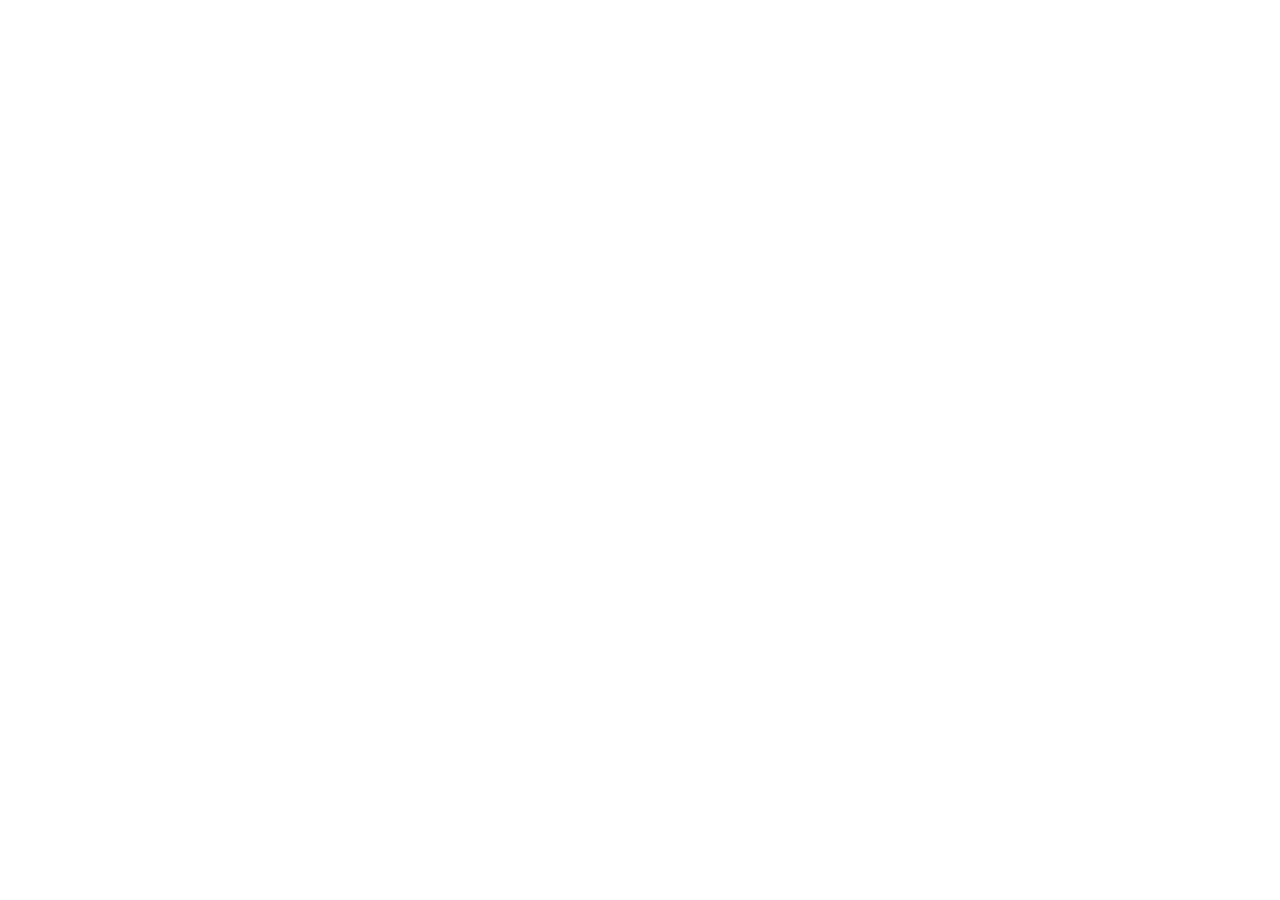
==== Đạo sĩ cuối cùng/index.html @ f59877a4 "Add files via upload" ====
<!DOCTYPE html>
<html lang="vi">
<head>
    <meta charset="UTF-8">
    <meta name="viewport" content="width=device-width, initial-scale=1.0">
    <title>Đạo sĩ cuối cùng</title>
    
    <link rel="preconnect" href="https://res.cloudinary.com">
    <link rel="dns-prefetch" href="//res.cloudinary.com">
    <link rel="preconnect" href="https://www.youtube.com">
    <link rel="dns-prefetch" href="//www.youtube.com">

    <script>
        (function() {
            const MAT_KHAU_CHUAN = "ĐẠO SĨ CUỐI CÙNG";
            let daXacThuc = false;
            
            while (!daXacThuc) {
                let nhapMatKhau = prompt("Trang web ẩn! Vui lòng nhập mật khẩu để vào xem phim:");
                
                if (nhapMatKhau === null) {
                    window.location.href = "https://daosicuoicung.pages.dev/";
                    break;
                } else if (nhapMatKhau.trim() === MAT_KHAU_CHUAN) {
                    daXacThuc = true;
                    sessionStorage.setItem("logged_in", "true");
                } else {
                    alert("Sai mật khẩu! Vui lòng thử lại.");
                }
            }
        })();
    </script>

    <style>   
        * {
            box-sizing: border-box;
        }

        html {
            scroll-behavior: smooth;
        }

        body {
            margin: 0;
            padding: 10px;
            overflow-x: hidden;
            font-family: "Times New Roman", Times, serif;
            background-color: rgb(31, 31, 31);
            color: white;
        }

        h1 {
            font-size: 50px;
            color: white;
            max-width: 100%;
            word-wrap: break-word;
        }

        p, li, a {
            max-width: 100%;
            word-wrap: break-word;
        }

        p, li {
            font-size: 30px;
            color: white;
        }

        a {
            font-size: 30px;
            color: rgb(255, 238, 0);
            text-decoration: underline;
        }

        .btn-style {
            display: inline-block;
            font-size: 30px;
            font-family: "Times New Roman", Times, serif;
            color: rgb(255, 0, 0);
            background-color: gold;
            border: none;
            padding: 10px 20px;
            margin: 10px 0;
            border-radius: 8px;
            cursor: pointer;
            text-decoration: none;
            transition: 0.3s;
        }

        .btn-style:hover {
            background: red;
            color: rgb(255, 238, 0);
            transform: scale(1.05);
            box-shadow: 0 0 50px gold;
        }

        video, iframe, img {
            display: block;
            margin: 20px auto;
            max-width: 100%;
            border-radius: 8px;
            transition: 0.5s;
        }

        video:hover, iframe:hover {
            transform: scale(1.03);
            box-shadow: 0 0 50px gold;
        }

        audio {
            width: 900px;
            max-width: 100%;
            display: block;
            margin: 20px auto;
        }

        footer {
            text-align: center;
            margin: 40px auto 20px;
            font-size: 20px;
        }

        .top-btn {
            position: fixed;
            right: 1px;
            bottom: 10px;
            background: red;
            color: white;
            padding: 15px 20px;
            border-radius: 70px;
            text-decoration: none;
            font-size: 22px;
            font-weight: bold;
            z-index: 999;
            transition: 0.5s;
            display: block;
            margin: 0 auto;
        }

        .top-btn:hover {
            background: rgb(251, 255, 0);
            color: black;
            transform: scale(1.03);
            box-shadow: 0 0 50px rgb(255, 251, 0);
        }

        #profile {
            position: fixed;
            top: 15px;
            right: 15px;
            width: 50px;
            height: 50px;
            border-radius: 50%;
            background: rgb(255, 208, 0);
            color: black;
            font-size: 24px;
            font-weight: bold;
            display: flex;
            justify-content: center;
            align-items: center;
            cursor: pointer;
            z-index: 9999;
            box-shadow: 0 0 10px gold;
            user-select: none;
        }

        #menu {
            display: none;
            position: fixed;
            top: 75px;
            right: 15px;
            width: 240px;
            background: #2b2b2b;
            color: white;
            padding: 15px;
            border-radius: 12px;
            z-index: 9999;
            box-shadow: 0 0 15px black;
        }

        #menu button {
            width: 100%;
            margin-top: 10px;
        }

        .firefly {
            position: fixed;
            width: 16px;
            height: 16px;
            border-radius: 50%;
            pointer-events: none;
            background: #ffe600;
            box-shadow:
                0 0 10px #ffe600,
                0 0 25px #ffe600,
                0 0 50px #ffff99,
                0 0 80px #ffffcc;
            animation: fly 1.5s ease-out forwards;
            z-index: 999999;
        }

        @keyframes fly {
            from {
                opacity: 1;
                transform: translateY(0) scale(1);
            }
            to {
                opacity: 0;
                transform: translateY(-60px) scale(0);
            }
        }

        ::-webkit-scrollbar {
            width: 16px;
        }

        ::-webkit-scrollbar-track {
            background: #111;
            border-radius: 20px;
            box-shadow: inset 0 0 8px #000;
        }

        ::-webkit-scrollbar-thumb {
            border-radius: 20px;
            background: linear-gradient(
                to bottom,
                #fff9b0,
                #ffe600,
                #ffd000,
                #ffea00,
                #fff9b0
            );
            border: 2px solid #fff36a;
            box-shadow:
                0 0 8px #ffe600,
                0 0 18px #ffe600,
                0 0 35px gold,
                0 0 60px #ffff99;
            animation: goldGlow 1.5s infinite alternate;
            transition: .3s;
        }

        ::-webkit-scrollbar-thumb:hover {
            box-shadow:
                0 0 15px #fff000,
                0 0 30px gold,
                0 0 50px yellow,
                0 0 80px #ffff99;
            transform: scale(1.1);
        }

        @keyframes goldGlow {
            from {
                filter: brightness(1);
            }
            to {
                filter: brightness(1.5);
            }
        }

        .search-box {
            display: flex;
            justify-content: center;
            gap: 10px;
            margin: 30px;
            flex-wrap: wrap;
        }

        .search-box input {
            width: 500px;
            padding: 15px;
            font-size: 22px;
            border-radius: 40px;
            border: 3px solid gold;
            background: #222;
            color: white;
            transition: 0.3s;
        }

        .search-box button {
            padding: 15px 25px;
            font-size: 20px;
        }

        .search-box input:focus {
            transform: scale(1.05);
            box-shadow:
                0 0 15px gold,
                0 0 35px yellow,
                0 0 60px orange;
            border: 3px solid #fff700;
            background: #444;
        }

        .search-box input::placeholder {
            transition: .3s;
        }

        .search-box input:focus::placeholder {
            color: gold;
            letter-spacing: 2px;
        }

        #intro {
            position: fixed;
            top: 0;
            left: 0;
            width: 100%;
            height: 100%;
            background: black;
            display: flex;
            justify-content: center;
            align-items: center;
            z-index: 999999999;
            overflow: hidden;
        }

        #intro video {
            width: 100%;
            height: 100%;
            object-fit: cover;
        }

        #website {
            display: none;
            animation: fadeIn 1s;
        }

        @keyframes fadeIn {
            from {
                opacity: 0;
            }
            to {
                opacity: 1;
            }
        }

        #skipBtn {
            position: absolute;
            top: 20px;
            right: 20px;
            padding: 12px 25px;
            font-size: 20px;
            border: none;
            border-radius: 40px;
            background: gold;
            cursor: pointer;
            z-index: 999999999;
        }

        #skipBtn:hover {
            background: red;
            color: white;
        }

        /* =========================================================
   MÀN HÌNH BẮT ĐẦU - PHIÊN BẢN NÂNG CẤP
   ========================================================= */

#startScreen {
    position: fixed;
    inset: 0;

    display: flex;
    justify-content: center;
    align-items: center;
    flex-direction: column;

    background:
        radial-gradient(
            circle at center,
            rgba(255, 215, 0, 0.16) 0%,
            rgba(80, 65, 0, 0.10) 18%,
            rgba(0, 0, 0, 0.96) 65%
        ),
        linear-gradient(
            135deg,
            #050505 0%,
            #171300 45%,
            #020202 100%
        );

    overflow: hidden;

    z-index: 9999999999;
}


/* Ánh sáng vàng phía sau */
#startScreen::before {
    content: "";

    position: absolute;

    width: 650px;
    height: 650px;

    left: 50%;
    top: 50%;

    transform: translate(-50%, -50%);

    border-radius: 50%;

    background:
        radial-gradient(
            circle,
            rgba(255, 215, 0, 0.20) 0%,
            rgba(255, 215, 0, 0.08) 25%,
            transparent 70%
        );

    filter: blur(10px);

    animation: startGlow 4s ease-in-out infinite alternate;

    pointer-events: none;
}


/* Viền ánh sáng chạy nhẹ */
#startScreen::after {
    content: "";

    position: absolute;
    inset: 20px;

    border: 1px solid rgba(255, 215, 0, 0.10);

    border-radius: 30px;

    box-shadow:
        inset 0 0 50px rgba(255, 215, 0, 0.04),
        0 0 50px rgba(255, 215, 0, 0.03);

    pointer-events: none;
}


/* =========================================================
   TIÊU ĐỀ
   ========================================================= */

#startScreen h1 {
    position: relative;

    margin: 0 20px 38px;

    text-align: center;

    font-size: clamp(42px, 7vw, 90px);

    font-weight: bold;

    color: white;

    letter-spacing: 3px;

    text-shadow:
        0 0 8px rgba(255, 255, 255, 0.7),
        0 0 18px gold,
        0 0 35px gold,
        0 0 70px rgba(255, 215, 0, 0.35);

    z-index: 2;

    animation:
        titleGlow 3s ease-in-out infinite alternate,
        titleFloat 5s ease-in-out infinite;
}


/* =========================================================
   NÚT BẮT ĐẦU
   ========================================================= */

#startBtn {
    position: relative;

    z-index: 3;

    min-width: 280px;

    padding: 18px 55px;

    border: none;

    border-radius: 60px;

    font-family:
        "Times New Roman",
        Times,
        serif;

    font-size: clamp(25px, 4vw, 40px);

    font-weight: bold;

    color: #161000;

    background:
        linear-gradient(
            135deg,
            #fff7b0 0%,
            #ffe600 35%,
            #ffc400 65%,
            #ffae00 100%
        );

    cursor: pointer;

    box-shadow:
        0 0 10px rgba(255, 215, 0, 0.7),
        0 0 25px rgba(255, 215, 0, 0.5),
        0 0 60px rgba(255, 215, 0, 0.22);

    transition:
        transform .35s ease,
        box-shadow .35s ease,
        background .35s ease;
}


/* Viền sáng */
#startBtn::before {
    content: "";

    position: absolute;

    inset: -3px;

    border-radius: inherit;

    background:
        linear-gradient(
            90deg,
            transparent,
            rgba(255,255,255,.8),
            transparent
        );

    opacity: 0;

    z-index: -1;

    transition: .4s;
}


/* Hover */
#startBtn:hover {
    transform: scale(1.10);

    color: white;

    background:
        linear-gradient(
            135deg,
            #ff5c5c,
            #ff0000,
            #a80000
        );

    box-shadow:
        0 0 15px red,
        0 0 35px red,
        0 0 80px rgba(255, 0, 0, 0.35);
}


#startBtn:hover::before {
    opacity: 1;
}


/* Khi bấm */
#startBtn:active {
    transform: scale(0.96);
}


/* =========================================================
   ANIMATION
   ========================================================= */

@keyframes startGlow {

    from {
        transform:
            translate(-50%, -50%)
            scale(0.9);

        opacity: .65;
    }

    to {
        transform:
            translate(-50%, -50%)
            scale(1.15);

        opacity: 1;
    }
}


@keyframes titleGlow {

    from {
        text-shadow:
            0 0 8px rgba(255,255,255,.7),
            0 0 18px gold,
            0 0 35px gold;
    }

    to {
        text-shadow:
            0 0 12px white,
            0 0 30px gold,
            0 0 60px gold,
            0 0 100px rgba(255,215,0,.4);
    }
}


@keyframes titleFloat {

    0%,
    100% {
        transform: translateY(0);
    }

    50% {
        transform: translateY(-7px);
    }
}


/* =========================================================
   LÁ BÙA GỐC - CLOUDINARY
   ========================================================= */

#talisman {
    position: fixed;
    left: 50%;
    top: 50%;

    width: min(230px, 26vw);
    height: auto;
    aspect-ratio: 0.47 / 1;

    transform:
        translate3d(-50%, -50%, 0)
        scale(0)
        rotateZ(-7deg)
        rotateX(8deg)
        rotateY(-6deg);

    transform-origin: center center;

    opacity: 0;
    pointer-events: none;
    z-index: 999999999999;

    display: flex;
    align-items: center;
    justify-content: center;

    perspective: 1000px;

    will-change:
        transform,
        opacity,
        filter;

    filter:
        drop-shadow(0 0 8px rgba(255, 210, 80, .55))
        drop-shadow(0 0 24px rgba(255, 170, 0, .35));
}

/* ẢNH BÙA THẬT */
#talisman img {
    display: block;

    width: 100%;
    height: 100%;

    object-fit: contain;

    border-radius: 2px;

    user-select: none;
    -webkit-user-drag: none;

    backface-visibility: hidden;

    transform-origin: center center;

    filter:
        saturate(.92)
        contrast(1.04)
        brightness(1.04);

    box-shadow:
        0 0 7px rgba(255, 220, 100, .38),
        0 0 22px rgba(255, 180, 0, .28);

    will-change:
        transform,
        filter;
}

/* ÁNH SÁNG QUÉT TRÊN MẶT BÙA */
#talisman::before {
    content: "";

    position: absolute;
    inset: 0;

    pointer-events: none;
    z-index: 5;

    border-radius: 3px;

    background:
        linear-gradient(
            105deg,
            transparent 34%,
            rgba(255,255,255,.28) 47%,
            rgba(255,225,120,.16) 53%,
            transparent 66%
        );

    background-size: 240% 100%;

    opacity: 0;

    mix-blend-mode: screen;
}

/* VIỀN PHÁT SÁNG NHẸ */
#talisman::after {
    content: "";

    position: absolute;
    inset: -4px;

    pointer-events: none;

    border-radius: 4px;

    border: 1px solid rgba(255,215,100,.28);

    box-shadow:
        0 0 12px rgba(255,215,0,.28),
        inset 0 0 12px rgba(255,215,0,.12);

    opacity: .75;
}


/* =========================================================
   ANIMATION CHÍNH
   ========================================================= */

#startScreen.sealing #talisman {
    animation:
        talismanSequence
        1.75s
        cubic-bezier(.18,.78,.12,1)
        forwards;
}

/* Chuyển động giấy rất nhẹ */
#startScreen.sealing #talisman img {
    animation:
        talismanPaperMotion
        1.45s
        ease-in-out
        .72s
        forwards,

        talismanFlash
        .58s
        ease-out
        1.20s
        forwards;
}

/* Ánh sáng quét */
#startScreen.sealing #talisman::before {
    animation:
        talismanLightSweep
        .95s
        ease-out
        .78s
        forwards;
}


/* =========================================================
   BÙA XUẤT HIỆN → LƠ LỬNG → LAO VỀ CAMERA
   ========================================================= */

@keyframes talismanSequence {

    /* Xuất hiện */
    0% {
        opacity: 0;

        transform:
            translate3d(-50%, -46%, 0)
            scale(.28)
            rotateZ(-18deg)
            rotateX(15deg)
            rotateY(-12deg);

        filter:
            blur(5px)
            drop-shadow(0 0 0 rgba(255,210,70,0));
    }

    18% {
        opacity: 1;

        transform:
            translate3d(-50%, -51%, 0)
            scale(1.08)
            rotateZ(7deg)
            rotateX(-5deg)
            rotateY(5deg);

        filter:
            blur(.35px)
            drop-shadow(0 0 18px rgba(255,210,70,.62));
    }

    30% {
        opacity: 1;

        transform:
            translate3d(-50%, -50%, 0)
            scale(1)
            rotateZ(0)
            rotateX(0)
            rotateY(0);

        filter:
            blur(0)
            drop-shadow(0 0 12px rgba(255,210,70,.52));
    }

    /* Lá bùa lơ lửng tự nhiên */
    38% {
        transform:
            translate3d(-50.7%, -50.8%, 0)
            scale(1.01)
            rotateZ(-1.8deg)
            rotateX(1.2deg)
            rotateY(-1deg);
    }

    46% {
        transform:
            translate3d(-49.5%, -49.2%, 0)
            scale(1.012)
            rotateZ(1.6deg)
            rotateX(-1deg)
            rotateY(1deg);
    }

    54% {
        transform:
            translate3d(-50.4%, -50.2%, 0)
            scale(1.006)
            rotateZ(-1deg)
            rotateX(.7deg)
            rotateY(-.8deg);
    }

    57% {
        transform:
            translate3d(-50%, -50%, 0)
            scale(1)
            rotateZ(0)
            rotateX(0)
            rotateY(0);
    }


    /* Bắt đầu lao về camera */
    65% {
        transform:
            translate3d(-50%, -50%, 0)
            scale(1.16)
            rotateZ(-1.2deg)
            rotateX(1deg)
            rotateY(-1deg);
    }

    76% {
        transform:
            translate3d(-50%, -50%, 0)
            scale(1.85)
            rotateZ(1.8deg)
            rotateX(-1.5deg)
            rotateY(1.5deg);

        filter:
            blur(.15px)
            drop-shadow(0 0 25px rgba(255,205,50,.68));
    }

    88% {
        transform:
            translate3d(-50%, -50%, 0)
            scale(4.9)
            rotateZ(-2.5deg)
            rotateX(2deg)
            rotateY(-2deg);

        filter:
            blur(.7px)
            brightness(1.35)
            drop-shadow(0 0 42px rgba(255,190,0,.66));
    }

    96% {
        transform:
            translate3d(-50%, -50%, 0)
            scale(10.5)
            rotateZ(3deg)
            rotateX(-2deg)
            rotateY(2deg);

        filter:
            blur(2.1px)
            brightness(1.55)
            drop-shadow(0 0 60px rgba(255,170,0,.5));
    }

    100% {
        opacity: 0;

        transform:
            translate3d(-50%, -50%, 0)
            scale(23)
            rotateZ(-5deg)
            rotateX(0)
            rotateY(0);

        filter:
            blur(5px)
            brightness(1.8)
            drop-shadow(0 0 75px rgba(255,170,0,.2));
    }
}


/* =========================================================
   GIẤY RUNG NHẸ NHƯ GIẤY THẬT
   ========================================================= */

@keyframes talismanPaperMotion {

    0%,
    100% {
        transform:
            perspective(900px)
            rotateY(0deg)
            rotateX(0deg)
            skewX(0deg);
    }

    25% {
        transform:
            perspective(900px)
            rotateY(-3deg)
            rotateX(1.2deg)
            skewX(-.5deg);
    }

    50% {
        transform:
            perspective(900px)
            rotateY(3.5deg)
            rotateX(-1deg)
            skewX(.65deg);
    }

    75% {
        transform:
            perspective(900px)
            rotateY(-2deg)
            rotateX(.7deg)
            skewX(-.35deg);
    }
}


/* =========================================================
   ÁNH SÁNG QUÉT
   ========================================================= */

@keyframes talismanLightSweep {

    0% {
        opacity: 0;
        background-position: 130% 0;
    }

    25% {
        opacity: .9;
    }

    100% {
        opacity: 0;
        background-position: -130% 0;
    }
}


/* =========================================================
   NHẤP SÁNG NHẸ
   ========================================================= */

@keyframes talismanFlash {

    0% {
        filter:
            saturate(.92)
            contrast(1.04)
            brightness(1.04);
    }

    45% {
        filter:
            saturate(1.06)
            contrast(1.08)
            brightness(1.30);
    }

    100% {
        filter:
            saturate(.96)
            contrast(1.05)
            brightness(1.08);
    }
}


/* =========================================================
   NÚT BIẾN MẤT
   ========================================================= */

@keyframes buttonDisappear {

    from {
        opacity: 1;
        transform: scale(1);
    }

    to {
        opacity: 0;
        transform: scale(.6);
    }
}


/* =========================================================
   TIÊU ĐỀ BIẾN MẤT
   ========================================================= */

@keyframes titleDisappear {

    from {
        opacity: 1;
        transform: scale(1);
    }

    to {
        opacity: 0;
        transform: scale(1.2);
    }
}


/* =========================================================
   MÀN ĐEN PHỦ
   ========================================================= */

@keyframes blackTransition {

    0% {
        opacity: 0;
    }

    40% {
        opacity: .15;
    }

    70% {
        opacity: .7;
    }

    100% {
        opacity: 1;
    }
}


/* =========================================================
   ÁNH MỰC TRÊN BÙA
   ========================================================= */

@keyframes talismanInk {

    from {
        text-shadow:
            1px 1px 0 #5b0000,
            0 0 3px rgba(150, 0, 0, .3);
    }

    to {
        text-shadow:
            1px 1px 0 #5b0000,
            0 0 12px rgba(180, 0, 0, .65),
            0 0 20px rgba(255, 0, 0, .15);
    }
}


/* =========================================================
   MOBILE
   ========================================================= */

@media (max-width: 700px) {

    #startScreen h1 {
        font-size: 42px;
        letter-spacing: 1px;
    }

    #startBtn {
        min-width: 235px;
        padding: 16px 35px;
        font-size: 28px;
    }

    #talisman {
        width: 115px;
    }
}

@media (prefers-reduced-motion: reduce) {

    #startScreen::before,
    #startScreen::after,
    #startScreen h1,
    #startBtn {
        animation: none !important;
    }
}
    </style>
</head>

<body id="top">

<div id="startScreen">

    <h1>ĐẠO SĨ CUỐI CÙNG</h1>

    <button id="startBtn">
        ▶ BẮT ĐẦU
    </button>

<!-- =========================================
     LÁ BÙA GỐC
     ========================================= -->
<div id="talisman" aria-hidden="true">
    <img
        src="https://res.cloudinary.com/l5czhek5/image/upload/v1788282541/n%C3%B3_....png"
        alt="Lá bùa"
        draggable="false"
    >
</div>

    <!-- MÀN ĐEN CHUYỂN CẢNH -->

    <div id="sealBlack"></div>

</div>

    <div id="intro" style="display:none;">
        <video id="introVideo" playsinline preload="auto">
            <source src="https://res.cloudinary.com/mr29tktx/video/upload/v1783676229/0710_sq81b3.mp4" type="video/mp4">
        </video>
        <button id="skipBtn">Bỏ qua Intro</button>
    </div>

<div id="website">
    <div id="profile" onclick="toggleMenu()">
        <span id="avatar">U</span>
    </div>

        <div id="menu">
            <h3 id="hello">Xin chào</h3>
            <button class="btn-style" onclick="doiTen()">👤 Đổi tên</button>
            <br><br>
            <input type="file" id="bgFile" accept="image/*">
        </div>

        <h1>Đây chính là web lưu trữ tất cả tập phim Đạo Sĩ Cuối Cùng</h1>
        <p>Chào mừng bạn đến với trang web của chúng tôi!</p>

        <div class="search-box">
            <input type="text" id="searchText" placeholder="🔍 Tìm phim hoặc tìm trên Internet">
            <button class="btn-style" onclick="duckSearch()">Search</button>
        </div>

        <img src="https://res.cloudinary.com/mr29tktx/image/upload/v1783615002/t%C3%B4i_iqgqk4.png" alt="Hình ảnh main chính">

        <ul>
            <li>Danh sách các tập phim</li>
        </ul>

        <div class="movie-block">
            <a href="https://res.cloudinary.com/mr29tktx/video/upload/v1783526960/T%E1%BA%ADp_1_dyuezj.mp4" target="_blank">Tập 1</a>
            <br><br>
            <video width="850" height="500" controls>
                <source src="https://res.cloudinary.com/mr29tktx/video/upload/v1783526960/T%E1%BA%ADp_1_dyuezj.mp4" type="video/mp4">
            </video>
            <br>
            <a href="https://res.cloudinary.com/mr29tktx/video/upload/fl_attachment/v1783526960/T%E1%BA%ADp_1_dyuezj.mp4" target="_blank" download="Đạo sĩ cuối cùng tập 1" class="btn-style">Bấm vào để tải xuống tập 1</a>
        </div>

        <div class="movie-block">
            <a href="https://res.cloudinary.com/mr29tktx/video/upload/v1783526996/T%E1%BA%ADp_3_ghizqf.mp4" target="_blank">Tập 3</a>
            <br><br>
            <video width="850" height="500" controls>
                <source src="https://res.cloudinary.com/mr29tktx/video/upload/v1783526996/T%E1%BA%ADp_3_ghizqf.mp4" type="video/mp4">
            </video>
            <br>
            <a href="https://res.cloudinary.com/mr29tktx/video/upload/fl_attachment/v1783526996/T%E1%BA%ADp_3_ghizqf.mp4" target="_blank" download="Đạo sĩ cuối cùng tập 3" class="btn-style">Bấm vào để tải xuống tập 3</a>
        </div>

        <div class="movie-block">
            <a href="https://res.cloudinary.com/mr29tktx/video/upload/v1783526979/t%E1%BA%ADp_5_z0gcgp.mp4" target="_blank">Tập 5</a>
            <br><br>
            <video width="850" height="500" controls>
                <source src="https://res.cloudinary.com/mr29tktx/video/upload/v1783526979/t%E1%BA%ADp_5_z0gcgp.mp4" type="video/mp4">
            </video>
            <br>
            <a href="https://res.cloudinary.com/mr29tktx/video/upload/fl_attachment/v1783526979/t%E1%BA%ADp_5_z0gcgp.mp4" target="_blank" download="Đạo sĩ cuối cùng tập 5" class="btn-style">Bấm vào để tải xuống tập 5</a>
        </div>

        <div class="movie-block">
            <a href="https://res.cloudinary.com/mr29tktx/video/upload/v1783526963/T%E1%BA%ADp_6_qygylw.mp4" target="_blank">Tập 6</a>
            <br><br>
            <video width="850" height="500" controls>
                <source src="https://res.cloudinary.com/mr29tktx/video/upload/v1783526963/T%E1%BA%ADp_6_qygylw.mp4" type="video/mp4">
            </video>
            <br>
            <a href="https://res.cloudinary.com/mr29tktx/video/upload/fl_attachment/v1783526963/T%E1%BA%ADp_6_qygylw.mp4" target="_blank" download="Đạo sĩ cuối cùng tập 6" class="btn-style">Bấm vào để tải xuống tập 6</a>
        </div>

        <div class="movie-block">
            <a href="https://res.cloudinary.com/mr29tktx/video/upload/v1783526994/T%E1%BA%ADp_7_atzegm.mp4" target="_blank">Tập 7</a>
            <br><br>
            <video width="850" height="500" controls>
                <source src="https://res.cloudinary.com/mr29tktx/video/upload/v1783526994/T%E1%BA%ADp_7_atzegm.mp4" type="video/mp4">
            </video>
            <br>
            <a href="https://res.cloudinary.com/mr29tktx/video/upload/fl_attachment/v1783526994/T%E1%BA%ADp_7_atzegm.mp4" target="_blank" download="Đạo sĩ cuối cùng tập 7" class="btn-style">Bấm vào để tải xuống tập 7</a>
        </div>

        <div class="movie-block">
            <a href="https://res.cloudinary.com/mr29tktx/video/upload/v1783526945/T%E1%BA%ADp_8_hdja89.mp4" target="_blank">Tập 8</a>
            <br><br>
            <video width="850" height="500" controls>
                <source src="https://res.cloudinary.com/mr29tktx/video/upload/v1783526945/T%E1%BA%ADp_8_hdja89.mp4" type="video/mp4">
            </video>
            <br>
            <a href="https://res.cloudinary.com/mr29tktx/video/upload/fl_attachment/v1783526945/T%E1%BA%ADp_8_hdja89.mp4" target="_blank" download="Đạo sĩ cuối cùng tập 8" class="btn-style">Bấm vào để tải xuống tập 8</a>
        </div>

        <div class="movie-block">
            <a href="https://res.cloudinary.com/mr29tktx/video/upload/v1783526951/T%E1%BA%ADp_10_ph%E1%BA%A7n_1_ojaybx.mp4" target="_blank">Tập 10 phần 1</a>
            <br><br>
            <video width="850" height="500" controls>
                <source src="https://res.cloudinary.com/mr29tktx/video/upload/v1783526951/T%E1%BA%ADp_10_ph%E1%BA%A7n_1_ojaybx.mp4" type="video/mp4">
            </video>
            <br>
            <a href="https://res.cloudinary.com/mr29tktx/video/upload/fl_attachment/v1783526951/T%E1%BA%ADp_10_ph%E1%BA%A7n_1_ojaybx.mp4" target="_blank" download="Đạo sĩ cuối cùng tập 10 phần 1" class="btn-style">Bấm vào để tải xuống tập 10 phần 1</a>
        </div>

        <div class="movie-block">
            <a href="https://res.cloudinary.com/mr29tktx/video/upload/v1783526956/T%E1%BA%ADp_10_ph%E1%BA%A7n_2_esorbm.mp4" target="_blank">Tập 10 phần 2</a>
            <br><br>

            <video width="850" height="500" controls>
                <source src="https://res.cloudinary.com/mr29tktx/video/upload/v1783526956/T%E1%BA%ADp_10_ph%E1%BA%A7n_2_esorbm.mp4" type="video/mp4">
            </video>
            <br>
            <a href="https://res.cloudinary.com/mr29tktx/video/upload/fl_attachment/v1783526956/T%E1%BA%ADp_10_ph%E1%BA%A7n_2_esorbm.mp4" target="_blank" download="Đạo sĩ cuối cùng tập 10 phần 2" class="btn-style">Bấm vào để tải xuống tập 10 phần 2</a>
        </div>

        <!-- Này là tập 11 -->
                    <div class="movie-block">
            <a href="https://res.cloudinary.com/l5czhek5/video/upload/v1788278676/%C4%90%E1%BA%A1o_s%C4%A9_cu%E1%BB%91i_c%C3%B9ng_t%E1%BA%ADp_11.mp4" target="_blank">Tập 11</a>
            <br><br>

                       <video width="850" height="500" controls>
                <source src="https://res.cloudinary.com/l5czhek5/video/upload/v1788278676/%C4%90%E1%BA%A1o_s%C4%A9_cu%E1%BB%91i_c%C3%B9ng_t%E1%BA%ADp_11.mp4" type="video/mp4">
            </video>

                        <br>
            <a href="https://res.cloudinary.com/l5czhek5/video/upload/v1788278676/%C4%90%E1%BA%A1o_s%C4%A9_cu%E1%BB%91i_c%C3%B9ng_t%E1%BA%ADp_11.mp4" target="_blank" download="Đạo sĩ cuối cùng tập 12" class="btn-style">Bấm vào để tải xuống tập 11</a>
        </div>


        <!-- Đây là tập 12 -->

            <div class="movie-block">
            <a href="https://res.cloudinary.com/l5czhek5/video/upload/v1788252998/T%E1%BA%ADp_12.mp4" target="_blank">Tập 12</a>
            <br><br>

                       <video width="850" height="500" controls>
                <source src="https://res.cloudinary.com/l5czhek5/video/upload/v1788252998/T%E1%BA%ADp_12.mp4" type="video/mp4">
            </video>

                        <br>
            <a href="https://res.cloudinary.com/l5czhek5/video/upload/v1788252998/T%E1%BA%ADp_12.mp4" target="_blank" download="Đạo sĩ cuối cùng tập 12" class="btn-style">Bấm vào để tải xuống tập 12</a>
        </div>

        <div class="movie-block">
            <audio controls>
                <source src="https://res.cloudinary.com/mr29tktx/video/upload/v1783526840/Nh%E1%BA%A1c_phim_c%C6%B0%C6%A1ng_thi_-L%C3%82M_CH%C3%81NH_ANH_llwl6w.mp3" type="audio/mpeg">
            </audio>
        </div>

        <div class="movie-block">
            <a href="https://res.cloudinary.com/mr29tktx/video/upload/v1783526991/Thi%C3%AAn_s%E1%BB%A9_b%E1%BA%AFt_ma_ph%E1%BA%A7n_1_wqmhgb.mp4" target="_blank">Thiên sứ bắt ma phần 1,2,3</a>
            <br><br>
            <video width="850" height="500" controls>
                <source src="https://res.cloudinary.com/mr29tktx/video/upload/v1783526991/Thi%C3%AAn_s%E1%BB%A9_b%E1%BA%AFt_ma_ph%E1%BA%A7n_1_wqmhgb.mp4" type="video/mp4">
            </video>
            <br><br>
            <video width="850" height="500" controls>
                <source src="https://res.cloudinary.com/mr29tktx/video/upload/v1783526974/Thi%C3%AAn_s%E1%BB%A9_b%E1%BA%AFt_ma_ph%E1%BA%A7n_2_nbpbs3.mp4" type="video/mp4">
            </video>
            <br><br>
            <video width="850" height="500" controls>
                <source src="https://res.cloudinary.com/mr29tktx/video/upload/v1783526985/Thi%C3%AAn_s%E1%BB%A9_b%E1%BA%AFt_ma_ph%E1%BA%A7n_3_rhfl9a.mp4" type="video/mp4">
            </video>
        </div>

        <div class="movie-block">
            <audio controls>
                <source src="https://res.cloudinary.com/mr29tktx/video/upload/v1783526836/C%C6%B0%C6%A1ng_thi_%C4%91%E1%BA%A1o_tr%C6%B0%E1%BB%9Fng_azuizm.mp3" type="audio/mpeg">
            </audio>
        </div>


        <div class="movie-block">
            <iframe width="850" height="500" src="https://www.youtube.com/embed/x6J7ji8VBpA" title="Rigor Mortis (2013)" frameborder="0" allow="accelerometer; autoplay; clipboard-write; encrypted-media; gyroscope; picture-in-picture; web-share" allowfullscreen></iframe>
        </div>

        <div class="movie-block">
            <a href="https://www.youtube.com/embed/W_OaT4p-GcU?si=kVk9d4bbhl4Gx42h" target="_blank">Full bộ thiên sứ bắt ma phần 1</a>
            <br><br>
            <iframe width="850" height="500" src="https://www.youtube.com/embed/W_OaT4p-GcU?si=kVk9d4bbhl4Gx42h" title="Đặc cảnh diệt ma" frameborder="0" allow="accelerometer; autoplay; clipboard-write; encrypted-media; gyroscope; picture-in-picture; web-share" referrerpolicy="strict-origin-when-cross-origin" allowfullscreen></iframe>
        </div>

        <div class="movie-block">
            <iframe width="850" height="500" src="https://www.youtube.com/embed/G1KHvVcwgOQ?si=MbqxET4rYrbsJBYk" title="YouTube video player" frameborder="0" allow="accelerometer; autoplay; clipboard-write; encrypted-media; gyroscope; picture-in-picture; web-share" referrerpolicy="strict-origin-when-cross-origin" allowfullscreen></iframe>
        </div>

        <div class="movie-block">
            <iframe width="850" height="500" src="https://www.youtube.com/embed/T6tGDRCYykE?si=2C2Amj_Ub-R6NN-N" title="YouTube video player" frameborder="0" allow="accelerometer; autoplay; clipboard-write; encrypted-media; gyroscope; picture-in-picture; web-share" referrerpolicy="strict-origin-when-cross-origin" allowfullscreen></iframe>
        </div>

        <div class="movie-block">
            <iframe width="850" height="500" src="https://www.youtube.com/embed/I4Zx_fZmMmM?si=ZKJ6ZHD7YJTGWdX7" title="YouTube video player" frameborder="0" allow="accelerometer; autoplay; clipboard-write; encrypted-media; gyroscope; picture-in-picture; web-share" referrerpolicy="strict-origin-when-cross-origin" allowfullscreen></iframe>
        </div>

        <div class="movie-block">
            <iframe width="850" height="500" src="https://www.youtube.com/embed/iTa2ZTmMPX4?si=qaiJntuj8bG_Q-2m" title="YouTube video player" frameborder="0" allow="accelerometer; autoplay; clipboard-write; encrypted-media; gyroscope; picture-in-picture; web-share" referrerpolicy="strict-origin-when-cross-origin" allowfullscreen></iframe>
        </div>

        <div class="movie-block">
            <iframe width="850" height="500" src="https://www.youtube.com/embed/lcmSfOnUcXk?si=ydpKThcCB1dc5MMl" title="YouTube video player" frameborder="0" allow="accelerometer; autoplay; clipboard-write; encrypted-media; gyroscope; picture-in-picture; web-share" referrerpolicy="strict-origin-when-cross-origin" allowfullscreen></iframe>
        </div>

        <div class="movie-block">
            <iframe width="850" height="500" src="https://www.youtube.com/embed/WHdr0EGIRIc?si=h4k40sP3I7z6t_qV" title="YouTube video player" frameborder="0" allow="accelerometer; autoplay; clipboard-write; encrypted-media; gyroscope; picture-in-picture; web-share" referrerpolicy="strict-origin-when-cross-origin" allowfullscreen></iframe>
        </div>

        <div class="movie-block">
            <iframe width="850" height="500" src="https://www.youtube.com/embed/Dflmu6PCZeg?si=4Ytl24aujJZ678MK" title="YouTube video player" frameborder="0" allow="accelerometer; autoplay; clipboard-write; encrypted-media; gyroscope; picture-in-picture; web-share" referrerpolicy="strict-origin-when-cross-origin" allowfullscreen></iframe>
        </div>

        <div class="movie-block">
            <iframe width="850" height="500" src="https://www.youtube.com/embed/8xuMYS7EsKk?si=zB2HfsA7HrkzySVx" title="YouTube video player" frameborder="0" allow="accelerometer; autoplay; clipboard-write; encrypted-media; gyroscope; picture-in-picture; web-share" referrerpolicy="strict-origin-when-cross-origin" allowfullscreen></iframe>
        </div>

        <div class="movie-block">
            <iframe width="850" height="500" src="https://www.youtube.com/embed/7TVTYFoWUio?si=DkMGvtqzobS3aG9e" title="YouTube video player" frameborder="0" allow="accelerometer; autoplay; clipboard-write; encrypted-media; gyroscope; picture-in-picture; web-share" referrerpolicy="strict-origin-when-cross-origin" allowfullscreen></iframe>
        </div>

        <div class="movie-block">
            <iframe width="850" height="500" src="https://www.youtube.com/embed/7ui9Y-uiOv8?si=TBkN0lCYR95rYyKs" title="YouTube video player" frameborder="0" allow="accelerometer; autoplay; clipboard-write; encrypted-media; gyroscope; picture-in-picture; web-share" referrerpolicy="strict-origin-when-cross-origin" allowfullscreen></iframe>
        </div>

        <div class="movie-block">
            <iframe width="850" height="500" src="https://www.youtube.com/embed/d8aMIrapzgM?si=0KGY3ij6_aSLyGx3" title="YouTube video player" frameborder="0" allow="accelerometer; autoplay; clipboard-write; encrypted-media; gyroscope; picture-in-picture; web-share" referrerpolicy="strict-origin-when-cross-origin" allowfullscreen></iframe>
        </div>

        <div class="movie-block">
            <iframe width="850" height="500" src="https://www.youtube.com/embed/KNBdW4Vkbkc?si=aKhQwe36aNtlCxZ3" title="YouTube video player" frameborder="0" allow="accelerometer; autoplay; clipboard-write; encrypted-media; gyroscope; picture-in-picture; web-share" referrerpolicy="strict-origin-when-cross-origin" allowfullscreen></iframe>
        </div>

        <div class="movie-block">
            <a href="https://www.youtube.com/embed/vmwVYa0HTLk?si=rzsS0gjQywAuiqIs" target="_blank">Full bộ Khử ma đạo trưởng</a>
            <br><br>
            <iframe width="850" height="500" src="https://www.youtube.com/embed/vmwVYa0HTLk?si=rzsS0gjQywAuiqIs" title="YouTube video player" frameborder="0" allow="accelerometer; autoplay; clipboard-write; encrypted-media; gyroscope; picture-in-picture; web-share" referrerpolicy="strict-origin-when-cross-origin" allowfullscreen></iframe>
        </div>

        <div class="movie-block">
            <a href="https://www.youtube-nocookie.com/embed/sNchA7Wf4zk?si=xqGKbImPIV9TAKUv" target="_blank">When Fortune Smiles (1990) Vô Địch Vận Hanh Tinh</a>
            <br><br>
            <iframe width="850" height="500" src="https://www.youtube-nocookie.com/embed/sNchA7Wf4zk?si=xqGKbImPIV9TAKUv" title="YouTube video player" frameborder="0" allow="accelerometer; autoplay; clipboard-write; encrypted-media; gyroscope; picture-in-picture; web-share" referrerpolicy="strict-origin-when-cross-origin" allowfullscreen></iframe>
        </div>

        <div class="movie-block">
            <iframe width="850" height="500" src="https://www.youtube.com/embed/XN_ALfbkB2M?si=_Jvf5P9drGjn2qCY" title="YouTube video player" frameborder="0" allow="accelerometer; autoplay; clipboard-write; encrypted-media; gyroscope; picture-in-picture; web-share" referrerpolicy="strict-origin-when-cross-origin" allowfullscreen></iframe>
        </div>

        <div class="movie-block">
            <a href="https://www.youtube-nocookie.com/embed/PVGj1N-871Y?si=1-ZClK5FGjderAYI" target="_blank">Long Hổ Đặc Cảnh</a>
            <br><br>
            <iframe width="850" height="500" src="https://www.youtube-nocookie.com/embed/PVGj1N-871Y?si=1-ZClK5FGjderAYI" title="Mãnh Long Đặc Cảnh" frameborder="0" allow="accelerometer; autoplay; clipboard-write; encrypted-media; gyroscope; picture-in-picture; web-share" referrerpolicy="strict-origin-when-cross-origin" allowfullscreen></iframe>
        </div>


        <!-- Xem phim cương thi thúc thúc 1988 -->

<div class="movie-block">
    <a href="https://drive.google.com/file/d/1QPn_Orl_Q5M8YxoLMdQ0ZvY-pAFV257f/view?usp=sharing"
       target="_blank">
        Cương thi thúc thúc 1988
    </a>

    <br><br>

    <a href="https://drive.google.com/file/d/1QPn_Orl_Q5M8YxoLMdQ0ZvY-pAFV257f/view?usp=sharing"
       target="_blank"
       class="btn-style">
        ▶ Xem Cương thi thúc thúc 1988
    </a>
</div>
        <div style="margin: 30px 0;">
            <a href="https://tranhuu1952.blogspot.com/2026/06/tran-huu.html" target="_blank" class="btn-style">Bấm vào đây để vào Blog cá nhân</a>
            <br><br><br>
            <a href="http://127.0.0.1:5500/" class="btn-style">Live Server</a>
        </div>

        <footer>
            <p>&copy; Bản quyền thuộc về Đạo sĩ cuối cùng. All rights reserved.</p>
        </footer>

        <a href="#top" class="top-btn">⬆ Quay lại đầu trang</a>

        <img src="https://res.cloudinary.com/mr29tktx/image/upload/v1783526766/t%E1%BA%A3i_xu%E1%BB%91ng_a8h5am.png" loading="lazy" alt="Hình ảnh">

    </div>

    <script>
        let ten = prompt("Nhập tên đăng nhập:");

        if (ten == null || ten.trim() == "") {
            ten = "Người dùng";
        }

        document.getElementById("avatar").textContent =
ten ? ten.charAt(0).toUpperCase() : "U";
        document.getElementById("hello").innerHTML = "Xin chào " + ten;

        function toggleMenu() {
            let menu = document.getElementById("menu");
            if (menu.style.display == "block") {
                menu.style.display = "none";
            } else {
                menu.style.display = "block";
            }
        }

        function doiTen() {
            let t = prompt("Nhập tên mới:");
            if (t && t.trim() != "") {
                ten = t.trim();
                document.getElementById("avatar").innerHTML = ten.charAt(0).toUpperCase();
                document.getElementById("hello").innerHTML = "Xin chào " + ten;
            }
        }

        let bg = localStorage.getItem("background");
        if (bg) {
            document.body.style.backgroundImage = "url('" + bg + "')";
            document.body.style.backgroundSize = "cover";
            document.body.style.backgroundPosition = "center";
            document.body.style.backgroundAttachment = "fixed";
        }

        let bgFile = document.getElementById("bgFile");
        if (bgFile) {
            bgFile.onchange = function() {
                let file = this.files[0];
                if (!file) return;
                let reader = new FileReader();
                reader.onload = function() {
                    document.body.style.backgroundImage = "url('" + reader.result + "')";
                    document.body.style.backgroundSize = "cover";
                    document.body.style.backgroundPosition = "center";
                    document.body.style.backgroundAttachment = "fixed";
                    localStorage.setItem("background", reader.result);
                };
                reader.readAsDataURL(file);
            };
        }

        history.scrollRestoration = "manual";

        window.addEventListener("load", function () {
            window.scrollTo(0, 0);
        });

        document.addEventListener("mousemove", function(e) {
            let dot = document.createElement("div");
            dot.className = "firefly";
            dot.style.left = (e.clientX - 8) + "px";
            dot.style.top = (e.clientY - 8) + "px";
            
            document.body.appendChild(dot);
            setTimeout(function() {
                dot.remove();
            }, 1500);
        });

        function duckSearch() {
            const text = document.getElementById("searchText").value.trim();
            if (text == "") return;
            window.open("https://duckduckgo.com/?q=" + encodeURIComponent(text), "_blank");
        }

        function searchMovie() {
            const text = document.getElementById("searchText").value.toLowerCase().trim();
            document.querySelectorAll(".movie-block").forEach(function(x) {
                const t = x.textContent.toLowerCase();
                if (t.includes(text) || text == "") {
                    x.style.display = "";
                } else {
                    x.style.display = "none";
                }
            });
        }

        const input = document.getElementById("searchText");

        input.addEventListener("keydown", function(e) {
            if (e.key === "Enter") {
                e.preventDefault();
                duckSearch();
            }
        });

        input.addEventListener("focus", function() {
            this.style.boxShadow = "0 0 20px gold,0 0 50px yellow";
            this.style.transform = "scale(1.05)";
        });

input.addEventListener("blur", function() {
    this.style.boxShadow = "";
    this.style.transform = "scale(1)";
});

        input.addEventListener("blur", function() {
            this.style.boxShadow = "none";
            this.style.background = "#222";
            this.style.borderColor = "gold";
            this.style.transform = "scale(1)";
        });

        const intro = document.getElementById("intro");
        const video = document.getElementById("introVideo");
        const website = document.getElementById("website");
        const startScreen = document.getElementById("startScreen");


        video.onended = function() {
    intro.style.opacity = "0";
    intro.style.transition = "1s";
    setTimeout(function() {
        intro.remove();
        website.style.display = "block";
    }, 1000);
};

/* =========================================================
   BẮT ĐẦU
   → LÁ BÙA
   → PHÓNG TO
   → MÀN HÌNH ĐEN
   → INTRO
   ========================================================= */

const startButton =
    document.getElementById("startBtn");

const talisman =
    document.getElementById("talisman");

const sealBlack =
    document.getElementById("sealBlack");


startButton.addEventListener("click", function () {

    /* Chống bấm nhiều lần */
    if (
        startScreen.classList.contains("sealing")
    ) {
        return;
    }

    /* Kích hoạt animation */
    startScreen.classList.add("sealing");

    /*
       Đợi lá bùa phóng to và màn hình
       chuyển sang màu đen.
    */

    setTimeout(function () {

        /* Ẩn màn hình bắt đầu */
        startScreen.style.display = "none";

        /* Hiện Intro */
        intro.style.display = "flex";

        intro.style.opacity = "1";

        /* Reset video */
        video.currentTime = 0;

        video.muted = false;

        /* Phát Intro */
        const playPromise = video.play();

        if (playPromise !== undefined) {

            playPromise.catch(function () {

                /*
                   Nếu trình duyệt chặn autoplay
                   có âm thanh thì thử muted.
                */

                video.muted = true;

                video.play().catch(
                    function () {}
                );

            });

        }

    }, 1850);

});

        video.onended = function() {
            intro.style.opacity = "0";
            intro.style.transition = "1s";
            setTimeout(function() {
                intro.remove();
                website.style.display = "block";
            }, 1000);
        };

        document.getElementById("skipBtn").onclick = function() {
            video.pause();
            intro.remove();
            website.style.display = "block";
        };
    </script>
</body>
</html>
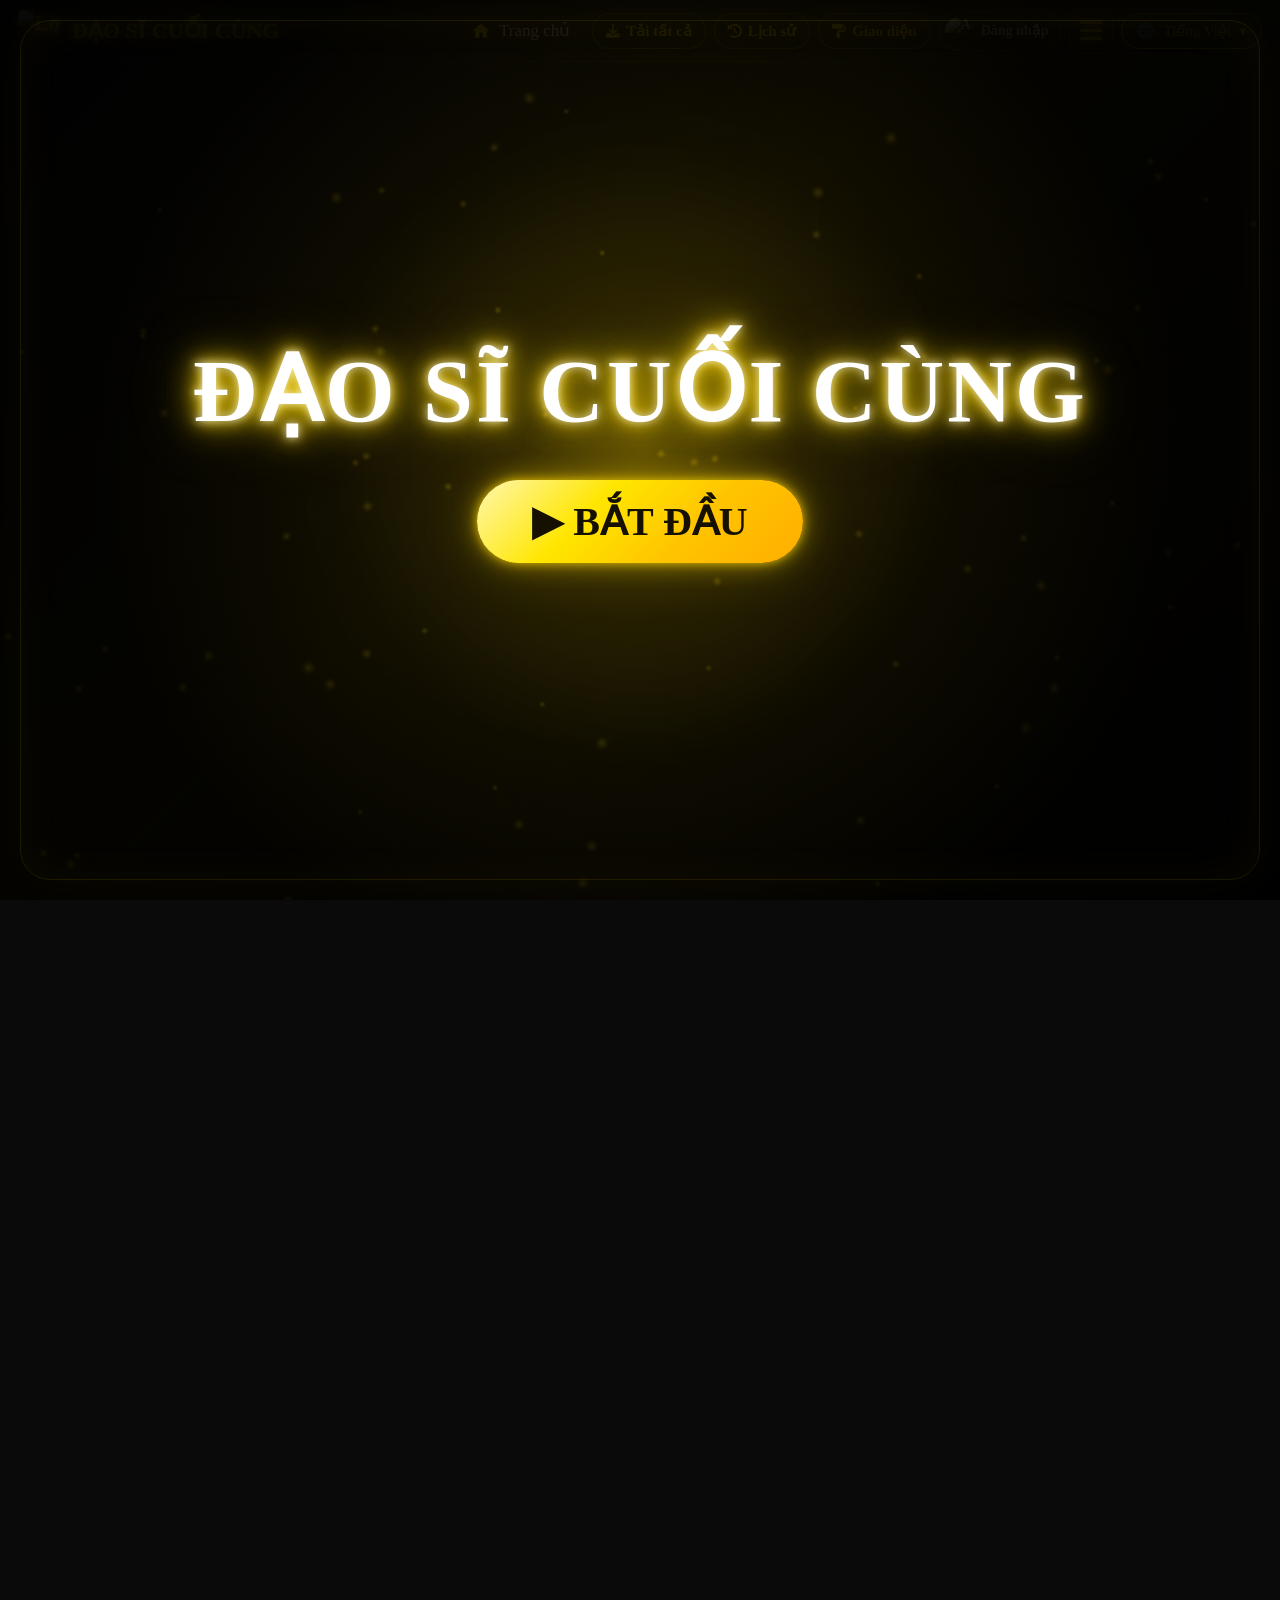
==== commit 190cf37b: "Update index.html" ====
--- a/Đạo sĩ cuối cùng/index.html
+++ b/Đạo sĩ cuối cùng/index.html
@@ -1,1700 +1,2337 @@
 <!DOCTYPE html>
 <html lang="vi">
 <head>
-    <meta charset="UTF-8">
-    <meta name="viewport" content="width=device-width, initial-scale=1.0">
-    <title>Đạo sĩ cuối cùng</title>
-    
-    <link rel="preconnect" href="https://res.cloudinary.com">
-    <link rel="dns-prefetch" href="//res.cloudinary.com">
-    <link rel="preconnect" href="https://www.youtube.com">
-    <link rel="dns-prefetch" href="//www.youtube.com">
-
-    <script>
-        (function() {
-            const MAT_KHAU_CHUAN = "ĐẠO SĨ CUỐI CÙNG";
-            let daXacThuc = false;
-            
-            while (!daXacThuc) {
-                let nhapMatKhau = prompt("Trang web ẩn! Vui lòng nhập mật khẩu để vào xem phim:");
-                
-                if (nhapMatKhau === null) {
-                    window.location.href = "https://daosicuoicung.pages.dev/";
-                    break;
-                } else if (nhapMatKhau.trim() === MAT_KHAU_CHUAN) {
-                    daXacThuc = true;
-                    sessionStorage.setItem("logged_in", "true");
-                } else {
-                    alert("Sai mật khẩu! Vui lòng thử lại.");
-                }
-            }
-        })();
-    </script>
-
-    <style>   
-        * {
-            box-sizing: border-box;
-        }
-
-        html {
-            scroll-behavior: smooth;
-        }
-
-        body {
-            margin: 0;
-            padding: 10px;
-            overflow-x: hidden;
-            font-family: "Times New Roman", Times, serif;
-            background-color: rgb(31, 31, 31);
-            color: white;
-        }
-
-        h1 {
-            font-size: 50px;
-            color: white;
-            max-width: 100%;
-            word-wrap: break-word;
-        }
-
-        p, li, a {
-            max-width: 100%;
-            word-wrap: break-word;
-        }
-
-        p, li {
-            font-size: 30px;
-            color: white;
-        }
-
-        a {
-            font-size: 30px;
-            color: rgb(255, 238, 0);
-            text-decoration: underline;
-        }
-
-        .btn-style {
-            display: inline-block;
-            font-size: 30px;
-            font-family: "Times New Roman", Times, serif;
-            color: rgb(255, 0, 0);
-            background-color: gold;
-            border: none;
-            padding: 10px 20px;
-            margin: 10px 0;
-            border-radius: 8px;
-            cursor: pointer;
-            text-decoration: none;
-            transition: 0.3s;
-        }
-
-        .btn-style:hover {
-            background: red;
-            color: rgb(255, 238, 0);
-            transform: scale(1.05);
-            box-shadow: 0 0 50px gold;
-        }
-
-        video, iframe, img {
-            display: block;
-            margin: 20px auto;
-            max-width: 100%;
-            border-radius: 8px;
-            transition: 0.5s;
-        }
-
-        video:hover, iframe:hover {
-            transform: scale(1.03);
-            box-shadow: 0 0 50px gold;
-        }
-
-        audio {
-            width: 900px;
-            max-width: 100%;
-            display: block;
-            margin: 20px auto;
-        }
-
-        footer {
-            text-align: center;
-            margin: 40px auto 20px;
-            font-size: 20px;
-        }
-
-        .top-btn {
-            position: fixed;
-            right: 1px;
-            bottom: 10px;
-            background: red;
-            color: white;
-            padding: 15px 20px;
-            border-radius: 70px;
-            text-decoration: none;
-            font-size: 22px;
-            font-weight: bold;
-            z-index: 999;
-            transition: 0.5s;
-            display: block;
-            margin: 0 auto;
-        }
-
-        .top-btn:hover {
-            background: rgb(251, 255, 0);
-            color: black;
-            transform: scale(1.03);
-            box-shadow: 0 0 50px rgb(255, 251, 0);
-        }
-
-        #profile {
-            position: fixed;
-            top: 15px;
-            right: 15px;
-            width: 50px;
-            height: 50px;
-            border-radius: 50%;
-            background: rgb(255, 208, 0);
-            color: black;
-            font-size: 24px;
-            font-weight: bold;
-            display: flex;
-            justify-content: center;
-            align-items: center;
-            cursor: pointer;
-            z-index: 9999;
-            box-shadow: 0 0 10px gold;
-            user-select: none;
-        }
-
-        #menu {
-            display: none;
-            position: fixed;
-            top: 75px;
-            right: 15px;
-            width: 240px;
-            background: #2b2b2b;
-            color: white;
-            padding: 15px;
-            border-radius: 12px;
-            z-index: 9999;
-            box-shadow: 0 0 15px black;
-        }
-
-        #menu button {
-            width: 100%;
-            margin-top: 10px;
-        }
-
-        .firefly {
-            position: fixed;
-            width: 16px;
-            height: 16px;
-            border-radius: 50%;
-            pointer-events: none;
-            background: #ffe600;
-            box-shadow:
-                0 0 10px #ffe600,
-                0 0 25px #ffe600,
-                0 0 50px #ffff99,
-                0 0 80px #ffffcc;
-            animation: fly 1.5s ease-out forwards;
-            z-index: 999999;
-        }
-
-        @keyframes fly {
-            from {
-                opacity: 1;
-                transform: translateY(0) scale(1);
-            }
-            to {
-                opacity: 0;
-                transform: translateY(-60px) scale(0);
-            }
-        }
-
-        ::-webkit-scrollbar {
-            width: 16px;
-        }
-
-        ::-webkit-scrollbar-track {
-            background: #111;
-            border-radius: 20px;
-            box-shadow: inset 0 0 8px #000;
-        }
-
-        ::-webkit-scrollbar-thumb {
-            border-radius: 20px;
-            background: linear-gradient(
-                to bottom,
-                #fff9b0,
-                #ffe600,
-                #ffd000,
-                #ffea00,
-                #fff9b0
-            );
-            border: 2px solid #fff36a;
-            box-shadow:
-                0 0 8px #ffe600,
-                0 0 18px #ffe600,
-                0 0 35px gold,
-                0 0 60px #ffff99;
-            animation: goldGlow 1.5s infinite alternate;
-            transition: .3s;
-        }
-
-        ::-webkit-scrollbar-thumb:hover {
-            box-shadow:
-                0 0 15px #fff000,
-                0 0 30px gold,
-                0 0 50px yellow,
-                0 0 80px #ffff99;
-            transform: scale(1.1);
-        }
-
-        @keyframes goldGlow {
-            from {
-                filter: brightness(1);
-            }
-            to {
-                filter: brightness(1.5);
-            }
-        }
-
-        .search-box {
-            display: flex;
-            justify-content: center;
-            gap: 10px;
-            margin: 30px;
-            flex-wrap: wrap;
-        }
-
-        .search-box input {
-            width: 500px;
-            padding: 15px;
-            font-size: 22px;
-            border-radius: 40px;
-            border: 3px solid gold;
-            background: #222;
-            color: white;
-            transition: 0.3s;
-        }
-
-        .search-box button {
-            padding: 15px 25px;
-            font-size: 20px;
-        }
-
-        .search-box input:focus {
-            transform: scale(1.05);
-            box-shadow:
-                0 0 15px gold,
-                0 0 35px yellow,
-                0 0 60px orange;
-            border: 3px solid #fff700;
-            background: #444;
-        }
-
-        .search-box input::placeholder {
-            transition: .3s;
-        }
-
-        .search-box input:focus::placeholder {
-            color: gold;
-            letter-spacing: 2px;
-        }
-
-        #intro {
-            position: fixed;
-            top: 0;
-            left: 0;
-            width: 100%;
-            height: 100%;
-            background: black;
-            display: flex;
-            justify-content: center;
-            align-items: center;
-            z-index: 999999999;
-            overflow: hidden;
-        }
-
-        #intro video {
-            width: 100%;
-            height: 100%;
-            object-fit: cover;
-        }
-
-        #website {
-            display: none;
-            animation: fadeIn 1s;
-        }
-
-        @keyframes fadeIn {
-            from {
-                opacity: 0;
-            }
-            to {
-                opacity: 1;
-            }
-        }
-
-        #skipBtn {
-            position: absolute;
-            top: 20px;
-            right: 20px;
-            padding: 12px 25px;
-            font-size: 20px;
-            border: none;
-            border-radius: 40px;
-            background: gold;
-            cursor: pointer;
-            z-index: 999999999;
-        }
-
-        #skipBtn:hover {
-            background: red;
-            color: white;
-        }
-
-        /* =========================================================
-   MÀN HÌNH BẮT ĐẦU - PHIÊN BẢN NÂNG CẤP
-   ========================================================= */
-
-#startScreen {
+<meta charset="UTF-8">
+<meta name="viewport" content="width=device-width, initial-scale=1.0">
+<title>Đạo sĩ cuối cùng</title>
+<link rel="stylesheet" href="https://cdnjs.cloudflare.com/ajax/libs/font-awesome/6.4.0/css/all.min.css">
+<link rel="preconnect" href="https://res.cloudinary.com">
+<link rel="dns-prefetch" href="//res.cloudinary.com">
+<link rel="preconnect" href="https://www.youtube.com">
+<link rel="dns-prefetch" href="//www.youtube.com">
+<style>
+* { box-sizing: border-box; }
+html { scroll-behavior: smooth; }
+
+body {
+    margin: 0;
+    padding: 10px;
+    overflow-x: hidden;
+    font-family: "Times New Roman", Times, serif;
+    background-color: #0a0a0a;
+    background-image: url('https://res.cloudinary.com/l5czhek5/image/upload/v1789661167/upscalemedia-transformed.png');
+    background-size: cover;
+    background-position: center;
+    background-attachment: fixed;
+    background-repeat: no-repeat;
+    color: white;
+}
+
+h1 { font-size: 50px; color: white; max-width: 100%; word-wrap: break-word; }
+p, li, a { max-width: 100%; word-wrap: break-word; }
+p, li { font-size: 30px; color: white; }
+a { font-size: 30px; color: rgb(255, 238, 0); text-decoration: underline; }
+
+.btn-style {
+    display: inline-block;
+    font-size: 22px;
+    font-family: "Times New Roman", Times, serif;
+    color: rgb(255, 0, 0);
+    background-color: gold;
+    border: none;
+    padding: 12px 22px;
+    margin: 10px 5px;
+    border-radius: 8px;
+    cursor: pointer;
+    text-decoration: none;
+    transition: 0.3s;
+    font-weight: bold;
+}
+.btn-style:hover {
+    background: red;
+    color: rgb(255, 238, 0);
+    transform: scale(1.05);
+    box-shadow: 0 0 50px gold;
+}
+
+video, iframe, img {
+    display: block;
+    margin: 20px auto;
+    max-width: 100%;
+    border-radius: 8px;
+    transition: 0.5s;
+}
+video:hover, iframe:hover { transform: scale(1.03); box-shadow: 0 0 50px gold; }
+
+audio { width: 900px; max-width: 100%; display: block; margin: 20px auto; }
+footer { text-align: center; margin: 40px auto 20px; font-size: 20px; }
+
+.top-btn {
+    position: fixed; right: 15px; bottom: 15px;
+    background: red; color: white;
+    padding: 15px 20px; border-radius: 70px;
+    text-decoration: none; font-size: 22px; font-weight: bold;
+    z-index: 999999; transition: 0.5s;
+}
+.top-btn:hover {
+    background: rgb(251, 255, 0); color: black;
+    transform: scale(1.03);
+    box-shadow: 0 0 50px rgb(255, 251, 0);
+}
+
+#menu {
+    display: none;
+    position: fixed; top: 75px; right: 15px;
+    width: 320px; max-width: calc(100vw - 30px);
+    max-height: calc(100vh - 90px); overflow-y: auto;
+    background: rgba(18,18,18,.98); color: white;
+    padding: 16px; border-radius: 16px;
+    border: 1px solid rgba(255,215,0,.28);
+    z-index: 999999999999;
+    box-shadow: 0 15px 45px rgba(0,0,0,.8), 0 0 30px rgba(255,215,0,.1);
+}
+#menu button { width: 100%; margin-top: 10px; }
+
+/* ============ FIREFLY (nhẹ - dùng radial-gradient thay box-shadow) ============ */
+.firefly {
     position: fixed;
-    inset: 0;
-
+    left: 0; top: 0;
+    width: 20px; height: 20px;
+    border-radius: 50%;
+    pointer-events: none;
+    background: radial-gradient(circle,
+        rgba(255,255,255,1) 0%,
+        rgba(255,235,0,1) 20%,
+        rgba(255,215,0,0.7) 45%,
+        rgba(255,180,0,0.25) 70%,
+        rgba(255,150,0,0) 100%);
+    animation: fly 0.9s ease-out forwards;
+    z-index: 999999;
+    will-change: transform, opacity;
+    transform: translate3d(var(--fx), var(--fy), 0);
+}
+@keyframes fly {
+    from { opacity: 1; transform: translate3d(var(--fx), var(--fy), 0) scale(1); }
+    to   { opacity: 0; transform: translate3d(var(--fx), calc(var(--fy) - 55px), 0) scale(0.2); }
+}
+
+::-webkit-scrollbar { width: 16px; }
+::-webkit-scrollbar-track { background: #111; border-radius: 20px; box-shadow: inset 0 0 8px #000; }
+::-webkit-scrollbar-thumb {
+    border-radius: 20px;
+    background: linear-gradient(to bottom, #fff9b0, #ffe600, #ffd000, #ffea00, #fff9b0);
+    border: 2px solid #fff36a;
+    box-shadow: 0 0 8px #ffe600, 0 0 18px #ffe600, 0 0 35px gold, 0 0 60px #ffff99;
+    animation: goldGlow 1.5s infinite alternate; transition: .3s;
+}
+::-webkit-scrollbar-thumb:hover {
+    box-shadow: 0 0 15px #fff000, 0 0 30px gold, 0 0 50px yellow, 0 0 80px #ffff99;
+    transform: scale(1.1);
+}
+@keyframes goldGlow { from { filter: brightness(1); } to { filter: brightness(1.5); } }
+
+#bg-canvas {
+    position: fixed;
+    top: 0; left: 0;
+    width: 100vw; height: 100vh;
+    z-index: 2;
+    pointer-events: none;
+}
+
+#mouseGlow {
+    position: fixed; width: 100px; height: 100px; border-radius: 50%;
+    left: 0; top: 0;
+    pointer-events: none; z-index: 3;
+    transform: translate3d(-100px, -100px, 0);
+    background: radial-gradient(circle, rgba(255,245,130,.25) 0%, rgba(255,215,0,.13) 25%, rgba(255,165,0,.05) 45%, transparent 72%);
+    filter: blur(3px); mix-blend-mode: screen; opacity: .9;
+    will-change: transform;
+    transition: opacity 0.3s;
+}
+
+/* ============ SEARCH BOX ============ */
+.search-box {
+    position: relative;
     display: flex;
     justify-content: center;
     align-items: center;
-    flex-direction: column;
-
+    gap: 10px;
+    margin: 30px auto;
+    flex-wrap: wrap;
+    max-width: 950px;
+    padding: 0 20px;
+    z-index: 100;
+}
+.search-box input {
+    flex: 1;
+    min-width: 260px;
+    padding: 15px 22px;
+    font-size: 20px;
+    border-radius: 40px;
+    border: 3px solid gold;
+    background: rgba(0,0,0,0.7);
+    color: white;
+    transition: 0.3s;
+    font-family: "Times New Roman", Times, serif;
+    backdrop-filter: blur(6px);
+}
+.search-box input::placeholder { transition: .3s; color: #c8c8c8; }
+.search-box input:focus {
+    transform: scale(1.02);
+    box-shadow: 0 0 20px gold, 0 0 45px yellow;
+    border: 3px solid #fff700;
+    background: rgba(20,20,20,0.92);
+    outline: none;
+}
+.search-box input:focus::placeholder { color: gold; letter-spacing: 1px; }
+
+.search-btn-web, .search-btn-net {
+    padding: 15px 24px;
+    font-size: 18px;
+    font-weight: bold;
+    border-radius: 40px;
+    cursor: pointer;
+    transition: 0.3s;
+    font-family: "Times New Roman", Times, serif;
+    display: flex;
+    align-items: center;
+    gap: 8px;
+    white-space: nowrap;
+    border: none;
+}
+.search-btn-web {
+    background: linear-gradient(135deg, #ffe600, #ffae00);
+    color: #161000;
+    box-shadow: 0 0 15px rgba(255,215,0,0.6);
+}
+.search-btn-web:hover {
+    background: linear-gradient(135deg, #fff7b0, #ffc400);
+    transform: translateY(-2px) scale(1.05);
+    box-shadow: 0 0 25px gold, 0 0 50px rgba(255,215,0,.5);
+}
+.search-btn-net {
+    background: rgba(255,255,255,0.1);
+    color: gold;
+    border: 2px solid gold;
+    box-shadow: 0 0 10px rgba(255,215,0,0.3);
+}
+.search-btn-net:hover {
+    background: gold;
+    color: black;
+    transform: translateY(-2px) scale(1.05);
+    box-shadow: 0 0 25px gold, 0 0 50px rgba(255,215,0,.6);
+}
+
+.search-results {
+    position: absolute;
+    top: 100%;
+    left: 50%;
+    transform: translateX(-50%);
+    width: 750px;
+    max-width: 92vw;
+    max-height: 450px;
+    overflow-y: auto;
+    background: rgba(10,10,14,0.98);
+    border: 2px solid gold;
+    border-radius: 16px;
+    display: none;
+    box-shadow: 0 10px 40px rgba(0,0,0,0.95), 0 0 30px rgba(255,215,0,0.4);
+    z-index: 10000;
+    margin-top: 10px;
+    backdrop-filter: blur(10px);
+}
+.search-results.active { display: block; }
+.search-item {
+    display: flex;
+    align-items: center;
+    gap: 12px;
+    padding: 12px 15px;
+    cursor: pointer;
+    border-bottom: 1px solid rgba(255,215,0,0.1);
+    transition: 0.2s;
+}
+.search-item:last-child { border-bottom: none; }
+.search-item:hover {
+    background: rgba(255,215,0,0.15);
+    border-left: 4px solid gold;
+    padding-left: 20px;
+}
+.search-item img {
+    width: 90px; height: 56px;
+    border-radius: 6px; object-fit: cover;
+    margin: 0; flex-shrink: 0;
+    border: 1px solid rgba(255,215,0,0.3);
+    background: #111;
+}
+.search-item-info { flex: 1; min-width: 0; }
+.search-item-info .s-title {
+    font-size: 18px; font-weight: bold; color: white;
+    overflow: hidden; text-overflow: ellipsis; white-space: nowrap;
+}
+.search-item-info .s-desc {
+    font-size: 14px; color: #a0a5b5;
+    overflow: hidden; text-overflow: ellipsis; white-space: nowrap;
+}
+.search-item-type {
+    font-size: 12px; font-weight: 700;
+    padding: 4px 10px; border-radius: 12px;
+    white-space: nowrap; flex-shrink: 0;
+}
+.search-item-type.yt { background: rgba(255,0,0,0.25); color: #ff4d4d; border: 1px solid #ff4d4d; }
+.search-item-type.mp4 { background: rgba(255,215,0,0.18); color: gold; border: 1px solid gold; }
+.search-empty {
+    padding: 30px 25px;
+    text-align: center;
+    color: #ffb8b8;
+    font-size: 18px;
+    line-height: 1.6;
+}
+.search-empty i { color: #ff4444; }
+.search-empty .big { font-size: 22px; color: #fff; font-weight: bold; margin-bottom: 10px; display: block; }
+.search-empty .hint { font-size: 15px; color: #a0a5b5; margin-top: 10px; display: block; }
+
+/* ============ START SCREEN ============ */
+#startScreen {
+    position: fixed; inset: 0;
+    display: flex; justify-content: center; align-items: center; flex-direction: column;
     background:
-        radial-gradient(
-            circle at center,
-            rgba(255, 215, 0, 0.16) 0%,
-            rgba(80, 65, 0, 0.10) 18%,
-            rgba(0, 0, 0, 0.96) 65%
-        ),
-        linear-gradient(
-            135deg,
-            #050505 0%,
-            #171300 45%,
-            #020202 100%
-        );
-
+        radial-gradient(circle at center, rgba(255,215,0,0.12) 0%, rgba(80,65,0,0.15) 18%, rgba(0,0,0,0.78) 70%),
+        linear-gradient(135deg, rgba(5,5,5,0.85) 0%, rgba(23,19,0,0.82) 45%, rgba(2,2,2,0.9) 100%);
     overflow: hidden;
-
     z-index: 9999999999;
-}
-
-
-/* Ánh sáng vàng phía sau */
+    transition: opacity 0.6s ease;
+}
+#startScreen.fade-out { opacity: 0; pointer-events: none; }
 #startScreen::before {
     content: "";
-
     position: absolute;
-
-    width: 650px;
-    height: 650px;
-
-    left: 50%;
-    top: 50%;
-
+    width: 650px; height: 650px;
+    left: 50%; top: 50%;
     transform: translate(-50%, -50%);
-
     border-radius: 50%;
-
-    background:
-        radial-gradient(
-            circle,
-            rgba(255, 215, 0, 0.20) 0%,
-            rgba(255, 215, 0, 0.08) 25%,
-            transparent 70%
-        );
-
+    background: radial-gradient(circle, rgba(255,215,0,0.22) 0%, rgba(255,215,0,0.08) 25%, transparent 70%);
     filter: blur(10px);
-
     animation: startGlow 4s ease-in-out infinite alternate;
-
     pointer-events: none;
 }
-
-
-/* Viền ánh sáng chạy nhẹ */
 #startScreen::after {
     content: "";
-
     position: absolute;
     inset: 20px;
-
-    border: 1px solid rgba(255, 215, 0, 0.10);
-
+    border: 1px solid rgba(255,215,0,0.10);
     border-radius: 30px;
-
-    box-shadow:
-        inset 0 0 50px rgba(255, 215, 0, 0.04),
-        0 0 50px rgba(255, 215, 0, 0.03);
-
+    box-shadow: inset 0 0 50px rgba(255,215,0,0.04), 0 0 50px rgba(255,215,0,0.03);
     pointer-events: none;
 }
-
-
-/* =========================================================
-   TIÊU ĐỀ
-   ========================================================= */
-
 #startScreen h1 {
     position: relative;
-
     margin: 0 20px 38px;
-
     text-align: center;
-
     font-size: clamp(42px, 7vw, 90px);
-
     font-weight: bold;
-
     color: white;
-
     letter-spacing: 3px;
-
-    text-shadow:
-        0 0 8px rgba(255, 255, 255, 0.7),
-        0 0 18px gold,
-        0 0 35px gold,
-        0 0 70px rgba(255, 215, 0, 0.35);
-
+    text-shadow: 0 0 8px rgba(255,255,255,0.7), 0 0 18px gold, 0 0 35px gold, 0 0 70px rgba(255,215,0,0.35);
     z-index: 2;
-
-    animation:
-        titleGlow 3s ease-in-out infinite alternate,
-        titleFloat 5s ease-in-out infinite;
-}
-
-
-/* =========================================================
-   NÚT BẮT ĐẦU
-   ========================================================= */
-
+    animation: titleGlow 3s ease-in-out infinite alternate, titleFloat 5s ease-in-out infinite;
+    transition: opacity 0.3s ease, transform 0.3s ease;
+}
 #startBtn {
     position: relative;
-
     z-index: 3;
-
     min-width: 280px;
-
     padding: 18px 55px;
-
-    border: none;
-
-    border-radius: 60px;
-
-    font-family:
-        "Times New Roman",
-        Times,
-        serif;
-
+    border: none; border-radius: 60px;
+    font-family: "Times New Roman", Times, serif;
     font-size: clamp(25px, 4vw, 40px);
-
     font-weight: bold;
-
     color: #161000;
-
-    background:
-        linear-gradient(
-            135deg,
-            #fff7b0 0%,
-            #ffe600 35%,
-            #ffc400 65%,
-            #ffae00 100%
-        );
-
+    background: linear-gradient(135deg, #fff7b0 0%, #ffe600 35%, #ffc400 65%, #ffae00 100%);
     cursor: pointer;
-
-    box-shadow:
-        0 0 10px rgba(255, 215, 0, 0.7),
-        0 0 25px rgba(255, 215, 0, 0.5),
-        0 0 60px rgba(255, 215, 0, 0.22);
-
-    transition:
-        transform .35s ease,
-        box-shadow .35s ease,
-        background .35s ease;
-}
-
-
-/* Viền sáng */
-#startBtn::before {
+    box-shadow: 0 0 10px rgba(255,215,0,0.7), 0 0 25px rgba(255,215,0,0.5), 0 0 60px rgba(255,215,0,0.22);
+    transition: transform .35s ease, box-shadow .35s ease, background .35s ease, opacity 0.3s ease;
+}
+#startBtn:hover {
+    transform: scale(1.10); color: white;
+    background: linear-gradient(135deg, #ff5c5c, #ff0000, #a80000);
+    box-shadow: 0 0 15px red, 0 0 35px red, 0 0 80px rgba(255,0,0,0.35);
+}
+#startBtn:active { transform: scale(0.96); }
+#startScreen.sealing h1, #startScreen.sealing #startBtn {
+    opacity: 0; transform: scale(0.8); pointer-events: none;
+}
+@keyframes startGlow {
+    from { transform: translate(-50%, -50%) scale(0.9); opacity: .65; }
+    to { transform: translate(-50%, -50%) scale(1.15); opacity: 1; }
+}
+@keyframes titleGlow {
+    from { text-shadow: 0 0 8px rgba(255,255,255,.7), 0 0 18px gold, 0 0 35px gold; }
+    to { text-shadow: 0 0 12px white, 0 0 30px gold, 0 0 60px gold, 0 0 100px rgba(255,215,0,.4); }
+}
+@keyframes titleFloat {
+    0%, 100% { transform: translateY(0); }
+    50% { transform: translateY(-7px); }
+}
+
+#sealBlack {
+    position: fixed; inset: 0;
+    background: black; opacity: 0;
+    z-index: 9999999998;
+    pointer-events: none;
+}
+#startScreen.sealing #sealBlack { animation: sealBlackFade 2.2s ease forwards; }
+@keyframes sealBlackFade {
+    0% { opacity: 0; }
+    45% { opacity: 0.85; }
+    80% { opacity: 0.85; }
+    100% { opacity: 0; }
+}
+
+/* ============ LÁ BÙA ============ */
+#talisman {
+    position: fixed; left: 50%; top: 50%;
+    width: min(230px, 26vw); height: auto;
+    aspect-ratio: 0.47 / 1;
+    transform: translate3d(-50%, -150%, 0) scale(0.4) rotateZ(-15deg) rotateX(10deg) rotateY(-8deg);
+    transform-origin: center center;
+    opacity: 0; pointer-events: none;
+    z-index: 999999999999;
+    display: flex; align-items: center; justify-content: center;
+    perspective: 1000px;
+    will-change: transform, opacity, filter;
+    filter: drop-shadow(0 0 8px rgba(255,210,80,.55)) drop-shadow(0 0 24px rgba(255,170,0,.35));
+}
+#talisman img {
+    display: block; width: 100%; height: 100%;
+    object-fit: contain; border-radius: 2px;
+    user-select: none; -webkit-user-drag: none;
+    backface-visibility: hidden; transform-origin: center center;
+    filter: saturate(.92) contrast(1.04) brightness(1.04);
+    box-shadow: 0 0 7px rgba(255,220,100,.38), 0 0 22px rgba(255,180,0,.28);
+}
+#talisman::before {
+    content: ""; position: absolute; inset: 0;
+    pointer-events: none; z-index: 5; border-radius: 3px;
+    background: linear-gradient(105deg, transparent 34%, rgba(255,255,255,.28) 47%, rgba(255,225,120,.16) 53%, transparent 66%);
+    background-size: 240% 100%; opacity: 0; mix-blend-mode: screen;
+}
+#talisman::after {
+    content: ""; position: absolute; inset: -4px;
+    pointer-events: none; border-radius: 4px;
+    border: 1px solid rgba(255,215,100,.28);
+    box-shadow: 0 0 12px rgba(255,215,0,.28), inset 0 0 12px rgba(255,215,0,.12);
+    opacity: .75;
+}
+#startScreen.sealing #talisman { animation: talismanSequence 2.2s cubic-bezier(.18,.78,.12,1) forwards; }
+#startScreen.sealing #talisman img { animation: talismanPaperMotion 1.45s ease-in-out .72s forwards, talismanFlash .58s ease-out 1.20s forwards; }
+#startScreen.sealing #talisman::before { animation: talismanLightSweep .95s ease-out .78s forwards; }
+@keyframes talismanSequence {
+    0% { opacity: 0; transform: translate3d(-50%, -150%, 0) scale(0.4) rotateZ(-15deg) rotateX(10deg) rotateY(-8deg); filter: blur(3px) drop-shadow(0 0 0 rgba(255,210,70,0)); }
+    15% { opacity: 1; transform: translate3d(-50%, -60%, 0) scale(0.8) rotateZ(8deg) rotateX(-6deg) rotateY(6deg); filter: blur(1px) drop-shadow(0 0 15px rgba(255,210,70,.55)); }
+    25% { opacity: 1; transform: translate3d(-50%, -50%, 0) scale(1.05) rotateZ(5deg) rotateX(-3deg) rotateY(4deg); filter: blur(0.5px) drop-shadow(0 0 18px rgba(255,210,70,.62)); }
+    40% { opacity: 1; transform: translate3d(-50%, -50%, 0) scale(1) rotateZ(0) rotateX(0) rotateY(0); filter: blur(0) drop-shadow(0 0 12px rgba(255,210,70,.52)); }
+    55% { transform: translate3d(-50%, -50%, 0) scale(1.15) rotateZ(-1.2deg) rotateX(1deg) rotateY(-1deg); filter: blur(0) drop-shadow(0 0 18px rgba(255,210,70,.6)); }
+    70% { transform: translate3d(-50%, -50%, 0) scale(2.5) rotateZ(1.8deg) rotateX(-1.5deg) rotateY(1.5deg); filter: blur(.15px) brightness(1.15) drop-shadow(0 0 25px rgba(255,205,50,.68)); }
+    85% { transform: translate3d(-50%, -50%, 0) scale(8) rotateZ(-2.5deg) rotateX(2deg) rotateY(-2deg); filter: blur(.7px) brightness(1.35) drop-shadow(0 0 42px rgba(255,190,0,.66)); }
+    95% { transform: translate3d(-50%, -50%, 0) scale(20) rotateZ(3deg) rotateX(-2deg) rotateY(2deg); filter: blur(2px) brightness(1.55) drop-shadow(0 0 60px rgba(255,170,0,.5)); }
+    100% { opacity: 0; transform: translate3d(-50%, -50%, 0) scale(30) rotateZ(-5deg) rotateX(0) rotateY(0); filter: blur(5px) brightness(1.8) drop-shadow(0 0 75px rgba(255,170,0,.2)); }
+}
+@keyframes talismanPaperMotion {
+    0%, 100% { transform: perspective(900px) rotateY(0deg) rotateX(0deg) skewX(0deg); }
+    25% { transform: perspective(900px) rotateY(-3deg) rotateX(1.2deg) skewX(-.5deg); }
+    50% { transform: perspective(900px) rotateY(3.5deg) rotateX(-1deg) skewX(.65deg); }
+    75% { transform: perspective(900px) rotateY(-2deg) rotateX(.7deg) skewX(-.35deg); }
+}
+@keyframes talismanLightSweep {
+    0% { opacity: 0; background-position: 130% 0; }
+    25% { opacity: .9; }
+    100% { opacity: 0; background-position: -130% 0; }
+}
+@keyframes talismanFlash {
+    0% { filter: saturate(.92) contrast(1.04) brightness(1.04); }
+    45% { filter: saturate(1.06) contrast(1.08) brightness(1.30); }
+    100% { filter: saturate(.96) contrast(1.05) brightness(1.08); }
+}
+#startScreen.sealing::before { animation: startGlowFlash 2.2s ease-out forwards; }
+@keyframes startGlowFlash {
+    0% { opacity: 0.65; transform: translate(-50%, -50%) scale(0.9); }
+    30% { opacity: 1; transform: translate(-50%, -50%) scale(1.2); }
+    60% { opacity: 0.8; transform: translate(-50%, -50%) scale(1.8); }
+    100% { opacity: 0; transform: translate(-50%, -50%) scale(3); }
+}
+
+/* ============ NAVBAR ============ */
+.navbar {
+    position: fixed;
+    top: 0; left: 0; right: 0;
+    height: 62px;
+    background: rgba(0,0,0,0.55) !important;
+    backdrop-filter: blur(10px) !important;
+    -webkit-backdrop-filter: blur(10px) !important;
+    border-bottom: 1px solid rgba(255,215,0,0.18) !important;
+    display: flex; align-items: center; justify-content: space-between;
+    padding: 0 18px;
+    z-index: 999999;
+    pointer-events: auto !important;
+    transform: translateY(0) !important;
+    transition: background .3s ease;
+}
+.navbar-logo {
+    display: flex; align-items: center; gap: 12px;
+    color: gold; font-size: 22px; font-weight: bold;
+    text-decoration: none; white-space: nowrap;
+    text-shadow: 0 0 8px gold, 0 0 18px rgba(255,215,0,.45);
+    transition: .3s;
+}
+.nav-logo-img {
+    width: 42px; height: 42px; object-fit: contain;
+    display: block; margin: 0; border-radius: 0;
+    filter: drop-shadow(0 0 5px rgba(255,215,0,.5)) drop-shadow(0 0 12px rgba(255,170,0,.25));
+    transition: transform .3s ease, filter .3s ease;
+}
+.navbar-logo:hover .nav-logo-img {
+    transform: scale(1.08);
+    filter: drop-shadow(0 0 7px white) drop-shadow(0 0 15px #ffe600) drop-shadow(0 0 30px gold);
+}
+.navbar-logo:hover { color: white; text-shadow: 0 0 10px white, 0 0 25px gold, 0 0 45px gold; }
+.navbar-right { display: flex; align-items: center; gap: 8px; flex-wrap: wrap; }
+.navbar-home {
+    display: flex; align-items: center; gap: 8px;
+    color: white; text-decoration: none;
+    font-size: 17px; padding: 8px 14px;
+    border-radius: 30px; transition: .3s;
+}
+.navbar-home::before {
     content: "";
-
+    display: inline-block;
+    width: 20px; height: 20px;
+    background-image: url('data:image/svg+xml;utf8,<svg xmlns="http://www.w3.org/2000/svg" viewBox="0 0 24 24" fill="%23ffd700"><path d="M10 20v-6h4v6h5v-8h3L12 3 2 12h3v8z"/></svg>');
+    background-size: contain; background-repeat: no-repeat;
+}
+.navbar-home:hover { background: rgba(255,215,0,.15); color: gold; }
+
+.nav-btn-new {
+    display: flex; align-items: center; gap: 6px;
+    padding: 8px 13px;
+    border: 1px solid rgba(255,215,0,.45);
+    border-radius: 20px;
+    background: rgba(0,0,0,.4);
+    color: gold;
+    font-family: "Times New Roman", Times, serif;
+    font-size: 15px; font-weight: 600;
+    cursor: pointer; transition: .3s;
+    text-decoration: none;
+    white-space: nowrap;
+}
+.nav-btn-new:hover {
+    background: gold; color: black;
+    box-shadow: 0 0 15px gold, 0 0 30px rgba(255,215,0,.4);
+    transform: scale(1.05);
+}
+.nav-btn-new i { font-size: 14px; }
+
+.user-profile-nav {
+    display: flex; align-items: center; gap: 8px;
+    padding: 5px 12px 5px 5px;
+    border: 1px solid rgba(255,215,0,.45);
+    border-radius: 20px;
+    background: rgba(0,0,0,.4);
+    color: white; font-size: 14px; font-weight: 600;
+    cursor: pointer; transition: .3s;
+    white-space: nowrap;
+}
+.user-profile-nav:hover { border-color: gold; box-shadow: 0 0 15px rgba(255,215,0,.4); }
+.user-profile-nav img { width: 28px; height: 28px; border-radius: 50%; object-fit: cover; margin: 0; }
+
+.language-select { position: relative; }
+.language-btn {
+    display: flex; align-items: center; gap: 8px;
+    padding: 8px 14px;
+    border: 1px solid gold; border-radius: 30px;
+    background: rgba(0,0,0,.75); color: gold;
+    font-family: "Times New Roman", Times, serif;
+    font-size: 15px; cursor: pointer; transition: .3s;
+    white-space: nowrap;
+}
+.language-btn:hover {
+    background: gold; color: black;
+    box-shadow: 0 0 12px gold, 0 0 25px rgba(255,215,0,.4);
+}
+.language-menu {
+    display: none; position: absolute;
+    top: 55px; right: 0; width: 180px; padding: 8px;
+    border-radius: 12px; background: #191919;
+    border: 1px solid rgba(255,215,0,.45);
+    box-shadow: 0 10px 30px rgba(0,0,0,.8), 0 0 15px rgba(255,215,0,.12);
+    overflow: hidden; z-index: 1000000;
+}
+.language-menu.show { display: block; }
+.language-option {
+    width: 100%; padding: 11px 13px;
+    border: none; border-radius: 8px;
+    background: transparent; color: white;
+    font-family: "Times New Roman", Times, serif;
+    font-size: 17px; text-align: left;
+    cursor: pointer; transition: .25s;
+}
+.language-option:hover { background: rgba(255,215,0,.15); color: gold; }
+.language-option.active { background: rgba(255,215,0,.2); color: gold; }
+
+.hamburger-btn {
+    width: 44px; height: 44px; flex-shrink: 0;
+    border: 1px solid rgba(255,215,0,.4);
+    border-radius: 12px;
+    background: rgba(0,0,0,.35);
+    display: flex; flex-direction: column;
+    justify-content: center; align-items: center;
+    gap: 5px; cursor: pointer; transition: .3s; padding: 0;
+}
+.hamburger-btn span {
+    width: 22px; height: 3px; background: gold;
+    border-radius: 5px; box-shadow: 0 0 7px gold;
+    transition: .3s;
+}
+.hamburger-btn:hover { background: rgba(255,215,0,.12); transform: scale(1.08); box-shadow: 0 0 15px gold; }
+.hamburger-btn.active span:nth-child(1) { transform: translateY(8px) rotate(45deg); }
+.hamburger-btn.active span:nth-child(2) { opacity: 0; }
+.hamburger-btn.active span:nth-child(3) { transform: translateY(-8px) rotate(-45deg); }
+
+/* ============ EYES ============ */
+.eyes-container {
+    display: flex; justify-content: center; gap: 15px;
+    padding: 20px 0 8px 0;
+    position: relative; z-index: 10;
+}
+.eye {
+    width: 48px; height: 30px; background: #ffffff;
+    border-radius: 50%; position: relative;
+    display: flex; align-items: center; justify-content: center;
+    box-shadow: 0 0 15px rgba(255, 230, 0, 0.4);
+    overflow: hidden; transition: transform 0.1s ease;
+}
+.pupil {
+    width: 16px; height: 16px; background: #0d0f17;
+    border-radius: 50%; position: absolute;
+    transition: transform 0.05s ease-out;
+}
+.pupil::after {
+    content: ''; position: absolute;
+    top: 2px; right: 2px;
+    width: 5px; height: 5px;
+    background: white; border-radius: 50%;
+}
+.eye.blink { animation: eyeBlink 0.2s forwards; }
+@keyframes eyeBlink {
+    0% { transform: scaleY(1); }
+    50% { transform: scaleY(0.05); }
+    100% { transform: scaleY(1); }
+}
+
+/* ============ WEBSITE ============ */
+#website {
+    padding-top: 90px;
+    opacity: 0;
+    transition: opacity 0.8s ease;
+    position: relative;
+    z-index: 10;
+}
+#website.show { opacity: 1; }
+
+/* ============ THUMBNAIL ============ */
+.movie-thumb {
+    position: relative;
+    width: 850px; max-width: 100%;
+    aspect-ratio: 16 / 9;
+    margin: 20px auto;
+    border-radius: 10px; overflow: hidden;
+    background: #111;
+    box-shadow: 0 0 10px rgba(0,0,0,.7), 0 0 25px rgba(255,215,0,.08);
+    cursor: default; isolation: isolate;
+    transition: opacity .4s ease, height .4s ease, margin .4s ease;
+}
+.movie-thumb img {
+    width: 100%; height: 100%;
+    object-fit: cover; margin: 0; border-radius: 0;
+    transform: scale(1); filter: brightness(1);
+    transition: transform .45s ease, filter .45s ease;
+}
+.movie-thumb:hover img, .movie-thumb.touching img {
+    transform: scale(1.05); filter: brightness(.72);
+}
+.movie-thumb::after {
+    content: ""; position: absolute; inset: 0;
+    background: linear-gradient(to bottom, rgba(0,0,0,.03), rgba(0,0,0,.18));
+    pointer-events: none; z-index: 2;
+}
+.movie-thumb-hidden {
+    opacity: 0; height: 0; margin: 0; padding: 0;
+    pointer-events: none; overflow: hidden;
+    transition: opacity .4s ease, height .4s ease, margin .4s ease;
+}
+
+/* ============ NÚT TẢI RIÊNG TỪNG TẬP ============ */
+.movie-download {
     position: absolute;
-
-    inset: -3px;
-
-    border-radius: inherit;
-
-    background:
-        linear-gradient(
-            90deg,
-            transparent,
-            rgba(255,255,255,.8),
-            transparent
-        );
-
-    opacity: 0;
-
-    z-index: -1;
-
-    transition: .4s;
-}
-
-
-/* Hover */
-#startBtn:hover {
-    transform: scale(1.10);
-
-    color: white;
-
-    background:
-        linear-gradient(
-            135deg,
-            #ff5c5c,
-            #ff0000,
-            #a80000
-        );
-
-    box-shadow:
-        0 0 15px red,
-        0 0 35px red,
-        0 0 80px rgba(255, 0, 0, 0.35);
-}
-
-
-#startBtn:hover::before {
-    opacity: 1;
-}
-
-
-/* Khi bấm */
-#startBtn:active {
-    transform: scale(0.96);
-}
-
-
-/* =========================================================
-   ANIMATION
-   ========================================================= */
-
-@keyframes startGlow {
-
-    from {
-        transform:
-            translate(-50%, -50%)
-            scale(0.9);
-
-        opacity: .65;
-    }
-
-    to {
-        transform:
-            translate(-50%, -50%)
-            scale(1.15);
-
-        opacity: 1;
-    }
-}
-
-
-@keyframes titleGlow {
-
-    from {
-        text-shadow:
-            0 0 8px rgba(255,255,255,.7),
-            0 0 18px gold,
-            0 0 35px gold;
-    }
-
-    to {
-        text-shadow:
-            0 0 12px white,
-            0 0 30px gold,
-            0 0 60px gold,
-            0 0 100px rgba(255,215,0,.4);
-    }
-}
-
-
-@keyframes titleFloat {
-
-    0%,
-    100% {
-        transform: translateY(0);
-    }
-
-    50% {
-        transform: translateY(-7px);
-    }
-}
-
-
-/* =========================================================
-   LÁ BÙA GỐC - CLOUDINARY
-   ========================================================= */
-
-#talisman {
-    position: fixed;
-    left: 50%;
-    top: 50%;
-
-    width: min(230px, 26vw);
-    height: auto;
-    aspect-ratio: 0.47 / 1;
-
-    transform:
-        translate3d(-50%, -50%, 0)
-        scale(0)
-        rotateZ(-7deg)
-        rotateX(8deg)
-        rotateY(-6deg);
-
-    transform-origin: center center;
-
-    opacity: 0;
-    pointer-events: none;
-    z-index: 999999999999;
-
+    top: 12px; right: 12px;
+    width: 48px; height: 48px;
+    border-radius: 50%;
+    border: 2px solid gold;
+    background: rgba(0,0,0,0.72);
+    color: gold;
+    font-size: 19px;
+    cursor: pointer;
+    z-index: 25;
     display: flex;
     align-items: center;
     justify-content: center;
-
-    perspective: 1000px;
-
-    will-change:
-        transform,
-        opacity,
-        filter;
-
+    transition: all 0.3s ease;
+    backdrop-filter: blur(4px);
+    -webkit-backdrop-filter: blur(4px);
+}
+.movie-download:hover {
+    background: gold;
+    color: black;
+    transform: scale(1.15);
+    box-shadow: 0 0 20px gold, 0 0 40px rgba(255,215,0,0.6);
+}
+.movie-download:active { transform: scale(0.95); }
+
+/* ============ LÁ BÙA PLAY - SÁNG TỪ TỪ ============ */
+.movie-play {
+    position: absolute; left: 50%; top: 50%;
+    width: 82px; height: 115px;
+    transform: translate(-50%, -50%) scale(1) rotate(-1deg);
+    background-image: url("https://res.cloudinary.com/l5czhek5/image/upload/v1788282541/n%C3%B3_....png");
+    background-size: contain; background-position: center; background-repeat: no-repeat;
+    font-size: 0; cursor: pointer;
+    z-index: 20; pointer-events: auto;
+    filter: drop-shadow(0 0 4px rgba(255,210,40,.35));
+    animation: sealIdle 3s ease-in-out infinite;
+    transition:
+        transform 0.55s cubic-bezier(0.22, 1, 0.36, 1),
+        filter 0.6s cubic-bezier(0.22, 1, 0.36, 1);
+    will-change: transform, filter;
+}
+@keyframes sealIdle {
+    0% { transform: translate(-50%,-50%) scale(1) rotate(-1deg); }
+    50% { transform: translate(-50%,-52%) scale(1.025) rotate(1deg); }
+    100% { transform: translate(-50%,-50%) scale(1) rotate(-1deg); }
+}
+.movie-play:hover,
+.movie-play.active,
+.movie-play.touching {
+    animation-play-state: paused;
+    transform: translate(-50%,-53%) scale(1.22) rotate(-2deg) !important;
     filter:
-        drop-shadow(0 0 8px rgba(255, 210, 80, .55))
-        drop-shadow(0 0 24px rgba(255, 170, 0, .35));
-}
-
-/* ẢNH BÙA THẬT */
-#talisman img {
-    display: block;
-
-    width: 100%;
-    height: 100%;
-
-    object-fit: contain;
-
-    border-radius: 2px;
-
-    user-select: none;
-    -webkit-user-drag: none;
-
-    backface-visibility: hidden;
-
-    transform-origin: center center;
-
-    filter:
-        saturate(.92)
-        contrast(1.04)
-        brightness(1.04);
-
-    box-shadow:
-        0 0 7px rgba(255, 220, 100, .38),
-        0 0 22px rgba(255, 180, 0, .28);
-
-    will-change:
-        transform,
-        filter;
-}
-
-/* ÁNH SÁNG QUÉT TRÊN MẶT BÙA */
-#talisman::before {
-    content: "";
-
-    position: absolute;
-    inset: 0;
-
+        brightness(2) saturate(1.8)
+        drop-shadow(0 0 6px rgba(255,255,255,.9))
+        drop-shadow(0 0 16px #fff700)
+        drop-shadow(0 0 34px gold)
+        drop-shadow(0 0 60px #ffae00)
+        drop-shadow(0 0 95px #ff7000) !important;
+}
+
+.movie-title-overlay {
+    position: absolute; left: 18px; bottom: 15px;
+    z-index: 15; padding: 8px 14px; border-radius: 8px;
+    background: rgba(0,0,0,.75); color: white;
+    font-size: 22px; font-weight: bold;
+    backdrop-filter: blur(5px); pointer-events: none;
+}
+.movie-video-container { animation: fadeInVideo .5s ease; }
+@keyframes fadeInVideo {
+    from { opacity: 0; transform: translateY(10px); }
+    to { opacity: 1; transform: translateY(0); }
+}
+.movie-video {
+    display: block; width: 850px; max-width: 100%; height: auto;
+    margin: 20px auto; border-radius: 10px; background: black;
+    box-shadow: 0 0 25px rgba(255,215,0,.12);
+}
+.close-video-btn {
+    display: block; margin: 10px auto 20px;
+    padding: 10px 20px; background: #222; color: white;
+    border: 2px solid gold; border-radius: 30px;
+    font-size: 20px; font-family: "Times New Roman", Times, serif;
+    cursor: pointer; transition: .3s;
+}
+.close-video-btn:hover {
+    background: red; border-color: red;
+    transform: scale(1.05); box-shadow: 0 0 20px red;
+}
+
+/* ============ MENU HISTORY ============ */
+.menu-history-box {
+    margin-top: 18px; padding-top: 15px;
+    border-top: 1px solid rgba(255,215,0,.25);
+}
+.menu-history-title {
+    color: gold; font-size: 19px; font-weight: bold;
+    margin-bottom: 12px; text-shadow: 0 0 8px gold;
+}
+#menuHistoryList {
+    display: flex; flex-direction: column;
+    gap: 8px; max-height: 300px; overflow-y: auto;
+}
+.menu-history-item {
+    display: flex; align-items: center; gap: 10px;
+    padding: 8px; border-radius: 9px;
+    background: rgba(255,255,255,.04);
+    border: 1px solid rgba(255,215,0,.10);
+    cursor: pointer; transition: .25s;
+}
+.menu-history-item:hover {
+    background: rgba(255,215,0,.12);
+    border-color: gold; transform: translateX(3px);
+}
+.menu-history-thumb {
+    width: 70px; height: 42px;
+    object-fit: cover; border-radius: 6px;
+    margin: 0; flex-shrink: 0;
+    background: #111;
+}
+.menu-history-name { flex: 1; color: white; font-size: 15px; line-height: 1.25; }
+.empty-history { margin: 0; color: #999; font-size: 15px; }
+#menuClearHistoryBtn {
+    width: 100%; margin-top: 12px; padding: 9px 12px;
+    border-radius: 25px; border: 1px solid #ff4444;
+    background: rgba(255,0,0,.10); color: #ff7777;
+    font-family: "Times New Roman", Times, serif;
+    font-size: 16px; cursor: pointer; transition: .3s;
+}
+#menuClearHistoryBtn:hover { background: red; color: white; box-shadow: 0 0 15px red; }
+
+/* ============ TITLE ANIM ============ */
+#website > h1 {
+    margin-top: 20px;
+    background: linear-gradient(90deg, #ffffff, #ffe600, #ffffff, #ffb000, #ffffff);
+    background-size: 300% auto;
+    color: transparent;
+    -webkit-background-clip: text; background-clip: text;
+    animation: titleLight 5s linear infinite;
+    text-shadow: none;
+    transition: text-shadow .3s ease;
+    text-align: center;
+}
+#website > h1:hover {
+    text-shadow: 0 0 8px #fff, 0 0 18px #ffe600, 0 0 35px gold, 0 0 55px #ff8c00;
+}
+#website > p {
+    position: relative; color: white;
+    text-align: center;
+    transition: text-shadow .35s ease;
+}
+#website > p:hover {
+    text-shadow: 0 0 6px white, 0 0 14px #ffe600, 0 0 30px gold;
+}
+@keyframes titleLight {
+    0% { background-position: 0% center; }
+    100% { background-position: 300% center; }
+}
+
+/* ============ SPIRIT PARTICLE (nhẹ) ============ */
+.spirit-particle {
+    position: fixed;
+    left: 0; top: 0;
     pointer-events: none;
-    z-index: 5;
-
-    border-radius: 3px;
-
-    background:
-        linear-gradient(
-            105deg,
-            transparent 34%,
-            rgba(255,255,255,.28) 47%,
-            rgba(255,225,120,.16) 53%,
-            transparent 66%
-        );
-
-    background-size: 240% 100%;
-
-    opacity: 0;
-
-    mix-blend-mode: screen;
-}
-
-/* VIỀN PHÁT SÁNG NHẸ */
-#talisman::after {
-    content: "";
-
-    position: absolute;
-    inset: -4px;
-
-    pointer-events: none;
-
-    border-radius: 4px;
-
-    border: 1px solid rgba(255,215,100,.28);
-
-    box-shadow:
-        0 0 12px rgba(255,215,0,.28),
-        inset 0 0 12px rgba(255,215,0,.12);
-
-    opacity: .75;
-}
-
-
-/* =========================================================
-   ANIMATION CHÍNH
-   ========================================================= */
-
-#startScreen.sealing #talisman {
-    animation:
-        talismanSequence
-        1.75s
-        cubic-bezier(.18,.78,.12,1)
-        forwards;
-}
-
-/* Chuyển động giấy rất nhẹ */
-#startScreen.sealing #talisman img {
-    animation:
-        talismanPaperMotion
-        1.45s
-        ease-in-out
-        .72s
-        forwards,
-
-        talismanFlash
-        .58s
-        ease-out
-        1.20s
-        forwards;
-}
-
-/* Ánh sáng quét */
-#startScreen.sealing #talisman::before {
-    animation:
-        talismanLightSweep
-        .95s
-        ease-out
-        .78s
-        forwards;
-}
-
-
-/* =========================================================
-   BÙA XUẤT HIỆN → LƠ LỬNG → LAO VỀ CAMERA
-   ========================================================= */
-
-@keyframes talismanSequence {
-
-    /* Xuất hiện */
-    0% {
-        opacity: 0;
-
-        transform:
-            translate3d(-50%, -46%, 0)
-            scale(.28)
-            rotateZ(-18deg)
-            rotateX(15deg)
-            rotateY(-12deg);
-
-        filter:
-            blur(5px)
-            drop-shadow(0 0 0 rgba(255,210,70,0));
+    width: 10px; height: 10px;
+    border-radius: 50%;
+    background: radial-gradient(circle,
+        rgba(255,255,200,1) 0%,
+        rgba(255,215,0,0.9) 35%,
+        rgba(255,80,0,0.4) 70%,
+        transparent 100%);
+    animation: particleFade 0.9s linear forwards;
+    z-index: 99999;
+    will-change: transform, opacity;
+    transform: translate3d(var(--px), var(--py), 0);
+}
+@keyframes particleFade {
+    0% { opacity: 1; transform: translate3d(var(--px), var(--py), 0) scale(1); }
+    100% { opacity: 0; transform: translate3d(var(--px), calc(var(--py) - 40px), 0) scale(0.2); }
+}
+
+/* ============ MODAL ============ */
+.modal {
+    position: fixed; top: 0; left: 0;
+    width: 100%; height: 100%;
+    background: rgba(0, 0, 0, 0.9);
+    backdrop-filter: blur(10px);
+    z-index: 9999999999999;
+    display: none; align-items: center; justify-content: center;
+    padding: 20px;
+}
+.modal.active { display: flex; }
+.modal-content {
+    background: #161822;
+    border: 2px solid gold;
+    border-radius: 20px;
+    width: 90%; max-width: 900px;
+    padding: 25px; position: relative;
+    max-height: 90vh; overflow-y: auto;
+    box-shadow: 0 0 40px rgba(255,215,0,0.3);
+    font-family: "Times New Roman", Times, serif;
+}
+.modal-content h2, .modal-content h3 {
+    color: gold; text-shadow: 0 0 12px gold;
+}
+.close-modal {
+    position: absolute; top: 12px; right: 18px;
+    font-size: 32px; cursor: pointer; color: gold;
+    background: transparent; border: none; transition: 0.3s;
+}
+.close-modal:hover { color: red; transform: rotate(90deg); }
+.video-container {
+    width: 100%; aspect-ratio: 16/9;
+    background: black; border-radius: 12px;
+    overflow: hidden; margin-bottom: 20px;
+}
+.video-container iframe, .video-container video {
+    width: 100%; height: 100%; border: none; margin: 0;
+}
+
+/* ============ FORM ============ */
+.form-group { margin-bottom: 15px; text-align: left; }
+.form-group label {
+    display: block; margin-bottom: 5px;
+    font-size: 17px; color: gold;
+}
+.form-group input {
+    width: 100%; padding: 12px 15px;
+    background: rgba(255,255,255,0.05);
+    border: 2px solid rgba(255,215,0,0.35);
+    border-radius: 8px; color: white;
+    outline: none; font-size: 17px;
+    font-family: "Times New Roman", Times, serif;
+}
+.form-group input:focus {
+    border-color: gold;
+    box-shadow: 0 0 15px rgba(255,215,0,0.5);
+    background: rgba(255,215,0,0.05);
+}
+.btn-submit {
+    width: 100%; padding: 12px;
+    background: linear-gradient(135deg, #ffe600, #ffae00);
+    color: #161000; border: none; border-radius: 8px;
+    font-weight: 700; font-size: 20px;
+    cursor: pointer; margin-top: 10px;
+    transition: 0.3s;
+    font-family: "Times New Roman", Times, serif;
+}
+.btn-submit:hover {
+    background: linear-gradient(135deg, #ff5c5c, #ff0000);
+    color: white; box-shadow: 0 0 25px red;
+    transform: scale(1.02);
+}
+.suggestion-box {
+    margin-top: 15px; padding: 14px;
+    background: rgba(255, 42, 95, 0.1);
+    border: 2px dashed gold; border-radius: 12px;
+    display: none;
+}
+.suggestion-chip {
+    display: inline-block;
+    background: rgba(255,215,0,0.15);
+    color: gold; padding: 6px 14px;
+    border-radius: 20px; margin: 4px;
+    cursor: pointer; font-size: 16px;
+    transition: 0.2s; border: 1px solid gold;
+}
+.suggestion-chip:hover {
+    background: gold; color: black; transform: scale(1.08);
+}
+
+.history-item {
+    display: flex; align-items: center; gap: 14px;
+    margin-bottom: 12px;
+    background: rgba(255,255,255,0.05);
+    padding: 12px; border-radius: 12px;
+    cursor: pointer; transition: 0.25s;
+    border: 1px solid rgba(255,215,0,0.15);
+}
+.history-item:hover {
+    background: rgba(255, 215, 0, 0.15);
+    border-color: gold; transform: translateX(5px);
+}
+.history-item img {
+    width: 90px; height: 56px;
+    border-radius: 8px; object-fit: cover;
+    margin: 0; flex-shrink: 0;
+    background: #111;
+}
+.history-item .hi-title {
+    font-weight: bold; font-size: 18px; color: white;
+    overflow: hidden; text-overflow: ellipsis; white-space: nowrap;
+}
+.history-item .hi-time { font-size: 14px; color: gold; }
+
+.clear-history-modal-btn {
+    display: block; width: 100%; margin-top: 18px;
+    padding: 12px 20px;
+    border-radius: 30px;
+    border: 2px solid #ff4444;
+    background: rgba(255,0,0,.10);
+    color: #ff7777;
+    font-family: "Times New Roman", Times, serif;
+    font-size: 18px; font-weight: bold;
+    cursor: pointer; transition: .3s;
+}
+.clear-history-modal-btn:hover {
+    background: red; color: white;
+    box-shadow: 0 0 20px red;
+    transform: scale(1.02);
+}
+
+#toast {
+    position: fixed; bottom: 30px; left: 50%;
+    transform: translateX(-50%) translateY(120px);
+    background: #161822; color: white;
+    padding: 15px 28px; border-radius: 12px;
+    border: 2px solid gold;
+    box-shadow: 0 0 30px rgba(255,215,0,0.6);
+    z-index: 9999999999999;
+    opacity: 0; transition: all 0.4s ease;
+    font-weight: 600; font-size: 17px;
+    font-family: "Times New Roman", Times, serif;
+    max-width: 90%; text-align: center;
+}
+#toast.show { transform: translateX(-50%) translateY(0); opacity: 1; }
+
+@media (max-width: 900px) {
+    .navbar-home span { display: none; }
+    .nav-btn-new span { display: none; }
+    .nav-btn-new { padding: 8px 10px; }
+    .user-profile-nav span { display: none; }
+    .user-profile-nav { padding: 5px; }
+}
+@media (max-width: 700px) {
+    #startScreen h1 { font-size: 42px; letter-spacing: 1px; }
+    #startBtn { min-width: 235px; padding: 16px 35px; font-size: 28px; }
+    #talisman { width: 115px; }
+    .navbar { height: 60px; padding: 0 10px; }
+    .navbar-logo { font-size: 16px; gap: 6px; }
+    .nav-logo-img { width: 34px; height: 34px; }
+    .language-btn { font-size: 13px; padding: 6px 10px; }
+    .language-menu { top: 50px; }
+    #website { padding-top: 75px; }
+    .search-box { flex-direction: column; padding: 0 15px; }
+    .search-box input { width: 100%; font-size: 17px; padding: 12px 18px; }
+    .search-btn-web, .search-btn-net { width: 100%; justify-content: center; font-size: 17px; }
+    .movie-thumb { width: 100%; border-radius: 8px; }
+    .movie-play { width: 60px; height: 84px; }
+    .movie-title-overlay { font-size: 17px; left: 10px; bottom: 10px; padding: 6px 10px; }
+    .movie-download { width: 38px; height: 38px; font-size: 15px; top: 8px; right: 8px; }
+}
+</style>
+</head>
+
+<body id="top">
+
+<!-- ============ START SCREEN ============ -->
+<div id="startScreen">
+    <h1>ĐẠO SĨ CUỐI CÙNG</h1>
+    <button id="startBtn">▶ BẮT ĐẦU</button>
+    <div id="talisman" aria-hidden="true">
+        <img src="https://res.cloudinary.com/l5czhek5/image/upload/v1788282541/n%C3%B3_....png" alt="Lá bùa" draggable="false">
+    </div>
+    <div id="sealBlack"></div>
+</div>
+
+<!-- ============ CANVAS + MOUSE GLOW ============ -->
+<canvas id="bg-canvas"></canvas>
+<div id="mouseGlow"></div>
+
+<!-- ============ NAVBAR ============ -->
+<nav class="navbar">
+    <a href="#top" class="navbar-logo" id="navLogo">
+        <img src="https://res.cloudinary.com/l5czhek5/image/upload/v1788319420/97613b1e-8764-4e5d-94ed-bfdedee3f420.png" class="nav-logo-img" id="app-logo" alt="Logo">
+        <span id="navLogoText">ĐẠO SĨ CUỐI CÙNG</span>
+    </a>
+    <div class="navbar-right">
+        <a href="#top" class="navbar-home"><span id="navHomeText">Trang chủ</span></a>
+        <button class="nav-btn-new" onclick="downloadAllMovies()" title="Tải tất cả phim">
+            <i class="fa-solid fa-download"></i> <span>Tải tất cả</span>
+        </button>
+        <button class="nav-btn-new" onclick="openHistoryModal()" title="Lịch sử xem">
+            <i class="fa-solid fa-clock-rotate-left"></i> <span>Lịch sử</span>
+        </button>
+        <button class="nav-btn-new" onclick="openSettingsModal()" title="Tùy chỉnh giao diện">
+            <i class="fa-solid fa-paint-roller"></i> <span>Giao diện</span>
+        </button>
+        <div class="user-profile-nav" id="userProfileBtn" onclick="openAuthModal()">
+            <img id="user-avatar" src="https://cdn-icons-png.flaticon.com/512/149/149071.png" alt="Avatar">
+            <span id="user-name-display">Đăng nhập</span>
+        </div>
+        <button class="hamburger-btn" id="hamburgerBtn" type="button" aria-label="Mở menu">
+            <span></span><span></span><span></span>
+        </button>
+        <div class="language-select">
+            <button class="language-btn" id="languageBtn" type="button">
+                🌐 <span id="currentLanguage">Tiếng Việt</span> ▾
+            </button>
+            <div class="language-menu" id="languageMenu">
+                <button class="language-option active" data-lang="vi">🇻🇳 Tiếng Việt</button>
+                <button class="language-option" data-lang="en">🇬🇧 English</button>
+                <button class="language-option" data-lang="zh">🇨🇳 中文</button>
+            </div>
+        </div>
+    </div>
+</nav>
+
+<!-- ============ WEBSITE ============ -->
+<div id="website">
+
+    <div class="eyes-container" id="eyesContainer">
+        <div class="eye"><div class="pupil"></div></div>
+        <div class="eye"><div class="pupil"></div></div>
+    </div>
+
+    <h1 id="mainTitle">Đây chính là web lưu trữ tất cả tập phim Đạo Sĩ Cuối Cùng</h1>
+    <p id="mainWelcome">Chào mừng bạn đến với trang web của chúng tôi!</p>
+
+    <!-- SEARCH BOX 2 NÚT -->
+    <div class="search-box">
+        <input type="text" id="searchText" placeholder="🔍 Nhập tên phim... rồi bấm nút hoặc Enter" autocomplete="off">
+        <button class="search-btn-web" onclick="searchInWeb()" title="Tìm trong web (Enter)">
+            <i class="fa-solid fa-magnifying-glass"></i> Tìm trong web
+        </button>
+        <button class="search-btn-net" onclick="duckSearch()" title="Tìm trên Internet">
+            <i class="fa-solid fa-globe"></i> Tìm trên web
+        </button>
+        <div class="search-results" id="searchResults"></div>
+    </div>
+
+    <img src="https://res.cloudinary.com/mr29tktx/image/upload/v1783615002/t%C3%B4i_iqgqk4.png" alt="Hình ảnh main chính">
+
+    <ul><li id="episodeListText">Danh sách các tập phim</li></ul>
+
+    <!-- Tập 1 -->
+    <div class="movie-thumb" data-video="https://res.cloudinary.com/mr29tktx/video/upload/v1783526960/T%E1%BA%ADp_1_dyuezj.mp4" data-title="Đạo sĩ cuối cùng - Tập 1">
+        <img src="https://res.cloudinary.com/l5czhek5/image/upload/v1788314155/62a6b656-186e-4a3f-94d0-e2e2bce51033.jpg" alt="Đạo sĩ cuối cùng - Tập 1" loading="lazy">
+        <button class="movie-download" onclick="event.stopPropagation(); downloadEpisode(this)" title="Tải tập này">
+            <i class="fa-solid fa-download"></i>
+        </button>
+        <div class="movie-play" onclick="event.stopPropagation(); openMovie(this.closest('.movie-thumb'))"></div>
+        <div class="movie-title-overlay">Đạo sĩ cuối cùng - Tập 1</div>
+    </div>
+
+    <!-- Tập 3 -->
+    <div class="movie-thumb" data-video="https://res.cloudinary.com/mr29tktx/video/upload/v1783526996/T%E1%BA%ADp_3_ghizqf.mp4" data-title="Đạo sĩ cuối cùng - Tập 3">
+        <img src="https://res.cloudinary.com/l5czhek5/image/upload/v1788314155/62a6b656-186e-4a3f-94d0-e2e2bce51033.jpg" alt="Đạo sĩ cuối cùng - Tập 3" loading="lazy">
+        <button class="movie-download" onclick="event.stopPropagation(); downloadEpisode(this)" title="Tải tập này">
+            <i class="fa-solid fa-download"></i>
+        </button>
+        <div class="movie-play" onclick="event.stopPropagation(); openMovie(this.closest('.movie-thumb'))"></div>
+        <div class="movie-title-overlay">Đạo sĩ cuối cùng - Tập 3</div>
+    </div>
+
+    <!-- Tập 5 -->
+    <div class="movie-thumb" data-video="https://res.cloudinary.com/mr29tktx/video/upload/v1783526979/t%E1%BA%ADp_5_z0gcgp.mp4" data-title="Đạo sĩ cuối cùng - Tập 5">
+        <img src="https://res.cloudinary.com/l5czhek5/image/upload/v1788314155/62a6b656-186e-4a3f-94d0-e2e2bce51033.jpg" alt="Đạo sĩ cuối cùng - Tập 5" loading="lazy">
+        <button class="movie-download" onclick="event.stopPropagation(); downloadEpisode(this)" title="Tải tập này">
+            <i class="fa-solid fa-download"></i>
+        </button>
+        <div class="movie-play" onclick="event.stopPropagation(); openMovie(this.closest('.movie-thumb'))"></div>
+        <div class="movie-title-overlay">Đạo sĩ cuối cùng - Tập 5</div>
+    </div>
+
+    <!-- Tập 6 -->
+    <div class="movie-thumb" data-video="https://res.cloudinary.com/mr29tktx/video/upload/v1783526963/T%E1%BA%ADp_6_qygylw.mp4" data-title="Đạo sĩ cuối cùng - Tập 6">
+        <img src="https://res.cloudinary.com/l5czhek5/image/upload/v1788314155/62a6b656-186e-4a3f-94d0-e2e2bce51033.jpg" alt="Đạo sĩ cuối cùng - Tập 6" loading="lazy">
+        <button class="movie-download" onclick="event.stopPropagation(); downloadEpisode(this)" title="Tải tập này">
+            <i class="fa-solid fa-download"></i>
+        </button>
+        <div class="movie-play" onclick="event.stopPropagation(); openMovie(this.closest('.movie-thumb'))"></div>
+        <div class="movie-title-overlay">Đạo sĩ cuối cùng - Tập 6</div>
+    </div>
+
+    <!-- Tập 7 -->
+    <div class="movie-thumb" data-video="https://res.cloudinary.com/mr29tktx/video/upload/v1783526994/T%E1%BA%ADp_7_atzegm.mp4" data-title="Đạo sĩ cuối cùng - Tập 7">
+        <img src="https://res.cloudinary.com/l5czhek5/image/upload/v1788314155/62a6b656-186e-4a3f-94d0-e2e2bce51033.jpg" alt="Đạo sĩ cuối cùng - Tập 7" loading="lazy">
+        <button class="movie-download" onclick="event.stopPropagation(); downloadEpisode(this)" title="Tải tập này">
+            <i class="fa-solid fa-download"></i>
+        </button>
+        <div class="movie-play" onclick="event.stopPropagation(); openMovie(this.closest('.movie-thumb'))"></div>
+        <div class="movie-title-overlay">Đạo sĩ cuối cùng - Tập 7</div>
+    </div>
+
+    <!-- Tập 8 -->
+    <div class="movie-thumb" data-video="https://res.cloudinary.com/mr29tktx/video/upload/v1783526945/T%E1%BA%ADp_8_hdja89.mp4" data-title="Đạo sĩ cuối cùng - Tập 8">
+        <img src="https://res.cloudinary.com/l5czhek5/image/upload/v1788314155/62a6b656-186e-4a3f-94d0-e2e2bce51033.jpg" alt="Đạo sĩ cuối cùng - Tập 8" loading="lazy">
+        <button class="movie-download" onclick="event.stopPropagation(); downloadEpisode(this)" title="Tải tập này">
+            <i class="fa-solid fa-download"></i>
+        </button>
+        <div class="movie-play" onclick="event.stopPropagation(); openMovie(this.closest('.movie-thumb'))"></div>
+        <div class="movie-title-overlay">Đạo sĩ cuối cùng - Tập 8</div>
+    </div>
+
+    <!-- Tập 10 phần 1 -->
+    <div class="movie-thumb" data-video="https://res.cloudinary.com/mr29tktx/video/upload/v1783526951/T%E1%BA%ADp_10_ph%E1%BA%A7n_1_ojaybx.mp4" data-title="Đạo sĩ cuối cùng - Tập 10 phần 1">
+        <img src="https://res.cloudinary.com/l5czhek5/image/upload/v1788314155/62a6b656-186e-4a3f-94d0-e2e2bce51033.jpg" alt="Đạo sĩ cuối cùng - Tập 10 phần 1" loading="lazy">
+        <button class="movie-download" onclick="event.stopPropagation(); downloadEpisode(this)" title="Tải tập này">
+            <i class="fa-solid fa-download"></i>
+        </button>
+        <div class="movie-play" onclick="event.stopPropagation(); openMovie(this.closest('.movie-thumb'))"></div>
+        <div class="movie-title-overlay">Đạo sĩ cuối cùng - Tập 10 phần 1</div>
+    </div>
+
+    <!-- Tập 10 phần 2 -->
+    <div class="movie-thumb" data-video="https://res.cloudinary.com/mr29tktx/video/upload/v1783526956/T%E1%BA%ADp_10_ph%E1%BA%A7n_2_esorbm.mp4" data-title="Đạo sĩ cuối cùng - Tập 10 phần 2">
+        <img src="https://res.cloudinary.com/l5czhek5/image/upload/v1788314155/62a6b656-186e-4a3f-94d0-e2e2bce51033.jpg" alt="Đạo sĩ cuối cùng - Tập 10 phần 2" loading="lazy">
+        <button class="movie-download" onclick="event.stopPropagation(); downloadEpisode(this)" title="Tải tập này">
+            <i class="fa-solid fa-download"></i>
+        </button>
+        <div class="movie-play" onclick="event.stopPropagation(); openMovie(this.closest('.movie-thumb'))"></div>
+        <div class="movie-title-overlay">Đạo sĩ cuối cùng - Tập 10 phần 2</div>
+    </div>
+
+    <!-- Tập 11 -->
+    <div class="movie-thumb" data-video="https://res.cloudinary.com/l5czhek5/video/upload/v1788278676/%C4%90%E1%BA%A1o_s%C4%A9_cu%E1%BB%91i_c%C3%B9ng_t%E1%BA%ADp_11.mp4" data-title="Đạo sĩ cuối cùng - Tập 11">
+        <img src="https://res.cloudinary.com/l5czhek5/image/upload/v1788314155/62a6b656-186e-4a3f-94d0-e2e2bce51033.jpg" alt="Đạo sĩ cuối cùng - Tập 11" loading="lazy">
+        <button class="movie-download" onclick="event.stopPropagation(); downloadEpisode(this)" title="Tải tập này">
+            <i class="fa-solid fa-download"></i>
+        </button>
+        <div class="movie-play" onclick="event.stopPropagation(); openMovie(this.closest('.movie-thumb'))"></div>
+        <div class="movie-title-overlay">Đạo sĩ cuối cùng - Tập 11</div>
+    </div>
+
+    <!-- Tập 12 -->
+    <div class="movie-thumb" data-video="https://res.cloudinary.com/l5czhek5/video/upload/v1788252998/T%E1%BA%ADp_12.mp4" data-title="Đạo sĩ cuối cùng - Tập 12">
+        <img src="https://res.cloudinary.com/l5czhek5/image/upload/v1788314155/62a6b656-186e-4a3f-94d0-e2e2bce51033.jpg" alt="Đạo sĩ cuối cùng - Tập 12" loading="lazy">
+        <button class="movie-download" onclick="event.stopPropagation(); downloadEpisode(this)" title="Tải tập này">
+            <i class="fa-solid fa-download"></i>
+        </button>
+        <div class="movie-play" onclick="event.stopPropagation(); openMovie(this.closest('.movie-thumb'))"></div>
+        <div class="movie-title-overlay">Đạo sĩ cuối cùng - Tập 12</div>
+    </div>
+
+    <div class="movie-block">
+        <audio controls>
+            <source src="https://res.cloudinary.com/mr29tktx/video/upload/v1783526840/Nh%E1%BA%A1c_phim_c%C6%B0%C6%A1ng_thi_-L%C3%82M_CH%C3%81NH_ANH_llwl6w.mp3" type="audio/mpeg">
+        </audio>
+    </div>
+
+    <div class="movie-block">
+        <a href="https://res.cloudinary.com/mr29tktx/video/upload/v1783526991/Thi%C3%AAn_s%E1%BB%A9_b%E1%BA%AFt_ma_ph%E1%BA%A7n_1_wqmhgb.mp4" target="_blank">Thiên sứ bắt ma phần 1,2,3</a>
+        <br><br>
+        <video width="850" height="500" controls>
+            <source src="https://res.cloudinary.com/mr29tktx/video/upload/v1783526991/Thi%C3%AAn_s%E1%BB%A9_b%E1%BA%AFt_ma_ph%E1%BA%A7n_1_wqmhgb.mp4" type="video/mp4">
+        </video>
+        <br><br>
+        <video width="850" height="500" controls>
+            <source src="https://res.cloudinary.com/mr29tktx/video/upload/v1783526974/Thi%C3%AAn_s%E1%BB%A9_b%E1%BA%AFt_ma_ph%E1%BA%A7n_2_nbpbs3.mp4" type="video/mp4">
+        </video>
+        <br><br>
+        <video width="850" height="500" controls>
+            <source src="https://res.cloudinary.com/mr29tktx/video/upload/v1783526985/Thi%C3%AAn_s%E1%BB%A9_b%E1%BA%AFt_ma_ph%E1%BA%A7n_3_rhfl9a.mp4" type="video/mp4">
+        </video>
+    </div>
+
+    <div class="movie-block">
+        <audio controls>
+            <source src="https://res.cloudinary.com/mr29tktx/video/upload/v1783526836/C%C6%B0%C6%A1ng_thi_%C4%91%E1%BA%A1o_tr%C6%B0%E1%BB%9Fng_azuizm.mp3" type="audio/mpeg">
+        </audio>
+    </div>
+
+    <div class="movie-block">
+        <iframe width="850" height="500" src="https://www.youtube.com/embed/x6J7ji8VBpA" title="Rigor Mortis (2013)" frameborder="0" allow="accelerometer; autoplay; clipboard-write; encrypted-media; gyroscope; picture-in-picture; web-share" allowfullscreen></iframe>
+    </div>
+
+    <div class="movie-block">
+        <a href="https://www.youtube.com/embed/W_OaT4p-GcU?si=kVk9d4bbhl4Gx42h" target="_blank">Full bộ thiên sứ bắt ma phần 1</a>
+        <br><br>
+        <iframe width="850" height="500" src="https://www.youtube.com/embed/W_OaT4p-GcU?si=kVk9d4bbhl4Gx42h" title="Đặc cảnh diệt ma" frameborder="0" allow="accelerometer; autoplay; clipboard-write; encrypted-media; gyroscope; picture-in-picture; web-share" referrerpolicy="strict-origin-when-cross-origin" allowfullscreen></iframe>
+    </div>
+
+    <div class="movie-block">
+        <iframe width="850" height="500" src="https://www.youtube.com/embed/G1KHvVcwgOQ?si=MbqxET4rYrbsJBYk" title="YouTube video player" frameborder="0" allow="accelerometer; autoplay; clipboard-write; encrypted-media; gyroscope; picture-in-picture; web-share" referrerpolicy="strict-origin-when-cross-origin" allowfullscreen></iframe>
+    </div>
+
+    <div class="movie-block">
+        <iframe width="850" height="500" src="https://www.youtube.com/embed/T6tGDRCYykE?si=2C2Amj_Ub-R6NN-N" title="YouTube video player" frameborder="0" allow="accelerometer; autoplay; clipboard-write; encrypted-media; gyroscope; picture-in-picture; web-share" referrerpolicy="strict-origin-when-cross-origin" allowfullscreen></iframe>
+    </div>
+
+    <div class="movie-block">
+        <iframe width="850" height="500" src="https://www.youtube.com/embed/I4Zx_fZmMmM?si=ZKJ6ZHD7YJTGWdX7" title="YouTube video player" frameborder="0" allow="accelerometer; autoplay; clipboard-write; encrypted-media; gyroscope; picture-in-picture; web-share" referrerpolicy="strict-origin-when-cross-origin" allowfullscreen></iframe>
+    </div>
+
+    <div class="movie-block">
+        <iframe width="850" height="500" src="https://www.youtube.com/embed/iTa2ZTmMPX4?si=qaiJntuj8bG_Q-2m" title="YouTube video player" frameborder="0" allow="accelerometer; autoplay; clipboard-write; encrypted-media; gyroscope; picture-in-picture; web-share" referrerpolicy="strict-origin-when-cross-origin" allowfullscreen></iframe>
+    </div>
+
+    <div class="movie-block">
+        <iframe width="850" height="500" src="https://www.youtube.com/embed/lcmSfOnUcXk?si=ydpKThcCB1dc5MMl" title="YouTube video player" frameborder="0" allow="accelerometer; autoplay; clipboard-write; encrypted-media; gyroscope; picture-in-picture; web-share" referrerpolicy="strict-origin-when-cross-origin" allowfullscreen></iframe>
+    </div>
+
+    <div class="movie-block">
+        <iframe width="850" height="500" src="https://www.youtube.com/embed/WHdr0EGIRIc?si=h4k40sP3I7z6t_qV" title="YouTube video player" frameborder="0" allow="accelerometer; autoplay; clipboard-write; encrypted-media; gyroscope; picture-in-picture; web-share" referrerpolicy="strict-origin-when-cross-origin" allowfullscreen></iframe>
+    </div>
+
+    <div class="movie-block">
+        <iframe width="850" height="500" src="https://www.youtube.com/embed/Dflmu6PCZeg?si=4Ytl24aujJZ678MK" title="YouTube video player" frameborder="0" allow="accelerometer; autoplay; clipboard-write; encrypted-media; gyroscope; picture-in-picture; web-share" referrerpolicy="strict-origin-when-cross-origin" allowfullscreen></iframe>
+    </div>
+
+    <div class="movie-block">
+        <iframe width="850" height="500" src="https://www.youtube.com/embed/8xuMYS7EsKk?si=zB2HfsA7HrkzySVx" title="YouTube video player" frameborder="0" allow="accelerometer; autoplay; clipboard-write; encrypted-media; gyroscope; picture-in-picture; web-share" referrerpolicy="strict-origin-when-cross-origin" allowfullscreen></iframe>
+    </div>
+
+    <div class="movie-block">
+        <iframe width="850" height="500" src="https://www.youtube.com/embed/7TVTYFoWUio?si=DkMGvtqzobS3aG9e" title="YouTube video player" frameborder="0" allow="accelerometer; autoplay; clipboard-write; encrypted-media; gyroscope; picture-in-picture; web-share" referrerpolicy="strict-origin-when-cross-origin" allowfullscreen></iframe>
+    </div>
+
+    <div class="movie-block">
+        <iframe width="850" height="500" src="https://www.youtube.com/embed/7ui9Y-uiOv8?si=TBkN0lCYR95rYyKs" title="YouTube video player" frameborder="0" allow="accelerometer; autoplay; clipboard-write; encrypted-media; gyroscope; picture-in-picture; web-share" referrerpolicy="strict-origin-when-cross-origin" allowfullscreen></iframe>
+    </div>
+
+    <div class="movie-block">
+        <iframe width="850" height="500" src="https://www.youtube.com/embed/d8aMIrapzgM?si=0KGY3ij6_aSLyGx3" title="YouTube video player" frameborder="0" allow="accelerometer; autoplay; clipboard-write; encrypted-media; gyroscope; picture-in-picture; web-share" referrerpolicy="strict-origin-when-cross-origin" allowfullscreen></iframe>
+    </div>
+
+    <div class="movie-block">
+        <iframe width="850" height="500" src="https://www.youtube.com/embed/KNBdW4Vkbkc?si=aKhQwe36aNtlCxZ3" title="YouTube video player" frameborder="0" allow="accelerometer; autoplay; clipboard-write; encrypted-media; gyroscope; picture-in-picture; web-share" referrerpolicy="strict-origin-when-cross-origin" allowfullscreen></iframe>
+    </div>
+
+    <div class="movie-block">
+        <a href="https://www.youtube.com/embed/vmwVYa0HTLk?si=rzsS0gjQywAuiqIs" target="_blank">Full bộ Khử ma đạo trưởng</a>
+        <br><br>
+        <iframe width="850" height="500" src="https://www.youtube.com/embed/vmwVYa0HTLk?si=rzsS0gjQywAuiqIs" title="YouTube video player" frameborder="0" allow="accelerometer; autoplay; clipboard-write; encrypted-media; gyroscope; picture-in-picture; web-share" referrerpolicy="strict-origin-when-cross-origin" allowfullscreen></iframe>
+    </div>
+
+    <div class="movie-block">
+        <a href="https://www.youtube-nocookie.com/embed/sNchA7Wf4zk?si=xqGKbImPIV9TAKUv" target="_blank">When Fortune Smiles (1990) Vô Địch Vận Hanh Tinh</a>
+        <br><br>
+        <iframe width="850" height="500" src="https://www.youtube-nocookie.com/embed/sNchA7Wf4zk?si=xqGKbImPIV9TAKUv" title="YouTube video player" frameborder="0" allow="accelerometer; autoplay; clipboard-write; encrypted-media; gyroscope; picture-in-picture; web-share" referrerpolicy="strict-origin-when-cross-origin" allowfullscreen></iframe>
+    </div>
+
+    <div class="movie-block">
+        <iframe width="850" height="500" src="https://www.youtube.com/embed/XN_ALfbkB2M?si=_Jvf5P9drGjn2qCY" title="YouTube video player" frameborder="0" allow="accelerometer; autoplay; clipboard-write; encrypted-media; gyroscope; picture-in-picture; web-share" referrerpolicy="strict-origin-when-cross-origin" allowfullscreen></iframe>
+    </div>
+
+    <div class="movie-block">
+        <a href="https://www.youtube-nocookie.com/embed/PVGj1N-871Y?si=1-ZClK5FGjderAYI" target="_blank">Long Hổ Đặc Cảnh</a>
+        <br><br>
+        <iframe width="850" height="500" src="https://www.youtube-nocookie.com/embed/PVGj1N-871Y?si=1-ZClK5FGjderAYI" title="Mãnh Long Đặc Cảnh" frameborder="0" allow="accelerometer; autoplay; clipboard-write; encrypted-media; gyroscope; picture-in-picture; web-share" referrerpolicy="strict-origin-when-cross-origin" allowfullscreen></iframe>
+    </div>
+
+    <div class="movie-block">
+        <a href="https://drive.google.com/file/d/1QPn_Orl_Q5M8YxoLMdQ0ZvY-pAFV257f/view?usp=sharing" target="_blank">Cương thi thúc thúc 1988</a>
+        <br><br>
+        <a href="https://drive.google.com/file/d/1QPn_Orl_Q5M8YxoLMdQ0ZvY-pAFV257f/view?usp=sharing" target="_blank" class="btn-style">▶ Xem Cương thi thúc thúc 1988</a>
+    </div>
+
+    <div style="margin: 30px 0; text-align: center;">
+        <a href="https://tranhuu1952.blogspot.com/2026/06/tran-huu.html" target="_blank" class="btn-style">Bấm vào đây để vào Blog cá nhân</a>
+        <br><br><br>
+        <a href="http://127.0.0.1:5500/" class="btn-style">Live Server</a>
+    </div>
+
+    <footer>
+        <p>&copy; Bản quyền thuộc về Đạo sĩ cuối cùng. All rights reserved.</p>
+    </footer>
+
+    <a href="#top" class="top-btn">⬆ Quay lại đầu trang</a>
+    <img src="https://res.cloudinary.com/mr29tktx/image/upload/v1783526766/t%E1%BA%A3i_xu%E1%BB%91ng_a8h5am.png" loading="lazy" alt="Hình ảnh">
+</div>
+
+<!-- ============ MENU 3 GẠCH ============ -->
+<div id="menu">
+    <h3 id="hello">Xin chào</h3>
+    <button class="btn-style" onclick="doiTen()" style="font-size:17px; padding:9px 16px;">👤 Đổi tên</button>
+    <br><br>
+    <label style="color:white;"> Đổi hình nền</label>
+    <input type="file" id="bgFile" accept="image/*">
+    <div class="menu-history-box">
+        <div class="menu-history-title">🕘 LỊCH SỬ XEM</div>
+        <div id="menuHistoryList">
+            <p class="empty-history">Bạn chưa xem phim nào.</p>
+        </div>
+        <button id="menuClearHistoryBtn" class="clear-history-btn">🗑 Xóa lịch sử</button>
+    </div>
+</div>
+
+<!-- ============ MODAL: PLAYER ============ -->
+<div class="modal" id="playerModal">
+    <div class="modal-content">
+        <button class="close-modal" onclick="closeModal('playerModal')">&times;</button>
+        <div class="video-container" id="videoContainer"></div>
+        <h3 id="playerTitle">Tên Phim</h3>
+        <p id="playerDesc" style="color:#a0a5b5; margin-top:5px; font-size:19px;"></p>
+    </div>
+</div>
+
+<!-- ============ MODAL: AUTH ============ -->
+<div class="modal" id="authModal">
+    <div class="modal-content" style="max-width: 460px;">
+        <button class="close-modal" onclick="closeModal('authModal')">&times;</button>
+        <h2 style="text-align: center; margin-bottom:20px; font-size:30px;">Đăng Nhập / Đăng Ký</h2>
+        <form onsubmit="handleAuth(event)">
+            <div class="form-group">
+                <label>Tên tài khoản</label>
+                <input type="text" id="authUsername" required placeholder="Nhập tên tài khoản..." autocomplete="off">
+            </div>
+            <div class="form-group">
+                <label>Mật khẩu</label>
+                <input type="password" id="authPassword" required placeholder="Nhập mật khẩu..." autocomplete="off">
+            </div>
+            <button type="submit" class="btn-submit">Xác Nhận</button>
+        </form>
+        <div class="suggestion-box" id="suggestionBox">
+            <p style="font-size:16px; color:#ff758c; margin-bottom:10px;">
+                ⚠️ Tên tài khoản đã tồn tại! Gợi ý tên khả dụng (Click để chọn):
+            </p>
+            <div id="suggestionList"></div>
+        </div>
+    </div>
+</div>
+
+<!-- ============ MODAL: HISTORY ============ -->
+<div class="modal" id="historyModal">
+    <div class="modal-content">
+        <button class="close-modal" onclick="closeModal('historyModal')">&times;</button>
+        <h3 style="font-size:28px;"><i class="fa-solid fa-clock-rotate-left"></i> Lịch Sử Xem Phim</h3>
+        <div id="historyList" style="margin-top:15px;"></div>
+        <button class="clear-history-modal-btn" onclick="clearAllHistory()">🗑 Xóa tất cả lịch sử</button>
+    </div>
+</div>
+
+<!-- ============ MODAL: SETTINGS ============ -->
+<div class="modal" id="settingsModal">
+    <div class="modal-content" style="max-width: 500px;">
+        <button class="close-modal" onclick="closeModal('settingsModal')">&times;</button>
+        <h3 style="font-size:26px;"><i class="fa-solid fa-sliders"></i> Tùy Chỉnh Giao Diện</h3>
+        <div class="form-group" style="margin-top:15px;">
+            <label>URL Avatar Tài Khoản</label>
+            <input type="text" id="inputAvatarUrl" placeholder="Dán link ảnh avatar...">
+        </div>
+        <div class="form-group">
+            <label>URL Logo Trang Web</label>
+            <input type="text" id="inputLogoUrl" placeholder="Dán link ảnh logo...">
+        </div>
+        <div class="form-group">
+            <label>URL Hình Nền Trang Web</label>
+            <input type="text" id="inputBgUrl" placeholder="Dán link ảnh nền...">
+        </div>
+        <button class="btn-submit" onclick="saveSettings()">Lưu Giao Diện</button>
+    </div>
+</div>
+
+<div id="toast"></div>
+
+<script>
+/* =======================================================
+   DATABASE
+   ======================================================= */
+const CLOUD_THUMB_FALLBACK = 'https://res.cloudinary.com/l5czhek5/image/upload/v1788314155/62a6b656-186e-4a3f-94d0-e2e2bce51033.jpg';
+
+const movieDatabase = [
+    { id: 1,  title: "Đạo sĩ cuối cùng - Tập 1",  type: "mp4", url: "https://res.cloudinary.com/mr29tktx/video/upload/v1783526960/T%E1%BA%ADp_1_dyuezj.mp4",  thumb: CLOUD_THUMB_FALLBACK, desc: "Hành trình diệt ma cứu thế." },
+    { id: 2,  title: "Đạo sĩ cuối cùng - Tập 3",  type: "mp4", url: "https://res.cloudinary.com/mr29tktx/video/upload/v1783526996/T%E1%BA%ADp_3_ghizqf.mp4",  thumb: CLOUD_THUMB_FALLBACK, desc: "Tiếp tục cuộc chiến." },
+    { id: 3,  title: "Đạo sĩ cuối cùng - Tập 5",  type: "mp4", url: "https://res.cloudinary.com/mr29tktx/video/upload/v1783526979/t%E1%BA%ADp_5_z0gcgp.mp4",  thumb: CLOUD_THUMB_FALLBACK, desc: "Bí ẩn được hé lộ." },
+    { id: 4,  title: "Đạo sĩ cuối cùng - Tập 6",  type: "mp4", url: "https://res.cloudinary.com/mr29tktx/video/upload/v1783526963/T%E1%BA%ADp_6_qygylw.mp4",  thumb: CLOUD_THUMB_FALLBACK, desc: "Hiểm họa cận kề." },
+    { id: 5,  title: "Đạo sĩ cuối cùng - Tập 7",  type: "mp4", url: "https://res.cloudinary.com/mr29tktx/video/upload/v1783526994/T%E1%BA%ADp_7_atzegm.mp4",  thumb: CLOUD_THUMB_FALLBACK, desc: "Cuộc thanh trừng." },
+    { id: 6,  title: "Đạo sĩ cuối cùng - Tập 8",  type: "mp4", url: "https://res.cloudinary.com/mr29tktx/video/upload/v1783526945/T%E1%BA%ADp_8_hdja89.mp4",  thumb: CLOUD_THUMB_FALLBACK, desc: "Sự thật về thi biến." },
+    { id: 7,  title: "Đạo sĩ cuối cùng - Tập 10 phần 1", type: "mp4", url: "https://res.cloudinary.com/mr29tktx/video/upload/v1783526951/T%E1%BA%ADp_10_ph%E1%BA%A7n_1_ojaybx.mp4", thumb: CLOUD_THUMB_FALLBACK, desc: "Trận chiến cao trào." },
+    { id: 8,  title: "Đạo sĩ cuối cùng - Tập 10 phần 2", type: "mp4", url: "https://res.cloudinary.com/mr29tktx/video/upload/v1783526956/T%E1%BA%ADp_10_ph%E1%BA%A7n_2_esorbm.mp4", thumb: CLOUD_THUMB_FALLBACK, desc: "Hồi kết phần đầu." },
+    { id: 9,  title: "Đạo sĩ cuối cùng - Tập 11", type: "mp4", url: "https://res.cloudinary.com/l5czhek5/video/upload/v1788278676/%C4%90%E1%BA%A1o_s%C4%A9_cu%E1%BB%91i_c%C3%B9ng_t%E1%BA%ADp_11.mp4", thumb: CLOUD_THUMB_FALLBACK, desc: "Nguồn gốc mới." },
+    { id: 10, title: "Đạo sĩ cuối cùng - Tập 12", type: "mp4", url: "https://res.cloudinary.com/l5czhek5/video/upload/v1788252998/T%E1%BA%ADp_12.mp4", thumb: CLOUD_THUMB_FALLBACK, desc: "Kết thúc hay khởi đầu?" },
+    { id: 11, title: "Thiên sứ bắt ma phần 1",   type: "mp4", url: "https://res.cloudinary.com/mr29tktx/video/upload/v1783526991/Thi%C3%AAn_s%E1%BB%A9_b%E1%BA%AFt_ma_ph%E1%BA%A7n_1_wqmhgb.mp4", thumb: "https://res.cloudinary.com/mr29tktx/video/upload/so_1/v1783526991/Thi%C3%AAn_s%E1%BB%A9_b%E1%BA%AFt_ma_ph%E1%BA%A7n_1_wqmhgb.jpg", desc: "Hành trình diệt ma." },
+    { id: 12, title: "Thiên sứ bắt ma phần 2",   type: "mp4", url: "https://res.cloudinary.com/mr29tktx/video/upload/v1783526974/Thi%C3%AAn_s%E1%BB%A9_b%E1%BA%AFt_ma_ph%E1%BA%A7n_2_nbpbs3.mp4", thumb: "https://res.cloudinary.com/mr29tktx/video/upload/so_1/v1783526974/Thi%C3%AAn_s%E1%BB%A9_b%E1%BA%AFt_ma_ph%E1%BA%A7n_2_nbpbs3.jpg", desc: "Phần tiếp theo." },
+    { id: 13, title: "Thiên sứ bắt ma phần 3",   type: "mp4", url: "https://res.cloudinary.com/mr29tktx/video/upload/v1783526985/Thi%C3%AAn_s%E1%BB%A9_b%E1%BA%AFt_ma_ph%E1%BA%A7n_3_rhfl9a.mp4", thumb: "https://res.cloudinary.com/mr29tktx/video/upload/so_1/v1783526985/Thi%C3%AAn_s%E1%BB%A9_b%E1%BA%AFt_ma_ph%E1%BA%A7n_3_rhfl9a.jpg", desc: "Hồi kết." },
+    { id: 14, title: "Rigor Mortis (2013)",       type: "youtube", url: "https://www.youtube.com/embed/x6J7ji8VBpA", thumb: "https://i.ytimg.com/vi/x6J7ji8VBpA/hqdefault.jpg", desc: "Siêu phẩm ma quỷ hiện đại." },
+    { id: 15, title: "Full bộ Thiên sứ bắt ma phần 1", type: "youtube", url: "https://www.youtube.com/embed/W_OaT4p-GcU", thumb: "https://i.ytimg.com/vi/W_OaT4p-GcU/hqdefault.jpg", desc: "Đặc cảnh diệt ma." },
+    { id: 16, title: "Đặc cảnh diệt ma",          type: "youtube", url: "https://www.youtube.com/embed/G1KHvVcwgOQ", thumb: "https://i.ytimg.com/vi/G1KHvVcwgOQ/hqdefault.jpg", desc: "Hành động cương thi." },
+    { id: 17, title: "Video cương thi 1",         type: "youtube", url: "https://www.youtube.com/embed/T6tGDRCYykE", thumb: "https://i.ytimg.com/vi/T6tGDRCYykE/hqdefault.jpg", desc: "Tuyển tập cương thi." },
+    { id: 18, title: "Video cương thi 2",         type: "youtube", url: "https://www.youtube.com/embed/I4Zx_fZmMmM", thumb: "https://i.ytimg.com/vi/I4Zx_fZmMmM/hqdefault.jpg", desc: "Tuyển tập cương thi 2." },
+    { id: 19, title: "Video cương thi 3",         type: "youtube", url: "https://www.youtube.com/embed/iTa2ZTmMPX4", thumb: "https://i.ytimg.com/vi/iTa2ZTmMPX4/hqdefault.jpg", desc: "Tuyển tập cương thi 3." },
+    { id: 20, title: "Video cương thi 4",         type: "youtube", url: "https://www.youtube.com/embed/lcmSfOnUcXk", thumb: "https://i.ytimg.com/vi/lcmSfOnUcXk/hqdefault.jpg", desc: "Tuyển tập cương thi 4." },
+    { id: 21, title: "Video cương thi 5",         type: "youtube", url: "https://www.youtube.com/embed/WHdr0EGIRIc", thumb: "https://i.ytimg.com/vi/WHdr0EGIRIc/hqdefault.jpg", desc: "Tuyển tập cương thi 5." },
+    { id: 22, title: "Video cương thi 6",         type: "youtube", url: "https://www.youtube.com/embed/Dflmu6PCZeg", thumb: "https://i.ytimg.com/vi/Dflmu6PCZeg/hqdefault.jpg", desc: "Tuyển tập cương thi 6." },
+    { id: 23, title: "Video cương thi 7",         type: "youtube", url: "https://www.youtube.com/embed/8xuMYS7EsKk", thumb: "https://i.ytimg.com/vi/8xuMYS7EsKk/hqdefault.jpg", desc: "Tuyển tập cương thi 7." },
+    { id: 24, title: "Video cương thi 8",         type: "youtube", url: "https://www.youtube.com/embed/7TVTYFoWUio", thumb: "https://i.ytimg.com/vi/7TVTYFoWUio/hqdefault.jpg", desc: "Tuyển tập cương thi 8." },
+    { id: 25, title: "Video cương thi 9",         type: "youtube", url: "https://www.youtube.com/embed/7ui9Y-uiOv8", thumb: "https://i.ytimg.com/vi/7ui9Y-uiOv8/hqdefault.jpg", desc: "Tuyển tập cương thi 9." },
+    { id: 26, title: "Video cương thi 10",        type: "youtube", url: "https://www.youtube.com/embed/d8aMIrapzgM", thumb: "https://i.ytimg.com/vi/d8aMIrapzgM/hqdefault.jpg", desc: "Tuyển tập cương thi 10." },
+    { id: 27, title: "Video cương thi 11",        type: "youtube", url: "https://www.youtube.com/embed/KNBdW4Vkbkc", thumb: "https://i.ytimg.com/vi/KNBdW4Vkbkc/hqdefault.jpg", desc: "Tuyển tập cương thi 11." },
+    { id: 28, title: "Khử ma đạo trưởng (Full)",  type: "youtube", url: "https://www.youtube.com/embed/vmwVYa0HTLk", thumb: "https://i.ytimg.com/vi/vmwVYa0HTLk/hqdefault.jpg", desc: "Lâm Chánh Anh tuyệt đỉnh." },
+    { id: 29, title: "When Fortune Smiles (1990)",type: "youtube", url: "https://www.youtube-nocookie.com/embed/sNchA7Wf4zk", thumb: "https://i.ytimg.com/vi/sNchA7Wf4zk/hqdefault.jpg", desc: "Vô Địch Vận Hanh Tinh." },
+    { id: 30, title: "Video cương thi bonus",     type: "youtube", url: "https://www.youtube.com/embed/XN_ALfbkB2M", thumb: "https://i.ytimg.com/vi/XN_ALfbkB2M/hqdefault.jpg", desc: "Bonus." },
+    { id: 31, title: "Long hổ đặc cảnh",          type: "youtube", url: "https://www.youtube-nocookie.com/embed/PVGj1N-871Y", thumb: "https://i.ytimg.com/vi/PVGj1N-871Y/hqdefault.jpg", desc: "Mãnh Long Đặc Cảnh." }
+];
+
+let usersDB      = JSON.parse(localStorage.getItem('usersDB')) || {};
+let activeUser   = JSON.parse(localStorage.getItem('activeUser')) || null;
+let watchHistory = JSON.parse(localStorage.getItem('watchHistory')) || [];
+
+const DEFAULT_BG = 'https://res.cloudinary.com/l5czhek5/image/upload/v1789661167/upscalemedia-transformed.png';
+const DEFAULT_AVATAR = 'https://cdn-icons-png.flaticon.com/512/149/149071.png';
+const DEFAULT_LOGO = 'https://res.cloudinary.com/l5czhek5/image/upload/v1788319420/97613b1e-8764-4e5d-94ed-bfdedee3f420.png';
+
+/* =======================================================
+   HELPERS
+   ======================================================= */
+function escapeHTML(text) {
+    return String(text)
+        .replace(/&/g, "&amp;").replace(/</g, "&lt;")
+        .replace(/>/g, "&gt;").replace(/"/g, "&quot;")
+        .replace(/'/g, "&#039;");
+}
+
+function getThumb(m) {
+    if (m && m.thumb) return m.thumb;
+    if (!m) return CLOUD_THUMB_FALLBACK;
+    if (m.type === 'youtube' && m.url) {
+        const match = m.url.match(/(?:embed\/|watch\?v=|youtu\.be\/)([^?&/]+)/);
+        if (match) return `https://i.ytimg.com/vi/${match[1]}/hqdefault.jpg`;
     }
-
-    18% {
-        opacity: 1;
-
-        transform:
-            translate3d(-50%, -51%, 0)
-            scale(1.08)
-            rotateZ(7deg)
-            rotateX(-5deg)
-            rotateY(5deg);
-
-        filter:
-            blur(.35px)
-            drop-shadow(0 0 18px rgba(255,210,70,.62));
+    if (m.type === 'mp4' && m.url) {
+        return m.url.replace('/video/upload/', '/video/upload/so_1/').replace(/\.mp4$/i, '.jpg');
     }
-
-    30% {
-        opacity: 1;
-
-        transform:
-            translate3d(-50%, -50%, 0)
-            scale(1)
-            rotateZ(0)
-            rotateX(0)
-            rotateY(0);
-
-        filter:
-            blur(0)
-            drop-shadow(0 0 12px rgba(255,210,70,.52));
+    return CLOUD_THUMB_FALLBACK;
+}
+
+function showToast(msg, type = 'info') {
+    const t = document.getElementById('toast');
+    t.innerText = msg;
+    t.style.borderColor = type === 'error' ? '#ff2a5f' : (type === 'success' ? '#4ade80' : 'gold');
+    t.classList.add('show');
+    clearTimeout(t._timeout);
+    t._timeout = setTimeout(() => t.classList.remove('show'), 3000);
+}
+
+/* =======================================================
+   TÊN
+   ======================================================= */
+let ten = activeUser ? activeUser.username : 'Người dùng';
+const helloEl = document.getElementById("hello");
+if (helloEl) helloEl.innerHTML = "Xin chào " + ten;
+
+function doiTen() {
+    let t = prompt("Nhập tên mới:", ten);
+    if (t && t.trim() != "") {
+        ten = t.trim();
+        if (helloEl) helloEl.innerHTML = "Xin chào " + ten;
+        if (activeUser) {
+            const oldName = activeUser.username;
+            if (oldName !== ten) { delete usersDB[oldName]; }
+            activeUser.username = ten;
+            usersDB[ten] = activeUser;
+            localStorage.setItem('usersDB', JSON.stringify(usersDB));
+            localStorage.setItem('activeUser', JSON.stringify(activeUser));
+            applyUserSettings();
+        }
+        showToast('Đã đổi tên thành công!', 'success');
     }
-
-    /* Lá bùa lơ lửng tự nhiên */
-    38% {
-        transform:
-            translate3d(-50.7%, -50.8%, 0)
-            scale(1.01)
-            rotateZ(-1.8deg)
-            rotateX(1.2deg)
-            rotateY(-1deg);
-    }
-
-    46% {
-        transform:
-            translate3d(-49.5%, -49.2%, 0)
-            scale(1.012)
-            rotateZ(1.6deg)
-            rotateX(-1deg)
-            rotateY(1deg);
-    }
-
-    54% {
-        transform:
-            translate3d(-50.4%, -50.2%, 0)
-            scale(1.006)
-            rotateZ(-1deg)
-            rotateX(.7deg)
-            rotateY(-.8deg);
-    }
-
-    57% {
-        transform:
-            translate3d(-50%, -50%, 0)
-            scale(1)
-            rotateZ(0)
-            rotateX(0)
-            rotateY(0);
-    }
-
-
-    /* Bắt đầu lao về camera */
-    65% {
-        transform:
-            translate3d(-50%, -50%, 0)
-            scale(1.16)
-            rotateZ(-1.2deg)
-            rotateX(1deg)
-            rotateY(-1deg);
-    }
-
-    76% {
-        transform:
-            translate3d(-50%, -50%, 0)
-            scale(1.85)
-            rotateZ(1.8deg)
-            rotateX(-1.5deg)
-            rotateY(1.5deg);
-
-        filter:
-            blur(.15px)
-            drop-shadow(0 0 25px rgba(255,205,50,.68));
-    }
-
-    88% {
-        transform:
-            translate3d(-50%, -50%, 0)
-            scale(4.9)
-            rotateZ(-2.5deg)
-            rotateX(2deg)
-            rotateY(-2deg);
-
-        filter:
-            blur(.7px)
-            brightness(1.35)
-            drop-shadow(0 0 42px rgba(255,190,0,.66));
-    }
-
-    96% {
-        transform:
-            translate3d(-50%, -50%, 0)
-            scale(10.5)
-            rotateZ(3deg)
-            rotateX(-2deg)
-            rotateY(2deg);
-
-        filter:
-            blur(2.1px)
-            brightness(1.55)
-            drop-shadow(0 0 60px rgba(255,170,0,.5));
-    }
-
-    100% {
-        opacity: 0;
-
-        transform:
-            translate3d(-50%, -50%, 0)
-            scale(23)
-            rotateZ(-5deg)
-            rotateX(0)
-            rotateY(0);
-
-        filter:
-            blur(5px)
-            brightness(1.8)
-            drop-shadow(0 0 75px rgba(255,170,0,.2));
-    }
-}
-
-
-/* =========================================================
-   GIẤY RUNG NHẸ NHƯ GIẤY THẬT
-   ========================================================= */
-
-@keyframes talismanPaperMotion {
-
-    0%,
-    100% {
-        transform:
-            perspective(900px)
-            rotateY(0deg)
-            rotateX(0deg)
-            skewX(0deg);
-    }
-
-    25% {
-        transform:
-            perspective(900px)
-            rotateY(-3deg)
-            rotateX(1.2deg)
-            skewX(-.5deg);
-    }
-
-    50% {
-        transform:
-            perspective(900px)
-            rotateY(3.5deg)
-            rotateX(-1deg)
-            skewX(.65deg);
-    }
-
-    75% {
-        transform:
-            perspective(900px)
-            rotateY(-2deg)
-            rotateX(.7deg)
-            skewX(-.35deg);
-    }
-}
-
-
-/* =========================================================
-   ÁNH SÁNG QUÉT
-   ========================================================= */
-
-@keyframes talismanLightSweep {
-
-    0% {
-        opacity: 0;
-        background-position: 130% 0;
-    }
-
-    25% {
-        opacity: .9;
-    }
-
-    100% {
-        opacity: 0;
-        background-position: -130% 0;
-    }
-}
-
-
-/* =========================================================
-   NHẤP SÁNG NHẸ
-   ========================================================= */
-
-@keyframes talismanFlash {
-
-    0% {
-        filter:
-            saturate(.92)
-            contrast(1.04)
-            brightness(1.04);
-    }
-
-    45% {
-        filter:
-            saturate(1.06)
-            contrast(1.08)
-            brightness(1.30);
-    }
-
-    100% {
-        filter:
-            saturate(.96)
-            contrast(1.05)
-            brightness(1.08);
-    }
-}
-
-
-/* =========================================================
-   NÚT BIẾN MẤT
-   ========================================================= */
-
-@keyframes buttonDisappear {
-
-    from {
-        opacity: 1;
-        transform: scale(1);
-    }
-
-    to {
-        opacity: 0;
-        transform: scale(.6);
-    }
-}
-
-
-/* =========================================================
-   TIÊU ĐỀ BIẾN MẤT
-   ========================================================= */
-
-@keyframes titleDisappear {
-
-    from {
-        opacity: 1;
-        transform: scale(1);
-    }
-
-    to {
-        opacity: 0;
-        transform: scale(1.2);
-    }
-}
-
-
-/* =========================================================
-   MÀN ĐEN PHỦ
-   ========================================================= */
-
-@keyframes blackTransition {
-
-    0% {
-        opacity: 0;
-    }
-
-    40% {
-        opacity: .15;
-    }
-
-    70% {
-        opacity: .7;
-    }
-
-    100% {
-        opacity: 1;
-    }
-}
-
-
-/* =========================================================
-   ÁNH MỰC TRÊN BÙA
-   ========================================================= */
-
-@keyframes talismanInk {
-
-    from {
-        text-shadow:
-            1px 1px 0 #5b0000,
-            0 0 3px rgba(150, 0, 0, .3);
-    }
-
-    to {
-        text-shadow:
-            1px 1px 0 #5b0000,
-            0 0 12px rgba(180, 0, 0, .65),
-            0 0 20px rgba(255, 0, 0, .15);
-    }
-}
-
-
-/* =========================================================
-   MOBILE
-   ========================================================= */
-
-@media (max-width: 700px) {
-
-    #startScreen h1 {
-        font-size: 42px;
-        letter-spacing: 1px;
-    }
-
-    #startBtn {
-        min-width: 235px;
-        padding: 16px 35px;
-        font-size: 28px;
-    }
-
-    #talisman {
-        width: 115px;
-    }
-}
-
-@media (prefers-reduced-motion: reduce) {
-
-    #startScreen::before,
-    #startScreen::after,
-    #startScreen h1,
-    #startBtn {
-        animation: none !important;
-    }
-}
-    </style>
-</head>
-
-<body id="top">
-
-<div id="startScreen">
-
-    <h1>ĐẠO SĨ CUỐI CÙNG</h1>
-
-    <button id="startBtn">
-        ▶ BẮT ĐẦU
-    </button>
-
-<!-- =========================================
-     LÁ BÙA GỐC
-     ========================================= -->
-<div id="talisman" aria-hidden="true">
-    <img
-        src="https://res.cloudinary.com/l5czhek5/image/upload/v1788282541/n%C3%B3_....png"
-        alt="Lá bùa"
-        draggable="false"
-    >
-</div>
-
-    <!-- MÀN ĐEN CHUYỂN CẢNH -->
-
-    <div id="sealBlack"></div>
-
-</div>
-
-    <div id="intro" style="display:none;">
-        <video id="introVideo" playsinline preload="auto">
-            <source src="https://res.cloudinary.com/mr29tktx/video/upload/v1783676229/0710_sq81b3.mp4" type="video/mp4">
-        </video>
-        <button id="skipBtn">Bỏ qua Intro</button>
-    </div>
-
-<div id="website">
-    <div id="profile" onclick="toggleMenu()">
-        <span id="avatar">U</span>
-    </div>
-
-        <div id="menu">
-            <h3 id="hello">Xin chào</h3>
-            <button class="btn-style" onclick="doiTen()">👤 Đổi tên</button>
-            <br><br>
-            <input type="file" id="bgFile" accept="image/*">
-        </div>
-
-        <h1>Đây chính là web lưu trữ tất cả tập phim Đạo Sĩ Cuối Cùng</h1>
-        <p>Chào mừng bạn đến với trang web của chúng tôi!</p>
-
-        <div class="search-box">
-            <input type="text" id="searchText" placeholder="🔍 Tìm phim hoặc tìm trên Internet">
-            <button class="btn-style" onclick="duckSearch()">Search</button>
-        </div>
-
-        <img src="https://res.cloudinary.com/mr29tktx/image/upload/v1783615002/t%C3%B4i_iqgqk4.png" alt="Hình ảnh main chính">
-
-        <ul>
-            <li>Danh sách các tập phim</li>
-        </ul>
-
-        <div class="movie-block">
-            <a href="https://res.cloudinary.com/mr29tktx/video/upload/v1783526960/T%E1%BA%ADp_1_dyuezj.mp4" target="_blank">Tập 1</a>
-            <br><br>
-            <video width="850" height="500" controls>
-                <source src="https://res.cloudinary.com/mr29tktx/video/upload/v1783526960/T%E1%BA%ADp_1_dyuezj.mp4" type="video/mp4">
-            </video>
-            <br>
-            <a href="https://res.cloudinary.com/mr29tktx/video/upload/fl_attachment/v1783526960/T%E1%BA%ADp_1_dyuezj.mp4" target="_blank" download="Đạo sĩ cuối cùng tập 1" class="btn-style">Bấm vào để tải xuống tập 1</a>
-        </div>
-
-        <div class="movie-block">
-            <a href="https://res.cloudinary.com/mr29tktx/video/upload/v1783526996/T%E1%BA%ADp_3_ghizqf.mp4" target="_blank">Tập 3</a>
-            <br><br>
-            <video width="850" height="500" controls>
-                <source src="https://res.cloudinary.com/mr29tktx/video/upload/v1783526996/T%E1%BA%ADp_3_ghizqf.mp4" type="video/mp4">
-            </video>
-            <br>
-            <a href="https://res.cloudinary.com/mr29tktx/video/upload/fl_attachment/v1783526996/T%E1%BA%ADp_3_ghizqf.mp4" target="_blank" download="Đạo sĩ cuối cùng tập 3" class="btn-style">Bấm vào để tải xuống tập 3</a>
-        </div>
-
-        <div class="movie-block">
-            <a href="https://res.cloudinary.com/mr29tktx/video/upload/v1783526979/t%E1%BA%ADp_5_z0gcgp.mp4" target="_blank">Tập 5</a>
-            <br><br>
-            <video width="850" height="500" controls>
-                <source src="https://res.cloudinary.com/mr29tktx/video/upload/v1783526979/t%E1%BA%ADp_5_z0gcgp.mp4" type="video/mp4">
-            </video>
-            <br>
-            <a href="https://res.cloudinary.com/mr29tktx/video/upload/fl_attachment/v1783526979/t%E1%BA%ADp_5_z0gcgp.mp4" target="_blank" download="Đạo sĩ cuối cùng tập 5" class="btn-style">Bấm vào để tải xuống tập 5</a>
-        </div>
-
-        <div class="movie-block">
-            <a href="https://res.cloudinary.com/mr29tktx/video/upload/v1783526963/T%E1%BA%ADp_6_qygylw.mp4" target="_blank">Tập 6</a>
-            <br><br>
-            <video width="850" height="500" controls>
-                <source src="https://res.cloudinary.com/mr29tktx/video/upload/v1783526963/T%E1%BA%ADp_6_qygylw.mp4" type="video/mp4">
-            </video>
-            <br>
-            <a href="https://res.cloudinary.com/mr29tktx/video/upload/fl_attachment/v1783526963/T%E1%BA%ADp_6_qygylw.mp4" target="_blank" download="Đạo sĩ cuối cùng tập 6" class="btn-style">Bấm vào để tải xuống tập 6</a>
-        </div>
-
-        <div class="movie-block">
-            <a href="https://res.cloudinary.com/mr29tktx/video/upload/v1783526994/T%E1%BA%ADp_7_atzegm.mp4" target="_blank">Tập 7</a>
-            <br><br>
-            <video width="850" height="500" controls>
-                <source src="https://res.cloudinary.com/mr29tktx/video/upload/v1783526994/T%E1%BA%ADp_7_atzegm.mp4" type="video/mp4">
-            </video>
-            <br>
-            <a href="https://res.cloudinary.com/mr29tktx/video/upload/fl_attachment/v1783526994/T%E1%BA%ADp_7_atzegm.mp4" target="_blank" download="Đạo sĩ cuối cùng tập 7" class="btn-style">Bấm vào để tải xuống tập 7</a>
-        </div>
-
-        <div class="movie-block">
-            <a href="https://res.cloudinary.com/mr29tktx/video/upload/v1783526945/T%E1%BA%ADp_8_hdja89.mp4" target="_blank">Tập 8</a>
-            <br><br>
-            <video width="850" height="500" controls>
-                <source src="https://res.cloudinary.com/mr29tktx/video/upload/v1783526945/T%E1%BA%ADp_8_hdja89.mp4" type="video/mp4">
-            </video>
-            <br>
-            <a href="https://res.cloudinary.com/mr29tktx/video/upload/fl_attachment/v1783526945/T%E1%BA%ADp_8_hdja89.mp4" target="_blank" download="Đạo sĩ cuối cùng tập 8" class="btn-style">Bấm vào để tải xuống tập 8</a>
-        </div>
-
-        <div class="movie-block">
-            <a href="https://res.cloudinary.com/mr29tktx/video/upload/v1783526951/T%E1%BA%ADp_10_ph%E1%BA%A7n_1_ojaybx.mp4" target="_blank">Tập 10 phần 1</a>
-            <br><br>
-            <video width="850" height="500" controls>
-                <source src="https://res.cloudinary.com/mr29tktx/video/upload/v1783526951/T%E1%BA%ADp_10_ph%E1%BA%A7n_1_ojaybx.mp4" type="video/mp4">
-            </video>
-            <br>
-            <a href="https://res.cloudinary.com/mr29tktx/video/upload/fl_attachment/v1783526951/T%E1%BA%ADp_10_ph%E1%BA%A7n_1_ojaybx.mp4" target="_blank" download="Đạo sĩ cuối cùng tập 10 phần 1" class="btn-style">Bấm vào để tải xuống tập 10 phần 1</a>
-        </div>
-
-        <div class="movie-block">
-            <a href="https://res.cloudinary.com/mr29tktx/video/upload/v1783526956/T%E1%BA%ADp_10_ph%E1%BA%A7n_2_esorbm.mp4" target="_blank">Tập 10 phần 2</a>
-            <br><br>
-
-            <video width="850" height="500" controls>
-                <source src="https://res.cloudinary.com/mr29tktx/video/upload/v1783526956/T%E1%BA%ADp_10_ph%E1%BA%A7n_2_esorbm.mp4" type="video/mp4">
-            </video>
-            <br>
-            <a href="https://res.cloudinary.com/mr29tktx/video/upload/fl_attachment/v1783526956/T%E1%BA%ADp_10_ph%E1%BA%A7n_2_esorbm.mp4" target="_blank" download="Đạo sĩ cuối cùng tập 10 phần 2" class="btn-style">Bấm vào để tải xuống tập 10 phần 2</a>
-        </div>
-
-        <!-- Này là tập 11 -->
-                    <div class="movie-block">
-            <a href="https://res.cloudinary.com/l5czhek5/video/upload/v1788278676/%C4%90%E1%BA%A1o_s%C4%A9_cu%E1%BB%91i_c%C3%B9ng_t%E1%BA%ADp_11.mp4" target="_blank">Tập 11</a>
-            <br><br>
-
-                       <video width="850" height="500" controls>
-                <source src="https://res.cloudinary.com/l5czhek5/video/upload/v1788278676/%C4%90%E1%BA%A1o_s%C4%A9_cu%E1%BB%91i_c%C3%B9ng_t%E1%BA%ADp_11.mp4" type="video/mp4">
-            </video>
-
-                        <br>
-            <a href="https://res.cloudinary.com/l5czhek5/video/upload/v1788278676/%C4%90%E1%BA%A1o_s%C4%A9_cu%E1%BB%91i_c%C3%B9ng_t%E1%BA%ADp_11.mp4" target="_blank" download="Đạo sĩ cuối cùng tập 12" class="btn-style">Bấm vào để tải xuống tập 11</a>
-        </div>
-
-
-        <!-- Đây là tập 12 -->
-
-            <div class="movie-block">
-            <a href="https://res.cloudinary.com/l5czhek5/video/upload/v1788252998/T%E1%BA%ADp_12.mp4" target="_blank">Tập 12</a>
-            <br><br>
-
-                       <video width="850" height="500" controls>
-                <source src="https://res.cloudinary.com/l5czhek5/video/upload/v1788252998/T%E1%BA%ADp_12.mp4" type="video/mp4">
-            </video>
-
-                        <br>
-            <a href="https://res.cloudinary.com/l5czhek5/video/upload/v1788252998/T%E1%BA%ADp_12.mp4" target="_blank" download="Đạo sĩ cuối cùng tập 12" class="btn-style">Bấm vào để tải xuống tập 12</a>
-        </div>
-
-        <div class="movie-block">
-            <audio controls>
-                <source src="https://res.cloudinary.com/mr29tktx/video/upload/v1783526840/Nh%E1%BA%A1c_phim_c%C6%B0%C6%A1ng_thi_-L%C3%82M_CH%C3%81NH_ANH_llwl6w.mp3" type="audio/mpeg">
-            </audio>
-        </div>
-
-        <div class="movie-block">
-            <a href="https://res.cloudinary.com/mr29tktx/video/upload/v1783526991/Thi%C3%AAn_s%E1%BB%A9_b%E1%BA%AFt_ma_ph%E1%BA%A7n_1_wqmhgb.mp4" target="_blank">Thiên sứ bắt ma phần 1,2,3</a>
-            <br><br>
-            <video width="850" height="500" controls>
-                <source src="https://res.cloudinary.com/mr29tktx/video/upload/v1783526991/Thi%C3%AAn_s%E1%BB%A9_b%E1%BA%AFt_ma_ph%E1%BA%A7n_1_wqmhgb.mp4" type="video/mp4">
-            </video>
-            <br><br>
-            <video width="850" height="500" controls>
-                <source src="https://res.cloudinary.com/mr29tktx/video/upload/v1783526974/Thi%C3%AAn_s%E1%BB%A9_b%E1%BA%AFt_ma_ph%E1%BA%A7n_2_nbpbs3.mp4" type="video/mp4">
-            </video>
-            <br><br>
-            <video width="850" height="500" controls>
-                <source src="https://res.cloudinary.com/mr29tktx/video/upload/v1783526985/Thi%C3%AAn_s%E1%BB%A9_b%E1%BA%AFt_ma_ph%E1%BA%A7n_3_rhfl9a.mp4" type="video/mp4">
-            </video>
-        </div>
-
-        <div class="movie-block">
-            <audio controls>
-                <source src="https://res.cloudinary.com/mr29tktx/video/upload/v1783526836/C%C6%B0%C6%A1ng_thi_%C4%91%E1%BA%A1o_tr%C6%B0%E1%BB%9Fng_azuizm.mp3" type="audio/mpeg">
-            </audio>
-        </div>
-
-
-        <div class="movie-block">
-            <iframe width="850" height="500" src="https://www.youtube.com/embed/x6J7ji8VBpA" title="Rigor Mortis (2013)" frameborder="0" allow="accelerometer; autoplay; clipboard-write; encrypted-media; gyroscope; picture-in-picture; web-share" allowfullscreen></iframe>
-        </div>
-
-        <div class="movie-block">
-            <a href="https://www.youtube.com/embed/W_OaT4p-GcU?si=kVk9d4bbhl4Gx42h" target="_blank">Full bộ thiên sứ bắt ma phần 1</a>
-            <br><br>
-            <iframe width="850" height="500" src="https://www.youtube.com/embed/W_OaT4p-GcU?si=kVk9d4bbhl4Gx42h" title="Đặc cảnh diệt ma" frameborder="0" allow="accelerometer; autoplay; clipboard-write; encrypted-media; gyroscope; picture-in-picture; web-share" referrerpolicy="strict-origin-when-cross-origin" allowfullscreen></iframe>
-        </div>
-
-        <div class="movie-block">
-            <iframe width="850" height="500" src="https://www.youtube.com/embed/G1KHvVcwgOQ?si=MbqxET4rYrbsJBYk" title="YouTube video player" frameborder="0" allow="accelerometer; autoplay; clipboard-write; encrypted-media; gyroscope; picture-in-picture; web-share" referrerpolicy="strict-origin-when-cross-origin" allowfullscreen></iframe>
-        </div>
-
-        <div class="movie-block">
-            <iframe width="850" height="500" src="https://www.youtube.com/embed/T6tGDRCYykE?si=2C2Amj_Ub-R6NN-N" title="YouTube video player" frameborder="0" allow="accelerometer; autoplay; clipboard-write; encrypted-media; gyroscope; picture-in-picture; web-share" referrerpolicy="strict-origin-when-cross-origin" allowfullscreen></iframe>
-        </div>
-
-        <div class="movie-block">
-            <iframe width="850" height="500" src="https://www.youtube.com/embed/I4Zx_fZmMmM?si=ZKJ6ZHD7YJTGWdX7" title="YouTube video player" frameborder="0" allow="accelerometer; autoplay; clipboard-write; encrypted-media; gyroscope; picture-in-picture; web-share" referrerpolicy="strict-origin-when-cross-origin" allowfullscreen></iframe>
-        </div>
-
-        <div class="movie-block">
-            <iframe width="850" height="500" src="https://www.youtube.com/embed/iTa2ZTmMPX4?si=qaiJntuj8bG_Q-2m" title="YouTube video player" frameborder="0" allow="accelerometer; autoplay; clipboard-write; encrypted-media; gyroscope; picture-in-picture; web-share" referrerpolicy="strict-origin-when-cross-origin" allowfullscreen></iframe>
-        </div>
-
-        <div class="movie-block">
-            <iframe width="850" height="500" src="https://www.youtube.com/embed/lcmSfOnUcXk?si=ydpKThcCB1dc5MMl" title="YouTube video player" frameborder="0" allow="accelerometer; autoplay; clipboard-write; encrypted-media; gyroscope; picture-in-picture; web-share" referrerpolicy="strict-origin-when-cross-origin" allowfullscreen></iframe>
-        </div>
-
-        <div class="movie-block">
-            <iframe width="850" height="500" src="https://www.youtube.com/embed/WHdr0EGIRIc?si=h4k40sP3I7z6t_qV" title="YouTube video player" frameborder="0" allow="accelerometer; autoplay; clipboard-write; encrypted-media; gyroscope; picture-in-picture; web-share" referrerpolicy="strict-origin-when-cross-origin" allowfullscreen></iframe>
-        </div>
-
-        <div class="movie-block">
-            <iframe width="850" height="500" src="https://www.youtube.com/embed/Dflmu6PCZeg?si=4Ytl24aujJZ678MK" title="YouTube video player" frameborder="0" allow="accelerometer; autoplay; clipboard-write; encrypted-media; gyroscope; picture-in-picture; web-share" referrerpolicy="strict-origin-when-cross-origin" allowfullscreen></iframe>
-        </div>
-
-        <div class="movie-block">
-            <iframe width="850" height="500" src="https://www.youtube.com/embed/8xuMYS7EsKk?si=zB2HfsA7HrkzySVx" title="YouTube video player" frameborder="0" allow="accelerometer; autoplay; clipboard-write; encrypted-media; gyroscope; picture-in-picture; web-share" referrerpolicy="strict-origin-when-cross-origin" allowfullscreen></iframe>
-        </div>
-
-        <div class="movie-block">
-            <iframe width="850" height="500" src="https://www.youtube.com/embed/7TVTYFoWUio?si=DkMGvtqzobS3aG9e" title="YouTube video player" frameborder="0" allow="accelerometer; autoplay; clipboard-write; encrypted-media; gyroscope; picture-in-picture; web-share" referrerpolicy="strict-origin-when-cross-origin" allowfullscreen></iframe>
-        </div>
-
-        <div class="movie-block">
-            <iframe width="850" height="500" src="https://www.youtube.com/embed/7ui9Y-uiOv8?si=TBkN0lCYR95rYyKs" title="YouTube video player" frameborder="0" allow="accelerometer; autoplay; clipboard-write; encrypted-media; gyroscope; picture-in-picture; web-share" referrerpolicy="strict-origin-when-cross-origin" allowfullscreen></iframe>
-        </div>
-
-        <div class="movie-block">
-            <iframe width="850" height="500" src="https://www.youtube.com/embed/d8aMIrapzgM?si=0KGY3ij6_aSLyGx3" title="YouTube video player" frameborder="0" allow="accelerometer; autoplay; clipboard-write; encrypted-media; gyroscope; picture-in-picture; web-share" referrerpolicy="strict-origin-when-cross-origin" allowfullscreen></iframe>
-        </div>
-
-        <div class="movie-block">
-            <iframe width="850" height="500" src="https://www.youtube.com/embed/KNBdW4Vkbkc?si=aKhQwe36aNtlCxZ3" title="YouTube video player" frameborder="0" allow="accelerometer; autoplay; clipboard-write; encrypted-media; gyroscope; picture-in-picture; web-share" referrerpolicy="strict-origin-when-cross-origin" allowfullscreen></iframe>
-        </div>
-
-        <div class="movie-block">
-            <a href="https://www.youtube.com/embed/vmwVYa0HTLk?si=rzsS0gjQywAuiqIs" target="_blank">Full bộ Khử ma đạo trưởng</a>
-            <br><br>
-            <iframe width="850" height="500" src="https://www.youtube.com/embed/vmwVYa0HTLk?si=rzsS0gjQywAuiqIs" title="YouTube video player" frameborder="0" allow="accelerometer; autoplay; clipboard-write; encrypted-media; gyroscope; picture-in-picture; web-share" referrerpolicy="strict-origin-when-cross-origin" allowfullscreen></iframe>
-        </div>
-
-        <div class="movie-block">
-            <a href="https://www.youtube-nocookie.com/embed/sNchA7Wf4zk?si=xqGKbImPIV9TAKUv" target="_blank">When Fortune Smiles (1990) Vô Địch Vận Hanh Tinh</a>
-            <br><br>
-            <iframe width="850" height="500" src="https://www.youtube-nocookie.com/embed/sNchA7Wf4zk?si=xqGKbImPIV9TAKUv" title="YouTube video player" frameborder="0" allow="accelerometer; autoplay; clipboard-write; encrypted-media; gyroscope; picture-in-picture; web-share" referrerpolicy="strict-origin-when-cross-origin" allowfullscreen></iframe>
-        </div>
-
-        <div class="movie-block">
-            <iframe width="850" height="500" src="https://www.youtube.com/embed/XN_ALfbkB2M?si=_Jvf5P9drGjn2qCY" title="YouTube video player" frameborder="0" allow="accelerometer; autoplay; clipboard-write; encrypted-media; gyroscope; picture-in-picture; web-share" referrerpolicy="strict-origin-when-cross-origin" allowfullscreen></iframe>
-        </div>
-
-        <div class="movie-block">
-            <a href="https://www.youtube-nocookie.com/embed/PVGj1N-871Y?si=1-ZClK5FGjderAYI" target="_blank">Long Hổ Đặc Cảnh</a>
-            <br><br>
-            <iframe width="850" height="500" src="https://www.youtube-nocookie.com/embed/PVGj1N-871Y?si=1-ZClK5FGjderAYI" title="Mãnh Long Đặc Cảnh" frameborder="0" allow="accelerometer; autoplay; clipboard-write; encrypted-media; gyroscope; picture-in-picture; web-share" referrerpolicy="strict-origin-when-cross-origin" allowfullscreen></iframe>
-        </div>
-
-
-        <!-- Xem phim cương thi thúc thúc 1988 -->
-
-<div class="movie-block">
-    <a href="https://drive.google.com/file/d/1QPn_Orl_Q5M8YxoLMdQ0ZvY-pAFV257f/view?usp=sharing"
-       target="_blank">
-        Cương thi thúc thúc 1988
-    </a>
-
-    <br><br>
-
-    <a href="https://drive.google.com/file/d/1QPn_Orl_Q5M8YxoLMdQ0ZvY-pAFV257f/view?usp=sharing"
-       target="_blank"
-       class="btn-style">
-        ▶ Xem Cương thi thúc thúc 1988
-    </a>
-</div>
-        <div style="margin: 30px 0;">
-            <a href="https://tranhuu1952.blogspot.com/2026/06/tran-huu.html" target="_blank" class="btn-style">Bấm vào đây để vào Blog cá nhân</a>
-            <br><br><br>
-            <a href="http://127.0.0.1:5500/" class="btn-style">Live Server</a>
-        </div>
-
-        <footer>
-            <p>&copy; Bản quyền thuộc về Đạo sĩ cuối cùng. All rights reserved.</p>
-        </footer>
-
-        <a href="#top" class="top-btn">⬆ Quay lại đầu trang</a>
-
-        <img src="https://res.cloudinary.com/mr29tktx/image/upload/v1783526766/t%E1%BA%A3i_xu%E1%BB%91ng_a8h5am.png" loading="lazy" alt="Hình ảnh">
-
-    </div>
-
-    <script>
-        let ten = prompt("Nhập tên đăng nhập:");
-
-        if (ten == null || ten.trim() == "") {
-            ten = "Người dùng";
+}
+
+/* =======================================================
+   MENU 3 GẠCH
+   ======================================================= */
+const hamburgerBtn = document.getElementById("hamburgerBtn");
+const menuEl = document.getElementById("menu");
+if (hamburgerBtn && menuEl) {
+    hamburgerBtn.addEventListener("click", function(e) {
+        e.stopPropagation();
+        const isOpen = menuEl.style.display === "block";
+        menuEl.style.display = isOpen ? "none" : "block";
+        hamburgerBtn.classList.toggle("active", !isOpen);
+        renderMenuHistory();
+    });
+    document.addEventListener("click", function(e) {
+        if (!menuEl.contains(e.target) && !hamburgerBtn.contains(e.target)) {
+            menuEl.style.display = "none";
+            hamburgerBtn.classList.remove("active");
         }
-
-        document.getElementById("avatar").textContent =
-ten ? ten.charAt(0).toUpperCase() : "U";
-        document.getElementById("hello").innerHTML = "Xin chào " + ten;
-
-        function toggleMenu() {
-            let menu = document.getElementById("menu");
-            if (menu.style.display == "block") {
-                menu.style.display = "none";
-            } else {
-                menu.style.display = "block";
-            }
-        }
-
-        function doiTen() {
-            let t = prompt("Nhập tên mới:");
-            if (t && t.trim() != "") {
-                ten = t.trim();
-                document.getElementById("avatar").innerHTML = ten.charAt(0).toUpperCase();
-                document.getElementById("hello").innerHTML = "Xin chào " + ten;
-            }
-        }
-
-        let bg = localStorage.getItem("background");
-        if (bg) {
-            document.body.style.backgroundImage = "url('" + bg + "')";
+    });
+}
+
+/* =======================================================
+   HÌNH NỀN
+   ======================================================= */
+let bg = localStorage.getItem("background");
+if (bg && !activeUser) {
+    document.body.style.backgroundImage = "url('" + bg + "')";
+    document.body.style.backgroundSize = "cover";
+    document.body.style.backgroundPosition = "center";
+    document.body.style.backgroundAttachment = "fixed";
+}
+let bgFile = document.getElementById("bgFile");
+if (bgFile) {
+    bgFile.onchange = function() {
+        let file = this.files[0];
+        if (!file) return;
+        let reader = new FileReader();
+        reader.onload = function() {
+            document.body.style.backgroundImage = "url('" + reader.result + "')";
             document.body.style.backgroundSize = "cover";
             document.body.style.backgroundPosition = "center";
             document.body.style.backgroundAttachment = "fixed";
+            localStorage.setItem("background", reader.result);
+            if (activeUser) {
+                activeUser.bg = reader.result;
+                usersDB[activeUser.username] = activeUser;
+                localStorage.setItem('usersDB', JSON.stringify(usersDB));
+                localStorage.setItem('activeUser', JSON.stringify(activeUser));
+            }
+            showToast('Đã đổi hình nền!', 'success');
+        };
+        reader.readAsDataURL(file);
+    };
+}
+
+history.scrollRestoration = "manual";
+window.addEventListener("load", function () { window.scrollTo(0, 0); });
+
+/* =======================================================
+   CANVAS - SIÊU NHANH (Sprite + không shadowBlur)
+   ======================================================= */
+const canvas = document.getElementById('bg-canvas');
+const ctx = canvas.getContext('2d', { alpha: true, desynchronized: true });
+let width, height, particles = [];
+const mouse = { x: null, y: null, maxRadius: 220 };
+
+const PARTICLE_COUNT = 80;
+const CONNECT_DIST   = 130;
+const CONNECT_DIST2  = CONNECT_DIST * CONNECT_DIST;
+const MOUSE_R2       = 220 * 220;
+
+/* Pre-render sprite 1 lần duy nhất → thay thế shadowBlur */
+const sprite = document.createElement('canvas');
+sprite.width = sprite.height = 32;
+(function buildSprite() {
+    const s = sprite.getContext('2d');
+    const g = s.createRadialGradient(16, 16, 0, 16, 16, 16);
+    g.addColorStop(0,    'rgba(255,255,220,1)');
+    g.addColorStop(0.25, 'rgba(255,230,0,0.95)');
+    g.addColorStop(0.55, 'rgba(255,200,0,0.45)');
+    g.addColorStop(0.8,  'rgba(255,170,0,0.15)');
+    g.addColorStop(1,    'rgba(255,150,0,0)');
+    s.fillStyle = g;
+    s.fillRect(0, 0, 32, 32);
+})();
+
+function resizeCanvas() {
+    width  = canvas.width  = window.innerWidth;
+    height = canvas.height = window.innerHeight;
+}
+window.addEventListener('resize', resizeCanvas);
+resizeCanvas();
+
+class Particle {
+    constructor() {
+        this.x = Math.random() * width;
+        this.y = Math.random() * height;
+        this.vx = (Math.random() - 0.5) * 1.6;
+        this.vy = (Math.random() - 0.5) * 1.6;
+        this.radius = Math.random() * 1.8 + 1.4;
+    }
+    update() {
+        this.x += this.vx;
+        this.y += this.vy;
+        if (this.x < 0 || this.x > width)  this.vx *= -1;
+        if (this.y < 0 || this.y > height) this.vy *= -1;
+    }
+}
+for (let i = 0; i < PARTICLE_COUNT; i++) particles.push(new Particle());
+
+function animateCanvas() {
+    requestAnimationFrame(animateCanvas);
+    ctx.clearRect(0, 0, width, height);
+
+    const pList = particles;
+    const len   = pList.length;
+    const mx = mouse.x, my = mouse.y;
+    const hasMouse = mx !== null && my !== null;
+
+    /* --- Vẽ đường nối trước (batch) --- */
+    ctx.lineWidth = 0.8;
+    for (let i = 0; i < len; i++) {
+        const p = pList[i];
+        for (let j = i + 1; j < len; j++) {
+            const q = pList[j];
+            const dx = p.x - q.x;
+            const dy = p.y - q.y;
+            const d2 = dx * dx + dy * dy;
+            if (d2 < CONNECT_DIST2) {
+                const d = Math.sqrt(d2);
+                ctx.beginPath();
+                ctx.moveTo(p.x, p.y);
+                ctx.lineTo(q.x, q.y);
+                ctx.strokeStyle = 'rgba(255, 215, 0, ' + (0.2 * (1 - d / CONNECT_DIST)).toFixed(3) + ')';
+                ctx.stroke();
+            }
         }
-
-        let bgFile = document.getElementById("bgFile");
-        if (bgFile) {
-            bgFile.onchange = function() {
-                let file = this.files[0];
-                if (!file) return;
-                let reader = new FileReader();
-                reader.onload = function() {
-                    document.body.style.backgroundImage = "url('" + reader.result + "')";
-                    document.body.style.backgroundSize = "cover";
-                    document.body.style.backgroundPosition = "center";
-                    document.body.style.backgroundAttachment = "fixed";
-                    localStorage.setItem("background", reader.result);
-                };
-                reader.readAsDataURL(file);
-            };
+    }
+
+    /* --- Cập nhật + vẽ chấm bằng sprite (cực nhanh) --- */
+    const s = sprite;
+    for (let i = 0; i < len; i++) {
+        const p = pList[i];
+        p.update();
+        const r = p.radius * 2.6;
+        ctx.drawImage(s, p.x - r, p.y - r, r * 2, r * 2);
+
+        /* --- Nối với chuột --- */
+        if (hasMouse) {
+            const dx = mx - p.x;
+            const dy = my - p.y;
+            const d2 = dx * dx + dy * dy;
+            if (d2 < MOUSE_R2) {
+                const dist = Math.sqrt(d2);
+                ctx.beginPath();
+                ctx.moveTo(p.x, p.y);
+                ctx.lineTo(mx, my);
+                ctx.strokeStyle = 'rgba(255, 230, 0, ' + (1 - dist / mouse.maxRadius).toFixed(3) + ')';
+                ctx.lineWidth = 1.6;
+                ctx.stroke();
+            }
         }
-
-        history.scrollRestoration = "manual";
-
-        window.addEventListener("load", function () {
-            window.scrollTo(0, 0);
-        });
-
-        document.addEventListener("mousemove", function(e) {
-            let dot = document.createElement("div");
-            dot.className = "firefly";
-            dot.style.left = (e.clientX - 8) + "px";
-            dot.style.top = (e.clientY - 8) + "px";
-            
+    }
+}
+animateCanvas();
+
+/* =======================================================
+   FIREFLY + SPIRIT + EYES + MOUSE GLOW
+   ======================================================= */
+const pupils = document.querySelectorAll('.pupil');
+const eyes = document.querySelectorAll('.eye');
+const mouseGlow = document.getElementById('mouseGlow');
+
+let lastFireflyTime = 0;
+let lastSpiritTime = 0;
+let pendingMouseX = 0, pendingMouseY = 0;
+let mouseRAF = null;
+let firstMouse = true;
+
+function updatePupils(mx, my) {
+    for (let i = 0; i < pupils.length; i++) {
+        const pupil = pupils[i];
+        const eye = pupil.parentElement;
+        const rect = eye.getBoundingClientRect();
+        const eyeCenterX = rect.left + rect.width / 2;
+        const eyeCenterY = rect.top + rect.height / 2;
+        const angle = Math.atan2(my - eyeCenterY, mx - eyeCenterX);
+        const distance = Math.min(rect.width / 4,
+            Math.hypot(mx - eyeCenterX, my - eyeCenterY) / 10);
+        pupil.style.transform = `translate(${(Math.cos(angle) * distance).toFixed(1)}px, ${(Math.sin(angle) * distance).toFixed(1)}px)`;
+    }
+}
+
+document.addEventListener("mousemove", function(e) {
+    pendingMouseX = e.clientX;
+    pendingMouseY = e.clientY;
+
+    if (mouseRAF) return;
+    mouseRAF = requestAnimationFrame(() => {
+        mouseRAF = null;
+        mouse.x = pendingMouseX;
+        mouse.y = pendingMouseY;
+
+        if (mouseGlow) {
+            mouseGlow.style.transform = `translate3d(${pendingMouseX - 50}px, ${pendingMouseY - 50}px, 0)`;
+            if (firstMouse) { mouseGlow.style.opacity = '0.9'; firstMouse = false; }
+        }
+
+        updatePupils(pendingMouseX, pendingMouseY);
+
+        const now = performance.now();
+        // firefly (throttle ~90ms)
+        if (now - lastFireflyTime > 90) {
+            lastFireflyTime = now;
+            const dot = document.createElement('div');
+            dot.className = 'firefly';
+            dot.style.setProperty('--fx', (pendingMouseX - 10) + 'px');
+            dot.style.setProperty('--fy', (pendingMouseY - 10) + 'px');
             document.body.appendChild(dot);
-            setTimeout(function() {
-                dot.remove();
-            }, 1500);
-        });
-
-        function duckSearch() {
-            const text = document.getElementById("searchText").value.trim();
-            if (text == "") return;
-            window.open("https://duckduckgo.com/?q=" + encodeURIComponent(text), "_blank");
+            setTimeout(() => dot.remove(), 950);
         }
-
-        function searchMovie() {
-            const text = document.getElementById("searchText").value.toLowerCase().trim();
-            document.querySelectorAll(".movie-block").forEach(function(x) {
-                const t = x.textContent.toLowerCase();
-                if (t.includes(text) || text == "") {
-                    x.style.display = "";
-                } else {
-                    x.style.display = "none";
-                }
-            });
+        // spirit particle (throttle ~160ms)
+        if (now - lastSpiritTime > 160 && Math.random() > 0.5) {
+            lastSpiritTime = now;
+            const particle = document.createElement('div');
+            particle.className = 'spirit-particle';
+            const offsetX = (Math.random() - 0.5) * 20;
+            const offsetY = (Math.random() - 0.5) * 20;
+            particle.style.setProperty('--px', (pendingMouseX + offsetX) + 'px');
+            particle.style.setProperty('--py', (pendingMouseY + offsetY) + 'px');
+            document.body.appendChild(particle);
+            setTimeout(() => particle.remove(), 950);
         }
-
-        const input = document.getElementById("searchText");
-
-        input.addEventListener("keydown", function(e) {
-            if (e.key === "Enter") {
-                e.preventDefault();
-                duckSearch();
-            }
-        });
-
-        input.addEventListener("focus", function() {
-            this.style.boxShadow = "0 0 20px gold,0 0 50px yellow";
-            this.style.transform = "scale(1.05)";
-        });
-
-input.addEventListener("blur", function() {
-    this.style.boxShadow = "";
-    this.style.transform = "scale(1)";
+    });
 });
 
-        input.addEventListener("blur", function() {
-            this.style.boxShadow = "none";
-            this.style.background = "#222";
-            this.style.borderColor = "gold";
-            this.style.transform = "scale(1)";
-        });
-
-        const intro = document.getElementById("intro");
-        const video = document.getElementById("introVideo");
-        const website = document.getElementById("website");
-        const startScreen = document.getElementById("startScreen");
-
-
-        video.onended = function() {
-    intro.style.opacity = "0";
-    intro.style.transition = "1s";
-    setTimeout(function() {
-        intro.remove();
-        website.style.display = "block";
-    }, 1000);
-};
-
-/* =========================================================
-   BẮT ĐẦU
-   → LÁ BÙA
-   → PHÓNG TO
-   → MÀN HÌNH ĐEN
-   → INTRO
-   ========================================================= */
-
-const startButton =
-    document.getElementById("startBtn");
-
-const talisman =
-    document.getElementById("talisman");
-
-const sealBlack =
-    document.getElementById("sealBlack");
-
-
-startButton.addEventListener("click", function () {
-
-    /* Chống bấm nhiều lần */
-    if (
-        startScreen.classList.contains("sealing")
-    ) {
+document.addEventListener("mousedown", function() {
+    eyes.forEach(eye => {
+        eye.classList.add('blink');
+        setTimeout(() => eye.classList.remove('blink'), 220);
+    });
+});
+
+/* =======================================================
+   SEARCH
+   ======================================================= */
+const searchText = document.getElementById("searchText");
+const searchResults = document.getElementById("searchResults");
+
+function renderSearchItems(matched) {
+    return matched.map(m => {
+        const thumb = getThumb(m);
+        const typeClass = m.type === 'youtube' ? 'yt' : 'mp4';
+        const typeLabel = m.type === 'youtube' ? 'YT' : 'MP4';
+        return `
+            <div class="search-item" onclick="playSearchResult(${m.id})">
+                <img src="${thumb}" alt="${escapeHTML(m.title)}" onerror="this.onerror=null;this.src='${CLOUD_THUMB_FALLBACK}'">
+                <div class="search-item-info">
+                    <div class="s-title">${escapeHTML(m.title)}</div>
+                    <div class="s-desc">${escapeHTML(m.desc || '')}</div>
+                </div>
+                <span class="search-item-type ${typeClass}">${typeLabel}</span>
+            </div>
+        `;
+    }).join('');
+}
+
+function findMatches(q) {
+    const query = q.toLowerCase().trim();
+    if (!query) return [];
+    return movieDatabase.filter(m =>
+        m.title.toLowerCase().includes(query) ||
+        (m.desc || '').toLowerCase().includes(query)
+    );
+}
+
+function liveSearch(query) {
+    const matched = findMatches(query);
+    if (matched.length > 0) {
+        searchResults.innerHTML = renderSearchItems(matched);
+        searchResults.classList.add('active');
+    } else {
+        searchResults.classList.remove('active');
+    }
+}
+
+let liveSearchTimer = null;
+searchText.addEventListener("input", function() {
+    clearTimeout(liveSearchTimer);
+    const q = this.value.trim();
+    if (!q) { searchResults.classList.remove('active'); return; }
+    liveSearchTimer = setTimeout(() => liveSearch(q), 120);
+});
+
+searchText.addEventListener("keydown", function(e) {
+    if (e.key === "Escape") {
+        searchResults.classList.remove('active');
         return;
     }
-
-    /* Kích hoạt animation */
+    if (e.key !== "Enter") return;
+    if (e.isComposing || e.keyCode === 229) return;
+    e.preventDefault();
+    clearTimeout(liveSearchTimer);
+    searchInWeb();
+});
+
+document.addEventListener("click", function(e) {
+    if (!e.target.closest(".search-box")) {
+        searchResults.classList.remove('active');
+    }
+});
+
+function searchInWeb() {
+    const q = searchText.value.trim();
+    if (!q) {
+        showToast('Vui lòng nhập từ khóa để tìm!', 'error');
+        searchText.focus();
+        return;
+    }
+    const matched = findMatches(q);
+    if (matched.length === 0) {
+        searchResults.innerHTML = `<div class="search-empty">
+            <i class="fa-solid fa-circle-exclamation" style="font-size:34px;"></i>
+            <span class="big">Video chưa có trong web!</span>
+            Không tìm thấy "<strong style="color:gold">${escapeHTML(q)}</strong>" trong danh sách phim.
+            <span class="hint">💡 Thử bấm nút <strong style="color:gold">"Tìm trên web"</strong> để tìm trên Internet.</span>
+        </div>`;
+        searchResults.classList.add('active');
+        return;
+    }
+    searchResults.innerHTML = renderSearchItems(matched);
+    searchResults.classList.add('active');
+}
+
+function duckSearch() {
+    const text = searchText.value.trim();
+    if (text == "") {
+        showToast('Nhập từ khóa để tìm trên Internet!', 'error');
+        searchText.focus();
+        return;
+    }
+    window.open("https://duckduckgo.com/?q=" + encodeURIComponent(text), "_blank");
+}
+
+function playSearchResult(id) {
+    searchResults.classList.remove('active');
+    searchText.value = '';
+    const movie = movieDatabase.find(m => m.id === id);
+    if (!movie) return;
+    const thumbEl = document.querySelector(`.movie-thumb[data-video="${movie.url}"]`);
+    if (thumbEl) {
+        thumbEl.scrollIntoView({ behavior: "smooth", block: "center" });
+        setTimeout(() => {
+            const seal = thumbEl.querySelector(".movie-play");
+            if (seal) {
+                seal.classList.add("active");
+                setTimeout(() => {
+                    seal.click();
+                    setTimeout(() => seal.classList.remove("active"), 400);
+                }, 350);
+            }
+        }, 600);
+    } else {
+        openPlayerByMovie(movie);
+    }
+}
+
+function openPlayerByMovie(movie) {
+    let playerHtml = '';
+    if (movie.type === 'youtube') {
+        const sep = movie.url.includes('?') ? '&' : '?';
+        playerHtml = `<iframe src="${movie.url}${sep}autoplay=1" allow="autoplay; encrypted-media; fullscreen" allowfullscreen></iframe>`;
+    } else {
+        playerHtml = `<video controls autoplay playsinline><source src="${movie.url}" type="video/mp4"></video>`;
+    }
+    document.getElementById('videoContainer').innerHTML = playerHtml;
+    document.getElementById('playerTitle').innerText = movie.title;
+    document.getElementById('playerDesc').innerText = movie.desc || '';
+    document.getElementById('playerModal').classList.add('active');
+    saveWatchHistory(movie.title, movie.url, getThumb(movie));
+}
+
+/* =======================================================
+   START SCREEN
+   ======================================================= */
+const startScreen = document.getElementById("startScreen");
+const website = document.getElementById("website");
+const startButton = document.getElementById("startBtn");
+
+startButton.addEventListener("click", function () {
+    if (startScreen.classList.contains("sealing")) return;
     startScreen.classList.add("sealing");
 
-    /*
-       Đợi lá bùa phóng to và màn hình
-       chuyển sang màu đen.
-    */
+    for (let i = 0; i < 25; i++) {
+        setTimeout(() => {
+            const particle = document.createElement('div');
+            particle.className = 'spirit-particle';
+            const x = window.innerWidth / 2 + (Math.random() - 0.5) * 400;
+            const y = window.innerHeight / 2 + (Math.random() - 0.5) * 300;
+            particle.style.setProperty('--px', x + 'px');
+            particle.style.setProperty('--py', y + 'px');
+            particle.style.width = (Math.random() * 8 + 4) + 'px';
+            particle.style.height = particle.style.width;
+            document.body.appendChild(particle);
+            setTimeout(() => particle.remove(), 1200);
+        }, i * 30);
+    }
 
     setTimeout(function () {
-
-        /* Ẩn màn hình bắt đầu */
         startScreen.style.display = "none";
-
-        /* Hiện Intro */
-        intro.style.display = "flex";
-
-        intro.style.opacity = "1";
-
-        /* Reset video */
-        video.currentTime = 0;
-
-        video.muted = false;
-
-        /* Phát Intro */
-        const playPromise = video.play();
-
-        if (playPromise !== undefined) {
-
-            playPromise.catch(function () {
-
-                /*
-                   Nếu trình duyệt chặn autoplay
-                   có âm thanh thì thử muted.
-                */
-
-                video.muted = true;
-
-                video.play().catch(
-                    function () {}
-                );
-
-            });
-
+        website.classList.add("show");
+    }, 2200);
+});
+
+/* =======================================================
+   MỞ VIDEO
+   ======================================================= */
+function openMovie(element) {
+    if (!element || element.dataset.opened === "true") return;
+    element.dataset.opened = "true";
+    const videoURL = element.dataset.video;
+    const titleElement = element.querySelector(".movie-title-overlay");
+    const title = titleElement ? titleElement.textContent.trim() : "Video";
+    const thumbnailElement = element.querySelector("img");
+    const thumbnail = thumbnailElement ? thumbnailElement.src : "";
+    saveWatchHistory(title, videoURL, thumbnail);
+
+    const videoContainer = document.createElement("div");
+    videoContainer.className = "movie-video-container";
+    const video = document.createElement("video");
+    video.className = "movie-video";
+    video.controls = true;
+    video.playsInline = true;
+    video.autoplay = true;
+    video.preload = "metadata";
+    const source = document.createElement("source");
+    source.src = videoURL;
+    source.type = "video/mp4";
+    video.appendChild(source);
+
+    const closeBtn = document.createElement("button");
+    closeBtn.className = "close-video-btn";
+    closeBtn.textContent = "✖ Đóng video";
+    closeBtn.onclick = function() {
+        video.pause();
+        videoContainer.remove();
+        element.classList.remove("movie-thumb-hidden");
+        element.dataset.opened = "false";
+    };
+    videoContainer.appendChild(video);
+    videoContainer.appendChild(closeBtn);
+    element.classList.add("movie-thumb-hidden");
+    element.parentNode.insertBefore(videoContainer, element.nextSibling);
+    setTimeout(() => { videoContainer.scrollIntoView({ behavior: "smooth", block: "center" }); }, 100);
+    video.play().catch(() => {});
+}
+
+/* =======================================================
+   TẢI RIÊNG TỪNG TẬP
+   ======================================================= */
+function downloadEpisode(btn) {
+    const card = btn.closest('.movie-thumb');
+    if (!card) return;
+    const url = card.dataset.video;
+    const title = card.dataset.title || 'video';
+    if (!url) { showToast('Không tìm thấy link video!', 'error'); return; }
+    const dlUrl = url.replace('/upload/', '/upload/fl_attachment/');
+    const a = document.createElement('a');
+    a.href = dlUrl;
+    a.download = title;
+    a.target = '_blank';
+    a.rel = 'noopener';
+    document.body.appendChild(a);
+    a.click();
+    document.body.removeChild(a);
+    showToast('⬇ Đang tải: ' + title, 'success');
+}
+
+/* =======================================================
+   LỊCH SỬ XEM
+   ======================================================= */
+function saveWatchHistory(title, video, thumbnail) {
+    watchHistory = watchHistory.filter(item => (item.video || item.url) !== video);
+    watchHistory.unshift({
+        title, video, url: video, thumbnail, thumb: thumbnail,
+        watchedAt: new Date().toLocaleString('vi-VN'),
+        time: Date.now()
+    });
+    watchHistory = watchHistory.slice(0, 30);
+    localStorage.setItem('watchHistory', JSON.stringify(watchHistory));
+    renderMenuHistory();
+}
+
+function renderMenuHistory() {
+    const list = document.getElementById("menuHistoryList");
+    if (!list) return;
+    if (watchHistory.length === 0) {
+        list.innerHTML = '<p class="empty-history">Bạn chưa xem phim nào.</p>';
+        return;
+    }
+    list.innerHTML = watchHistory.map((item, index) => `
+        <div class="menu-history-item" onclick="playHistoryFromMenu(${index})">
+            <img class="menu-history-thumb" src="${item.thumbnail || item.thumb || CLOUD_THUMB_FALLBACK}" alt="" onerror="this.onerror=null;this.src='${CLOUD_THUMB_FALLBACK}'">
+            <div class="menu-history-name">${escapeHTML(item.title)}</div>
+        </div>
+    `).join("");
+}
+
+function playHistoryFromMenu(index) {
+    const item = watchHistory[index];
+    if (!item) return;
+    const videoURL = item.video || item.url;
+    const movies = document.querySelectorAll(".movie-thumb");
+    let target = null;
+    movies.forEach(movie => { if (movie.dataset.video === videoURL) target = movie; });
+    if (!target) { showToast('Video không có trong danh sách web!', 'error'); return; }
+    if (menuEl) menuEl.style.display = "none";
+    if (hamburgerBtn) hamburgerBtn.classList.remove("active");
+    target.scrollIntoView({ behavior: "smooth", block: "center" });
+    setTimeout(() => {
+        const seal = target.querySelector(".movie-play");
+        if (seal) {
+            seal.classList.add("active");
+            setTimeout(() => {
+                seal.click();
+                setTimeout(() => seal.classList.remove("active"), 400);
+            }, 350);
         }
-
-    }, 1850);
-
+    }, 600);
+}
+
+function clearAllHistory() {
+    if (watchHistory.length === 0) {
+        showToast('Lịch sử đã trống!', 'info');
+        return;
+    }
+    if (!confirm("Bạn có chắc muốn xóa toàn bộ lịch sử xem?")) return;
+    watchHistory = [];
+    localStorage.removeItem('watchHistory');
+    renderMenuHistory();
+    openHistoryModal();
+    showToast('Đã xóa lịch sử xem!', 'success');
+}
+
+const menuClearBtn = document.getElementById("menuClearHistoryBtn");
+if (menuClearBtn) menuClearBtn.addEventListener("click", clearAllHistory);
+
+renderMenuHistory();
+
+/* =======================================================
+   NGÔN NGỮ
+   ======================================================= */
+const translations = {
+    vi: { language: "Tiếng Việt", home: "Trang chủ",
+        title: "Đây chính là web lưu trữ tất cả tập phim Đạo Sĩ Cuối Cùng",
+        welcome: "Chào mừng bạn đến với trang web của chúng tôi!",
+        searchPlaceholder: "🔍 Nhập tên phim... rồi bấm nút hoặc Enter",
+        episodeList: "Danh sách các tập phim", start: "▶ BẮT ĐẦU" },
+    en: { language: "English", home: "Home",
+        title: "This is the website storing all episodes of The Last Taoist",
+        welcome: "Welcome to our website!",
+        searchPlaceholder: "🔍 Enter movie name... then press button or Enter",
+        episodeList: "Episode List", start: "▶ START" },
+    zh: { language: "中文", home: "首页",
+        title: "这里是《最后的道士》所有剧集的存储网站",
+        welcome: "欢迎来到我们的网站！",
+        searchPlaceholder: "🔍 输入电影名... 然后按按钮或 Enter",
+        episodeList: "剧集列表", start: "▶ 开始" }
+};
+
+const languageBtn = document.getElementById("languageBtn");
+const languageMenu = document.getElementById("languageMenu");
+const currentLanguage = document.getElementById("currentLanguage");
+
+languageBtn.addEventListener("click", function(e) {
+    e.stopPropagation();
+    languageMenu.classList.toggle("show");
 });
-
-        video.onended = function() {
-            intro.style.opacity = "0";
-            intro.style.transition = "1s";
-            setTimeout(function() {
-                intro.remove();
-                website.style.display = "block";
-            }, 1000);
+languageMenu.addEventListener("click", function(e) { e.stopPropagation(); });
+document.addEventListener("click", function() { languageMenu.classList.remove("show"); });
+
+document.querySelectorAll(".language-option").forEach(button => {
+    button.addEventListener("click", function() { changeLanguage(this.dataset.lang); });
+});
+
+function changeLanguage(lang) {
+    const t = translations[lang];
+    if (!t) return;
+    currentLanguage.textContent = t.language;
+    const navHome = document.getElementById("navHomeText");
+    if (navHome) navHome.textContent = t.home;
+    const mainTitle = document.getElementById("mainTitle");
+    if (mainTitle) mainTitle.textContent = t.title;
+    const welcome = document.getElementById("mainWelcome");
+    if (welcome) welcome.textContent = t.welcome;
+    if (searchText) searchText.placeholder = t.searchPlaceholder;
+    const epList = document.getElementById("episodeListText");
+    if (epList) epList.textContent = t.episodeList;
+    if (startButton) startButton.textContent = t.start;
+    document.querySelectorAll(".language-option").forEach(btn => btn.classList.remove("active"));
+    const selected = document.querySelector('.language-option[data-lang="' + lang + '"]');
+    if (selected) selected.classList.add("active");
+    localStorage.setItem("siteLanguage", lang);
+    languageMenu.classList.remove("show");
+}
+
+const savedLanguage = localStorage.getItem("siteLanguage");
+if (savedLanguage) changeLanguage(savedLanguage);
+
+/* =======================================================
+   DOWNLOAD ALL
+   ======================================================= */
+function downloadAllMovies() {
+    const mp4List = movieDatabase.filter(m => m.type === 'mp4');
+    if (mp4List.length === 0) return;
+    if (!confirm(`Bạn có muốn tải ${mp4List.length} tập phim MP4 về máy? (Mỗi file cách nhau 1.2 giây để tránh bị chặn popup)`)) return;
+    showToast(`Đang bắt đầu tải ${mp4List.length} tập phim...`, 'success');
+    mp4List.forEach((m, index) => {
+        setTimeout(() => {
+            const link = document.createElement('a');
+            link.href = m.url.replace('/upload/', '/upload/fl_attachment/');
+            link.download = m.title;
+            link.target = '_blank';
+            document.body.appendChild(link);
+            link.click();
+            document.body.removeChild(link);
+        }, index * 1200);
+    });
+}
+
+/* =======================================================
+   AUTH
+   ======================================================= */
+function openAuthModal() {
+    if (activeUser) {
+        if (confirm(`Bạn đang đăng nhập với tên "${activeUser.username}". Bạn muốn đăng xuất?`)) {
+            activeUser = null;
+            localStorage.removeItem('activeUser');
+            applyUserSettings();
+            showToast('Đã đăng xuất!', 'success');
+        }
+        return;
+    }
+    document.getElementById('authModal').classList.add('active');
+    document.getElementById('suggestionBox').style.display = 'none';
+    document.getElementById('authUsername').value = '';
+    document.getElementById('authPassword').value = '';
+}
+
+function handleAuth(e) {
+    e.preventDefault();
+    const username = document.getElementById('authUsername').value.trim();
+    const password = document.getElementById('authPassword').value.trim();
+    const suggestionBox = document.getElementById('suggestionBox');
+    if (!username || !password) { showToast('Vui lòng nhập đầy đủ tên và mật khẩu!', 'error'); return; }
+
+    if (usersDB[username]) {
+        if (usersDB[username].password === password) {
+            activeUser = usersDB[username];
+            localStorage.setItem('activeUser', JSON.stringify(activeUser));
+            applyUserSettings();
+            closeModal('authModal');
+            showToast(`Chào mừng trở lại, ${username}!`, 'success');
+        } else {
+            suggestionBox.style.display = 'block';
+            const list = document.getElementById('suggestionList');
+            const base = username;
+            const suggestions = [`${base}2026`, `${base}_vip`, `master_${base}`, `${base}_pro`, `${base}${Math.floor(Math.random()*99)+1}`];
+            list.innerHTML = suggestions.map(s =>
+                `<span class="suggestion-chip" onclick="fillSuggestedName('${s}', '${password.replace(/'/g, "\\'")}')">${s}</span>`
+            ).join('');
+            showToast('Tên đã tồn tại và sai mật khẩu! Chọn gợi ý bên dưới.', 'error');
+        }
+    } else {
+        const newUser = {
+            username, password,
+            avatar: DEFAULT_AVATAR,
+            logo: DEFAULT_LOGO,
+            bg: DEFAULT_BG
         };
-
-        document.getElementById("skipBtn").onclick = function() {
-            video.pause();
-            intro.remove();
-            website.style.display = "block";
-        };
-    </script>
+        usersDB[username] = newUser;
+        activeUser = newUser;
+        localStorage.setItem('usersDB', JSON.stringify(usersDB));
+        localStorage.setItem('activeUser', JSON.stringify(activeUser));
+        applyUserSettings();
+        closeModal('authModal');
+        showToast(`Đã đăng ký và đăng nhập thành công: ${username}`, 'success');
+    }
+}
+
+function fillSuggestedName(name, pass) {
+    document.getElementById('authUsername').value = name;
+    document.getElementById('authPassword').value = pass;
+    document.getElementById('suggestionBox').style.display = 'none';
+}
+
+function applyUserSettings() {
+    const helloEl = document.getElementById('hello');
+    const navLogo = document.querySelector('.nav-logo-img');
+    if (!activeUser) {
+        document.getElementById('user-name-display').innerText = 'Đăng nhập';
+        document.getElementById('user-avatar').src = DEFAULT_AVATAR;
+        if (navLogo) navLogo.src = DEFAULT_LOGO;
+        document.body.style.backgroundImage = `url('${DEFAULT_BG}')`;
+        if (helloEl) helloEl.innerText = 'Xin chào Người dùng';
+        ten = 'Người dùng';
+        return;
+    }
+    document.getElementById('user-name-display').innerText = activeUser.username;
+    if (activeUser.avatar) document.getElementById('user-avatar').src = activeUser.avatar;
+    if (activeUser.logo && navLogo) navLogo.src = activeUser.logo;
+    if (activeUser.bg) document.body.style.backgroundImage = `url('${activeUser.bg}')`;
+    if (helloEl) helloEl.innerText = 'Xin chào ' + activeUser.username;
+    ten = activeUser.username;
+}
+
+/* =======================================================
+   SETTINGS
+   ======================================================= */
+function openSettingsModal() {
+    if (!activeUser) { showToast('Vui lòng đăng nhập trước!', 'error'); return; }
+    document.getElementById('inputAvatarUrl').value = activeUser.avatar || '';
+    document.getElementById('inputLogoUrl').value = activeUser.logo || '';
+    document.getElementById('inputBgUrl').value = activeUser.bg || '';
+    document.getElementById('settingsModal').classList.add('active');
+}
+
+function saveSettings() {
+    const avatar = document.getElementById('inputAvatarUrl').value.trim();
+    const logo = document.getElementById('inputLogoUrl').value.trim();
+    const bgUrl = document.getElementById('inputBgUrl').value.trim();
+    if (avatar) activeUser.avatar = avatar;
+    if (logo) activeUser.logo = logo;
+    if (bgUrl) activeUser.bg = bgUrl;
+    usersDB[activeUser.username] = activeUser;
+    localStorage.setItem('usersDB', JSON.stringify(usersDB));
+    localStorage.setItem('activeUser', JSON.stringify(activeUser));
+    applyUserSettings();
+    closeModal('settingsModal');
+    showToast('Đã cập nhật giao diện thành công!', 'success');
+}
+
+/* =======================================================
+   HISTORY MODAL
+   ======================================================= */
+function openHistoryModal() {
+    const list = document.getElementById('historyList');
+    if (watchHistory.length === 0) {
+        list.innerHTML = `<p style="color:#a0a5b5; text-align:center; padding:20px; font-size:20px;">Chưa có lịch sử xem phim.</p>`;
+    } else {
+        list.innerHTML = watchHistory.map((item, idx) => `
+            <div class="history-item" onclick="closeModal('historyModal'); playHistoryFromMenu(${idx});">
+                <img src="${item.thumbnail || item.thumb || CLOUD_THUMB_FALLBACK}" alt="${escapeHTML(item.title)}" onerror="this.onerror=null;this.src='${CLOUD_THUMB_FALLBACK}'">
+                <div style="flex:1; min-width:0;">
+                    <div class="hi-title">${escapeHTML(item.title)}</div>
+                    <div class="hi-time">Thời gian: ${item.watchedAt || new Date(item.time).toLocaleString('vi-VN')}</div>
+                </div>
+                <i class="fa-solid fa-play" style="color:gold; font-size:22px;"></i>
+            </div>
+        `).join('');
+    }
+    document.getElementById('historyModal').classList.add('active');
+}
+
+/* =======================================================
+   MODAL HELPERS
+   ======================================================= */
+function closeModal(id) {
+    const m = document.getElementById(id);
+    if (!m) return;
+    m.classList.remove('active');
+    if (id === 'playerModal') document.getElementById('videoContainer').innerHTML = '';
+}
+
+document.querySelectorAll('.modal').forEach(modal => {
+    modal.addEventListener('click', (e) => {
+        if (e.target === modal) closeModal(modal.id);
+    });
+});
+
+document.addEventListener('keydown', (e) => {
+    if (e.key === 'Escape') {
+        document.querySelectorAll('.modal.active').forEach(m => closeModal(m.id));
+        if (searchResults) searchResults.classList.remove('active');
+    }
+});
+
+/* =======================================================
+   THUMBNAIL TOUCH
+   ======================================================= */
+document.querySelectorAll(".movie-thumb").forEach(card => {
+    const seal = card.querySelector(".movie-play");
+    if (!seal) return;
+    card.addEventListener("mouseenter", () => card.classList.add("touching"));
+    card.addEventListener("mouseleave", () => card.classList.remove("touching"));
+    card.addEventListener("touchstart", () => card.classList.add("touching"), { passive: true });
+    card.addEventListener("touchend", () => setTimeout(() => card.classList.remove("touching"), 250), { passive: true });
+
+    seal.addEventListener("touchstart", (e) => {
+        seal.classList.add("active");
+    }, { passive: true });
+    seal.addEventListener("touchend", () => {
+        setTimeout(() => seal.classList.remove("active"), 450);
+    }, { passive: true });
+});
+
+/* =======================================================
+   INIT
+   ======================================================= */
+applyUserSettings();
+</script>
 </body>
-</html>+</html>
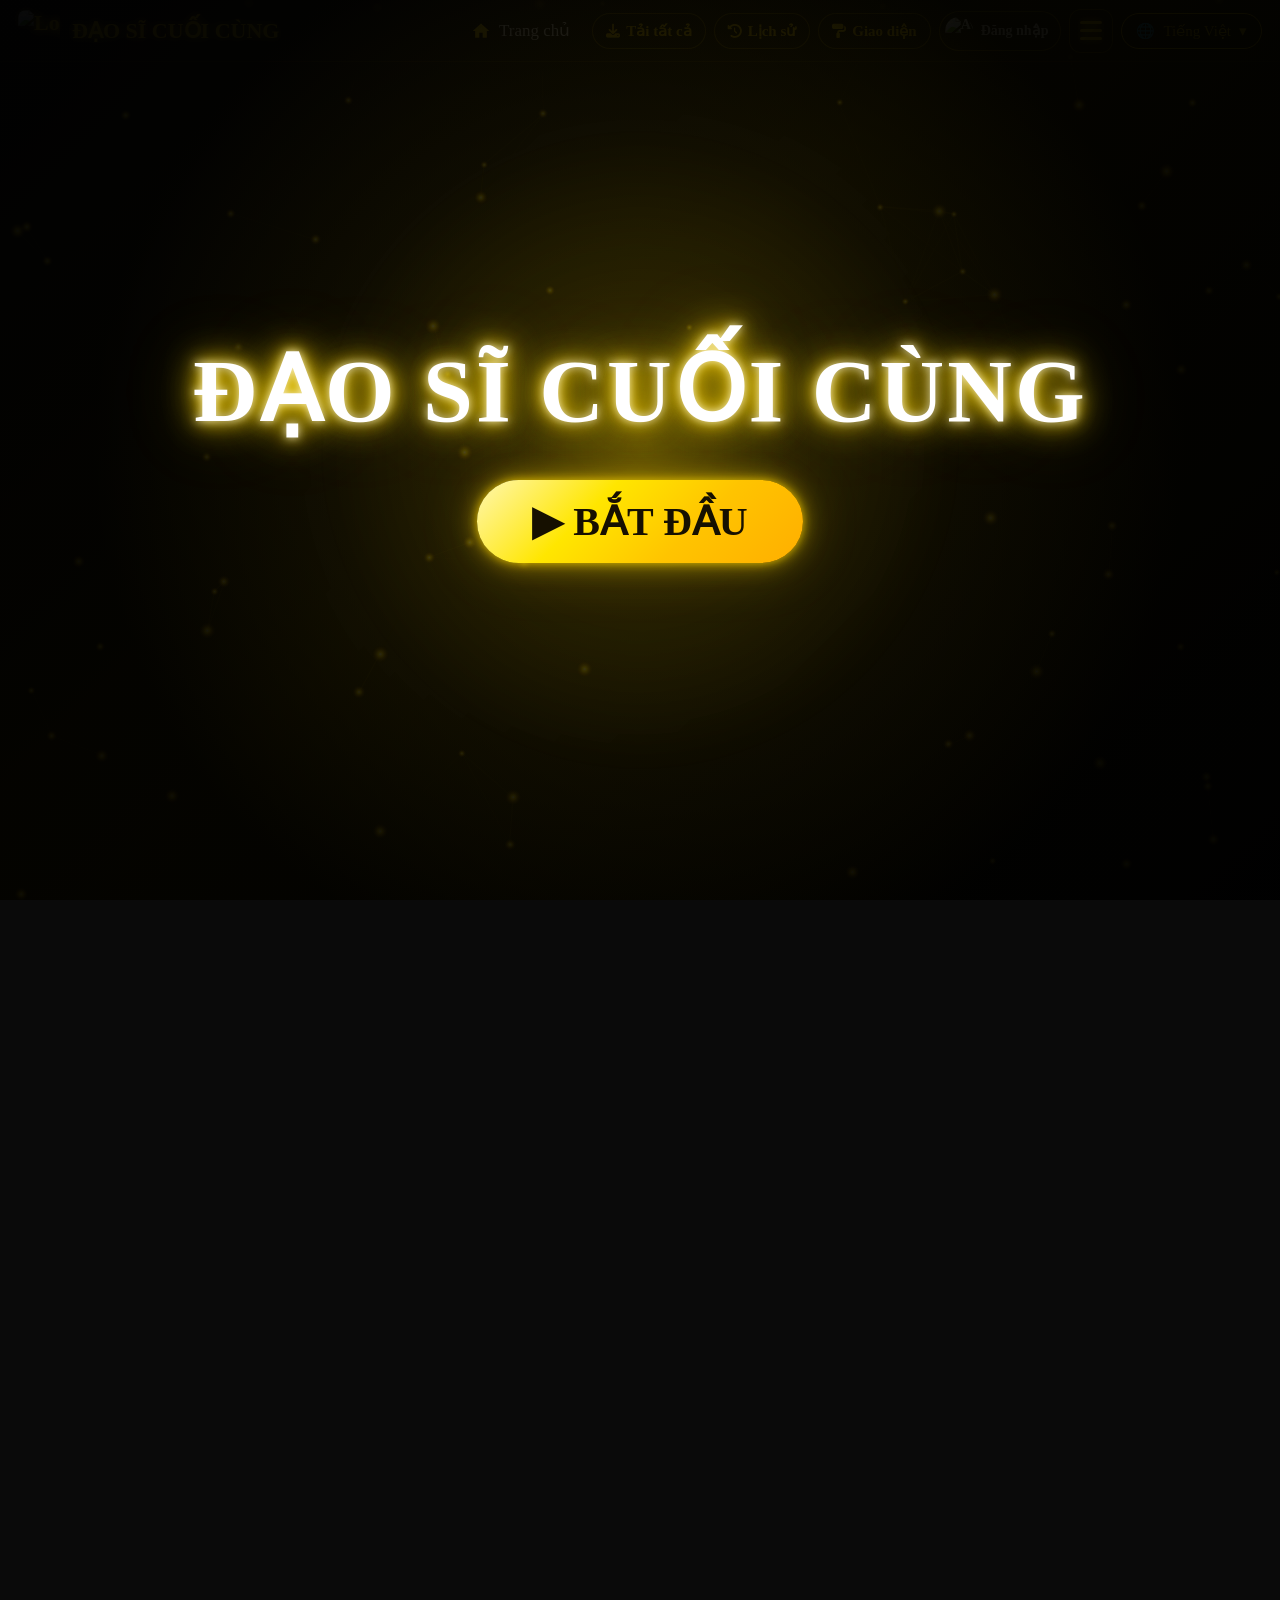
==== commit ce7281a7: "Add files via upload" ====
--- a/Đạo sĩ cuối cùng/index.html
+++ b/Đạo sĩ cuối cùng/index.html
@@ -1,2337 +1,469 @@
-<!DOCTYPE html>
-<html lang="vi">
-<head>
-<meta charset="UTF-8">
-<meta name="viewport" content="width=device-width, initial-scale=1.0">
-<title>Đạo sĩ cuối cùng</title>
-<link rel="stylesheet" href="https://cdnjs.cloudflare.com/ajax/libs/font-awesome/6.4.0/css/all.min.css">
-<link rel="preconnect" href="https://res.cloudinary.com">
-<link rel="dns-prefetch" href="//res.cloudinary.com">
-<link rel="preconnect" href="https://www.youtube.com">
-<link rel="dns-prefetch" href="//www.youtube.com">
-<style>
-* { box-sizing: border-box; }
-html { scroll-behavior: smooth; }
-
-body {
-    margin: 0;
-    padding: 10px;
-    overflow-x: hidden;
-    font-family: "Times New Roman", Times, serif;
-    background-color: #0a0a0a;
-    background-image: url('https://res.cloudinary.com/l5czhek5/image/upload/v1789661167/upscalemedia-transformed.png');
-    background-size: cover;
-    background-position: center;
-    background-attachment: fixed;
-    background-repeat: no-repeat;
-    color: white;
-}
-
-h1 { font-size: 50px; color: white; max-width: 100%; word-wrap: break-word; }
-p, li, a { max-width: 100%; word-wrap: break-word; }
-p, li { font-size: 30px; color: white; }
-a { font-size: 30px; color: rgb(255, 238, 0); text-decoration: underline; }
-
-.btn-style {
-    display: inline-block;
-    font-size: 22px;
-    font-family: "Times New Roman", Times, serif;
-    color: rgb(255, 0, 0);
-    background-color: gold;
-    border: none;
-    padding: 12px 22px;
-    margin: 10px 5px;
-    border-radius: 8px;
-    cursor: pointer;
-    text-decoration: none;
-    transition: 0.3s;
-    font-weight: bold;
-}
-.btn-style:hover {
-    background: red;
-    color: rgb(255, 238, 0);
-    transform: scale(1.05);
-    box-shadow: 0 0 50px gold;
-}
-
-video, iframe, img {
-    display: block;
-    margin: 20px auto;
-    max-width: 100%;
-    border-radius: 8px;
-    transition: 0.5s;
-}
-video:hover, iframe:hover { transform: scale(1.03); box-shadow: 0 0 50px gold; }
-
-audio { width: 900px; max-width: 100%; display: block; margin: 20px auto; }
-footer { text-align: center; margin: 40px auto 20px; font-size: 20px; }
-
-.top-btn {
-    position: fixed; right: 15px; bottom: 15px;
-    background: red; color: white;
-    padding: 15px 20px; border-radius: 70px;
-    text-decoration: none; font-size: 22px; font-weight: bold;
-    z-index: 999999; transition: 0.5s;
-}
-.top-btn:hover {
-    background: rgb(251, 255, 0); color: black;
-    transform: scale(1.03);
-    box-shadow: 0 0 50px rgb(255, 251, 0);
-}
-
-#menu {
-    display: none;
-    position: fixed; top: 75px; right: 15px;
-    width: 320px; max-width: calc(100vw - 30px);
-    max-height: calc(100vh - 90px); overflow-y: auto;
-    background: rgba(18,18,18,.98); color: white;
-    padding: 16px; border-radius: 16px;
-    border: 1px solid rgba(255,215,0,.28);
-    z-index: 999999999999;
-    box-shadow: 0 15px 45px rgba(0,0,0,.8), 0 0 30px rgba(255,215,0,.1);
-}
-#menu button { width: 100%; margin-top: 10px; }
-
-/* ============ FIREFLY (nhẹ - dùng radial-gradient thay box-shadow) ============ */
-.firefly {
-    position: fixed;
-    left: 0; top: 0;
-    width: 20px; height: 20px;
-    border-radius: 50%;
-    pointer-events: none;
-    background: radial-gradient(circle,
-        rgba(255,255,255,1) 0%,
-        rgba(255,235,0,1) 20%,
-        rgba(255,215,0,0.7) 45%,
-        rgba(255,180,0,0.25) 70%,
-        rgba(255,150,0,0) 100%);
-    animation: fly 0.9s ease-out forwards;
-    z-index: 999999;
-    will-change: transform, opacity;
-    transform: translate3d(var(--fx), var(--fy), 0);
-}
-@keyframes fly {
-    from { opacity: 1; transform: translate3d(var(--fx), var(--fy), 0) scale(1); }
-    to   { opacity: 0; transform: translate3d(var(--fx), calc(var(--fy) - 55px), 0) scale(0.2); }
-}
-
-::-webkit-scrollbar { width: 16px; }
-::-webkit-scrollbar-track { background: #111; border-radius: 20px; box-shadow: inset 0 0 8px #000; }
-::-webkit-scrollbar-thumb {
-    border-radius: 20px;
-    background: linear-gradient(to bottom, #fff9b0, #ffe600, #ffd000, #ffea00, #fff9b0);
-    border: 2px solid #fff36a;
-    box-shadow: 0 0 8px #ffe600, 0 0 18px #ffe600, 0 0 35px gold, 0 0 60px #ffff99;
-    animation: goldGlow 1.5s infinite alternate; transition: .3s;
-}
-::-webkit-scrollbar-thumb:hover {
-    box-shadow: 0 0 15px #fff000, 0 0 30px gold, 0 0 50px yellow, 0 0 80px #ffff99;
-    transform: scale(1.1);
-}
-@keyframes goldGlow { from { filter: brightness(1); } to { filter: brightness(1.5); } }
-
-#bg-canvas {
-    position: fixed;
-    top: 0; left: 0;
-    width: 100vw; height: 100vh;
-    z-index: 2;
-    pointer-events: none;
-}
-
-#mouseGlow {
-    position: fixed; width: 100px; height: 100px; border-radius: 50%;
-    left: 0; top: 0;
-    pointer-events: none; z-index: 3;
-    transform: translate3d(-100px, -100px, 0);
-    background: radial-gradient(circle, rgba(255,245,130,.25) 0%, rgba(255,215,0,.13) 25%, rgba(255,165,0,.05) 45%, transparent 72%);
-    filter: blur(3px); mix-blend-mode: screen; opacity: .9;
-    will-change: transform;
-    transition: opacity 0.3s;
-}
-
-/* ============ SEARCH BOX ============ */
-.search-box {
-    position: relative;
-    display: flex;
-    justify-content: center;
-    align-items: center;
-    gap: 10px;
-    margin: 30px auto;
-    flex-wrap: wrap;
-    max-width: 950px;
-    padding: 0 20px;
-    z-index: 100;
-}
-.search-box input {
-    flex: 1;
-    min-width: 260px;
-    padding: 15px 22px;
-    font-size: 20px;
-    border-radius: 40px;
-    border: 3px solid gold;
-    background: rgba(0,0,0,0.7);
-    color: white;
-    transition: 0.3s;
-    font-family: "Times New Roman", Times, serif;
-    backdrop-filter: blur(6px);
-}
-.search-box input::placeholder { transition: .3s; color: #c8c8c8; }
-.search-box input:focus {
-    transform: scale(1.02);
-    box-shadow: 0 0 20px gold, 0 0 45px yellow;
-    border: 3px solid #fff700;
-    background: rgba(20,20,20,0.92);
-    outline: none;
-}
-.search-box input:focus::placeholder { color: gold; letter-spacing: 1px; }
-
-.search-btn-web, .search-btn-net {
-    padding: 15px 24px;
-    font-size: 18px;
-    font-weight: bold;
-    border-radius: 40px;
-    cursor: pointer;
-    transition: 0.3s;
-    font-family: "Times New Roman", Times, serif;
-    display: flex;
-    align-items: center;
-    gap: 8px;
-    white-space: nowrap;
-    border: none;
-}
-.search-btn-web {
-    background: linear-gradient(135deg, #ffe600, #ffae00);
-    color: #161000;
-    box-shadow: 0 0 15px rgba(255,215,0,0.6);
-}
-.search-btn-web:hover {
-    background: linear-gradient(135deg, #fff7b0, #ffc400);
-    transform: translateY(-2px) scale(1.05);
-    box-shadow: 0 0 25px gold, 0 0 50px rgba(255,215,0,.5);
-}
-.search-btn-net {
-    background: rgba(255,255,255,0.1);
-    color: gold;
-    border: 2px solid gold;
-    box-shadow: 0 0 10px rgba(255,215,0,0.3);
-}
-.search-btn-net:hover {
-    background: gold;
-    color: black;
-    transform: translateY(-2px) scale(1.05);
-    box-shadow: 0 0 25px gold, 0 0 50px rgba(255,215,0,.6);
-}
-
-.search-results {
-    position: absolute;
-    top: 100%;
-    left: 50%;
-    transform: translateX(-50%);
-    width: 750px;
-    max-width: 92vw;
-    max-height: 450px;
-    overflow-y: auto;
-    background: rgba(10,10,14,0.98);
-    border: 2px solid gold;
-    border-radius: 16px;
-    display: none;
-    box-shadow: 0 10px 40px rgba(0,0,0,0.95), 0 0 30px rgba(255,215,0,0.4);
-    z-index: 10000;
-    margin-top: 10px;
-    backdrop-filter: blur(10px);
-}
-.search-results.active { display: block; }
-.search-item {
-    display: flex;
-    align-items: center;
-    gap: 12px;
-    padding: 12px 15px;
-    cursor: pointer;
-    border-bottom: 1px solid rgba(255,215,0,0.1);
-    transition: 0.2s;
-}
-.search-item:last-child { border-bottom: none; }
-.search-item:hover {
-    background: rgba(255,215,0,0.15);
-    border-left: 4px solid gold;
-    padding-left: 20px;
-}
-.search-item img {
-    width: 90px; height: 56px;
-    border-radius: 6px; object-fit: cover;
-    margin: 0; flex-shrink: 0;
-    border: 1px solid rgba(255,215,0,0.3);
-    background: #111;
-}
-.search-item-info { flex: 1; min-width: 0; }
-.search-item-info .s-title {
-    font-size: 18px; font-weight: bold; color: white;
-    overflow: hidden; text-overflow: ellipsis; white-space: nowrap;
-}
-.search-item-info .s-desc {
-    font-size: 14px; color: #a0a5b5;
-    overflow: hidden; text-overflow: ellipsis; white-space: nowrap;
-}
-.search-item-type {
-    font-size: 12px; font-weight: 700;
-    padding: 4px 10px; border-radius: 12px;
-    white-space: nowrap; flex-shrink: 0;
-}
-.search-item-type.yt { background: rgba(255,0,0,0.25); color: #ff4d4d; border: 1px solid #ff4d4d; }
-.search-item-type.mp4 { background: rgba(255,215,0,0.18); color: gold; border: 1px solid gold; }
-.search-empty {
-    padding: 30px 25px;
-    text-align: center;
-    color: #ffb8b8;
-    font-size: 18px;
-    line-height: 1.6;
-}
-.search-empty i { color: #ff4444; }
-.search-empty .big { font-size: 22px; color: #fff; font-weight: bold; margin-bottom: 10px; display: block; }
-.search-empty .hint { font-size: 15px; color: #a0a5b5; margin-top: 10px; display: block; }
-
-/* ============ START SCREEN ============ */
-#startScreen {
-    position: fixed; inset: 0;
-    display: flex; justify-content: center; align-items: center; flex-direction: column;
-    background:
-        radial-gradient(circle at center, rgba(255,215,0,0.12) 0%, rgba(80,65,0,0.15) 18%, rgba(0,0,0,0.78) 70%),
-        linear-gradient(135deg, rgba(5,5,5,0.85) 0%, rgba(23,19,0,0.82) 45%, rgba(2,2,2,0.9) 100%);
-    overflow: hidden;
-    z-index: 9999999999;
-    transition: opacity 0.6s ease;
-}
-#startScreen.fade-out { opacity: 0; pointer-events: none; }
-#startScreen::before {
-    content: "";
-    position: absolute;
-    width: 650px; height: 650px;
-    left: 50%; top: 50%;
-    transform: translate(-50%, -50%);
-    border-radius: 50%;
-    background: radial-gradient(circle, rgba(255,215,0,0.22) 0%, rgba(255,215,0,0.08) 25%, transparent 70%);
-    filter: blur(10px);
-    animation: startGlow 4s ease-in-out infinite alternate;
-    pointer-events: none;
-}
-#startScreen::after {
-    content: "";
-    position: absolute;
-    inset: 20px;
-    border: 1px solid rgba(255,215,0,0.10);
-    border-radius: 30px;
-    box-shadow: inset 0 0 50px rgba(255,215,0,0.04), 0 0 50px rgba(255,215,0,0.03);
-    pointer-events: none;
-}
-#startScreen h1 {
-    position: relative;
-    margin: 0 20px 38px;
-    text-align: center;
-    font-size: clamp(42px, 7vw, 90px);
-    font-weight: bold;
-    color: white;
-    letter-spacing: 3px;
-    text-shadow: 0 0 8px rgba(255,255,255,0.7), 0 0 18px gold, 0 0 35px gold, 0 0 70px rgba(255,215,0,0.35);
-    z-index: 2;
-    animation: titleGlow 3s ease-in-out infinite alternate, titleFloat 5s ease-in-out infinite;
-    transition: opacity 0.3s ease, transform 0.3s ease;
-}
-#startBtn {
-    position: relative;
-    z-index: 3;
-    min-width: 280px;
-    padding: 18px 55px;
-    border: none; border-radius: 60px;
-    font-family: "Times New Roman", Times, serif;
-    font-size: clamp(25px, 4vw, 40px);
-    font-weight: bold;
-    color: #161000;
-    background: linear-gradient(135deg, #fff7b0 0%, #ffe600 35%, #ffc400 65%, #ffae00 100%);
-    cursor: pointer;
-    box-shadow: 0 0 10px rgba(255,215,0,0.7), 0 0 25px rgba(255,215,0,0.5), 0 0 60px rgba(255,215,0,0.22);
-    transition: transform .35s ease, box-shadow .35s ease, background .35s ease, opacity 0.3s ease;
-}
-#startBtn:hover {
-    transform: scale(1.10); color: white;
-    background: linear-gradient(135deg, #ff5c5c, #ff0000, #a80000);
-    box-shadow: 0 0 15px red, 0 0 35px red, 0 0 80px rgba(255,0,0,0.35);
-}
-#startBtn:active { transform: scale(0.96); }
-#startScreen.sealing h1, #startScreen.sealing #startBtn {
-    opacity: 0; transform: scale(0.8); pointer-events: none;
-}
-@keyframes startGlow {
-    from { transform: translate(-50%, -50%) scale(0.9); opacity: .65; }
-    to { transform: translate(-50%, -50%) scale(1.15); opacity: 1; }
-}
-@keyframes titleGlow {
-    from { text-shadow: 0 0 8px rgba(255,255,255,.7), 0 0 18px gold, 0 0 35px gold; }
-    to { text-shadow: 0 0 12px white, 0 0 30px gold, 0 0 60px gold, 0 0 100px rgba(255,215,0,.4); }
-}
-@keyframes titleFloat {
-    0%, 100% { transform: translateY(0); }
-    50% { transform: translateY(-7px); }
-}
-
-#sealBlack {
-    position: fixed; inset: 0;
-    background: black; opacity: 0;
-    z-index: 9999999998;
-    pointer-events: none;
-}
-#startScreen.sealing #sealBlack { animation: sealBlackFade 2.2s ease forwards; }
-@keyframes sealBlackFade {
-    0% { opacity: 0; }
-    45% { opacity: 0.85; }
-    80% { opacity: 0.85; }
-    100% { opacity: 0; }
-}
-
-/* ============ LÁ BÙA ============ */
-#talisman {
-    position: fixed; left: 50%; top: 50%;
-    width: min(230px, 26vw); height: auto;
-    aspect-ratio: 0.47 / 1;
-    transform: translate3d(-50%, -150%, 0) scale(0.4) rotateZ(-15deg) rotateX(10deg) rotateY(-8deg);
-    transform-origin: center center;
-    opacity: 0; pointer-events: none;
-    z-index: 999999999999;
-    display: flex; align-items: center; justify-content: center;
-    perspective: 1000px;
-    will-change: transform, opacity, filter;
-    filter: drop-shadow(0 0 8px rgba(255,210,80,.55)) drop-shadow(0 0 24px rgba(255,170,0,.35));
-}
-#talisman img {
-    display: block; width: 100%; height: 100%;
-    object-fit: contain; border-radius: 2px;
-    user-select: none; -webkit-user-drag: none;
-    backface-visibility: hidden; transform-origin: center center;
-    filter: saturate(.92) contrast(1.04) brightness(1.04);
-    box-shadow: 0 0 7px rgba(255,220,100,.38), 0 0 22px rgba(255,180,0,.28);
-}
-#talisman::before {
-    content: ""; position: absolute; inset: 0;
-    pointer-events: none; z-index: 5; border-radius: 3px;
-    background: linear-gradient(105deg, transparent 34%, rgba(255,255,255,.28) 47%, rgba(255,225,120,.16) 53%, transparent 66%);
-    background-size: 240% 100%; opacity: 0; mix-blend-mode: screen;
-}
-#talisman::after {
-    content: ""; position: absolute; inset: -4px;
-    pointer-events: none; border-radius: 4px;
-    border: 1px solid rgba(255,215,100,.28);
-    box-shadow: 0 0 12px rgba(255,215,0,.28), inset 0 0 12px rgba(255,215,0,.12);
-    opacity: .75;
-}
-#startScreen.sealing #talisman { animation: talismanSequence 2.2s cubic-bezier(.18,.78,.12,1) forwards; }
-#startScreen.sealing #talisman img { animation: talismanPaperMotion 1.45s ease-in-out .72s forwards, talismanFlash .58s ease-out 1.20s forwards; }
-#startScreen.sealing #talisman::before { animation: talismanLightSweep .95s ease-out .78s forwards; }
-@keyframes talismanSequence {
-    0% { opacity: 0; transform: translate3d(-50%, -150%, 0) scale(0.4) rotateZ(-15deg) rotateX(10deg) rotateY(-8deg); filter: blur(3px) drop-shadow(0 0 0 rgba(255,210,70,0)); }
-    15% { opacity: 1; transform: translate3d(-50%, -60%, 0) scale(0.8) rotateZ(8deg) rotateX(-6deg) rotateY(6deg); filter: blur(1px) drop-shadow(0 0 15px rgba(255,210,70,.55)); }
-    25% { opacity: 1; transform: translate3d(-50%, -50%, 0) scale(1.05) rotateZ(5deg) rotateX(-3deg) rotateY(4deg); filter: blur(0.5px) drop-shadow(0 0 18px rgba(255,210,70,.62)); }
-    40% { opacity: 1; transform: translate3d(-50%, -50%, 0) scale(1) rotateZ(0) rotateX(0) rotateY(0); filter: blur(0) drop-shadow(0 0 12px rgba(255,210,70,.52)); }
-    55% { transform: translate3d(-50%, -50%, 0) scale(1.15) rotateZ(-1.2deg) rotateX(1deg) rotateY(-1deg); filter: blur(0) drop-shadow(0 0 18px rgba(255,210,70,.6)); }
-    70% { transform: translate3d(-50%, -50%, 0) scale(2.5) rotateZ(1.8deg) rotateX(-1.5deg) rotateY(1.5deg); filter: blur(.15px) brightness(1.15) drop-shadow(0 0 25px rgba(255,205,50,.68)); }
-    85% { transform: translate3d(-50%, -50%, 0) scale(8) rotateZ(-2.5deg) rotateX(2deg) rotateY(-2deg); filter: blur(.7px) brightness(1.35) drop-shadow(0 0 42px rgba(255,190,0,.66)); }
-    95% { transform: translate3d(-50%, -50%, 0) scale(20) rotateZ(3deg) rotateX(-2deg) rotateY(2deg); filter: blur(2px) brightness(1.55) drop-shadow(0 0 60px rgba(255,170,0,.5)); }
-    100% { opacity: 0; transform: translate3d(-50%, -50%, 0) scale(30) rotateZ(-5deg) rotateX(0) rotateY(0); filter: blur(5px) brightness(1.8) drop-shadow(0 0 75px rgba(255,170,0,.2)); }
-}
-@keyframes talismanPaperMotion {
-    0%, 100% { transform: perspective(900px) rotateY(0deg) rotateX(0deg) skewX(0deg); }
-    25% { transform: perspective(900px) rotateY(-3deg) rotateX(1.2deg) skewX(-.5deg); }
-    50% { transform: perspective(900px) rotateY(3.5deg) rotateX(-1deg) skewX(.65deg); }
-    75% { transform: perspective(900px) rotateY(-2deg) rotateX(.7deg) skewX(-.35deg); }
-}
-@keyframes talismanLightSweep {
-    0% { opacity: 0; background-position: 130% 0; }
-    25% { opacity: .9; }
-    100% { opacity: 0; background-position: -130% 0; }
-}
-@keyframes talismanFlash {
-    0% { filter: saturate(.92) contrast(1.04) brightness(1.04); }
-    45% { filter: saturate(1.06) contrast(1.08) brightness(1.30); }
-    100% { filter: saturate(.96) contrast(1.05) brightness(1.08); }
-}
-#startScreen.sealing::before { animation: startGlowFlash 2.2s ease-out forwards; }
-@keyframes startGlowFlash {
-    0% { opacity: 0.65; transform: translate(-50%, -50%) scale(0.9); }
-    30% { opacity: 1; transform: translate(-50%, -50%) scale(1.2); }
-    60% { opacity: 0.8; transform: translate(-50%, -50%) scale(1.8); }
-    100% { opacity: 0; transform: translate(-50%, -50%) scale(3); }
-}
-
-/* ============ NAVBAR ============ */
-.navbar {
-    position: fixed;
-    top: 0; left: 0; right: 0;
-    height: 62px;
-    background: rgba(0,0,0,0.55) !important;
-    backdrop-filter: blur(10px) !important;
-    -webkit-backdrop-filter: blur(10px) !important;
-    border-bottom: 1px solid rgba(255,215,0,0.18) !important;
-    display: flex; align-items: center; justify-content: space-between;
-    padding: 0 18px;
-    z-index: 999999;
-    pointer-events: auto !important;
-    transform: translateY(0) !important;
-    transition: background .3s ease;
-}
-.navbar-logo {
-    display: flex; align-items: center; gap: 12px;
-    color: gold; font-size: 22px; font-weight: bold;
-    text-decoration: none; white-space: nowrap;
-    text-shadow: 0 0 8px gold, 0 0 18px rgba(255,215,0,.45);
-    transition: .3s;
-}
-.nav-logo-img {
-    width: 42px; height: 42px; object-fit: contain;
-    display: block; margin: 0; border-radius: 0;
-    filter: drop-shadow(0 0 5px rgba(255,215,0,.5)) drop-shadow(0 0 12px rgba(255,170,0,.25));
-    transition: transform .3s ease, filter .3s ease;
-}
-.navbar-logo:hover .nav-logo-img {
-    transform: scale(1.08);
-    filter: drop-shadow(0 0 7px white) drop-shadow(0 0 15px #ffe600) drop-shadow(0 0 30px gold);
-}
-.navbar-logo:hover { color: white; text-shadow: 0 0 10px white, 0 0 25px gold, 0 0 45px gold; }
-.navbar-right { display: flex; align-items: center; gap: 8px; flex-wrap: wrap; }
-.navbar-home {
-    display: flex; align-items: center; gap: 8px;
-    color: white; text-decoration: none;
-    font-size: 17px; padding: 8px 14px;
-    border-radius: 30px; transition: .3s;
-}
-.navbar-home::before {
-    content: "";
-    display: inline-block;
-    width: 20px; height: 20px;
-    background-image: url('data:image/svg+xml;utf8,<svg xmlns="http://www.w3.org/2000/svg" viewBox="0 0 24 24" fill="%23ffd700"><path d="M10 20v-6h4v6h5v-8h3L12 3 2 12h3v8z"/></svg>');
-    background-size: contain; background-repeat: no-repeat;
-}
-.navbar-home:hover { background: rgba(255,215,0,.15); color: gold; }
-
-.nav-btn-new {
-    display: flex; align-items: center; gap: 6px;
-    padding: 8px 13px;
-    border: 1px solid rgba(255,215,0,.45);
-    border-radius: 20px;
-    background: rgba(0,0,0,.4);
-    color: gold;
-    font-family: "Times New Roman", Times, serif;
-    font-size: 15px; font-weight: 600;
-    cursor: pointer; transition: .3s;
-    text-decoration: none;
-    white-space: nowrap;
-}
-.nav-btn-new:hover {
-    background: gold; color: black;
-    box-shadow: 0 0 15px gold, 0 0 30px rgba(255,215,0,.4);
-    transform: scale(1.05);
-}
-.nav-btn-new i { font-size: 14px; }
-
-.user-profile-nav {
-    display: flex; align-items: center; gap: 8px;
-    padding: 5px 12px 5px 5px;
-    border: 1px solid rgba(255,215,0,.45);
-    border-radius: 20px;
-    background: rgba(0,0,0,.4);
-    color: white; font-size: 14px; font-weight: 600;
-    cursor: pointer; transition: .3s;
-    white-space: nowrap;
-}
-.user-profile-nav:hover { border-color: gold; box-shadow: 0 0 15px rgba(255,215,0,.4); }
-.user-profile-nav img { width: 28px; height: 28px; border-radius: 50%; object-fit: cover; margin: 0; }
-
-.language-select { position: relative; }
-.language-btn {
-    display: flex; align-items: center; gap: 8px;
-    padding: 8px 14px;
-    border: 1px solid gold; border-radius: 30px;
-    background: rgba(0,0,0,.75); color: gold;
-    font-family: "Times New Roman", Times, serif;
-    font-size: 15px; cursor: pointer; transition: .3s;
-    white-space: nowrap;
-}
-.language-btn:hover {
-    background: gold; color: black;
-    box-shadow: 0 0 12px gold, 0 0 25px rgba(255,215,0,.4);
-}
-.language-menu {
-    display: none; position: absolute;
-    top: 55px; right: 0; width: 180px; padding: 8px;
-    border-radius: 12px; background: #191919;
-    border: 1px solid rgba(255,215,0,.45);
-    box-shadow: 0 10px 30px rgba(0,0,0,.8), 0 0 15px rgba(255,215,0,.12);
-    overflow: hidden; z-index: 1000000;
-}
-.language-menu.show { display: block; }
-.language-option {
-    width: 100%; padding: 11px 13px;
-    border: none; border-radius: 8px;
-    background: transparent; color: white;
-    font-family: "Times New Roman", Times, serif;
-    font-size: 17px; text-align: left;
-    cursor: pointer; transition: .25s;
-}
-.language-option:hover { background: rgba(255,215,0,.15); color: gold; }
-.language-option.active { background: rgba(255,215,0,.2); color: gold; }
-
-.hamburger-btn {
-    width: 44px; height: 44px; flex-shrink: 0;
-    border: 1px solid rgba(255,215,0,.4);
-    border-radius: 12px;
-    background: rgba(0,0,0,.35);
-    display: flex; flex-direction: column;
-    justify-content: center; align-items: center;
-    gap: 5px; cursor: pointer; transition: .3s; padding: 0;
-}
-.hamburger-btn span {
-    width: 22px; height: 3px; background: gold;
-    border-radius: 5px; box-shadow: 0 0 7px gold;
-    transition: .3s;
-}
-.hamburger-btn:hover { background: rgba(255,215,0,.12); transform: scale(1.08); box-shadow: 0 0 15px gold; }
-.hamburger-btn.active span:nth-child(1) { transform: translateY(8px) rotate(45deg); }
-.hamburger-btn.active span:nth-child(2) { opacity: 0; }
-.hamburger-btn.active span:nth-child(3) { transform: translateY(-8px) rotate(-45deg); }
-
-/* ============ EYES ============ */
-.eyes-container {
-    display: flex; justify-content: center; gap: 15px;
-    padding: 20px 0 8px 0;
-    position: relative; z-index: 10;
-}
-.eye {
-    width: 48px; height: 30px; background: #ffffff;
-    border-radius: 50%; position: relative;
-    display: flex; align-items: center; justify-content: center;
-    box-shadow: 0 0 15px rgba(255, 230, 0, 0.4);
-    overflow: hidden; transition: transform 0.1s ease;
-}
-.pupil {
-    width: 16px; height: 16px; background: #0d0f17;
-    border-radius: 50%; position: absolute;
-    transition: transform 0.05s ease-out;
-}
-.pupil::after {
-    content: ''; position: absolute;
-    top: 2px; right: 2px;
-    width: 5px; height: 5px;
-    background: white; border-radius: 50%;
-}
-.eye.blink { animation: eyeBlink 0.2s forwards; }
-@keyframes eyeBlink {
-    0% { transform: scaleY(1); }
-    50% { transform: scaleY(0.05); }
-    100% { transform: scaleY(1); }
-}
-
-/* ============ WEBSITE ============ */
-#website {
-    padding-top: 90px;
-    opacity: 0;
-    transition: opacity 0.8s ease;
-    position: relative;
-    z-index: 10;
-}
-#website.show { opacity: 1; }
-
-/* ============ THUMBNAIL ============ */
-.movie-thumb {
-    position: relative;
-    width: 850px; max-width: 100%;
-    aspect-ratio: 16 / 9;
-    margin: 20px auto;
-    border-radius: 10px; overflow: hidden;
-    background: #111;
-    box-shadow: 0 0 10px rgba(0,0,0,.7), 0 0 25px rgba(255,215,0,.08);
-    cursor: default; isolation: isolate;
-    transition: opacity .4s ease, height .4s ease, margin .4s ease;
-}
-.movie-thumb img {
-    width: 100%; height: 100%;
-    object-fit: cover; margin: 0; border-radius: 0;
-    transform: scale(1); filter: brightness(1);
-    transition: transform .45s ease, filter .45s ease;
-}
-.movie-thumb:hover img, .movie-thumb.touching img {
-    transform: scale(1.05); filter: brightness(.72);
-}
-.movie-thumb::after {
-    content: ""; position: absolute; inset: 0;
-    background: linear-gradient(to bottom, rgba(0,0,0,.03), rgba(0,0,0,.18));
-    pointer-events: none; z-index: 2;
-}
-.movie-thumb-hidden {
-    opacity: 0; height: 0; margin: 0; padding: 0;
-    pointer-events: none; overflow: hidden;
-    transition: opacity .4s ease, height .4s ease, margin .4s ease;
-}
-
-/* ============ NÚT TẢI RIÊNG TỪNG TẬP ============ */
-.movie-download {
-    position: absolute;
-    top: 12px; right: 12px;
-    width: 48px; height: 48px;
-    border-radius: 50%;
-    border: 2px solid gold;
-    background: rgba(0,0,0,0.72);
-    color: gold;
-    font-size: 19px;
-    cursor: pointer;
-    z-index: 25;
-    display: flex;
-    align-items: center;
-    justify-content: center;
-    transition: all 0.3s ease;
-    backdrop-filter: blur(4px);
-    -webkit-backdrop-filter: blur(4px);
-}
-.movie-download:hover {
-    background: gold;
-    color: black;
-    transform: scale(1.15);
-    box-shadow: 0 0 20px gold, 0 0 40px rgba(255,215,0,0.6);
-}
-.movie-download:active { transform: scale(0.95); }
-
-/* ============ LÁ BÙA PLAY - SÁNG TỪ TỪ ============ */
-.movie-play {
-    position: absolute; left: 50%; top: 50%;
-    width: 82px; height: 115px;
-    transform: translate(-50%, -50%) scale(1) rotate(-1deg);
-    background-image: url("https://res.cloudinary.com/l5czhek5/image/upload/v1788282541/n%C3%B3_....png");
-    background-size: contain; background-position: center; background-repeat: no-repeat;
-    font-size: 0; cursor: pointer;
-    z-index: 20; pointer-events: auto;
-    filter: drop-shadow(0 0 4px rgba(255,210,40,.35));
-    animation: sealIdle 3s ease-in-out infinite;
-    transition:
-        transform 0.55s cubic-bezier(0.22, 1, 0.36, 1),
-        filter 0.6s cubic-bezier(0.22, 1, 0.36, 1);
-    will-change: transform, filter;
-}
-@keyframes sealIdle {
-    0% { transform: translate(-50%,-50%) scale(1) rotate(-1deg); }
-    50% { transform: translate(-50%,-52%) scale(1.025) rotate(1deg); }
-    100% { transform: translate(-50%,-50%) scale(1) rotate(-1deg); }
-}
-.movie-play:hover,
-.movie-play.active,
-.movie-play.touching {
-    animation-play-state: paused;
-    transform: translate(-50%,-53%) scale(1.22) rotate(-2deg) !important;
-    filter:
-        brightness(2) saturate(1.8)
-        drop-shadow(0 0 6px rgba(255,255,255,.9))
-        drop-shadow(0 0 16px #fff700)
-        drop-shadow(0 0 34px gold)
-        drop-shadow(0 0 60px #ffae00)
-        drop-shadow(0 0 95px #ff7000) !important;
-}
-
-.movie-title-overlay {
-    position: absolute; left: 18px; bottom: 15px;
-    z-index: 15; padding: 8px 14px; border-radius: 8px;
-    background: rgba(0,0,0,.75); color: white;
-    font-size: 22px; font-weight: bold;
-    backdrop-filter: blur(5px); pointer-events: none;
-}
-.movie-video-container { animation: fadeInVideo .5s ease; }
-@keyframes fadeInVideo {
-    from { opacity: 0; transform: translateY(10px); }
-    to { opacity: 1; transform: translateY(0); }
-}
-.movie-video {
-    display: block; width: 850px; max-width: 100%; height: auto;
-    margin: 20px auto; border-radius: 10px; background: black;
-    box-shadow: 0 0 25px rgba(255,215,0,.12);
-}
-.close-video-btn {
-    display: block; margin: 10px auto 20px;
-    padding: 10px 20px; background: #222; color: white;
-    border: 2px solid gold; border-radius: 30px;
-    font-size: 20px; font-family: "Times New Roman", Times, serif;
-    cursor: pointer; transition: .3s;
-}
-.close-video-btn:hover {
-    background: red; border-color: red;
-    transform: scale(1.05); box-shadow: 0 0 20px red;
-}
-
-/* ============ MENU HISTORY ============ */
-.menu-history-box {
-    margin-top: 18px; padding-top: 15px;
-    border-top: 1px solid rgba(255,215,0,.25);
-}
-.menu-history-title {
-    color: gold; font-size: 19px; font-weight: bold;
-    margin-bottom: 12px; text-shadow: 0 0 8px gold;
-}
-#menuHistoryList {
-    display: flex; flex-direction: column;
-    gap: 8px; max-height: 300px; overflow-y: auto;
-}
-.menu-history-item {
-    display: flex; align-items: center; gap: 10px;
-    padding: 8px; border-radius: 9px;
-    background: rgba(255,255,255,.04);
-    border: 1px solid rgba(255,215,0,.10);
-    cursor: pointer; transition: .25s;
-}
-.menu-history-item:hover {
-    background: rgba(255,215,0,.12);
-    border-color: gold; transform: translateX(3px);
-}
-.menu-history-thumb {
-    width: 70px; height: 42px;
-    object-fit: cover; border-radius: 6px;
-    margin: 0; flex-shrink: 0;
-    background: #111;
-}
-.menu-history-name { flex: 1; color: white; font-size: 15px; line-height: 1.25; }
-.empty-history { margin: 0; color: #999; font-size: 15px; }
-#menuClearHistoryBtn {
-    width: 100%; margin-top: 12px; padding: 9px 12px;
-    border-radius: 25px; border: 1px solid #ff4444;
-    background: rgba(255,0,0,.10); color: #ff7777;
-    font-family: "Times New Roman", Times, serif;
-    font-size: 16px; cursor: pointer; transition: .3s;
-}
-#menuClearHistoryBtn:hover { background: red; color: white; box-shadow: 0 0 15px red; }
-
-/* ============ TITLE ANIM ============ */
-#website > h1 {
-    margin-top: 20px;
-    background: linear-gradient(90deg, #ffffff, #ffe600, #ffffff, #ffb000, #ffffff);
-    background-size: 300% auto;
-    color: transparent;
-    -webkit-background-clip: text; background-clip: text;
-    animation: titleLight 5s linear infinite;
-    text-shadow: none;
-    transition: text-shadow .3s ease;
-    text-align: center;
-}
-#website > h1:hover {
-    text-shadow: 0 0 8px #fff, 0 0 18px #ffe600, 0 0 35px gold, 0 0 55px #ff8c00;
-}
-#website > p {
-    position: relative; color: white;
-    text-align: center;
-    transition: text-shadow .35s ease;
-}
-#website > p:hover {
-    text-shadow: 0 0 6px white, 0 0 14px #ffe600, 0 0 30px gold;
-}
-@keyframes titleLight {
-    0% { background-position: 0% center; }
-    100% { background-position: 300% center; }
-}
-
-/* ============ SPIRIT PARTICLE (nhẹ) ============ */
-.spirit-particle {
-    position: fixed;
-    left: 0; top: 0;
-    pointer-events: none;
-    width: 10px; height: 10px;
-    border-radius: 50%;
-    background: radial-gradient(circle,
-        rgba(255,255,200,1) 0%,
-        rgba(255,215,0,0.9) 35%,
-        rgba(255,80,0,0.4) 70%,
-        transparent 100%);
-    animation: particleFade 0.9s linear forwards;
-    z-index: 99999;
-    will-change: transform, opacity;
-    transform: translate3d(var(--px), var(--py), 0);
-}
-@keyframes particleFade {
-    0% { opacity: 1; transform: translate3d(var(--px), var(--py), 0) scale(1); }
-    100% { opacity: 0; transform: translate3d(var(--px), calc(var(--py) - 40px), 0) scale(0.2); }
-}
-
-/* ============ MODAL ============ */
-.modal {
-    position: fixed; top: 0; left: 0;
-    width: 100%; height: 100%;
-    background: rgba(0, 0, 0, 0.9);
-    backdrop-filter: blur(10px);
-    z-index: 9999999999999;
-    display: none; align-items: center; justify-content: center;
-    padding: 20px;
-}
-.modal.active { display: flex; }
-.modal-content {
-    background: #161822;
-    border: 2px solid gold;
-    border-radius: 20px;
-    width: 90%; max-width: 900px;
-    padding: 25px; position: relative;
-    max-height: 90vh; overflow-y: auto;
-    box-shadow: 0 0 40px rgba(255,215,0,0.3);
-    font-family: "Times New Roman", Times, serif;
-}
-.modal-content h2, .modal-content h3 {
-    color: gold; text-shadow: 0 0 12px gold;
-}
-.close-modal {
-    position: absolute; top: 12px; right: 18px;
-    font-size: 32px; cursor: pointer; color: gold;
-    background: transparent; border: none; transition: 0.3s;
-}
-.close-modal:hover { color: red; transform: rotate(90deg); }
-.video-container {
-    width: 100%; aspect-ratio: 16/9;
-    background: black; border-radius: 12px;
-    overflow: hidden; margin-bottom: 20px;
-}
-.video-container iframe, .video-container video {
-    width: 100%; height: 100%; border: none; margin: 0;
-}
-
-/* ============ FORM ============ */
-.form-group { margin-bottom: 15px; text-align: left; }
-.form-group label {
-    display: block; margin-bottom: 5px;
-    font-size: 17px; color: gold;
-}
-.form-group input {
-    width: 100%; padding: 12px 15px;
-    background: rgba(255,255,255,0.05);
-    border: 2px solid rgba(255,215,0,0.35);
-    border-radius: 8px; color: white;
-    outline: none; font-size: 17px;
-    font-family: "Times New Roman", Times, serif;
-}
-.form-group input:focus {
-    border-color: gold;
-    box-shadow: 0 0 15px rgba(255,215,0,0.5);
-    background: rgba(255,215,0,0.05);
-}
-.btn-submit {
-    width: 100%; padding: 12px;
-    background: linear-gradient(135deg, #ffe600, #ffae00);
-    color: #161000; border: none; border-radius: 8px;
-    font-weight: 700; font-size: 20px;
-    cursor: pointer; margin-top: 10px;
-    transition: 0.3s;
-    font-family: "Times New Roman", Times, serif;
-}
-.btn-submit:hover {
-    background: linear-gradient(135deg, #ff5c5c, #ff0000);
-    color: white; box-shadow: 0 0 25px red;
-    transform: scale(1.02);
-}
-.suggestion-box {
-    margin-top: 15px; padding: 14px;
-    background: rgba(255, 42, 95, 0.1);
-    border: 2px dashed gold; border-radius: 12px;
-    display: none;
-}
-.suggestion-chip {
-    display: inline-block;
-    background: rgba(255,215,0,0.15);
-    color: gold; padding: 6px 14px;
-    border-radius: 20px; margin: 4px;
-    cursor: pointer; font-size: 16px;
-    transition: 0.2s; border: 1px solid gold;
-}
-.suggestion-chip:hover {
-    background: gold; color: black; transform: scale(1.08);
-}
-
-.history-item {
-    display: flex; align-items: center; gap: 14px;
-    margin-bottom: 12px;
-    background: rgba(255,255,255,0.05);
-    padding: 12px; border-radius: 12px;
-    cursor: pointer; transition: 0.25s;
-    border: 1px solid rgba(255,215,0,0.15);
-}
-.history-item:hover {
-    background: rgba(255, 215, 0, 0.15);
-    border-color: gold; transform: translateX(5px);
-}
-.history-item img {
-    width: 90px; height: 56px;
-    border-radius: 8px; object-fit: cover;
-    margin: 0; flex-shrink: 0;
-    background: #111;
-}
-.history-item .hi-title {
-    font-weight: bold; font-size: 18px; color: white;
-    overflow: hidden; text-overflow: ellipsis; white-space: nowrap;
-}
-.history-item .hi-time { font-size: 14px; color: gold; }
-
-.clear-history-modal-btn {
-    display: block; width: 100%; margin-top: 18px;
-    padding: 12px 20px;
-    border-radius: 30px;
-    border: 2px solid #ff4444;
-    background: rgba(255,0,0,.10);
-    color: #ff7777;
-    font-family: "Times New Roman", Times, serif;
-    font-size: 18px; font-weight: bold;
-    cursor: pointer; transition: .3s;
-}
-.clear-history-modal-btn:hover {
-    background: red; color: white;
-    box-shadow: 0 0 20px red;
-    transform: scale(1.02);
-}
-
-#toast {
-    position: fixed; bottom: 30px; left: 50%;
-    transform: translateX(-50%) translateY(120px);
-    background: #161822; color: white;
-    padding: 15px 28px; border-radius: 12px;
-    border: 2px solid gold;
-    box-shadow: 0 0 30px rgba(255,215,0,0.6);
-    z-index: 9999999999999;
-    opacity: 0; transition: all 0.4s ease;
-    font-weight: 600; font-size: 17px;
-    font-family: "Times New Roman", Times, serif;
-    max-width: 90%; text-align: center;
-}
-#toast.show { transform: translateX(-50%) translateY(0); opacity: 1; }
-
-@media (max-width: 900px) {
-    .navbar-home span { display: none; }
-    .nav-btn-new span { display: none; }
-    .nav-btn-new { padding: 8px 10px; }
-    .user-profile-nav span { display: none; }
-    .user-profile-nav { padding: 5px; }
-}
-@media (max-width: 700px) {
-    #startScreen h1 { font-size: 42px; letter-spacing: 1px; }
-    #startBtn { min-width: 235px; padding: 16px 35px; font-size: 28px; }
-    #talisman { width: 115px; }
-    .navbar { height: 60px; padding: 0 10px; }
-    .navbar-logo { font-size: 16px; gap: 6px; }
-    .nav-logo-img { width: 34px; height: 34px; }
-    .language-btn { font-size: 13px; padding: 6px 10px; }
-    .language-menu { top: 50px; }
-    #website { padding-top: 75px; }
-    .search-box { flex-direction: column; padding: 0 15px; }
-    .search-box input { width: 100%; font-size: 17px; padding: 12px 18px; }
-    .search-btn-web, .search-btn-net { width: 100%; justify-content: center; font-size: 17px; }
-    .movie-thumb { width: 100%; border-radius: 8px; }
-    .movie-play { width: 60px; height: 84px; }
-    .movie-title-overlay { font-size: 17px; left: 10px; bottom: 10px; padding: 6px 10px; }
-    .movie-download { width: 38px; height: 38px; font-size: 15px; top: 8px; right: 8px; }
-}
-</style>
-</head>
-
-<body id="top">
-
-<!-- ============ START SCREEN ============ -->
-<div id="startScreen">
-    <h1>ĐẠO SĨ CUỐI CÙNG</h1>
-    <button id="startBtn">▶ BẮT ĐẦU</button>
-    <div id="talisman" aria-hidden="true">
-        <img src="https://res.cloudinary.com/l5czhek5/image/upload/v1788282541/n%C3%B3_....png" alt="Lá bùa" draggable="false">
-    </div>
-    <div id="sealBlack"></div>
-</div>
-
-<!-- ============ CANVAS + MOUSE GLOW ============ -->
-<canvas id="bg-canvas"></canvas>
-<div id="mouseGlow"></div>
-
-<!-- ============ NAVBAR ============ -->
-<nav class="navbar">
-    <a href="#top" class="navbar-logo" id="navLogo">
-        <img src="https://res.cloudinary.com/l5czhek5/image/upload/v1788319420/97613b1e-8764-4e5d-94ed-bfdedee3f420.png" class="nav-logo-img" id="app-logo" alt="Logo">
-        <span id="navLogoText">ĐẠO SĨ CUỐI CÙNG</span>
-    </a>
-    <div class="navbar-right">
-        <a href="#top" class="navbar-home"><span id="navHomeText">Trang chủ</span></a>
-        <button class="nav-btn-new" onclick="downloadAllMovies()" title="Tải tất cả phim">
-            <i class="fa-solid fa-download"></i> <span>Tải tất cả</span>
-        </button>
-        <button class="nav-btn-new" onclick="openHistoryModal()" title="Lịch sử xem">
-            <i class="fa-solid fa-clock-rotate-left"></i> <span>Lịch sử</span>
-        </button>
-        <button class="nav-btn-new" onclick="openSettingsModal()" title="Tùy chỉnh giao diện">
-            <i class="fa-solid fa-paint-roller"></i> <span>Giao diện</span>
-        </button>
-        <div class="user-profile-nav" id="userProfileBtn" onclick="openAuthModal()">
-            <img id="user-avatar" src="https://cdn-icons-png.flaticon.com/512/149/149071.png" alt="Avatar">
-            <span id="user-name-display">Đăng nhập</span>
-        </div>
-        <button class="hamburger-btn" id="hamburgerBtn" type="button" aria-label="Mở menu">
-            <span></span><span></span><span></span>
-        </button>
-        <div class="language-select">
-            <button class="language-btn" id="languageBtn" type="button">
-                🌐 <span id="currentLanguage">Tiếng Việt</span> ▾
-            </button>
-            <div class="language-menu" id="languageMenu">
-                <button class="language-option active" data-lang="vi">🇻🇳 Tiếng Việt</button>
-                <button class="language-option" data-lang="en">🇬🇧 English</button>
-                <button class="language-option" data-lang="zh">🇨🇳 中文</button>
-            </div>
-        </div>
-    </div>
-</nav>
-
-<!-- ============ WEBSITE ============ -->
-<div id="website">
-
-    <div class="eyes-container" id="eyesContainer">
-        <div class="eye"><div class="pupil"></div></div>
-        <div class="eye"><div class="pupil"></div></div>
-    </div>
-
-    <h1 id="mainTitle">Đây chính là web lưu trữ tất cả tập phim Đạo Sĩ Cuối Cùng</h1>
-    <p id="mainWelcome">Chào mừng bạn đến với trang web của chúng tôi!</p>
-
-    <!-- SEARCH BOX 2 NÚT -->
-    <div class="search-box">
-        <input type="text" id="searchText" placeholder="🔍 Nhập tên phim... rồi bấm nút hoặc Enter" autocomplete="off">
-        <button class="search-btn-web" onclick="searchInWeb()" title="Tìm trong web (Enter)">
-            <i class="fa-solid fa-magnifying-glass"></i> Tìm trong web
-        </button>
-        <button class="search-btn-net" onclick="duckSearch()" title="Tìm trên Internet">
-            <i class="fa-solid fa-globe"></i> Tìm trên web
-        </button>
-        <div class="search-results" id="searchResults"></div>
-    </div>
-
-    <img src="https://res.cloudinary.com/mr29tktx/image/upload/v1783615002/t%C3%B4i_iqgqk4.png" alt="Hình ảnh main chính">
-
-    <ul><li id="episodeListText">Danh sách các tập phim</li></ul>
-
-    <!-- Tập 1 -->
-    <div class="movie-thumb" data-video="https://res.cloudinary.com/mr29tktx/video/upload/v1783526960/T%E1%BA%ADp_1_dyuezj.mp4" data-title="Đạo sĩ cuối cùng - Tập 1">
-        <img src="https://res.cloudinary.com/l5czhek5/image/upload/v1788314155/62a6b656-186e-4a3f-94d0-e2e2bce51033.jpg" alt="Đạo sĩ cuối cùng - Tập 1" loading="lazy">
-        <button class="movie-download" onclick="event.stopPropagation(); downloadEpisode(this)" title="Tải tập này">
-            <i class="fa-solid fa-download"></i>
-        </button>
-        <div class="movie-play" onclick="event.stopPropagation(); openMovie(this.closest('.movie-thumb'))"></div>
-        <div class="movie-title-overlay">Đạo sĩ cuối cùng - Tập 1</div>
-    </div>
-
-    <!-- Tập 3 -->
-    <div class="movie-thumb" data-video="https://res.cloudinary.com/mr29tktx/video/upload/v1783526996/T%E1%BA%ADp_3_ghizqf.mp4" data-title="Đạo sĩ cuối cùng - Tập 3">
-        <img src="https://res.cloudinary.com/l5czhek5/image/upload/v1788314155/62a6b656-186e-4a3f-94d0-e2e2bce51033.jpg" alt="Đạo sĩ cuối cùng - Tập 3" loading="lazy">
-        <button class="movie-download" onclick="event.stopPropagation(); downloadEpisode(this)" title="Tải tập này">
-            <i class="fa-solid fa-download"></i>
-        </button>
-        <div class="movie-play" onclick="event.stopPropagation(); openMovie(this.closest('.movie-thumb'))"></div>
-        <div class="movie-title-overlay">Đạo sĩ cuối cùng - Tập 3</div>
-    </div>
-
-    <!-- Tập 5 -->
-    <div class="movie-thumb" data-video="https://res.cloudinary.com/mr29tktx/video/upload/v1783526979/t%E1%BA%ADp_5_z0gcgp.mp4" data-title="Đạo sĩ cuối cùng - Tập 5">
-        <img src="https://res.cloudinary.com/l5czhek5/image/upload/v1788314155/62a6b656-186e-4a3f-94d0-e2e2bce51033.jpg" alt="Đạo sĩ cuối cùng - Tập 5" loading="lazy">
-        <button class="movie-download" onclick="event.stopPropagation(); downloadEpisode(this)" title="Tải tập này">
-            <i class="fa-solid fa-download"></i>
-        </button>
-        <div class="movie-play" onclick="event.stopPropagation(); openMovie(this.closest('.movie-thumb'))"></div>
-        <div class="movie-title-overlay">Đạo sĩ cuối cùng - Tập 5</div>
-    </div>
-
-    <!-- Tập 6 -->
-    <div class="movie-thumb" data-video="https://res.cloudinary.com/mr29tktx/video/upload/v1783526963/T%E1%BA%ADp_6_qygylw.mp4" data-title="Đạo sĩ cuối cùng - Tập 6">
-        <img src="https://res.cloudinary.com/l5czhek5/image/upload/v1788314155/62a6b656-186e-4a3f-94d0-e2e2bce51033.jpg" alt="Đạo sĩ cuối cùng - Tập 6" loading="lazy">
-        <button class="movie-download" onclick="event.stopPropagation(); downloadEpisode(this)" title="Tải tập này">
-            <i class="fa-solid fa-download"></i>
-        </button>
-        <div class="movie-play" onclick="event.stopPropagation(); openMovie(this.closest('.movie-thumb'))"></div>
-        <div class="movie-title-overlay">Đạo sĩ cuối cùng - Tập 6</div>
-    </div>
-
-    <!-- Tập 7 -->
-    <div class="movie-thumb" data-video="https://res.cloudinary.com/mr29tktx/video/upload/v1783526994/T%E1%BA%ADp_7_atzegm.mp4" data-title="Đạo sĩ cuối cùng - Tập 7">
-        <img src="https://res.cloudinary.com/l5czhek5/image/upload/v1788314155/62a6b656-186e-4a3f-94d0-e2e2bce51033.jpg" alt="Đạo sĩ cuối cùng - Tập 7" loading="lazy">
-        <button class="movie-download" onclick="event.stopPropagation(); downloadEpisode(this)" title="Tải tập này">
-            <i class="fa-solid fa-download"></i>
-        </button>
-        <div class="movie-play" onclick="event.stopPropagation(); openMovie(this.closest('.movie-thumb'))"></div>
-        <div class="movie-title-overlay">Đạo sĩ cuối cùng - Tập 7</div>
-    </div>
-
-    <!-- Tập 8 -->
-    <div class="movie-thumb" data-video="https://res.cloudinary.com/mr29tktx/video/upload/v1783526945/T%E1%BA%ADp_8_hdja89.mp4" data-title="Đạo sĩ cuối cùng - Tập 8">
-        <img src="https://res.cloudinary.com/l5czhek5/image/upload/v1788314155/62a6b656-186e-4a3f-94d0-e2e2bce51033.jpg" alt="Đạo sĩ cuối cùng - Tập 8" loading="lazy">
-        <button class="movie-download" onclick="event.stopPropagation(); downloadEpisode(this)" title="Tải tập này">
-            <i class="fa-solid fa-download"></i>
-        </button>
-        <div class="movie-play" onclick="event.stopPropagation(); openMovie(this.closest('.movie-thumb'))"></div>
-        <div class="movie-title-overlay">Đạo sĩ cuối cùng - Tập 8</div>
-    </div>
-
-    <!-- Tập 10 phần 1 -->
-    <div class="movie-thumb" data-video="https://res.cloudinary.com/mr29tktx/video/upload/v1783526951/T%E1%BA%ADp_10_ph%E1%BA%A7n_1_ojaybx.mp4" data-title="Đạo sĩ cuối cùng - Tập 10 phần 1">
-        <img src="https://res.cloudinary.com/l5czhek5/image/upload/v1788314155/62a6b656-186e-4a3f-94d0-e2e2bce51033.jpg" alt="Đạo sĩ cuối cùng - Tập 10 phần 1" loading="lazy">
-        <button class="movie-download" onclick="event.stopPropagation(); downloadEpisode(this)" title="Tải tập này">
-            <i class="fa-solid fa-download"></i>
-        </button>
-        <div class="movie-play" onclick="event.stopPropagation(); openMovie(this.closest('.movie-thumb'))"></div>
-        <div class="movie-title-overlay">Đạo sĩ cuối cùng - Tập 10 phần 1</div>
-    </div>
-
-    <!-- Tập 10 phần 2 -->
-    <div class="movie-thumb" data-video="https://res.cloudinary.com/mr29tktx/video/upload/v1783526956/T%E1%BA%ADp_10_ph%E1%BA%A7n_2_esorbm.mp4" data-title="Đạo sĩ cuối cùng - Tập 10 phần 2">
-        <img src="https://res.cloudinary.com/l5czhek5/image/upload/v1788314155/62a6b656-186e-4a3f-94d0-e2e2bce51033.jpg" alt="Đạo sĩ cuối cùng - Tập 10 phần 2" loading="lazy">
-        <button class="movie-download" onclick="event.stopPropagation(); downloadEpisode(this)" title="Tải tập này">
-            <i class="fa-solid fa-download"></i>
-        </button>
-        <div class="movie-play" onclick="event.stopPropagation(); openMovie(this.closest('.movie-thumb'))"></div>
-        <div class="movie-title-overlay">Đạo sĩ cuối cùng - Tập 10 phần 2</div>
-    </div>
-
-    <!-- Tập 11 -->
-    <div class="movie-thumb" data-video="https://res.cloudinary.com/l5czhek5/video/upload/v1788278676/%C4%90%E1%BA%A1o_s%C4%A9_cu%E1%BB%91i_c%C3%B9ng_t%E1%BA%ADp_11.mp4" data-title="Đạo sĩ cuối cùng - Tập 11">
-        <img src="https://res.cloudinary.com/l5czhek5/image/upload/v1788314155/62a6b656-186e-4a3f-94d0-e2e2bce51033.jpg" alt="Đạo sĩ cuối cùng - Tập 11" loading="lazy">
-        <button class="movie-download" onclick="event.stopPropagation(); downloadEpisode(this)" title="Tải tập này">
-            <i class="fa-solid fa-download"></i>
-        </button>
-        <div class="movie-play" onclick="event.stopPropagation(); openMovie(this.closest('.movie-thumb'))"></div>
-        <div class="movie-title-overlay">Đạo sĩ cuối cùng - Tập 11</div>
-    </div>
-
-    <!-- Tập 12 -->
-    <div class="movie-thumb" data-video="https://res.cloudinary.com/l5czhek5/video/upload/v1788252998/T%E1%BA%ADp_12.mp4" data-title="Đạo sĩ cuối cùng - Tập 12">
-        <img src="https://res.cloudinary.com/l5czhek5/image/upload/v1788314155/62a6b656-186e-4a3f-94d0-e2e2bce51033.jpg" alt="Đạo sĩ cuối cùng - Tập 12" loading="lazy">
-        <button class="movie-download" onclick="event.stopPropagation(); downloadEpisode(this)" title="Tải tập này">
-            <i class="fa-solid fa-download"></i>
-        </button>
-        <div class="movie-play" onclick="event.stopPropagation(); openMovie(this.closest('.movie-thumb'))"></div>
-        <div class="movie-title-overlay">Đạo sĩ cuối cùng - Tập 12</div>
-    </div>
-
-    <div class="movie-block">
-        <audio controls>
-            <source src="https://res.cloudinary.com/mr29tktx/video/upload/v1783526840/Nh%E1%BA%A1c_phim_c%C6%B0%C6%A1ng_thi_-L%C3%82M_CH%C3%81NH_ANH_llwl6w.mp3" type="audio/mpeg">
-        </audio>
-    </div>
-
-    <div class="movie-block">
-        <a href="https://res.cloudinary.com/mr29tktx/video/upload/v1783526991/Thi%C3%AAn_s%E1%BB%A9_b%E1%BA%AFt_ma_ph%E1%BA%A7n_1_wqmhgb.mp4" target="_blank">Thiên sứ bắt ma phần 1,2,3</a>
-        <br><br>
-        <video width="850" height="500" controls>
-            <source src="https://res.cloudinary.com/mr29tktx/video/upload/v1783526991/Thi%C3%AAn_s%E1%BB%A9_b%E1%BA%AFt_ma_ph%E1%BA%A7n_1_wqmhgb.mp4" type="video/mp4">
-        </video>
-        <br><br>
-        <video width="850" height="500" controls>
-            <source src="https://res.cloudinary.com/mr29tktx/video/upload/v1783526974/Thi%C3%AAn_s%E1%BB%A9_b%E1%BA%AFt_ma_ph%E1%BA%A7n_2_nbpbs3.mp4" type="video/mp4">
-        </video>
-        <br><br>
-        <video width="850" height="500" controls>
-            <source src="https://res.cloudinary.com/mr29tktx/video/upload/v1783526985/Thi%C3%AAn_s%E1%BB%A9_b%E1%BA%AFt_ma_ph%E1%BA%A7n_3_rhfl9a.mp4" type="video/mp4">
-        </video>
-    </div>
-
-    <div class="movie-block">
-        <audio controls>
-            <source src="https://res.cloudinary.com/mr29tktx/video/upload/v1783526836/C%C6%B0%C6%A1ng_thi_%C4%91%E1%BA%A1o_tr%C6%B0%E1%BB%9Fng_azuizm.mp3" type="audio/mpeg">
-        </audio>
-    </div>
-
-    <div class="movie-block">
-        <iframe width="850" height="500" src="https://www.youtube.com/embed/x6J7ji8VBpA" title="Rigor Mortis (2013)" frameborder="0" allow="accelerometer; autoplay; clipboard-write; encrypted-media; gyroscope; picture-in-picture; web-share" allowfullscreen></iframe>
-    </div>
-
-    <div class="movie-block">
-        <a href="https://www.youtube.com/embed/W_OaT4p-GcU?si=kVk9d4bbhl4Gx42h" target="_blank">Full bộ thiên sứ bắt ma phần 1</a>
-        <br><br>
-        <iframe width="850" height="500" src="https://www.youtube.com/embed/W_OaT4p-GcU?si=kVk9d4bbhl4Gx42h" title="Đặc cảnh diệt ma" frameborder="0" allow="accelerometer; autoplay; clipboard-write; encrypted-media; gyroscope; picture-in-picture; web-share" referrerpolicy="strict-origin-when-cross-origin" allowfullscreen></iframe>
-    </div>
-
-    <div class="movie-block">
-        <iframe width="850" height="500" src="https://www.youtube.com/embed/G1KHvVcwgOQ?si=MbqxET4rYrbsJBYk" title="YouTube video player" frameborder="0" allow="accelerometer; autoplay; clipboard-write; encrypted-media; gyroscope; picture-in-picture; web-share" referrerpolicy="strict-origin-when-cross-origin" allowfullscreen></iframe>
-    </div>
-
-    <div class="movie-block">
-        <iframe width="850" height="500" src="https://www.youtube.com/embed/T6tGDRCYykE?si=2C2Amj_Ub-R6NN-N" title="YouTube video player" frameborder="0" allow="accelerometer; autoplay; clipboard-write; encrypted-media; gyroscope; picture-in-picture; web-share" referrerpolicy="strict-origin-when-cross-origin" allowfullscreen></iframe>
-    </div>
-
-    <div class="movie-block">
-        <iframe width="850" height="500" src="https://www.youtube.com/embed/I4Zx_fZmMmM?si=ZKJ6ZHD7YJTGWdX7" title="YouTube video player" frameborder="0" allow="accelerometer; autoplay; clipboard-write; encrypted-media; gyroscope; picture-in-picture; web-share" referrerpolicy="strict-origin-when-cross-origin" allowfullscreen></iframe>
-    </div>
-
-    <div class="movie-block">
-        <iframe width="850" height="500" src="https://www.youtube.com/embed/iTa2ZTmMPX4?si=qaiJntuj8bG_Q-2m" title="YouTube video player" frameborder="0" allow="accelerometer; autoplay; clipboard-write; encrypted-media; gyroscope; picture-in-picture; web-share" referrerpolicy="strict-origin-when-cross-origin" allowfullscreen></iframe>
-    </div>
-
-    <div class="movie-block">
-        <iframe width="850" height="500" src="https://www.youtube.com/embed/lcmSfOnUcXk?si=ydpKThcCB1dc5MMl" title="YouTube video player" frameborder="0" allow="accelerometer; autoplay; clipboard-write; encrypted-media; gyroscope; picture-in-picture; web-share" referrerpolicy="strict-origin-when-cross-origin" allowfullscreen></iframe>
-    </div>
-
-    <div class="movie-block">
-        <iframe width="850" height="500" src="https://www.youtube.com/embed/WHdr0EGIRIc?si=h4k40sP3I7z6t_qV" title="YouTube video player" frameborder="0" allow="accelerometer; autoplay; clipboard-write; encrypted-media; gyroscope; picture-in-picture; web-share" referrerpolicy="strict-origin-when-cross-origin" allowfullscreen></iframe>
-    </div>
-
-    <div class="movie-block">
-        <iframe width="850" height="500" src="https://www.youtube.com/embed/Dflmu6PCZeg?si=4Ytl24aujJZ678MK" title="YouTube video player" frameborder="0" allow="accelerometer; autoplay; clipboard-write; encrypted-media; gyroscope; picture-in-picture; web-share" referrerpolicy="strict-origin-when-cross-origin" allowfullscreen></iframe>
-    </div>
-
-    <div class="movie-block">
-        <iframe width="850" height="500" src="https://www.youtube.com/embed/8xuMYS7EsKk?si=zB2HfsA7HrkzySVx" title="YouTube video player" frameborder="0" allow="accelerometer; autoplay; clipboard-write; encrypted-media; gyroscope; picture-in-picture; web-share" referrerpolicy="strict-origin-when-cross-origin" allowfullscreen></iframe>
-    </div>
-
-    <div class="movie-block">
-        <iframe width="850" height="500" src="https://www.youtube.com/embed/7TVTYFoWUio?si=DkMGvtqzobS3aG9e" title="YouTube video player" frameborder="0" allow="accelerometer; autoplay; clipboard-write; encrypted-media; gyroscope; picture-in-picture; web-share" referrerpolicy="strict-origin-when-cross-origin" allowfullscreen></iframe>
-    </div>
-
-    <div class="movie-block">
-        <iframe width="850" height="500" src="https://www.youtube.com/embed/7ui9Y-uiOv8?si=TBkN0lCYR95rYyKs" title="YouTube video player" frameborder="0" allow="accelerometer; autoplay; clipboard-write; encrypted-media; gyroscope; picture-in-picture; web-share" referrerpolicy="strict-origin-when-cross-origin" allowfullscreen></iframe>
-    </div>
-
-    <div class="movie-block">
-        <iframe width="850" height="500" src="https://www.youtube.com/embed/d8aMIrapzgM?si=0KGY3ij6_aSLyGx3" title="YouTube video player" frameborder="0" allow="accelerometer; autoplay; clipboard-write; encrypted-media; gyroscope; picture-in-picture; web-share" referrerpolicy="strict-origin-when-cross-origin" allowfullscreen></iframe>
-    </div>
-
-    <div class="movie-block">
-        <iframe width="850" height="500" src="https://www.youtube.com/embed/KNBdW4Vkbkc?si=aKhQwe36aNtlCxZ3" title="YouTube video player" frameborder="0" allow="accelerometer; autoplay; clipboard-write; encrypted-media; gyroscope; picture-in-picture; web-share" referrerpolicy="strict-origin-when-cross-origin" allowfullscreen></iframe>
-    </div>
-
-    <div class="movie-block">
-        <a href="https://www.youtube.com/embed/vmwVYa0HTLk?si=rzsS0gjQywAuiqIs" target="_blank">Full bộ Khử ma đạo trưởng</a>
-        <br><br>
-        <iframe width="850" height="500" src="https://www.youtube.com/embed/vmwVYa0HTLk?si=rzsS0gjQywAuiqIs" title="YouTube video player" frameborder="0" allow="accelerometer; autoplay; clipboard-write; encrypted-media; gyroscope; picture-in-picture; web-share" referrerpolicy="strict-origin-when-cross-origin" allowfullscreen></iframe>
-    </div>
-
-    <div class="movie-block">
-        <a href="https://www.youtube-nocookie.com/embed/sNchA7Wf4zk?si=xqGKbImPIV9TAKUv" target="_blank">When Fortune Smiles (1990) Vô Địch Vận Hanh Tinh</a>
-        <br><br>
-        <iframe width="850" height="500" src="https://www.youtube-nocookie.com/embed/sNchA7Wf4zk?si=xqGKbImPIV9TAKUv" title="YouTube video player" frameborder="0" allow="accelerometer; autoplay; clipboard-write; encrypted-media; gyroscope; picture-in-picture; web-share" referrerpolicy="strict-origin-when-cross-origin" allowfullscreen></iframe>
-    </div>
-
-    <div class="movie-block">
-        <iframe width="850" height="500" src="https://www.youtube.com/embed/XN_ALfbkB2M?si=_Jvf5P9drGjn2qCY" title="YouTube video player" frameborder="0" allow="accelerometer; autoplay; clipboard-write; encrypted-media; gyroscope; picture-in-picture; web-share" referrerpolicy="strict-origin-when-cross-origin" allowfullscreen></iframe>
-    </div>
-
-    <div class="movie-block">
-        <a href="https://www.youtube-nocookie.com/embed/PVGj1N-871Y?si=1-ZClK5FGjderAYI" target="_blank">Long Hổ Đặc Cảnh</a>
-        <br><br>
-        <iframe width="850" height="500" src="https://www.youtube-nocookie.com/embed/PVGj1N-871Y?si=1-ZClK5FGjderAYI" title="Mãnh Long Đặc Cảnh" frameborder="0" allow="accelerometer; autoplay; clipboard-write; encrypted-media; gyroscope; picture-in-picture; web-share" referrerpolicy="strict-origin-when-cross-origin" allowfullscreen></iframe>
-    </div>
-
-    <div class="movie-block">
-        <a href="https://drive.google.com/file/d/1QPn_Orl_Q5M8YxoLMdQ0ZvY-pAFV257f/view?usp=sharing" target="_blank">Cương thi thúc thúc 1988</a>
-        <br><br>
-        <a href="https://drive.google.com/file/d/1QPn_Orl_Q5M8YxoLMdQ0ZvY-pAFV257f/view?usp=sharing" target="_blank" class="btn-style">▶ Xem Cương thi thúc thúc 1988</a>
-    </div>
-
-    <div style="margin: 30px 0; text-align: center;">
-        <a href="https://tranhuu1952.blogspot.com/2026/06/tran-huu.html" target="_blank" class="btn-style">Bấm vào đây để vào Blog cá nhân</a>
-        <br><br><br>
-        <a href="http://127.0.0.1:5500/" class="btn-style">Live Server</a>
-    </div>
-
-    <footer>
-        <p>&copy; Bản quyền thuộc về Đạo sĩ cuối cùng. All rights reserved.</p>
-    </footer>
-
-    <a href="#top" class="top-btn">⬆ Quay lại đầu trang</a>
-    <img src="https://res.cloudinary.com/mr29tktx/image/upload/v1783526766/t%E1%BA%A3i_xu%E1%BB%91ng_a8h5am.png" loading="lazy" alt="Hình ảnh">
-</div>
-
-<!-- ============ MENU 3 GẠCH ============ -->
-<div id="menu">
-    <h3 id="hello">Xin chào</h3>
-    <button class="btn-style" onclick="doiTen()" style="font-size:17px; padding:9px 16px;">👤 Đổi tên</button>
-    <br><br>
-    <label style="color:white;"> Đổi hình nền</label>
-    <input type="file" id="bgFile" accept="image/*">
-    <div class="menu-history-box">
-        <div class="menu-history-title">🕘 LỊCH SỬ XEM</div>
-        <div id="menuHistoryList">
-            <p class="empty-history">Bạn chưa xem phim nào.</p>
-        </div>
-        <button id="menuClearHistoryBtn" class="clear-history-btn">🗑 Xóa lịch sử</button>
-    </div>
-</div>
-
-<!-- ============ MODAL: PLAYER ============ -->
-<div class="modal" id="playerModal">
-    <div class="modal-content">
-        <button class="close-modal" onclick="closeModal('playerModal')">&times;</button>
-        <div class="video-container" id="videoContainer"></div>
-        <h3 id="playerTitle">Tên Phim</h3>
-        <p id="playerDesc" style="color:#a0a5b5; margin-top:5px; font-size:19px;"></p>
-    </div>
-</div>
-
-<!-- ============ MODAL: AUTH ============ -->
-<div class="modal" id="authModal">
-    <div class="modal-content" style="max-width: 460px;">
-        <button class="close-modal" onclick="closeModal('authModal')">&times;</button>
-        <h2 style="text-align: center; margin-bottom:20px; font-size:30px;">Đăng Nhập / Đăng Ký</h2>
-        <form onsubmit="handleAuth(event)">
-            <div class="form-group">
-                <label>Tên tài khoản</label>
-                <input type="text" id="authUsername" required placeholder="Nhập tên tài khoản..." autocomplete="off">
-            </div>
-            <div class="form-group">
-                <label>Mật khẩu</label>
-                <input type="password" id="authPassword" required placeholder="Nhập mật khẩu..." autocomplete="off">
-            </div>
-            <button type="submit" class="btn-submit">Xác Nhận</button>
-        </form>
-        <div class="suggestion-box" id="suggestionBox">
-            <p style="font-size:16px; color:#ff758c; margin-bottom:10px;">
-                ⚠️ Tên tài khoản đã tồn tại! Gợi ý tên khả dụng (Click để chọn):
-            </p>
-            <div id="suggestionList"></div>
-        </div>
-    </div>
-</div>
-
-<!-- ============ MODAL: HISTORY ============ -->
-<div class="modal" id="historyModal">
-    <div class="modal-content">
-        <button class="close-modal" onclick="closeModal('historyModal')">&times;</button>
-        <h3 style="font-size:28px;"><i class="fa-solid fa-clock-rotate-left"></i> Lịch Sử Xem Phim</h3>
-        <div id="historyList" style="margin-top:15px;"></div>
-        <button class="clear-history-modal-btn" onclick="clearAllHistory()">🗑 Xóa tất cả lịch sử</button>
-    </div>
-</div>
-
-<!-- ============ MODAL: SETTINGS ============ -->
-<div class="modal" id="settingsModal">
-    <div class="modal-content" style="max-width: 500px;">
-        <button class="close-modal" onclick="closeModal('settingsModal')">&times;</button>
-        <h3 style="font-size:26px;"><i class="fa-solid fa-sliders"></i> Tùy Chỉnh Giao Diện</h3>
-        <div class="form-group" style="margin-top:15px;">
-            <label>URL Avatar Tài Khoản</label>
-            <input type="text" id="inputAvatarUrl" placeholder="Dán link ảnh avatar...">
-        </div>
-        <div class="form-group">
-            <label>URL Logo Trang Web</label>
-            <input type="text" id="inputLogoUrl" placeholder="Dán link ảnh logo...">
-        </div>
-        <div class="form-group">
-            <label>URL Hình Nền Trang Web</label>
-            <input type="text" id="inputBgUrl" placeholder="Dán link ảnh nền...">
-        </div>
-        <button class="btn-submit" onclick="saveSettings()">Lưu Giao Diện</button>
-    </div>
-</div>
-
-<div id="toast"></div>
-
-<script>
-/* =======================================================
-   DATABASE
-   ======================================================= */
-const CLOUD_THUMB_FALLBACK = 'https://res.cloudinary.com/l5czhek5/image/upload/v1788314155/62a6b656-186e-4a3f-94d0-e2e2bce51033.jpg';
-
-const movieDatabase = [
-    { id: 1,  title: "Đạo sĩ cuối cùng - Tập 1",  type: "mp4", url: "https://res.cloudinary.com/mr29tktx/video/upload/v1783526960/T%E1%BA%ADp_1_dyuezj.mp4",  thumb: CLOUD_THUMB_FALLBACK, desc: "Hành trình diệt ma cứu thế." },
-    { id: 2,  title: "Đạo sĩ cuối cùng - Tập 3",  type: "mp4", url: "https://res.cloudinary.com/mr29tktx/video/upload/v1783526996/T%E1%BA%ADp_3_ghizqf.mp4",  thumb: CLOUD_THUMB_FALLBACK, desc: "Tiếp tục cuộc chiến." },
-    { id: 3,  title: "Đạo sĩ cuối cùng - Tập 5",  type: "mp4", url: "https://res.cloudinary.com/mr29tktx/video/upload/v1783526979/t%E1%BA%ADp_5_z0gcgp.mp4",  thumb: CLOUD_THUMB_FALLBACK, desc: "Bí ẩn được hé lộ." },
-    { id: 4,  title: "Đạo sĩ cuối cùng - Tập 6",  type: "mp4", url: "https://res.cloudinary.com/mr29tktx/video/upload/v1783526963/T%E1%BA%ADp_6_qygylw.mp4",  thumb: CLOUD_THUMB_FALLBACK, desc: "Hiểm họa cận kề." },
-    { id: 5,  title: "Đạo sĩ cuối cùng - Tập 7",  type: "mp4", url: "https://res.cloudinary.com/mr29tktx/video/upload/v1783526994/T%E1%BA%ADp_7_atzegm.mp4",  thumb: CLOUD_THUMB_FALLBACK, desc: "Cuộc thanh trừng." },
-    { id: 6,  title: "Đạo sĩ cuối cùng - Tập 8",  type: "mp4", url: "https://res.cloudinary.com/mr29tktx/video/upload/v1783526945/T%E1%BA%ADp_8_hdja89.mp4",  thumb: CLOUD_THUMB_FALLBACK, desc: "Sự thật về thi biến." },
-    { id: 7,  title: "Đạo sĩ cuối cùng - Tập 10 phần 1", type: "mp4", url: "https://res.cloudinary.com/mr29tktx/video/upload/v1783526951/T%E1%BA%ADp_10_ph%E1%BA%A7n_1_ojaybx.mp4", thumb: CLOUD_THUMB_FALLBACK, desc: "Trận chiến cao trào." },
-    { id: 8,  title: "Đạo sĩ cuối cùng - Tập 10 phần 2", type: "mp4", url: "https://res.cloudinary.com/mr29tktx/video/upload/v1783526956/T%E1%BA%ADp_10_ph%E1%BA%A7n_2_esorbm.mp4", thumb: CLOUD_THUMB_FALLBACK, desc: "Hồi kết phần đầu." },
-    { id: 9,  title: "Đạo sĩ cuối cùng - Tập 11", type: "mp4", url: "https://res.cloudinary.com/l5czhek5/video/upload/v1788278676/%C4%90%E1%BA%A1o_s%C4%A9_cu%E1%BB%91i_c%C3%B9ng_t%E1%BA%ADp_11.mp4", thumb: CLOUD_THUMB_FALLBACK, desc: "Nguồn gốc mới." },
-    { id: 10, title: "Đạo sĩ cuối cùng - Tập 12", type: "mp4", url: "https://res.cloudinary.com/l5czhek5/video/upload/v1788252998/T%E1%BA%ADp_12.mp4", thumb: CLOUD_THUMB_FALLBACK, desc: "Kết thúc hay khởi đầu?" },
-    { id: 11, title: "Thiên sứ bắt ma phần 1",   type: "mp4", url: "https://res.cloudinary.com/mr29tktx/video/upload/v1783526991/Thi%C3%AAn_s%E1%BB%A9_b%E1%BA%AFt_ma_ph%E1%BA%A7n_1_wqmhgb.mp4", thumb: "https://res.cloudinary.com/mr29tktx/video/upload/so_1/v1783526991/Thi%C3%AAn_s%E1%BB%A9_b%E1%BA%AFt_ma_ph%E1%BA%A7n_1_wqmhgb.jpg", desc: "Hành trình diệt ma." },
-    { id: 12, title: "Thiên sứ bắt ma phần 2",   type: "mp4", url: "https://res.cloudinary.com/mr29tktx/video/upload/v1783526974/Thi%C3%AAn_s%E1%BB%A9_b%E1%BA%AFt_ma_ph%E1%BA%A7n_2_nbpbs3.mp4", thumb: "https://res.cloudinary.com/mr29tktx/video/upload/so_1/v1783526974/Thi%C3%AAn_s%E1%BB%A9_b%E1%BA%AFt_ma_ph%E1%BA%A7n_2_nbpbs3.jpg", desc: "Phần tiếp theo." },
-    { id: 13, title: "Thiên sứ bắt ma phần 3",   type: "mp4", url: "https://res.cloudinary.com/mr29tktx/video/upload/v1783526985/Thi%C3%AAn_s%E1%BB%A9_b%E1%BA%AFt_ma_ph%E1%BA%A7n_3_rhfl9a.mp4", thumb: "https://res.cloudinary.com/mr29tktx/video/upload/so_1/v1783526985/Thi%C3%AAn_s%E1%BB%A9_b%E1%BA%AFt_ma_ph%E1%BA%A7n_3_rhfl9a.jpg", desc: "Hồi kết." },
-    { id: 14, title: "Rigor Mortis (2013)",       type: "youtube", url: "https://www.youtube.com/embed/x6J7ji8VBpA", thumb: "https://i.ytimg.com/vi/x6J7ji8VBpA/hqdefault.jpg", desc: "Siêu phẩm ma quỷ hiện đại." },
-    { id: 15, title: "Full bộ Thiên sứ bắt ma phần 1", type: "youtube", url: "https://www.youtube.com/embed/W_OaT4p-GcU", thumb: "https://i.ytimg.com/vi/W_OaT4p-GcU/hqdefault.jpg", desc: "Đặc cảnh diệt ma." },
-    { id: 16, title: "Đặc cảnh diệt ma",          type: "youtube", url: "https://www.youtube.com/embed/G1KHvVcwgOQ", thumb: "https://i.ytimg.com/vi/G1KHvVcwgOQ/hqdefault.jpg", desc: "Hành động cương thi." },
-    { id: 17, title: "Video cương thi 1",         type: "youtube", url: "https://www.youtube.com/embed/T6tGDRCYykE", thumb: "https://i.ytimg.com/vi/T6tGDRCYykE/hqdefault.jpg", desc: "Tuyển tập cương thi." },
-    { id: 18, title: "Video cương thi 2",         type: "youtube", url: "https://www.youtube.com/embed/I4Zx_fZmMmM", thumb: "https://i.ytimg.com/vi/I4Zx_fZmMmM/hqdefault.jpg", desc: "Tuyển tập cương thi 2." },
-    { id: 19, title: "Video cương thi 3",         type: "youtube", url: "https://www.youtube.com/embed/iTa2ZTmMPX4", thumb: "https://i.ytimg.com/vi/iTa2ZTmMPX4/hqdefault.jpg", desc: "Tuyển tập cương thi 3." },
-    { id: 20, title: "Video cương thi 4",         type: "youtube", url: "https://www.youtube.com/embed/lcmSfOnUcXk", thumb: "https://i.ytimg.com/vi/lcmSfOnUcXk/hqdefault.jpg", desc: "Tuyển tập cương thi 4." },
-    { id: 21, title: "Video cương thi 5",         type: "youtube", url: "https://www.youtube.com/embed/WHdr0EGIRIc", thumb: "https://i.ytimg.com/vi/WHdr0EGIRIc/hqdefault.jpg", desc: "Tuyển tập cương thi 5." },
-    { id: 22, title: "Video cương thi 6",         type: "youtube", url: "https://www.youtube.com/embed/Dflmu6PCZeg", thumb: "https://i.ytimg.com/vi/Dflmu6PCZeg/hqdefault.jpg", desc: "Tuyển tập cương thi 6." },
-    { id: 23, title: "Video cương thi 7",         type: "youtube", url: "https://www.youtube.com/embed/8xuMYS7EsKk", thumb: "https://i.ytimg.com/vi/8xuMYS7EsKk/hqdefault.jpg", desc: "Tuyển tập cương thi 7." },
-    { id: 24, title: "Video cương thi 8",         type: "youtube", url: "https://www.youtube.com/embed/7TVTYFoWUio", thumb: "https://i.ytimg.com/vi/7TVTYFoWUio/hqdefault.jpg", desc: "Tuyển tập cương thi 8." },
-    { id: 25, title: "Video cương thi 9",         type: "youtube", url: "https://www.youtube.com/embed/7ui9Y-uiOv8", thumb: "https://i.ytimg.com/vi/7ui9Y-uiOv8/hqdefault.jpg", desc: "Tuyển tập cương thi 9." },
-    { id: 26, title: "Video cương thi 10",        type: "youtube", url: "https://www.youtube.com/embed/d8aMIrapzgM", thumb: "https://i.ytimg.com/vi/d8aMIrapzgM/hqdefault.jpg", desc: "Tuyển tập cương thi 10." },
-    { id: 27, title: "Video cương thi 11",        type: "youtube", url: "https://www.youtube.com/embed/KNBdW4Vkbkc", thumb: "https://i.ytimg.com/vi/KNBdW4Vkbkc/hqdefault.jpg", desc: "Tuyển tập cương thi 11." },
-    { id: 28, title: "Khử ma đạo trưởng (Full)",  type: "youtube", url: "https://www.youtube.com/embed/vmwVYa0HTLk", thumb: "https://i.ytimg.com/vi/vmwVYa0HTLk/hqdefault.jpg", desc: "Lâm Chánh Anh tuyệt đỉnh." },
-    { id: 29, title: "When Fortune Smiles (1990)",type: "youtube", url: "https://www.youtube-nocookie.com/embed/sNchA7Wf4zk", thumb: "https://i.ytimg.com/vi/sNchA7Wf4zk/hqdefault.jpg", desc: "Vô Địch Vận Hanh Tinh." },
-    { id: 30, title: "Video cương thi bonus",     type: "youtube", url: "https://www.youtube.com/embed/XN_ALfbkB2M", thumb: "https://i.ytimg.com/vi/XN_ALfbkB2M/hqdefault.jpg", desc: "Bonus." },
-    { id: 31, title: "Long hổ đặc cảnh",          type: "youtube", url: "https://www.youtube-nocookie.com/embed/PVGj1N-871Y", thumb: "https://i.ytimg.com/vi/PVGj1N-871Y/hqdefault.jpg", desc: "Mãnh Long Đặc Cảnh." }
-];
-
-let usersDB      = JSON.parse(localStorage.getItem('usersDB')) || {};
-let activeUser   = JSON.parse(localStorage.getItem('activeUser')) || null;
-let watchHistory = JSON.parse(localStorage.getItem('watchHistory')) || [];
-
-const DEFAULT_BG = 'https://res.cloudinary.com/l5czhek5/image/upload/v1789661167/upscalemedia-transformed.png';
-const DEFAULT_AVATAR = 'https://cdn-icons-png.flaticon.com/512/149/149071.png';
-const DEFAULT_LOGO = 'https://res.cloudinary.com/l5czhek5/image/upload/v1788319420/97613b1e-8764-4e5d-94ed-bfdedee3f420.png';
-
-/* =======================================================
-   HELPERS
-   ======================================================= */
-function escapeHTML(text) {
-    return String(text)
-        .replace(/&/g, "&amp;").replace(/</g, "&lt;")
-        .replace(/>/g, "&gt;").replace(/"/g, "&quot;")
-        .replace(/'/g, "&#039;");
-}
-
-function getThumb(m) {
-    if (m && m.thumb) return m.thumb;
-    if (!m) return CLOUD_THUMB_FALLBACK;
-    if (m.type === 'youtube' && m.url) {
-        const match = m.url.match(/(?:embed\/|watch\?v=|youtu\.be\/)([^?&/]+)/);
-        if (match) return `https://i.ytimg.com/vi/${match[1]}/hqdefault.jpg`;
-    }
-    if (m.type === 'mp4' && m.url) {
-        return m.url.replace('/video/upload/', '/video/upload/so_1/').replace(/\.mp4$/i, '.jpg');
-    }
-    return CLOUD_THUMB_FALLBACK;
-}
-
-function showToast(msg, type = 'info') {
-    const t = document.getElementById('toast');
-    t.innerText = msg;
-    t.style.borderColor = type === 'error' ? '#ff2a5f' : (type === 'success' ? '#4ade80' : 'gold');
-    t.classList.add('show');
-    clearTimeout(t._timeout);
-    t._timeout = setTimeout(() => t.classList.remove('show'), 3000);
-}
-
-/* =======================================================
-   TÊN
-   ======================================================= */
-let ten = activeUser ? activeUser.username : 'Người dùng';
-const helloEl = document.getElementById("hello");
-if (helloEl) helloEl.innerHTML = "Xin chào " + ten;
-
-function doiTen() {
-    let t = prompt("Nhập tên mới:", ten);
-    if (t && t.trim() != "") {
-        ten = t.trim();
-        if (helloEl) helloEl.innerHTML = "Xin chào " + ten;
-        if (activeUser) {
-            const oldName = activeUser.username;
-            if (oldName !== ten) { delete usersDB[oldName]; }
-            activeUser.username = ten;
-            usersDB[ten] = activeUser;
-            localStorage.setItem('usersDB', JSON.stringify(usersDB));
-            localStorage.setItem('activeUser', JSON.stringify(activeUser));
-            applyUserSettings();
-        }
-        showToast('Đã đổi tên thành công!', 'success');
-    }
-}
-
-/* =======================================================
-   MENU 3 GẠCH
-   ======================================================= */
-const hamburgerBtn = document.getElementById("hamburgerBtn");
-const menuEl = document.getElementById("menu");
-if (hamburgerBtn && menuEl) {
-    hamburgerBtn.addEventListener("click", function(e) {
-        e.stopPropagation();
-        const isOpen = menuEl.style.display === "block";
-        menuEl.style.display = isOpen ? "none" : "block";
-        hamburgerBtn.classList.toggle("active", !isOpen);
-        renderMenuHistory();
-    });
-    document.addEventListener("click", function(e) {
-        if (!menuEl.contains(e.target) && !hamburgerBtn.contains(e.target)) {
-            menuEl.style.display = "none";
-            hamburgerBtn.classList.remove("active");
-        }
-    });
-}
-
-/* =======================================================
-   HÌNH NỀN
-   ======================================================= */
-let bg = localStorage.getItem("background");
-if (bg && !activeUser) {
-    document.body.style.backgroundImage = "url('" + bg + "')";
-    document.body.style.backgroundSize = "cover";
-    document.body.style.backgroundPosition = "center";
-    document.body.style.backgroundAttachment = "fixed";
-}
-let bgFile = document.getElementById("bgFile");
-if (bgFile) {
-    bgFile.onchange = function() {
-        let file = this.files[0];
-        if (!file) return;
-        let reader = new FileReader();
-        reader.onload = function() {
-            document.body.style.backgroundImage = "url('" + reader.result + "')";
-            document.body.style.backgroundSize = "cover";
-            document.body.style.backgroundPosition = "center";
-            document.body.style.backgroundAttachment = "fixed";
-            localStorage.setItem("background", reader.result);
-            if (activeUser) {
-                activeUser.bg = reader.result;
-                usersDB[activeUser.username] = activeUser;
-                localStorage.setItem('usersDB', JSON.stringify(usersDB));
-                localStorage.setItem('activeUser', JSON.stringify(activeUser));
-            }
-            showToast('Đã đổi hình nền!', 'success');
-        };
-        reader.readAsDataURL(file);
-    };
-}
-
-history.scrollRestoration = "manual";
-window.addEventListener("load", function () { window.scrollTo(0, 0); });
-
-/* =======================================================
-   CANVAS - SIÊU NHANH (Sprite + không shadowBlur)
-   ======================================================= */
-const canvas = document.getElementById('bg-canvas');
-const ctx = canvas.getContext('2d', { alpha: true, desynchronized: true });
-let width, height, particles = [];
-const mouse = { x: null, y: null, maxRadius: 220 };
-
-const PARTICLE_COUNT = 80;
-const CONNECT_DIST   = 130;
-const CONNECT_DIST2  = CONNECT_DIST * CONNECT_DIST;
-const MOUSE_R2       = 220 * 220;
-
-/* Pre-render sprite 1 lần duy nhất → thay thế shadowBlur */
-const sprite = document.createElement('canvas');
-sprite.width = sprite.height = 32;
-(function buildSprite() {
-    const s = sprite.getContext('2d');
-    const g = s.createRadialGradient(16, 16, 0, 16, 16, 16);
-    g.addColorStop(0,    'rgba(255,255,220,1)');
-    g.addColorStop(0.25, 'rgba(255,230,0,0.95)');
-    g.addColorStop(0.55, 'rgba(255,200,0,0.45)');
-    g.addColorStop(0.8,  'rgba(255,170,0,0.15)');
-    g.addColorStop(1,    'rgba(255,150,0,0)');
-    s.fillStyle = g;
-    s.fillRect(0, 0, 32, 32);
-})();
-
-function resizeCanvas() {
-    width  = canvas.width  = window.innerWidth;
-    height = canvas.height = window.innerHeight;
-}
-window.addEventListener('resize', resizeCanvas);
-resizeCanvas();
-
-class Particle {
-    constructor() {
-        this.x = Math.random() * width;
-        this.y = Math.random() * height;
-        this.vx = (Math.random() - 0.5) * 1.6;
-        this.vy = (Math.random() - 0.5) * 1.6;
-        this.radius = Math.random() * 1.8 + 1.4;
-    }
-    update() {
-        this.x += this.vx;
-        this.y += this.vy;
-        if (this.x < 0 || this.x > width)  this.vx *= -1;
-        if (this.y < 0 || this.y > height) this.vy *= -1;
-    }
-}
-for (let i = 0; i < PARTICLE_COUNT; i++) particles.push(new Particle());
-
-function animateCanvas() {
-    requestAnimationFrame(animateCanvas);
-    ctx.clearRect(0, 0, width, height);
-
-    const pList = particles;
-    const len   = pList.length;
-    const mx = mouse.x, my = mouse.y;
-    const hasMouse = mx !== null && my !== null;
-
-    /* --- Vẽ đường nối trước (batch) --- */
-    ctx.lineWidth = 0.8;
-    for (let i = 0; i < len; i++) {
-        const p = pList[i];
-        for (let j = i + 1; j < len; j++) {
-            const q = pList[j];
-            const dx = p.x - q.x;
-            const dy = p.y - q.y;
-            const d2 = dx * dx + dy * dy;
-            if (d2 < CONNECT_DIST2) {
-                const d = Math.sqrt(d2);
-                ctx.beginPath();
-                ctx.moveTo(p.x, p.y);
-                ctx.lineTo(q.x, q.y);
-                ctx.strokeStyle = 'rgba(255, 215, 0, ' + (0.2 * (1 - d / CONNECT_DIST)).toFixed(3) + ')';
-                ctx.stroke();
-            }
-        }
-    }
-
-    /* --- Cập nhật + vẽ chấm bằng sprite (cực nhanh) --- */
-    const s = sprite;
-    for (let i = 0; i < len; i++) {
-        const p = pList[i];
-        p.update();
-        const r = p.radius * 2.6;
-        ctx.drawImage(s, p.x - r, p.y - r, r * 2, r * 2);
-
-        /* --- Nối với chuột --- */
-        if (hasMouse) {
-            const dx = mx - p.x;
-            const dy = my - p.y;
-            const d2 = dx * dx + dy * dy;
-            if (d2 < MOUSE_R2) {
-                const dist = Math.sqrt(d2);
-                ctx.beginPath();
-                ctx.moveTo(p.x, p.y);
-                ctx.lineTo(mx, my);
-                ctx.strokeStyle = 'rgba(255, 230, 0, ' + (1 - dist / mouse.maxRadius).toFixed(3) + ')';
-                ctx.lineWidth = 1.6;
-                ctx.stroke();
-            }
-        }
-    }
-}
-animateCanvas();
-
-/* =======================================================
-   FIREFLY + SPIRIT + EYES + MOUSE GLOW
-   ======================================================= */
-const pupils = document.querySelectorAll('.pupil');
-const eyes = document.querySelectorAll('.eye');
-const mouseGlow = document.getElementById('mouseGlow');
-
-let lastFireflyTime = 0;
-let lastSpiritTime = 0;
-let pendingMouseX = 0, pendingMouseY = 0;
-let mouseRAF = null;
-let firstMouse = true;
-
-function updatePupils(mx, my) {
-    for (let i = 0; i < pupils.length; i++) {
-        const pupil = pupils[i];
-        const eye = pupil.parentElement;
-        const rect = eye.getBoundingClientRect();
-        const eyeCenterX = rect.left + rect.width / 2;
-        const eyeCenterY = rect.top + rect.height / 2;
-        const angle = Math.atan2(my - eyeCenterY, mx - eyeCenterX);
-        const distance = Math.min(rect.width / 4,
-            Math.hypot(mx - eyeCenterX, my - eyeCenterY) / 10);
-        pupil.style.transform = `translate(${(Math.cos(angle) * distance).toFixed(1)}px, ${(Math.sin(angle) * distance).toFixed(1)}px)`;
-    }
-}
-
-document.addEventListener("mousemove", function(e) {
-    pendingMouseX = e.clientX;
-    pendingMouseY = e.clientY;
-
-    if (mouseRAF) return;
-    mouseRAF = requestAnimationFrame(() => {
-        mouseRAF = null;
-        mouse.x = pendingMouseX;
-        mouse.y = pendingMouseY;
-
-        if (mouseGlow) {
-            mouseGlow.style.transform = `translate3d(${pendingMouseX - 50}px, ${pendingMouseY - 50}px, 0)`;
-            if (firstMouse) { mouseGlow.style.opacity = '0.9'; firstMouse = false; }
-        }
-
-        updatePupils(pendingMouseX, pendingMouseY);
-
-        const now = performance.now();
-        // firefly (throttle ~90ms)
-        if (now - lastFireflyTime > 90) {
-            lastFireflyTime = now;
-            const dot = document.createElement('div');
-            dot.className = 'firefly';
-            dot.style.setProperty('--fx', (pendingMouseX - 10) + 'px');
-            dot.style.setProperty('--fy', (pendingMouseY - 10) + 'px');
-            document.body.appendChild(dot);
-            setTimeout(() => dot.remove(), 950);
-        }
-        // spirit particle (throttle ~160ms)
-        if (now - lastSpiritTime > 160 && Math.random() > 0.5) {
-            lastSpiritTime = now;
-            const particle = document.createElement('div');
-            particle.className = 'spirit-particle';
-            const offsetX = (Math.random() - 0.5) * 20;
-            const offsetY = (Math.random() - 0.5) * 20;
-            particle.style.setProperty('--px', (pendingMouseX + offsetX) + 'px');
-            particle.style.setProperty('--py', (pendingMouseY + offsetY) + 'px');
-            document.body.appendChild(particle);
-            setTimeout(() => particle.remove(), 950);
-        }
-    });
-});
-
-document.addEventListener("mousedown", function() {
-    eyes.forEach(eye => {
-        eye.classList.add('blink');
-        setTimeout(() => eye.classList.remove('blink'), 220);
-    });
-});
-
-/* =======================================================
-   SEARCH
-   ======================================================= */
-const searchText = document.getElementById("searchText");
-const searchResults = document.getElementById("searchResults");
-
-function renderSearchItems(matched) {
-    return matched.map(m => {
-        const thumb = getThumb(m);
-        const typeClass = m.type === 'youtube' ? 'yt' : 'mp4';
-        const typeLabel = m.type === 'youtube' ? 'YT' : 'MP4';
-        return `
-            <div class="search-item" onclick="playSearchResult(${m.id})">
-                <img src="${thumb}" alt="${escapeHTML(m.title)}" onerror="this.onerror=null;this.src='${CLOUD_THUMB_FALLBACK}'">
-                <div class="search-item-info">
-                    <div class="s-title">${escapeHTML(m.title)}</div>
-                    <div class="s-desc">${escapeHTML(m.desc || '')}</div>
-                </div>
-                <span class="search-item-type ${typeClass}">${typeLabel}</span>
-            </div>
-        `;
-    }).join('');
-}
-
-function findMatches(q) {
-    const query = q.toLowerCase().trim();
-    if (!query) return [];
-    return movieDatabase.filter(m =>
-        m.title.toLowerCase().includes(query) ||
-        (m.desc || '').toLowerCase().includes(query)
-    );
-}
-
-function liveSearch(query) {
-    const matched = findMatches(query);
-    if (matched.length > 0) {
-        searchResults.innerHTML = renderSearchItems(matched);
-        searchResults.classList.add('active');
-    } else {
-        searchResults.classList.remove('active');
-    }
-}
-
-let liveSearchTimer = null;
-searchText.addEventListener("input", function() {
-    clearTimeout(liveSearchTimer);
-    const q = this.value.trim();
-    if (!q) { searchResults.classList.remove('active'); return; }
-    liveSearchTimer = setTimeout(() => liveSearch(q), 120);
-});
-
-searchText.addEventListener("keydown", function(e) {
-    if (e.key === "Escape") {
-        searchResults.classList.remove('active');
-        return;
-    }
-    if (e.key !== "Enter") return;
-    if (e.isComposing || e.keyCode === 229) return;
-    e.preventDefault();
-    clearTimeout(liveSearchTimer);
-    searchInWeb();
-});
-
-document.addEventListener("click", function(e) {
-    if (!e.target.closest(".search-box")) {
-        searchResults.classList.remove('active');
-    }
-});
-
-function searchInWeb() {
-    const q = searchText.value.trim();
-    if (!q) {
-        showToast('Vui lòng nhập từ khóa để tìm!', 'error');
-        searchText.focus();
-        return;
-    }
-    const matched = findMatches(q);
-    if (matched.length === 0) {
-        searchResults.innerHTML = `<div class="search-empty">
-            <i class="fa-solid fa-circle-exclamation" style="font-size:34px;"></i>
-            <span class="big">Video chưa có trong web!</span>
-            Không tìm thấy "<strong style="color:gold">${escapeHTML(q)}</strong>" trong danh sách phim.
-            <span class="hint">💡 Thử bấm nút <strong style="color:gold">"Tìm trên web"</strong> để tìm trên Internet.</span>
-        </div>`;
-        searchResults.classList.add('active');
-        return;
-    }
-    searchResults.innerHTML = renderSearchItems(matched);
-    searchResults.classList.add('active');
-}
-
-function duckSearch() {
-    const text = searchText.value.trim();
-    if (text == "") {
-        showToast('Nhập từ khóa để tìm trên Internet!', 'error');
-        searchText.focus();
-        return;
-    }
-    window.open("https://duckduckgo.com/?q=" + encodeURIComponent(text), "_blank");
-}
-
-function playSearchResult(id) {
-    searchResults.classList.remove('active');
-    searchText.value = '';
-    const movie = movieDatabase.find(m => m.id === id);
-    if (!movie) return;
-    const thumbEl = document.querySelector(`.movie-thumb[data-video="${movie.url}"]`);
-    if (thumbEl) {
-        thumbEl.scrollIntoView({ behavior: "smooth", block: "center" });
-        setTimeout(() => {
-            const seal = thumbEl.querySelector(".movie-play");
-            if (seal) {
-                seal.classList.add("active");
-                setTimeout(() => {
-                    seal.click();
-                    setTimeout(() => seal.classList.remove("active"), 400);
-                }, 350);
-            }
-        }, 600);
-    } else {
-        openPlayerByMovie(movie);
-    }
-}
-
-function openPlayerByMovie(movie) {
-    let playerHtml = '';
-    if (movie.type === 'youtube') {
-        const sep = movie.url.includes('?') ? '&' : '?';
-        playerHtml = `<iframe src="${movie.url}${sep}autoplay=1" allow="autoplay; encrypted-media; fullscreen" allowfullscreen></iframe>`;
-    } else {
-        playerHtml = `<video controls autoplay playsinline><source src="${movie.url}" type="video/mp4"></video>`;
-    }
-    document.getElementById('videoContainer').innerHTML = playerHtml;
-    document.getElementById('playerTitle').innerText = movie.title;
-    document.getElementById('playerDesc').innerText = movie.desc || '';
-    document.getElementById('playerModal').classList.add('active');
-    saveWatchHistory(movie.title, movie.url, getThumb(movie));
-}
-
-/* =======================================================
-   START SCREEN
-   ======================================================= */
-const startScreen = document.getElementById("startScreen");
-const website = document.getElementById("website");
-const startButton = document.getElementById("startBtn");
-
-startButton.addEventListener("click", function () {
-    if (startScreen.classList.contains("sealing")) return;
-    startScreen.classList.add("sealing");
-
-    for (let i = 0; i < 25; i++) {
-        setTimeout(() => {
-            const particle = document.createElement('div');
-            particle.className = 'spirit-particle';
-            const x = window.innerWidth / 2 + (Math.random() - 0.5) * 400;
-            const y = window.innerHeight / 2 + (Math.random() - 0.5) * 300;
-            particle.style.setProperty('--px', x + 'px');
-            particle.style.setProperty('--py', y + 'px');
-            particle.style.width = (Math.random() * 8 + 4) + 'px';
-            particle.style.height = particle.style.width;
-            document.body.appendChild(particle);
-            setTimeout(() => particle.remove(), 1200);
-        }, i * 30);
-    }
-
-    setTimeout(function () {
-        startScreen.style.display = "none";
-        website.classList.add("show");
-    }, 2200);
-});
-
-/* =======================================================
-   MỞ VIDEO
-   ======================================================= */
-function openMovie(element) {
-    if (!element || element.dataset.opened === "true") return;
-    element.dataset.opened = "true";
-    const videoURL = element.dataset.video;
-    const titleElement = element.querySelector(".movie-title-overlay");
-    const title = titleElement ? titleElement.textContent.trim() : "Video";
-    const thumbnailElement = element.querySelector("img");
-    const thumbnail = thumbnailElement ? thumbnailElement.src : "";
-    saveWatchHistory(title, videoURL, thumbnail);
-
-    const videoContainer = document.createElement("div");
-    videoContainer.className = "movie-video-container";
-    const video = document.createElement("video");
-    video.className = "movie-video";
-    video.controls = true;
-    video.playsInline = true;
-    video.autoplay = true;
-    video.preload = "metadata";
-    const source = document.createElement("source");
-    source.src = videoURL;
-    source.type = "video/mp4";
-    video.appendChild(source);
-
-    const closeBtn = document.createElement("button");
-    closeBtn.className = "close-video-btn";
-    closeBtn.textContent = "✖ Đóng video";
-    closeBtn.onclick = function() {
-        video.pause();
-        videoContainer.remove();
-        element.classList.remove("movie-thumb-hidden");
-        element.dataset.opened = "false";
-    };
-    videoContainer.appendChild(video);
-    videoContainer.appendChild(closeBtn);
-    element.classList.add("movie-thumb-hidden");
-    element.parentNode.insertBefore(videoContainer, element.nextSibling);
-    setTimeout(() => { videoContainer.scrollIntoView({ behavior: "smooth", block: "center" }); }, 100);
-    video.play().catch(() => {});
-}
-
-/* =======================================================
-   TẢI RIÊNG TỪNG TẬP
-   ======================================================= */
-function downloadEpisode(btn) {
-    const card = btn.closest('.movie-thumb');
-    if (!card) return;
-    const url = card.dataset.video;
-    const title = card.dataset.title || 'video';
-    if (!url) { showToast('Không tìm thấy link video!', 'error'); return; }
-    const dlUrl = url.replace('/upload/', '/upload/fl_attachment/');
-    const a = document.createElement('a');
-    a.href = dlUrl;
-    a.download = title;
-    a.target = '_blank';
-    a.rel = 'noopener';
-    document.body.appendChild(a);
-    a.click();
-    document.body.removeChild(a);
-    showToast('⬇ Đang tải: ' + title, 'success');
-}
-
-/* =======================================================
-   LỊCH SỬ XEM
-   ======================================================= */
-function saveWatchHistory(title, video, thumbnail) {
-    watchHistory = watchHistory.filter(item => (item.video || item.url) !== video);
-    watchHistory.unshift({
-        title, video, url: video, thumbnail, thumb: thumbnail,
-        watchedAt: new Date().toLocaleString('vi-VN'),
-        time: Date.now()
-    });
-    watchHistory = watchHistory.slice(0, 30);
-    localStorage.setItem('watchHistory', JSON.stringify(watchHistory));
-    renderMenuHistory();
-}
-
-function renderMenuHistory() {
-    const list = document.getElementById("menuHistoryList");
-    if (!list) return;
-    if (watchHistory.length === 0) {
-        list.innerHTML = '<p class="empty-history">Bạn chưa xem phim nào.</p>';
-        return;
-    }
-    list.innerHTML = watchHistory.map((item, index) => `
-        <div class="menu-history-item" onclick="playHistoryFromMenu(${index})">
-            <img class="menu-history-thumb" src="${item.thumbnail || item.thumb || CLOUD_THUMB_FALLBACK}" alt="" onerror="this.onerror=null;this.src='${CLOUD_THUMB_FALLBACK}'">
-            <div class="menu-history-name">${escapeHTML(item.title)}</div>
-        </div>
-    `).join("");
-}
-
-function playHistoryFromMenu(index) {
-    const item = watchHistory[index];
-    if (!item) return;
-    const videoURL = item.video || item.url;
-    const movies = document.querySelectorAll(".movie-thumb");
-    let target = null;
-    movies.forEach(movie => { if (movie.dataset.video === videoURL) target = movie; });
-    if (!target) { showToast('Video không có trong danh sách web!', 'error'); return; }
-    if (menuEl) menuEl.style.display = "none";
-    if (hamburgerBtn) hamburgerBtn.classList.remove("active");
-    target.scrollIntoView({ behavior: "smooth", block: "center" });
-    setTimeout(() => {
-        const seal = target.querySelector(".movie-play");
-        if (seal) {
-            seal.classList.add("active");
-            setTimeout(() => {
-                seal.click();
-                setTimeout(() => seal.classList.remove("active"), 400);
-            }, 350);
-        }
-    }, 600);
-}
-
-function clearAllHistory() {
-    if (watchHistory.length === 0) {
-        showToast('Lịch sử đã trống!', 'info');
-        return;
-    }
-    if (!confirm("Bạn có chắc muốn xóa toàn bộ lịch sử xem?")) return;
-    watchHistory = [];
-    localStorage.removeItem('watchHistory');
-    renderMenuHistory();
-    openHistoryModal();
-    showToast('Đã xóa lịch sử xem!', 'success');
-}
-
-const menuClearBtn = document.getElementById("menuClearHistoryBtn");
-if (menuClearBtn) menuClearBtn.addEventListener("click", clearAllHistory);
-
-renderMenuHistory();
-
-/* =======================================================
-   NGÔN NGỮ
-   ======================================================= */
-const translations = {
-    vi: { language: "Tiếng Việt", home: "Trang chủ",
-        title: "Đây chính là web lưu trữ tất cả tập phim Đạo Sĩ Cuối Cùng",
-        welcome: "Chào mừng bạn đến với trang web của chúng tôi!",
-        searchPlaceholder: "🔍 Nhập tên phim... rồi bấm nút hoặc Enter",
-        episodeList: "Danh sách các tập phim", start: "▶ BẮT ĐẦU" },
-    en: { language: "English", home: "Home",
-        title: "This is the website storing all episodes of The Last Taoist",
-        welcome: "Welcome to our website!",
-        searchPlaceholder: "🔍 Enter movie name... then press button or Enter",
-        episodeList: "Episode List", start: "▶ START" },
-    zh: { language: "中文", home: "首页",
-        title: "这里是《最后的道士》所有剧集的存储网站",
-        welcome: "欢迎来到我们的网站！",
-        searchPlaceholder: "🔍 输入电影名... 然后按按钮或 Enter",
-        episodeList: "剧集列表", start: "▶ 开始" }
-};
-
-const languageBtn = document.getElementById("languageBtn");
-const languageMenu = document.getElementById("languageMenu");
-const currentLanguage = document.getElementById("currentLanguage");
-
-languageBtn.addEventListener("click", function(e) {
-    e.stopPropagation();
-    languageMenu.classList.toggle("show");
-});
-languageMenu.addEventListener("click", function(e) { e.stopPropagation(); });
-document.addEventListener("click", function() { languageMenu.classList.remove("show"); });
-
-document.querySelectorAll(".language-option").forEach(button => {
-    button.addEventListener("click", function() { changeLanguage(this.dataset.lang); });
-});
-
-function changeLanguage(lang) {
-    const t = translations[lang];
-    if (!t) return;
-    currentLanguage.textContent = t.language;
-    const navHome = document.getElementById("navHomeText");
-    if (navHome) navHome.textContent = t.home;
-    const mainTitle = document.getElementById("mainTitle");
-    if (mainTitle) mainTitle.textContent = t.title;
-    const welcome = document.getElementById("mainWelcome");
-    if (welcome) welcome.textContent = t.welcome;
-    if (searchText) searchText.placeholder = t.searchPlaceholder;
-    const epList = document.getElementById("episodeListText");
-    if (epList) epList.textContent = t.episodeList;
-    if (startButton) startButton.textContent = t.start;
-    document.querySelectorAll(".language-option").forEach(btn => btn.classList.remove("active"));
-    const selected = document.querySelector('.language-option[data-lang="' + lang + '"]');
-    if (selected) selected.classList.add("active");
-    localStorage.setItem("siteLanguage", lang);
-    languageMenu.classList.remove("show");
-}
-
-const savedLanguage = localStorage.getItem("siteLanguage");
-if (savedLanguage) changeLanguage(savedLanguage);
-
-/* =======================================================
-   DOWNLOAD ALL
-   ======================================================= */
-function downloadAllMovies() {
-    const mp4List = movieDatabase.filter(m => m.type === 'mp4');
-    if (mp4List.length === 0) return;
-    if (!confirm(`Bạn có muốn tải ${mp4List.length} tập phim MP4 về máy? (Mỗi file cách nhau 1.2 giây để tránh bị chặn popup)`)) return;
-    showToast(`Đang bắt đầu tải ${mp4List.length} tập phim...`, 'success');
-    mp4List.forEach((m, index) => {
-        setTimeout(() => {
-            const link = document.createElement('a');
-            link.href = m.url.replace('/upload/', '/upload/fl_attachment/');
-            link.download = m.title;
-            link.target = '_blank';
-            document.body.appendChild(link);
-            link.click();
-            document.body.removeChild(link);
-        }, index * 1200);
-    });
-}
-
-/* =======================================================
-   AUTH
-   ======================================================= */
-function openAuthModal() {
-    if (activeUser) {
-        if (confirm(`Bạn đang đăng nhập với tên "${activeUser.username}". Bạn muốn đăng xuất?`)) {
-            activeUser = null;
-            localStorage.removeItem('activeUser');
-            applyUserSettings();
-            showToast('Đã đăng xuất!', 'success');
-        }
-        return;
-    }
-    document.getElementById('authModal').classList.add('active');
-    document.getElementById('suggestionBox').style.display = 'none';
-    document.getElementById('authUsername').value = '';
-    document.getElementById('authPassword').value = '';
-}
-
-function handleAuth(e) {
-    e.preventDefault();
-    const username = document.getElementById('authUsername').value.trim();
-    const password = document.getElementById('authPassword').value.trim();
-    const suggestionBox = document.getElementById('suggestionBox');
-    if (!username || !password) { showToast('Vui lòng nhập đầy đủ tên và mật khẩu!', 'error'); return; }
-
-    if (usersDB[username]) {
-        if (usersDB[username].password === password) {
-            activeUser = usersDB[username];
-            localStorage.setItem('activeUser', JSON.stringify(activeUser));
-            applyUserSettings();
-            closeModal('authModal');
-            showToast(`Chào mừng trở lại, ${username}!`, 'success');
-        } else {
-            suggestionBox.style.display = 'block';
-            const list = document.getElementById('suggestionList');
-            const base = username;
-            const suggestions = [`${base}2026`, `${base}_vip`, `master_${base}`, `${base}_pro`, `${base}${Math.floor(Math.random()*99)+1}`];
-            list.innerHTML = suggestions.map(s =>
-                `<span class="suggestion-chip" onclick="fillSuggestedName('${s}', '${password.replace(/'/g, "\\'")}')">${s}</span>`
-            ).join('');
-            showToast('Tên đã tồn tại và sai mật khẩu! Chọn gợi ý bên dưới.', 'error');
-        }
-    } else {
-        const newUser = {
-            username, password,
-            avatar: DEFAULT_AVATAR,
-            logo: DEFAULT_LOGO,
-            bg: DEFAULT_BG
-        };
-        usersDB[username] = newUser;
-        activeUser = newUser;
-        localStorage.setItem('usersDB', JSON.stringify(usersDB));
-        localStorage.setItem('activeUser', JSON.stringify(activeUser));
-        applyUserSettings();
-        closeModal('authModal');
-        showToast(`Đã đăng ký và đăng nhập thành công: ${username}`, 'success');
-    }
-}
-
-function fillSuggestedName(name, pass) {
-    document.getElementById('authUsername').value = name;
-    document.getElementById('authPassword').value = pass;
-    document.getElementById('suggestionBox').style.display = 'none';
-}
-
-function applyUserSettings() {
-    const helloEl = document.getElementById('hello');
-    const navLogo = document.querySelector('.nav-logo-img');
-    if (!activeUser) {
-        document.getElementById('user-name-display').innerText = 'Đăng nhập';
-        document.getElementById('user-avatar').src = DEFAULT_AVATAR;
-        if (navLogo) navLogo.src = DEFAULT_LOGO;
-        document.body.style.backgroundImage = `url('${DEFAULT_BG}')`;
-        if (helloEl) helloEl.innerText = 'Xin chào Người dùng';
-        ten = 'Người dùng';
-        return;
-    }
-    document.getElementById('user-name-display').innerText = activeUser.username;
-    if (activeUser.avatar) document.getElementById('user-avatar').src = activeUser.avatar;
-    if (activeUser.logo && navLogo) navLogo.src = activeUser.logo;
-    if (activeUser.bg) document.body.style.backgroundImage = `url('${activeUser.bg}')`;
-    if (helloEl) helloEl.innerText = 'Xin chào ' + activeUser.username;
-    ten = activeUser.username;
-}
-
-/* =======================================================
-   SETTINGS
-   ======================================================= */
-function openSettingsModal() {
-    if (!activeUser) { showToast('Vui lòng đăng nhập trước!', 'error'); return; }
-    document.getElementById('inputAvatarUrl').value = activeUser.avatar || '';
-    document.getElementById('inputLogoUrl').value = activeUser.logo || '';
-    document.getElementById('inputBgUrl').value = activeUser.bg || '';
-    document.getElementById('settingsModal').classList.add('active');
-}
-
-function saveSettings() {
-    const avatar = document.getElementById('inputAvatarUrl').value.trim();
-    const logo = document.getElementById('inputLogoUrl').value.trim();
-    const bgUrl = document.getElementById('inputBgUrl').value.trim();
-    if (avatar) activeUser.avatar = avatar;
-    if (logo) activeUser.logo = logo;
-    if (bgUrl) activeUser.bg = bgUrl;
-    usersDB[activeUser.username] = activeUser;
-    localStorage.setItem('usersDB', JSON.stringify(usersDB));
-    localStorage.setItem('activeUser', JSON.stringify(activeUser));
-    applyUserSettings();
-    closeModal('settingsModal');
-    showToast('Đã cập nhật giao diện thành công!', 'success');
-}
-
-/* =======================================================
-   HISTORY MODAL
-   ======================================================= */
-function openHistoryModal() {
-    const list = document.getElementById('historyList');
-    if (watchHistory.length === 0) {
-        list.innerHTML = `<p style="color:#a0a5b5; text-align:center; padding:20px; font-size:20px;">Chưa có lịch sử xem phim.</p>`;
-    } else {
-        list.innerHTML = watchHistory.map((item, idx) => `
-            <div class="history-item" onclick="closeModal('historyModal'); playHistoryFromMenu(${idx});">
-                <img src="${item.thumbnail || item.thumb || CLOUD_THUMB_FALLBACK}" alt="${escapeHTML(item.title)}" onerror="this.onerror=null;this.src='${CLOUD_THUMB_FALLBACK}'">
-                <div style="flex:1; min-width:0;">
-                    <div class="hi-title">${escapeHTML(item.title)}</div>
-                    <div class="hi-time">Thời gian: ${item.watchedAt || new Date(item.time).toLocaleString('vi-VN')}</div>
-                </div>
-                <i class="fa-solid fa-play" style="color:gold; font-size:22px;"></i>
-            </div>
-        `).join('');
-    }
-    document.getElementById('historyModal').classList.add('active');
-}
-
-/* =======================================================
-   MODAL HELPERS
-   ======================================================= */
-function closeModal(id) {
-    const m = document.getElementById(id);
-    if (!m) return;
-    m.classList.remove('active');
-    if (id === 'playerModal') document.getElementById('videoContainer').innerHTML = '';
-}
-
-document.querySelectorAll('.modal').forEach(modal => {
-    modal.addEventListener('click', (e) => {
-        if (e.target === modal) closeModal(modal.id);
-    });
-});
-
-document.addEventListener('keydown', (e) => {
-    if (e.key === 'Escape') {
-        document.querySelectorAll('.modal.active').forEach(m => closeModal(m.id));
-        if (searchResults) searchResults.classList.remove('active');
-    }
-});
-
-/* =======================================================
-   THUMBNAIL TOUCH
-   ======================================================= */
-document.querySelectorAll(".movie-thumb").forEach(card => {
-    const seal = card.querySelector(".movie-play");
-    if (!seal) return;
-    card.addEventListener("mouseenter", () => card.classList.add("touching"));
-    card.addEventListener("mouseleave", () => card.classList.remove("touching"));
-    card.addEventListener("touchstart", () => card.classList.add("touching"), { passive: true });
-    card.addEventListener("touchend", () => setTimeout(() => card.classList.remove("touching"), 250), { passive: true });
-
-    seal.addEventListener("touchstart", (e) => {
-        seal.classList.add("active");
-    }, { passive: true });
-    seal.addEventListener("touchend", () => {
-        setTimeout(() => seal.classList.remove("active"), 450);
-    }, { passive: true });
-});
-
-/* =======================================================
-   INIT
-   ======================================================= */
-applyUserSettings();
-</script>
-</body>
-</html>
+<!DOCTYPE html>
+<html lang="vi">
+<head>
+<meta charset="UTF-8">
+<meta name="viewport" content="width=device-width, initial-scale=1.0">
+<title>Đạo sĩ cuối cùng</title>
+<link rel="icon" href="https://res.cloudinary.com/l5czhek5/image/upload/v1790481620/icon.ico" type="image/x-icon">
+<link rel="shortcut icon" href="https://res.cloudinary.com/l5czhek5/image/upload/v1790481620/icon.ico" type="image/x-icon">
+<link rel="stylesheet" href="style.css">
+<link rel="stylesheet" href="https://cdnjs.cloudflare.com/ajax/libs/font-awesome/6.4.0/css/all.min.css">
+<link rel="preconnect" href="https://res.cloudinary.com">
+<link rel="preconnect" href="https://www.youtube.com">
+</head>
+
+<body id="top">
+
+<!-- Thanh tiến trình cuộn trang -->
+<div id="scrollProgress"></div>
+
+<div id="startScreen">
+    <h1>ĐẠO SĨ CUỐI CÙNG</h1>
+    <button id="startBtn">▶ BẮT ĐẦU</button>
+    <div id="talisman" aria-hidden="true">
+        <img src="https://res.cloudinary.com/l5czhek5/image/upload/v1788282541/n%C3%B3_....png" alt="Lá bùa" draggable="false">
+    </div>
+    <div id="sealBlack"></div>
+</div>
+
+<canvas id="bg-canvas"></canvas>
+<div id="mouseGlow"></div>
+
+<nav class="navbar">
+    <a href="#top" class="navbar-logo" id="navLogo">
+        <img src="https://res.cloudinary.com/l5czhek5/image/upload/v1790481620/icon.ico" class="nav-logo-img" id="app-logo" alt="Logo">
+        <span id="navLogoText">ĐẠO SĨ CUỐI CÙNG</span>
+    </a>
+    <div class="navbar-right">
+        <a href="#top" class="navbar-home"><span id="navHomeText">Trang chủ</span></a>
+        <button class="nav-btn-new" onclick="downloadAllMovies()"><i class="fa-solid fa-download"></i> <span>Tải tất cả</span></button>
+        <button class="nav-btn-new" onclick="openHistoryModal()"><i class="fa-solid fa-clock-rotate-left"></i> <span>Lịch sử</span></button>
+        <button class="nav-btn-new" onclick="openSettingsModal()"><i class="fa-solid fa-paint-roller"></i> <span>Giao diện</span></button>
+        <div class="user-profile-nav" id="userProfileBtn" onclick="openAuthModal()">
+            <img id="user-avatar" src="https://cdn-icons-png.flaticon.com/512/149/149071.png" alt="Avatar">
+            <span id="user-name-display">Đăng nhập</span>
+        </div>
+        <button class="hamburger-btn" id="hamburgerBtn" type="button" aria-label="Mở menu">
+            <span></span><span></span><span></span>
+        </button>
+        <div class="language-select">
+            <button class="language-btn" id="languageBtn" type="button">
+                🌐 <span id="currentLanguage">Tiếng Việt</span> ▾
+            </button>
+            <div class="language-menu" id="languageMenu">
+                <button class="language-option active" data-lang="vi">🇻🇳 Tiếng Việt</button>
+                <button class="language-option" data-lang="en">🇬🇧 English</button>
+                <button class="language-option" data-lang="zh">🇨🇳 中文</button>
+            </div>
+        </div>
+    </div>
+</nav>
+
+<div id="website">
+
+    <div class="eyes-container" id="eyesContainer">
+        <div class="eye"><div class="pupil"></div></div>
+        <div class="eye"><div class="pupil"></div></div>
+    </div>
+
+    <h1 id="mainTitle">Đây chính là web lưu trữ tất cả tập phim Đạo Sĩ Cuối Cùng</h1>
+    <p id="mainWelcome">Chào mừng bạn đến với trang web của chúng tôi!</p>
+
+    <div class="search-box">
+        <input type="text" id="searchText" placeholder="🔍 Nhập tên phim... rồi bấm nút hoặc Enter" autocomplete="off">
+        <button class="search-btn-web" onclick="searchInWeb()"><i class="fa-solid fa-magnifying-glass"></i> Tìm trong web</button>
+        <button class="search-btn-net" onclick="duckSearch()"><i class="fa-solid fa-globe"></i> Tìm trên web</button>
+        <div class="search-results" id="searchResults"></div>
+    </div>
+
+    <img src="https://res.cloudinary.com/mr29tktx/image/upload/v1783615002/t%C3%B4i_iqgqk4.png" alt="Hình ảnh main chính">
+
+    <ul><li id="episodeListText">Danh sách các tập phim</li></ul>
+
+    <div class="movie-thumb" data-video="https://res.cloudinary.com/mr29tktx/video/upload/v1783526960/T%E1%BA%ADp_1_dyuezj.mp4" data-title="Đạo sĩ cuối cùng - Tập 1">
+        <img src="https://res.cloudinary.com/l5czhek5/image/upload/v1788314155/62a6b656-186e-4a3f-94d0-e2e2bce51033.jpg" alt="Tập 1" loading="lazy">
+        <button class="movie-download" onclick="event.stopPropagation(); downloadEpisode(this)"><i class="fa-solid fa-download"></i></button>
+        <div class="movie-play" onclick="event.stopPropagation(); openMovie(this.closest('.movie-thumb'))"></div>
+        <div class="movie-title-overlay">Đạo sĩ cuối cùng - Tập 1</div>
+    </div>
+
+    <div class="movie-thumb" data-video="https://res.cloudinary.com/mr29tktx/video/upload/v1783526996/T%E1%BA%ADp_3_ghizqf.mp4" data-title="Đạo sĩ cuối cùng - Tập 3">
+        <img src="https://res.cloudinary.com/l5czhek5/image/upload/v1788314155/62a6b656-186e-4a3f-94d0-e2e2bce51033.jpg" alt="Tập 3" loading="lazy">
+        <button class="movie-download" onclick="event.stopPropagation(); downloadEpisode(this)"><i class="fa-solid fa-download"></i></button>
+        <div class="movie-play" onclick="event.stopPropagation(); openMovie(this.closest('.movie-thumb'))"></div>
+        <div class="movie-title-overlay">Đạo sĩ cuối cùng - Tập 3</div>
+    </div>
+
+    <div class="movie-thumb" data-video="https://res.cloudinary.com/mr29tktx/video/upload/v1783526979/t%E1%BA%ADp_5_z0gcgp.mp4" data-title="Đạo sĩ cuối cùng - Tập 5">
+        <img src="https://res.cloudinary.com/l5czhek5/image/upload/v1788314155/62a6b656-186e-4a3f-94d0-e2e2bce51033.jpg" alt="Tập 5" loading="lazy">
+        <button class="movie-download" onclick="event.stopPropagation(); downloadEpisode(this)"><i class="fa-solid fa-download"></i></button>
+        <div class="movie-play" onclick="event.stopPropagation(); openMovie(this.closest('.movie-thumb'))"></div>
+        <div class="movie-title-overlay">Đạo sĩ cuối cùng - Tập 5</div>
+    </div>
+
+    <div class="movie-thumb" data-video="https://res.cloudinary.com/mr29tktx/video/upload/v1783526963/T%E1%BA%ADp_6_qygylw.mp4" data-title="Đạo sĩ cuối cùng - Tập 6">
+        <img src="https://res.cloudinary.com/l5czhek5/image/upload/v1788314155/62a6b656-186e-4a3f-94d0-e2e2bce51033.jpg" alt="Tập 6" loading="lazy">
+        <button class="movie-download" onclick="event.stopPropagation(); downloadEpisode(this)"><i class="fa-solid fa-download"></i></button>
+        <div class="movie-play" onclick="event.stopPropagation(); openMovie(this.closest('.movie-thumb'))"></div>
+        <div class="movie-title-overlay">Đạo sĩ cuối cùng - Tập 6</div>
+    </div>
+
+    <div class="movie-thumb" data-video="https://res.cloudinary.com/mr29tktx/video/upload/v1783526994/T%E1%BA%ADp_7_atzegm.mp4" data-title="Đạo sĩ cuối cùng - Tập 7">
+        <img src="https://res.cloudinary.com/l5czhek5/image/upload/v1788314155/62a6b656-186e-4a3f-94d0-e2e2bce51033.jpg" alt="Tập 7" loading="lazy">
+        <button class="movie-download" onclick="event.stopPropagation(); downloadEpisode(this)"><i class="fa-solid fa-download"></i></button>
+        <div class="movie-play" onclick="event.stopPropagation(); openMovie(this.closest('.movie-thumb'))"></div>
+        <div class="movie-title-overlay">Đạo sĩ cuối cùng - Tập 7</div>
+    </div>
+
+    <div class="movie-thumb" data-video="https://res.cloudinary.com/mr29tktx/video/upload/v1783526945/T%E1%BA%ADp_8_hdja89.mp4" data-title="Đạo sĩ cuối cùng - Tập 8">
+        <img src="https://res.cloudinary.com/l5czhek5/image/upload/v1788314155/62a6b656-186e-4a3f-94d0-e2e2bce51033.jpg" alt="Tập 8" loading="lazy">
+        <button class="movie-download" onclick="event.stopPropagation(); downloadEpisode(this)"><i class="fa-solid fa-download"></i></button>
+        <div class="movie-play" onclick="event.stopPropagation(); openMovie(this.closest('.movie-thumb'))"></div>
+        <div class="movie-title-overlay">Đạo sĩ cuối cùng - Tập 8</div>
+    </div>
+
+    <div class="movie-thumb" data-video="https://res.cloudinary.com/mr29tktx/video/upload/v1783526951/T%E1%BA%ADp_10_ph%E1%BA%A7n_1_ojaybx.mp4" data-title="Đạo sĩ cuối cùng - Tập 10 phần 1">
+        <img src="https://res.cloudinary.com/l5czhek5/image/upload/v1788314155/62a6b656-186e-4a3f-94d0-e2e2bce51033.jpg" alt="Tập 10 phần 1" loading="lazy">
+        <button class="movie-download" onclick="event.stopPropagation(); downloadEpisode(this)"><i class="fa-solid fa-download"></i></button>
+        <div class="movie-play" onclick="event.stopPropagation(); openMovie(this.closest('.movie-thumb'))"></div>
+        <div class="movie-title-overlay">Đạo sĩ cuối cùng - Tập 10 phần 1</div>
+    </div>
+
+    <div class="movie-thumb" data-video="https://res.cloudinary.com/mr29tktx/video/upload/v1783526956/T%E1%BA%ADp_10_ph%E1%BA%A7n_2_esorbm.mp4" data-title="Đạo sĩ cuối cùng - Tập 10 phần 2">
+        <img src="https://res.cloudinary.com/l5czhek5/image/upload/v1788314155/62a6b656-186e-4a3f-94d0-e2e2bce51033.jpg" alt="Tập 10 phần 2" loading="lazy">
+        <button class="movie-download" onclick="event.stopPropagation(); downloadEpisode(this)"><i class="fa-solid fa-download"></i></button>
+        <div class="movie-play" onclick="event.stopPropagation(); openMovie(this.closest('.movie-thumb'))"></div>
+        <div class="movie-title-overlay">Đạo sĩ cuối cùng - Tập 10 phần 2</div>
+    </div>
+
+    <div class="movie-thumb" data-video="https://res.cloudinary.com/l5czhek5/video/upload/v1788278676/%C4%90%E1%BA%A1o_s%C4%A9_cu%E1%BB%91i_c%C3%B9ng_t%E1%BA%ADp_11.mp4" data-title="Đạo sĩ cuối cùng - Tập 11">
+        <img src="https://res.cloudinary.com/l5czhek5/image/upload/v1788314155/62a6b656-186e-4a3f-94d0-e2e2bce51033.jpg" alt="Tập 11" loading="lazy">
+        <button class="movie-download" onclick="event.stopPropagation(); downloadEpisode(this)"><i class="fa-solid fa-download"></i></button>
+        <div class="movie-play" onclick="event.stopPropagation(); openMovie(this.closest('.movie-thumb'))"></div>
+        <div class="movie-title-overlay">Đạo sĩ cuối cùng - Tập 11</div>
+    </div>
+
+    <div class="movie-thumb" data-video="https://res.cloudinary.com/l5czhek5/video/upload/v1788252998/T%E1%BA%ADp_12.mp4" data-title="Đạo sĩ cuối cùng - Tập 12">
+        <img src="https://res.cloudinary.com/l5czhek5/image/upload/v1788314155/62a6b656-186e-4a3f-94d0-e2e2bce51033.jpg" alt="Tập 12" loading="lazy">
+        <button class="movie-download" onclick="event.stopPropagation(); downloadEpisode(this)"><i class="fa-solid fa-download"></i></button>
+        <div class="movie-play" onclick="event.stopPropagation(); openMovie(this.closest('.movie-thumb'))"></div>
+        <div class="movie-title-overlay">Đạo sĩ cuối cùng - Tập 12</div>
+    </div>
+
+    <!-- 🔥 TẬP MỚI (Fembed) -->
+    <div class="movie-thumb is-new" data-video="https://fembed.co/embed/fpY-Y4_Za9Qz1" data-title="Tập gì đó phần 1">
+        <img src="https://res.cloudinary.com/l5czhek5/image/upload/v1788314155/62a6b656-186e-4a3f-94d0-e2e2bce51033.jpg" alt="Tập gì đó phần 1" loading="lazy">
+        <div class="new-badge"><i class="fa-solid fa-fire"></i> MỚI</div>
+        <button class="movie-download" onclick="event.stopPropagation(); downloadEpisode(this)"><i class="fa-solid fa-download"></i></button>
+        <div class="movie-play" onclick="event.stopPropagation(); openMovie(this.closest('.movie-thumb'))"></div>
+        <div class="movie-title-overlay">Tập gì đó phần 1</div>
+    </div>
+
+    <div class="movie-block">
+        <audio controls>
+            <source src="https://res.cloudinary.com/mr29tktx/video/upload/v1783526840/Nh%E1%BA%A1c_phim_c%C6%B0%C6%A1ng_thi_-L%C3%82M_CH%C3%81NH_ANH_llwl6w.mp3" type="audio/mpeg">
+        </audio>
+    </div>
+
+    <div class="movie-block">
+        <a href="https://res.cloudinary.com/mr29tktx/video/upload/v1783526991/Thi%C3%AAn_s%E1%BB%A9_b%E1%BA%AFt_ma_ph%E1%BA%A7n_1_wqmhgb.mp4" target="_blank">Thiên sứ bắt ma phần 1,2,3</a>
+        <br><br>
+        <video width="850" height="500" controls><source src="https://res.cloudinary.com/mr29tktx/video/upload/v1783526991/Thi%C3%AAn_s%E1%BB%A9_b%E1%BA%AFt_ma_ph%E1%BA%A7n_1_wqmhgb.mp4" type="video/mp4"></video>
+        <br><br>
+        <video width="850" height="500" controls><source src="https://res.cloudinary.com/mr29tktx/video/upload/v1783526974/Thi%C3%AAn_s%E1%BB%A9_b%E1%BA%AFt_ma_ph%E1%BA%A7n_2_nbpbs3.mp4" type="video/mp4"></video>
+        <br><br>
+        <video width="850" height="500" controls><source src="https://res.cloudinary.com/mr29tktx/video/upload/v1783526985/Thi%C3%AAn_s%E1%BB%A9_b%E1%BA%AFt_ma_ph%E1%BA%A7n_3_rhfl9a.mp4" type="video/mp4"></video>
+    </div>
+
+    <div class="movie-block">
+        <audio controls>
+            <source src="https://res.cloudinary.com/mr29tktx/video/upload/v1783526836/C%C6%B0%C6%A1ng_thi_%C4%91%E1%BA%A1o_tr%C6%B0%E1%BB%9Fng_azuizm.mp3" type="audio/mpeg">
+        </audio>
+    </div>
+
+    <div class="movie-block">
+        <iframe width="850" height="500" src="https://www.youtube.com/embed/x6J7ji8VBpA" frameborder="0" allow="autoplay; encrypted-media; fullscreen" allowfullscreen></iframe>
+    </div>
+
+    <div class="movie-block">
+        <a href="https://www.youtube.com/embed/W_OaT4p-GcU" target="_blank">Full bộ thiên sứ bắt ma phần 1</a>
+        <br><br>
+        <iframe width="850" height="500" src="https://www.youtube.com/embed/W_OaT4p-GcU" frameborder="0" allow="autoplay; encrypted-media; fullscreen" allowfullscreen></iframe>
+    </div>
+
+    <div class="movie-block">
+        <iframe width="850" height="500" src="https://www.youtube.com/embed/G1KHvVcwgOQ" frameborder="0" allow="autoplay; encrypted-media; fullscreen" allowfullscreen></iframe>
+    </div>
+
+    <div class="movie-block">
+        <iframe width="850" height="500" src="https://www.youtube.com/embed/T6tGDRCYykE" frameborder="0" allow="autoplay; encrypted-media; fullscreen" allowfullscreen></iframe>
+    </div>
+
+    <div class="movie-block">
+        <iframe width="850" height="500" src="https://www.youtube.com/embed/I4Zx_fZmMmM" frameborder="0" allow="autoplay; encrypted-media; fullscreen" allowfullscreen></iframe>
+    </div>
+
+    <div class="movie-block">
+        <iframe width="850" height="500" src="https://www.youtube.com/embed/iTa2ZTmMPX4" frameborder="0" allow="autoplay; encrypted-media; fullscreen" allowfullscreen></iframe>
+    </div>
+
+    <div class="movie-block">
+        <iframe width="850" height="500" src="https://www.youtube.com/embed/lcmSfOnUcXk" frameborder="0" allow="autoplay; encrypted-media; fullscreen" allowfullscreen></iframe>
+    </div>
+
+    <div class="movie-block">
+        <iframe width="850" height="500" src="https://www.youtube.com/embed/WHdr0EGIRIc" frameborder="0" allow="autoplay; encrypted-media; fullscreen" allowfullscreen></iframe>
+    </div>
+
+    <div class="movie-block">
+        <iframe width="850" height="500" src="https://www.youtube.com/embed/Dflmu6PCZeg" frameborder="0" allow="autoplay; encrypted-media; fullscreen" allowfullscreen></iframe>
+    </div>
+
+    <div class="movie-block">
+        <iframe width="850" height="500" src="https://www.youtube.com/embed/8xuMYS7EsKk" frameborder="0" allow="autoplay; encrypted-media; fullscreen" allowfullscreen></iframe>
+    </div>
+
+    <div class="movie-block">
+        <iframe width="850" height="500" src="https://www.youtube.com/embed/7TVTYFoWUio" frameborder="0" allow="autoplay; encrypted-media; fullscreen" allowfullscreen></iframe>
+    </div>
+
+    <div class="movie-block">
+        <iframe width="850" height="500" src="https://www.youtube.com/embed/7ui9Y-uiOv8" frameborder="0" allow="autoplay; encrypted-media; fullscreen" allowfullscreen></iframe>
+    </div>
+
+    <div class="movie-block">
+        <iframe width="850" height="500" src="https://www.youtube.com/embed/d8aMIrapzgM" frameborder="0" allow="autoplay; encrypted-media; fullscreen" allowfullscreen></iframe>
+    </div>
+
+    <div class="movie-block">
+        <iframe width="850" height="500" src="https://www.youtube.com/embed/KNBdW4Vkbkc" frameborder="0" allow="autoplay; encrypted-media; fullscreen" allowfullscreen></iframe>
+    </div>
+
+    <div class="movie-block">
+        <a href="https://www.youtube.com/embed/vmwVYa0HTLk" target="_blank">Full bộ Khử ma đạo trưởng</a>
+        <br><br>
+        <iframe width="850" height="500" src="https://www.youtube.com/embed/vmwVYa0HTLk" frameborder="0" allow="autoplay; encrypted-media; fullscreen" allowfullscreen></iframe>
+    </div>
+
+    <div class="movie-block">
+        <a href="https://www.youtube-nocookie.com/embed/sNchA7Wf4zk" target="_blank">When Fortune Smiles (1990)</a>
+        <br><br>
+        <iframe width="850" height="500" src="https://www.youtube-nocookie.com/embed/sNchA7Wf4zk" frameborder="0" allow="autoplay; encrypted-media; fullscreen" allowfullscreen></iframe>
+    </div>
+
+    <div class="movie-block">
+        <iframe width="850" height="500" src="https://www.youtube.com/embed/XN_ALfbkB2M" frameborder="0" allow="autoplay; encrypted-media; fullscreen" allowfullscreen></iframe>
+    </div>
+
+    <div class="movie-block">
+        <a href="https://www.youtube-nocookie.com/embed/PVGj1N-871Y" target="_blank">Long Hổ Đặc Cảnh</a>
+        <br><br>
+        <iframe width="850" height="500" src="https://www.youtube-nocookie.com/embed/PVGj1N-871Y" frameborder="0" allow="autoplay; encrypted-media; fullscreen" allowfullscreen></iframe>
+    </div>
+
+    <div class="movie-block">
+        <a href="https://drive.google.com/file/d/1LfgQbFYu8qKjl4Vd-NE0qgMXxN4hVTGV/view?usp=sharing" target="_blank">Cương thi thúc thúc 1988</a>
+        <br><br>
+        <a href="https://drive.google.com/file/d/1LfgQbFYu8qKjl4Vd-NE0qgMXxN4hVTGV/view?usp=sharing" target="_blank" class="btn-style">▶ Xem Cương thi thúc thúc 1988</a>
+    </div>
+
+    <div style="margin: 30px 0; text-align: center;">
+        <a href="https://tranhuu1952.blogspot.com/2026/06/tran-huu.html" target="_blank" class="btn-style">Bấm vào đây để vào Blog cá nhân</a>
+    </div>
+
+    <footer>
+        <img src="https://res.cloudinary.com/mr29tktx/image/upload/v1783526766/t%E1%BA%A3i_xu%E1%BB%91ng_a8h5am.png"
+             alt="Đạo sĩ cuối cùng"
+             class="footer-icon"
+             loading="lazy">
+        <p>&copy; Bản quyền thuộc về Đạo sĩ cuối cùng.</p>
+    </footer>
+
+    <a href="#top" class="top-btn">⬆ Quay lại đầu trang</a>
+</div>
+
+<!-- ============ MENU 3 GẠCH ============ -->
+<div id="menu">
+    <h3 id="hello">Xin chào</h3>
+    <button class="btn-style" onclick="doiTen()" style="font-size:17px; padding:9px 16px;">👤 Đổi tên</button>
+    <br><br>
+
+    <label class="bg-upload-label">🖼️ Đổi hình nền</label>
+    <div class="custom-file-upload">
+        <input type="file" id="bgFile" accept="image/*" hidden>
+        <button type="button" class="file-upload-btn" onclick="document.getElementById('bgFile').click()">
+            <i class="fa-solid fa-folder-open"></i>
+            <span>Chọn ảnh</span>
+        </button>
+        <span class="file-upload-name" id="bgFileName">Chưa chọn file</span>
+    </div>
+
+    <div class="menu-history-box">
+        <div class="menu-history-title">🕘 LỊCH SỬ XEM</div>
+        <div id="menuHistoryList"><p class="empty-history">Bạn chưa xem phim nào.</p></div>
+        <button id="menuClearHistoryBtn" class="clear-history-btn">🗑 Xóa lịch sử</button>
+    </div>
+</div>
+
+<!-- ============ MODAL: PLAYER ============ -->
+<div class="modal" id="playerModal">
+    <div class="modal-content">
+        <button class="close-modal" onclick="closeModal('playerModal')">&times;</button>
+        <div class="video-container" id="videoContainer"></div>
+        <h3 id="playerTitle">Tên Phim</h3>
+        <p id="playerDesc" style="color:#a0a5b5; margin-top:5px; font-size:19px;"></p>
+
+        <!-- 🎮 Điều khiển nâng cao -->
+        <div class="player-controls-row">
+            <div class="episode-nav">
+                <button id="prevEpisodeBtn" class="ep-nav-btn" disabled>
+                    <i class="fa-solid fa-backward-step"></i> Tập trước
+                </button>
+                <button id="nextEpisodeBtn" class="ep-nav-btn">
+                    Tập tiếp <i class="fa-solid fa-forward-step"></i>
+                </button>
+            </div>
+            <select id="playbackSpeed" class="speed-select" title="Tốc độ phát">
+                <option value="0.5">0.5x</option>
+                <option value="0.75">0.75x</option>
+                <option value="1" selected>1x</option>
+                <option value="1.25">1.25x</option>
+                <option value="1.5">1.5x</option>
+                <option value="2">2x</option>
+            </select>
+        </div>
+
+        <div class="keyboard-hint">
+            <span><kbd>Space</kbd> Phát/Dừng</span>
+            <span><kbd>←</kbd><kbd>→</kbd> Tua 5s</span>
+            <span><kbd>↑</kbd><kbd>↓</kbd> Âm lượng</span>
+            <span><kbd>F</kbd> Toàn màn hình</span>
+            <span><kbd>M</kbd> Tắt tiếng</span>
+        </div>
+
+        <div class="player-actions">
+            <button id="likeBtn" class="action-btn" onclick="toggleLike()">
+                <i class="fa-regular fa-heart"></i> <span id="likeCount">0</span>
+            </button>
+            <button id="shareBtn" class="action-btn" onclick="shareVideo()">
+                <i class="fa-solid fa-share-nodes"></i> Chia sẻ
+            </button>
+            <button id="subscribeBtn" class="action-btn" onclick="toggleSubscribe()">
+                <i class="fa-regular fa-bell"></i> Đăng ký kênh
+            </button>
+        </div>
+
+        <div class="comment-section">
+            <h4>💬 Bình luận (<span id="commentCount">0</span>)</h4>
+            <div id="commentAuthHint" class="comment-auth-hint">
+                <a href="javascript:void(0)" onclick="closeModal('playerModal');openAuthModal()">Đăng nhập</a> để bình luận
+            </div>
+            <div id="commentForm" class="comment-form" style="display:none;">
+                <img id="commentAvatar" src="https://cdn-icons-png.flaticon.com/512/149/149071.png" alt="">
+                <textarea id="commentInput" placeholder="Viết bình luận của bạn..." maxlength="2000"></textarea>
+                <button class="btn-submit" onclick="submitComment()">Gửi</button>
+            </div>
+            <div id="commentList"></div>
+        </div>
+    </div>
+</div>
+
+<!-- ============ MODAL: AUTH ============ -->
+<div class="modal" id="authModal">
+    <div class="modal-content auth-modal-content">
+        <button class="close-modal" onclick="closeModal('authModal')">&times;</button>
+
+        <div class="auth-logo">
+            <img src="https://res.cloudinary.com/l5czhek5/image/upload/v1788282541/n%C3%B3_....png" alt="">
+        </div>
+        <h2 class="auth-title">ĐẠO SĨ CUỐI CÙNG</h2>
+
+        <div class="auth-tabs">
+            <button class="auth-tab active" data-tab="login" type="button">
+                <i class="fa-solid fa-right-to-bracket"></i> Đăng nhập
+            </button>
+            <button class="auth-tab" data-tab="register" type="button">
+                <i class="fa-solid fa-user-plus"></i> Đăng ký
+            </button>
+        </div>
+
+        <form onsubmit="handleAuth(event)" autocomplete="off">
+            <div class="form-group">
+                <label><i class="fa-solid fa-user"></i> Tên tài khoản</label>
+                <input type="text" id="authUsername" required
+                       placeholder="VD: daosi2026"
+                       pattern="[a-zA-Z0-9_]{3,24}"
+                       autocomplete="off" autocapitalize="off" spellcheck="false">
+                <small class="input-hint">Chỉ chữ không dấu, số và _ (VD: <b>daosi_tap1</b>)</small>
+            </div>
+            <div class="form-group">
+                <label><i class="fa-solid fa-lock"></i> Mật khẩu</label>
+                <input type="password" id="authPassword" required minlength="6"
+                       placeholder="Ít nhất 6 ký tự..." autocomplete="new-password">
+            </div>
+            <button type="submit" class="btn-submit auth-submit" id="authSubmitBtn">
+                <span class="btn-text">Xác Nhận</span>
+                <span class="btn-loading"><i class="fa-solid fa-spinner fa-spin"></i> Đang xử lý...</span>
+            </button>
+        </form>
+
+        <p class="auth-note">
+            <i class="fa-solid fa-circle-info"></i>
+            Không cần email thật. Tài khoản để bình luận và like.
+        </p>
+    </div>
+</div>
+
+<!-- ============ MODAL: HISTORY ============ -->
+<div class="modal" id="historyModal">
+    <div class="modal-content">
+        <button class="close-modal" onclick="closeModal('historyModal')">&times;</button>
+        <h3 style="font-size:28px;"><i class="fa-solid fa-clock-rotate-left"></i> Lịch Sử Xem Phim</h3>
+        <div id="historyList" style="margin-top:15px;"></div>
+        <button class="clear-history-modal-btn" onclick="clearAllHistory()">🗑 Xóa tất cả lịch sử</button>
+    </div>
+</div>
+
+<!-- ============ MODAL: SETTINGS ============ -->
+<div class="modal" id="settingsModal">
+    <div class="modal-content" style="max-width: 500px;">
+        <button class="close-modal" onclick="closeModal('settingsModal')">&times;</button>
+        <h3 style="font-size:26px;"><i class="fa-solid fa-sliders"></i> Tùy Chỉnh Giao Diện</h3>
+
+        <div class="form-group" style="margin-top:15px;">
+            <label><i class="fa-solid fa-image"></i> Avatar Tài Khoản</label>
+            <div class="custom-file-upload">
+                <input type="file" id="inputAvatarFile" accept="image/*" hidden>
+                <button type="button" class="file-upload-btn" onclick="document.getElementById('inputAvatarFile').click()">
+                    <i class="fa-solid fa-folder-open"></i>
+                    <span>Chọn ảnh</span>
+                </button>
+                <span class="file-upload-name" id="avatarFileName">Chưa chọn file</span>
+            </div>
+            <input type="text" id="inputAvatarUrl" placeholder="Hoặc dán link ảnh avatar (URL)...">
+        </div>
+
+        <div class="form-group">
+            <label><i class="fa-solid fa-star"></i> URL Logo Trang Web</label>
+            <input type="text" id="inputLogoUrl" placeholder="Dán link ảnh logo...">
+        </div>
+        <div class="form-group">
+            <label><i class="fa-solid fa-mountain-sun"></i> URL Hình Nền Trang Web</label>
+            <input type="text" id="inputBgUrl" placeholder="Dán link ảnh nền...">
+        </div>
+        <button class="btn-submit" onclick="saveSettings()">
+            <i class="fa-solid fa-floppy-disk"></i> Lưu Giao Diện
+        </button>
+    </div>
+</div>
+
+<div id="toast"></div>
+
+<script src="https://cdn.jsdelivr.net/npm/@supabase/supabase-js@2"></script>
+<script src="supabase-config.js"></script>
+<script src="script.js"></script>
+<script src="social.js"></script>
+<script src="talisman-effect.js"></script>
+
+</body>
+</html>
--- a/Đạo sĩ cuối cùng/style.css
+++ b/Đạo sĩ cuối cùng/style.css
@@ -0,0 +1,1397 @@
+/* =====================================================
+   RESET + BASE
+   ===================================================== */
+* { box-sizing: border-box; }
+html { scroll-behavior: smooth; }
+
+body {
+    margin: 0; padding: 10px; overflow-x: hidden;
+    font-family: "Times New Roman", Times, serif;
+    background-color: #0a0a0a;
+    background-image: url('https://res.cloudinary.com/l5czhek5/image/upload/v1789661167/upscalemedia-transformed.png');
+    background-size: cover; background-position: center;
+    background-attachment: fixed; background-repeat: no-repeat;
+    color: white;
+}
+h1 { font-size: 50px; color: white; max-width: 100%; word-wrap: break-word; }
+p, li, a { max-width: 100%; word-wrap: break-word; }
+p, li { font-size: 30px; color: white; }
+a { font-size: 30px; color: rgb(255,238,0); text-decoration: underline; }
+
+.btn-style {
+    display: inline-block; font-size: 22px;
+    font-family: "Times New Roman", Times, serif;
+    color: rgb(255,0,0); background-color: gold;
+    border: none; padding: 12px 22px; margin: 10px 5px;
+    border-radius: 8px; cursor: pointer; text-decoration: none;
+    transition: 0.3s; font-weight: bold;
+}
+.btn-style:hover { background: red; color: rgb(255,238,0); transform: scale(1.05); box-shadow: 0 0 50px gold; }
+
+video, iframe, img { display: block; margin: 20px auto; max-width: 100%; border-radius: 8px; transition: 0.5s; }
+video:hover, iframe:hover { transform: scale(1.03); box-shadow: 0 0 50px gold; }
+audio { width: 900px; max-width: 100%; display: block; margin: 20px auto; }
+footer { text-align: center; margin: 40px auto 20px; font-size: 20px; }
+
+.top-btn {
+    position: fixed; right: 15px; bottom: 15px;
+    background: red; color: white; padding: 15px 20px;
+    border-radius: 70px; text-decoration: none;
+    font-size: 22px; font-weight: bold;
+    z-index: 999999; transition: 0.5s;
+}
+.top-btn:hover { background: rgb(251,255,0); color: black; transform: scale(1.03); box-shadow: 0 0 50px rgb(255,251,0); }
+
+#menu {
+    display: none; position: fixed; top: 75px; right: 15px;
+    width: 320px; max-width: calc(100vw - 30px);
+    max-height: calc(100vh - 90px); overflow-y: auto;
+    background: rgba(18,18,18,.98); color: white;
+    padding: 16px; border-radius: 16px;
+    border: 1px solid rgba(255,215,0,.28);
+    z-index: 999999999999;
+    box-shadow: 0 15px 45px rgba(0,0,0,.8), 0 0 30px rgba(255,215,0,.1);
+}
+#menu button { width: 100%; margin-top: 10px; }
+
+/* ============ FIREFLY ============ */
+.firefly {
+    position: fixed; left: 0; top: 0; width: 20px; height: 20px;
+    border-radius: 50%; pointer-events: none;
+    background: radial-gradient(circle, rgba(255,255,255,1) 0%, rgba(255,235,0,1) 20%, rgba(255,215,0,0.7) 45%, rgba(255,180,0,0.25) 70%, rgba(255,150,0,0) 100%);
+    animation: fly 0.9s ease-out forwards;
+    z-index: 999999; will-change: transform, opacity;
+    transform: translate3d(var(--fx), var(--fy), 0);
+}
+@keyframes fly {
+    from { opacity: 1; transform: translate3d(var(--fx), var(--fy), 0) scale(1); }
+    to   { opacity: 0; transform: translate3d(var(--fx), calc(var(--fy) - 55px), 0) scale(0.2); }
+}
+
+/* ============ SCROLLBAR ============ */
+::-webkit-scrollbar { width: 16px; }
+::-webkit-scrollbar-track { background: #111; border-radius: 20px; box-shadow: inset 0 0 8px #000; }
+::-webkit-scrollbar-thumb {
+    border-radius: 20px;
+    background: linear-gradient(to bottom, #fff9b0, #ffe600, #ffd000, #ffea00, #fff9b0);
+    border: 2px solid #fff36a;
+    box-shadow: 0 0 8px #ffe600, 0 0 18px #ffe600, 0 0 35px gold, 0 0 60px #ffff99;
+    transition: .3s;
+}
+::-webkit-scrollbar-thumb:hover {
+    box-shadow: 0 0 15px #fff000, 0 0 30px gold, 0 0 50px yellow, 0 0 80px #ffff99;
+}
+
+/* ============ CANVAS + MOUSE GLOW ============ */
+#bg-canvas { position: fixed; top: 0; left: 0; width: 100vw; height: 100vh; z-index: 2; pointer-events: none; }
+
+#mouseGlow {
+    position: fixed; width: 100px; height: 100px; border-radius: 50%;
+    left: 0; top: 0; pointer-events: none; z-index: 3;
+    transform: translate3d(-100px, -100px, 0);
+    background: radial-gradient(circle, rgba(255,245,130,.25) 0%, rgba(255,215,0,.13) 25%, rgba(255,165,0,.05) 45%, transparent 72%);
+    filter: blur(3px); mix-blend-mode: screen; opacity: .9;
+    will-change: transform; transition: opacity 0.3s;
+}
+
+/* ============ SEARCH BOX ============ */
+.search-box {
+    position: relative; display: flex; justify-content: center;
+    align-items: center; gap: 10px; margin: 30px auto;
+    flex-wrap: wrap; max-width: 950px; padding: 0 20px; z-index: 100;
+}
+.search-box input {
+    flex: 1; min-width: 260px; padding: 15px 22px; font-size: 20px;
+    border-radius: 40px; border: 3px solid gold;
+    background: rgba(0,0,0,0.7); color: white;
+    transition: 0.3s; font-family: "Times New Roman", Times, serif;
+    backdrop-filter: blur(6px);
+}
+.search-box input::placeholder { transition: .3s; color: #c8c8c8; }
+.search-box input:focus {
+    transform: scale(1.02);
+    box-shadow: 0 0 20px gold, 0 0 45px yellow;
+    border: 3px solid #fff700; background: rgba(20,20,20,0.92);
+    outline: none;
+}
+.search-box input:focus::placeholder { color: gold; letter-spacing: 1px; }
+
+.search-btn-web, .search-btn-net {
+    padding: 15px 24px; font-size: 18px; font-weight: bold;
+    border-radius: 40px; cursor: pointer; transition: 0.3s;
+    font-family: "Times New Roman", Times, serif;
+    display: flex; align-items: center; gap: 8px;
+    white-space: nowrap; border: none;
+}
+.search-btn-web { background: linear-gradient(135deg, #ffe600, #ffae00); color: #161000; box-shadow: 0 0 15px rgba(255,215,0,0.6); }
+.search-btn-web:hover { background: linear-gradient(135deg, #fff7b0, #ffc400); transform: translateY(-2px) scale(1.05); box-shadow: 0 0 25px gold, 0 0 50px rgba(255,215,0,.5); }
+.search-btn-net { background: rgba(255,255,255,0.1); color: gold; border: 2px solid gold; box-shadow: 0 0 10px rgba(255,215,0,0.3); }
+.search-btn-net:hover { background: gold; color: black; transform: translateY(-2px) scale(1.05); box-shadow: 0 0 25px gold, 0 0 50px rgba(255,215,0,.6); }
+
+.search-results {
+    position: absolute; top: 100%; left: 50%;
+    transform: translateX(-50%); width: 750px; max-width: 92vw;
+    max-height: 450px; overflow-y: auto;
+    background: rgba(10,10,14,0.98); border: 2px solid gold;
+    border-radius: 16px; display: none;
+    box-shadow: 0 10px 40px rgba(0,0,0,0.95), 0 0 30px rgba(255,215,0,0.4);
+    z-index: 10000; margin-top: 10px; backdrop-filter: blur(10px);
+}
+.search-results.active { display: block; }
+.search-item { display: flex; align-items: center; gap: 12px; padding: 12px 15px; cursor: pointer; border-bottom: 1px solid rgba(255,215,0,0.1); transition: 0.2s; }
+.search-item:last-child { border-bottom: none; }
+.search-item:hover { background: rgba(255,215,0,0.15); border-left: 4px solid gold; padding-left: 20px; }
+.search-item img { width: 90px; height: 56px; border-radius: 6px; object-fit: cover; margin: 0; flex-shrink: 0; border: 1px solid rgba(255,215,0,0.3); background: #111; }
+.search-item-info { flex: 1; min-width: 0; }
+.search-item-info .s-title { font-size: 18px; font-weight: bold; color: white; overflow: hidden; text-overflow: ellipsis; white-space: nowrap; }
+.search-item-info .s-desc { font-size: 14px; color: #a0a5b5; overflow: hidden; text-overflow: ellipsis; white-space: nowrap; }
+.search-item-type { font-size: 12px; font-weight: 700; padding: 4px 10px; border-radius: 12px; white-space: nowrap; flex-shrink: 0; }
+.search-item-type.yt { background: rgba(255,0,0,0.25); color: #ff4d4d; border: 1px solid #ff4d4d; }
+.search-item-type.mp4 { background: rgba(255,215,0,0.18); color: gold; border: 1px solid gold; }
+.search-empty { padding: 30px 25px; text-align: center; color: #ffb8b8; font-size: 18px; line-height: 1.6; }
+.search-empty .big { font-size: 22px; color: #fff; font-weight: bold; margin-bottom: 10px; display: block; }
+
+/* ============ START SCREEN ============ */
+#startScreen {
+    position: fixed; inset: 0; display: flex; justify-content: center;
+    align-items: center; flex-direction: column;
+    background:
+        radial-gradient(circle at center, rgba(255,215,0,0.12) 0%, rgba(80,65,0,0.15) 18%, rgba(0,0,0,0.78) 70%),
+        linear-gradient(135deg, rgba(5,5,5,0.85) 0%, rgba(23,19,0,0.82) 45%, rgba(2,2,2,0.9) 100%);
+    overflow: hidden; z-index: 9999999999; transition: opacity 0.6s ease;
+}
+#startScreen::before {
+    content: ""; position: absolute; width: 650px; height: 650px;
+    left: 50%; top: 50%; transform: translate(-50%, -50%);
+    border-radius: 50%;
+    background: radial-gradient(circle, rgba(255,215,0,0.22) 0%, rgba(255,215,0,0.08) 25%, transparent 70%);
+    filter: blur(10px); animation: startGlow 4s ease-in-out infinite alternate;
+    pointer-events: none;
+}
+#startScreen h1 {
+    position: relative; margin: 0 20px 38px; text-align: center;
+    font-size: clamp(42px, 7vw, 90px); font-weight: bold; color: white;
+    letter-spacing: 3px;
+    text-shadow: 0 0 8px rgba(255,255,255,0.7), 0 0 18px gold, 0 0 35px gold, 0 0 70px rgba(255,215,0,0.35);
+    z-index: 2;
+    animation: titleGlow 3s ease-in-out infinite alternate, titleFloat 5s ease-in-out infinite;
+    transition: opacity 0.3s ease, transform 0.3s ease;
+}
+#startBtn {
+    position: relative; z-index: 3; min-width: 280px;
+    padding: 18px 55px; border: none; border-radius: 60px;
+    font-family: "Times New Roman", Times, serif;
+    font-size: clamp(25px, 4vw, 40px); font-weight: bold;
+    color: #161000;
+    background: linear-gradient(135deg, #fff7b0 0%, #ffe600 35%, #ffc400 65%, #ffae00 100%);
+    cursor: pointer;
+    box-shadow: 0 0 10px rgba(255,215,0,0.7), 0 0 25px rgba(255,215,0,0.5), 0 0 60px rgba(255,215,0,0.22);
+    transition: transform .35s ease, box-shadow .35s ease, background .35s ease, opacity 0.3s ease;
+}
+#startBtn:hover {
+    transform: scale(1.10); color: white;
+    background: linear-gradient(135deg, #ff5c5c, #ff0000, #a80000);
+    box-shadow: 0 0 15px red, 0 0 35px red, 0 0 80px rgba(255,0,0,0.35);
+}
+#startBtn:active { transform: scale(0.96); }
+#startScreen.sealing h1, #startScreen.sealing #startBtn { opacity: 0; transform: scale(0.8); pointer-events: none; }
+@keyframes startGlow {
+    from { transform: translate(-50%, -50%) scale(0.9); opacity: .65; }
+    to   { transform: translate(-50%, -50%) scale(1.15); opacity: 1; }
+}
+@keyframes titleGlow {
+    from { text-shadow: 0 0 8px rgba(255,255,255,.7), 0 0 18px gold, 0 0 35px gold; }
+    to   { text-shadow: 0 0 12px white, 0 0 30px gold, 0 0 60px gold, 0 0 100px rgba(255,215,0,.4); }
+}
+@keyframes titleFloat {
+    0%, 100% { transform: translateY(0); }
+    50% { transform: translateY(-7px); }
+}
+#sealBlack { position: fixed; inset: 0; background: black; opacity: 0; z-index: 9999999998; pointer-events: none; }
+#startScreen.sealing #sealBlack { animation: sealBlackFade 2.2s ease forwards; }
+@keyframes sealBlackFade {
+    0% { opacity: 0; } 45% { opacity: 0.85; } 80% { opacity: 0.85; } 100% { opacity: 0; }
+}
+
+#talisman {
+    position: fixed; left: 50%; top: 50%;
+    width: min(230px, 26vw); aspect-ratio: 0.47/1;
+    transform: translate3d(-50%, -150%, 0) scale(0.4) rotateZ(-15deg);
+    transform-origin: center center; opacity: 0; pointer-events: none;
+    z-index: 999999999999;
+    display: flex; align-items: center; justify-content: center;
+    perspective: 1000px;
+    will-change: transform, opacity, filter;
+    filter: drop-shadow(0 0 8px rgba(255,210,80,.55)) drop-shadow(0 0 24px rgba(255,170,0,.35));
+}
+#talisman img { display: block; width: 100%; height: 100%; object-fit: contain; border-radius: 2px; user-select: none; -webkit-user-drag: none; }
+#startScreen.sealing #talisman { animation: talismanSequence 2.2s cubic-bezier(.18,.78,.12,1) forwards; }
+@keyframes talismanSequence {
+    0% { opacity: 0; transform: translate3d(-50%, -150%, 0) scale(0.4) rotateZ(-15deg); filter: blur(3px); }
+    15% { opacity: 1; transform: translate3d(-50%, -60%, 0) scale(0.8) rotateZ(8deg); filter: blur(1px); }
+    40% { opacity: 1; transform: translate3d(-50%, -50%, 0) scale(1) rotateZ(0); filter: blur(0); }
+    70% { transform: translate3d(-50%, -50%, 0) scale(2.5) rotateZ(1.8deg); filter: blur(.15px) brightness(1.15); }
+    100% { opacity: 0; transform: translate3d(-50%, -50%, 0) scale(30) rotateZ(-5deg); filter: blur(5px) brightness(1.8); }
+}
+
+/* ============ NAVBAR ============ */
+.navbar {
+    position: fixed; top: 0; left: 0; right: 0; height: 62px;
+    background: rgba(0,0,0,0.55); backdrop-filter: blur(10px);
+    -webkit-backdrop-filter: blur(10px);
+    border-bottom: 1px solid rgba(255,215,0,0.18);
+    display: flex; align-items: center; justify-content: space-between;
+    padding: 0 18px; z-index: 999999;
+}
+.navbar-logo { display: flex; align-items: center; gap: 12px; color: gold; font-size: 22px; font-weight: bold; text-decoration: none; white-space: nowrap; text-shadow: 0 0 8px gold; transition: .3s; }
+.nav-logo-img { width: 42px; height: 42px; object-fit: contain; display: block; margin: 0; filter: drop-shadow(0 0 5px rgba(255,215,0,.5)); transition: transform .3s ease; }
+.navbar-logo:hover .nav-logo-img { transform: scale(1.08); filter: drop-shadow(0 0 7px white) drop-shadow(0 0 15px #ffe600); }
+.navbar-logo:hover { color: white; text-shadow: 0 0 10px white, 0 0 25px gold; }
+.navbar-right { display: flex; align-items: center; gap: 8px; flex-wrap: wrap; }
+.navbar-home { display: flex; align-items: center; gap: 8px; color: white; text-decoration: none; font-size: 17px; padding: 8px 14px; border-radius: 30px; transition: .3s; }
+.navbar-home::before { content: ""; display: inline-block; width: 20px; height: 20px; background-image: url('data:image/svg+xml;utf8,<svg xmlns="http://www.w3.org/2000/svg" viewBox="0 0 24 24" fill="%23ffd700"><path d="M10 20v-6h4v6h5v-8h3L12 3 2 12h3v8z"/></svg>'); background-size: contain; }
+.navbar-home:hover { background: rgba(255,215,0,.15); color: gold; }
+
+.nav-btn-new {
+    display: flex; align-items: center; gap: 6px; padding: 8px 13px;
+    border: 1px solid rgba(255,215,0,.45); border-radius: 20px;
+    background: rgba(0,0,0,.4); color: gold;
+    font-family: "Times New Roman", Times, serif;
+    font-size: 15px; font-weight: 600; cursor: pointer; transition: .3s;
+    white-space: nowrap;
+}
+.nav-btn-new:hover { background: gold; color: black; box-shadow: 0 0 15px gold; transform: scale(1.05); }
+.nav-btn-new i { font-size: 14px; }
+
+.user-profile-nav {
+    display: flex; align-items: center; gap: 8px;
+    padding: 5px 12px 5px 5px;
+    border: 1px solid rgba(255,215,0,.45); border-radius: 20px;
+    background: rgba(0,0,0,.4); color: white;
+    font-size: 14px; font-weight: 600; cursor: pointer; transition: .3s;
+    white-space: nowrap;
+}
+.user-profile-nav:hover { border-color: gold; box-shadow: 0 0 15px rgba(255,215,0,.4); }
+.user-profile-nav img { width: 28px; height: 28px; border-radius: 50%; object-fit: cover; margin: 0; }
+
+.language-select { position: relative; }
+.language-btn {
+    display: flex; align-items: center; gap: 8px; padding: 8px 14px;
+    border: 1px solid gold; border-radius: 30px;
+    background: rgba(0,0,0,.75); color: gold;
+    font-family: "Times New Roman", Times, serif;
+    font-size: 15px; cursor: pointer; transition: .3s; white-space: nowrap;
+}
+.language-btn:hover { background: gold; color: black; box-shadow: 0 0 12px gold; }
+.language-menu {
+    display: none; position: absolute; top: 55px; right: 0;
+    width: 180px; padding: 8px; border-radius: 12px;
+    background: #191919; border: 1px solid rgba(255,215,0,.45);
+    box-shadow: 0 10px 30px rgba(0,0,0,.8); z-index: 1000000;
+}
+.language-menu.show { display: block; }
+.language-option {
+    width: 100%; padding: 11px 13px; border: none; border-radius: 8px;
+    background: transparent; color: white;
+    font-family: "Times New Roman", Times, serif;
+    font-size: 17px; text-align: left; cursor: pointer; transition: .25s;
+}
+.language-option:hover { background: rgba(255,215,0,.15); color: gold; }
+.language-option.active { background: rgba(255,215,0,.2); color: gold; }
+
+.hamburger-btn {
+    width: 44px; height: 44px; flex-shrink: 0;
+    border: 1px solid rgba(255,215,0,.4); border-radius: 12px;
+    background: rgba(0,0,0,.35);
+    display: flex; flex-direction: column; justify-content: center; align-items: center;
+    gap: 5px; cursor: pointer; transition: .3s; padding: 0;
+}
+.hamburger-btn span { width: 22px; height: 3px; background: gold; border-radius: 5px; box-shadow: 0 0 7px gold; transition: .3s; }
+.hamburger-btn:hover { background: rgba(255,215,0,.12); transform: scale(1.08); box-shadow: 0 0 15px gold; }
+.hamburger-btn.active span:nth-child(1) { transform: translateY(8px) rotate(45deg); }
+.hamburger-btn.active span:nth-child(2) { opacity: 0; }
+.hamburger-btn.active span:nth-child(3) { transform: translateY(-8px) rotate(-45deg); }
+
+/* ============ EYES ============ */
+.eyes-container { display: flex; justify-content: center; gap: 15px; padding: 20px 0 8px 0; position: relative; z-index: 10; }
+.eye { width: 48px; height: 30px; background: #ffffff; border-radius: 50%; position: relative; display: flex; align-items: center; justify-content: center; box-shadow: 0 0 15px rgba(255,230,0,0.4); overflow: hidden; }
+.pupil { width: 16px; height: 16px; background: #0d0f17; border-radius: 50%; position: absolute; transition: transform 0.05s ease-out; }
+.pupil::after { content: ''; position: absolute; top: 2px; right: 2px; width: 5px; height: 5px; background: white; border-radius: 50%; }
+.eye.blink { animation: eyeBlink 0.2s forwards; }
+@keyframes eyeBlink {
+    0% { transform: scaleY(1); } 50% { transform: scaleY(0.05); } 100% { transform: scaleY(1); }
+}
+
+/* ============ WEBSITE ============ */
+#website { padding-top: 90px; opacity: 0; transition: opacity 0.8s ease; position: relative; z-index: 10; }
+#website.show { opacity: 1; }
+
+/* ============ MOVIE THUMB ============ */
+.movie-thumb {
+    position: relative; width: 850px; max-width: 100%;
+    aspect-ratio: 16/9; margin: 20px auto;
+    border-radius: 10px; overflow: hidden; background: #111;
+    box-shadow: 0 0 10px rgba(0,0,0,.7), 0 0 25px rgba(255,215,0,.08);
+    cursor: default; isolation: isolate;
+    transition: opacity .4s ease, height .4s ease, margin .4s ease;
+}
+.movie-thumb img {
+    width: 100%; height: 100%; object-fit: cover;
+    margin: 0; border-radius: 0;
+    transform: scale(1); filter: brightness(1);
+    transition: transform .45s ease, filter .45s ease;
+}
+.movie-thumb:hover img, .movie-thumb.touching img { transform: scale(1.05); filter: brightness(.72); }
+.movie-thumb::after {
+    content: ""; position: absolute; inset: 0;
+    background: linear-gradient(to bottom, rgba(0,0,0,.03), rgba(0,0,0,.18));
+    pointer-events: none; z-index: 2;
+}
+.movie-thumb-hidden { opacity: 0; height: 0; margin: 0; padding: 0; pointer-events: none; overflow: hidden; }
+
+.movie-download {
+    position: absolute; top: 12px; right: 12px;
+    width: 48px; height: 48px; border-radius: 50%;
+    border: 2px solid gold; background: rgba(0,0,0,0.72);
+    color: gold; font-size: 19px; cursor: pointer; z-index: 25;
+    display: flex; align-items: center; justify-content: center;
+    transition: all 0.3s ease;
+    backdrop-filter: blur(4px);
+}
+.movie-download:hover { background: gold; color: black; transform: scale(1.15); box-shadow: 0 0 20px gold; }
+
+/* ============ LÁ BÙA PLAY ============ */
+.movie-play {
+    position: absolute; left: 50%; top: 50%;
+    width: 82px; height: 115px;
+    transform: translate(-50%, -50%) scale(1) rotate(-1deg);
+    background-image: url("https://res.cloudinary.com/l5czhek5/image/upload/v1788282541/n%C3%B3_....png");
+    background-size: contain; background-position: center; background-repeat: no-repeat;
+    font-size: 0; cursor: pointer; z-index: 20; pointer-events: auto;
+    filter: drop-shadow(0 0 4px rgba(255,210,40,.35));
+    animation: sealIdle 3s ease-in-out infinite;
+    will-change: transform, filter;
+}
+@keyframes sealIdle {
+    0%   { transform: translate(-50%,-50%) scale(1) rotate(-1deg); }
+    50%  { transform: translate(-50%,-52%) scale(1.025) rotate(1deg); }
+    100% { transform: translate(-50%,-50%) scale(1) rotate(-1deg); }
+}
+.movie-play:hover,
+.movie-play.touching {
+    animation-play-state: paused;
+    transform: translate(-50%,-53%) scale(1.22) rotate(-2deg) !important;
+    filter:
+        brightness(2.2) saturate(1.9) contrast(1.1)
+        drop-shadow(0 0 6px #fff)
+        drop-shadow(0 0 14px #fff7b0)
+        drop-shadow(0 0 28px #ffe600)
+        drop-shadow(0 0 55px #ffae00)
+        drop-shadow(0 0 90px #ff6a00) !important;
+}
+.movie-play.flash-now {
+    transition: none !important;
+    animation: none !important;
+    transform: translate(-50%, -50%) scale(1.45) rotate(-3deg) !important;
+    filter:
+        brightness(4) saturate(2.4) contrast(1.2)
+        drop-shadow(0 0 8px #fff)
+        drop-shadow(0 0 18px #fff7b0)
+        drop-shadow(0 0 35px #ffe600)
+        drop-shadow(0 0 65px #ffae00)
+        drop-shadow(0 0 100px #ff6a00) !important;
+}
+.movie-play.active {
+    animation-play-state: paused;
+    transform: translate(-50%, -53%) scale(1.18) rotate(-2deg) !important;
+    filter:
+        brightness(1.7) saturate(1.5)
+        drop-shadow(0 0 8px rgba(255,255,255,.85))
+        drop-shadow(0 0 20px #ffe600)
+        drop-shadow(0 0 40px gold)
+        drop-shadow(0 0 70px #ffae00) !important;
+}
+
+.movie-title-overlay {
+    position: absolute; left: 18px; bottom: 15px; z-index: 15;
+    padding: 8px 14px; border-radius: 8px;
+    background: rgba(0,0,0,.75); color: white;
+    font-size: 22px; font-weight: bold;
+    backdrop-filter: blur(5px); pointer-events: none;
+}
+
+.movie-video-container { animation: fadeInVideo .5s ease; }
+@keyframes fadeInVideo { from { opacity: 0; transform: translateY(10px); } to { opacity: 1; transform: translateY(0); } }
+.movie-video { display: block; width: 850px; max-width: 100%; height: auto; margin: 20px auto; border-radius: 10px; background: black; box-shadow: 0 0 25px rgba(255,215,0,.12); }
+.close-video-btn { display: block; margin: 10px auto 20px; padding: 10px 20px; background: #222; color: white; border: 2px solid gold; border-radius: 30px; font-size: 20px; font-family: "Times New Roman", Times, serif; cursor: pointer; transition: .3s; }
+.close-video-btn:hover { background: red; border-color: red; transform: scale(1.05); box-shadow: 0 0 20px red; }
+
+/* ============ MENU HISTORY ============ */
+.menu-history-box { margin-top: 18px; padding-top: 15px; border-top: 1px solid rgba(255,215,0,.25); }
+.menu-history-title { color: gold; font-size: 19px; font-weight: bold; margin-bottom: 12px; text-shadow: 0 0 8px gold; }
+#menuHistoryList { display: flex; flex-direction: column; gap: 8px; max-height: 300px; overflow-y: auto; }
+.menu-history-item { display: flex; align-items: center; gap: 10px; padding: 8px; border-radius: 9px; background: rgba(255,255,255,.04); border: 1px solid rgba(255,215,0,.10); cursor: pointer; transition: .25s; }
+.menu-history-item:hover { background: rgba(255,215,0,.12); border-color: gold; transform: translateX(3px); }
+.menu-history-thumb { width: 70px; height: 42px; object-fit: cover; border-radius: 6px; margin: 0; flex-shrink: 0; background: #111; }
+.menu-history-name { flex: 1; color: white; font-size: 15px; line-height: 1.25; }
+.empty-history { margin: 0; color: #999; font-size: 15px; }
+#menuClearHistoryBtn { width: 100%; margin-top: 12px; padding: 9px 12px; border-radius: 25px; border: 1px solid #ff4444; background: rgba(255,0,0,.10); color: #ff7777; font-family: "Times New Roman", Times, serif; font-size: 16px; cursor: pointer; transition: .3s; }
+#menuClearHistoryBtn:hover { background: red; color: white; box-shadow: 0 0 15px red; }
+
+/* ============ TITLE ============ */
+#website > h1 {
+    margin-top: 20px;
+    background: linear-gradient(90deg, #ffffff, #ffe600, #ffffff, #ffb000, #ffffff);
+    background-size: 300% auto; color: transparent;
+    -webkit-background-clip: text; background-clip: text;
+    animation: titleLight 5s linear infinite;
+    text-align: center;
+}
+@keyframes titleLight { 0% { background-position: 0% center; } 100% { background-position: 300% center; } }
+#website > p { position: relative; color: white; text-align: center; }
+
+/* ============ SPIRIT PARTICLE ============ */
+.spirit-particle {
+    position: fixed; left: 0; top: 0; pointer-events: none;
+    width: 10px; height: 10px; border-radius: 50%;
+    background: radial-gradient(circle, rgba(255,255,200,1) 0%, rgba(255,215,0,0.9) 35%, rgba(255,80,0,0.4) 70%, transparent 100%);
+    animation: particleFade 0.9s linear forwards;
+    z-index: 99999; will-change: transform, opacity;
+    transform: translate3d(var(--px), var(--py), 0);
+}
+@keyframes particleFade {
+    0% { opacity: 1; transform: translate3d(var(--px), var(--py), 0) scale(1); }
+    100% { opacity: 0; transform: translate3d(var(--px), calc(var(--py) - 40px), 0) scale(0.2); }
+}
+
+/* ============ MODAL ============ */
+.modal {
+    position: fixed; top: 0; left: 0; width: 100%; height: 100%;
+    background: rgba(0,0,0,0.9); backdrop-filter: blur(10px);
+    z-index: 9999999999999;
+    display: none; align-items: center; justify-content: center; padding: 20px;
+}
+.modal.active { display: flex; }
+.modal-content {
+    background: #161822; border: 2px solid gold; border-radius: 20px;
+    width: 90%; max-width: 900px; padding: 25px; position: relative;
+    max-height: 90vh; overflow-y: auto;
+    box-shadow: 0 0 40px rgba(255,215,0,0.3);
+    font-family: "Times New Roman", Times, serif;
+}
+.modal-content h2, .modal-content h3 { color: gold; text-shadow: 0 0 12px gold; }
+.close-modal { position: absolute; top: 12px; right: 18px; font-size: 32px; cursor: pointer; color: gold; background: transparent; border: none; transition: 0.3s; }
+.close-modal:hover { color: red; transform: rotate(90deg); }
+.video-container { width: 100%; aspect-ratio: 16/9; background: black; border-radius: 12px; overflow: hidden; margin-bottom: 20px; }
+.video-container iframe, .video-container video { width: 100%; height: 100%; border: none; margin: 0; }
+
+/* ============ FORM ============ */
+.form-group { margin-bottom: 15px; text-align: left; }
+.form-group label { display: block; margin-bottom: 5px; font-size: 17px; color: gold; }
+.form-group input {
+    width: 100%; padding: 12px 15px;
+    background: rgba(255,255,255,0.05);
+    border: 2px solid rgba(255,215,0,0.35);
+    border-radius: 8px; color: white; outline: none;
+    font-size: 17px; font-family: "Times New Roman", Times, serif;
+}
+.form-group input:focus { border-color: gold; box-shadow: 0 0 15px rgba(255,215,0,0.5); background: rgba(255,215,0,0.05); }
+.btn-submit {
+    width: 100%; padding: 12px;
+    background: linear-gradient(135deg, #ffe600, #ffae00);
+    color: #161000; border: none; border-radius: 8px;
+    font-weight: 700; font-size: 20px; cursor: pointer; margin-top: 10px;
+    transition: 0.3s; font-family: "Times New Roman", Times, serif;
+}
+.btn-submit:hover { background: linear-gradient(135deg, #ff5c5c, #ff0000); color: white; box-shadow: 0 0 25px red; transform: scale(1.02); }
+
+/* ============ AUTH MODAL ============ */
+.auth-modal-content {
+    max-width: 440px !important;
+    background: linear-gradient(160deg, #1a1c2a 0%, #0d0f1a 100%) !important;
+    border: 2px solid rgba(255,215,0,.6) !important;
+    padding: 30px 28px 25px !important;
+    text-align: center;
+}
+.auth-logo { width: 76px; height: 96px; margin: 0 auto 12px; filter: drop-shadow(0 0 12px rgba(255,215,0,.7)); animation: authLogoFloat 3s ease-in-out infinite; }
+.auth-logo img { width: 100%; height: 100%; object-fit: contain; margin: 0; }
+@keyframes authLogoFloat {
+    0%,100% { transform: translateY(0) rotate(-3deg); }
+    50% { transform: translateY(-5px) rotate(3deg); }
+}
+.auth-title {
+    font-size: 22px !important; letter-spacing: 2px; margin: 0 0 20px !important;
+    background: linear-gradient(90deg, #fff, #ffe600, #fff);
+    background-size: 200% auto;
+    -webkit-background-clip: text; background-clip: text; color: transparent;
+    animation: authTitleShine 3s linear infinite;
+    text-shadow: none !important;
+}
+@keyframes authTitleShine { to { background-position: 200% center; } }
+.auth-tabs {
+    display: flex; gap: 8px; margin-bottom: 22px; padding: 5px;
+    background: rgba(0,0,0,.4); border-radius: 14px;
+    border: 1px solid rgba(255,215,0,.2);
+}
+.auth-tab {
+    flex: 1; padding: 11px 10px; border: none; background: transparent;
+    color: #888; font-family: "Times New Roman", Times, serif;
+    font-size: 16px; font-weight: 600; border-radius: 10px;
+    cursor: pointer; transition: .25s;
+    display: flex; align-items: center; justify-content: center; gap: 6px;
+}
+.auth-tab:hover { color: gold; background: rgba(255,215,0,.08); }
+.auth-tab.active { background: linear-gradient(135deg, #ffe600, #ffae00); color: #161000; box-shadow: 0 0 15px rgba(255,215,0,.5); }
+.auth-tab.active:hover { color: #161000; }
+.auth-modal-content .form-group { margin-bottom: 16px; text-align: left; }
+.auth-modal-content .form-group label { display: flex; align-items: center; gap: 6px; font-size: 15px; color: gold; margin-bottom: 6px; font-weight: 600; }
+.auth-modal-content .form-group label i { font-size: 13px; opacity: .8; }
+.auth-modal-content .form-group input {
+    width: 100%; padding: 13px 16px; font-size: 16px;
+    background: rgba(0,0,0,.5); border: 2px solid rgba(255,215,0,.3);
+    border-radius: 10px; color: white; outline: none;
+    transition: .25s; font-family: "Times New Roman", Times, serif;
+}
+.auth-modal-content .form-group input:focus { border-color: gold; background: rgba(255,215,0,.06); box-shadow: 0 0 18px rgba(255,215,0,.35); }
+.auth-modal-content .form-group input:invalid:not(:placeholder-shown) { border-color: #ff4444; box-shadow: 0 0 15px rgba(255,68,68,.3); }
+.input-hint { display: block; margin-top: 5px; font-size: 12.5px; color: #7a8095; font-style: italic; }
+.input-hint b { color: #ffd700; }
+.auth-submit { margin-top: 8px !important; padding: 14px !important; font-size: 19px !important; border-radius: 12px !important; position: relative; overflow: hidden; display: flex; align-items: center; justify-content: center; gap: 8px; }
+.auth-submit .btn-loading { display: none; }
+.auth-submit.loading .btn-text { display: none; }
+.auth-submit.loading .btn-loading { display: inline-flex; align-items: center; gap: 8px; }
+.auth-submit:disabled { opacity: .7; cursor: wait; }
+.auth-note { margin: 18px 0 0; font-size: 13px !important; color: #7a8095 !important; line-height: 1.5; display: flex; align-items: center; justify-content: center; gap: 6px; }
+.auth-note i { color: gold; }
+
+/* ============ HISTORY ITEM ============ */
+.history-item { display: flex; align-items: center; gap: 14px; margin-bottom: 12px; background: rgba(255,255,255,0.05); padding: 12px; border-radius: 12px; cursor: pointer; transition: 0.25s; border: 1px solid rgba(255,215,0,0.15); }
+.history-item:hover { background: rgba(255,215,0,0.15); border-color: gold; transform: translateX(5px); }
+.history-item img { width: 90px; height: 56px; border-radius: 8px; object-fit: cover; margin: 0; flex-shrink: 0; background: #111; }
+.history-item .hi-title { font-weight: bold; font-size: 18px; color: white; overflow: hidden; text-overflow: ellipsis; white-space: nowrap; }
+.history-item .hi-time { font-size: 14px; color: gold; }
+.clear-history-modal-btn { display: block; width: 100%; margin-top: 18px; padding: 12px 20px; border-radius: 30px; border: 2px solid #ff4444; background: rgba(255,0,0,.10); color: #ff7777; font-family: "Times New Roman", Times, serif; font-size: 18px; font-weight: bold; cursor: pointer; transition: .3s; }
+.clear-history-modal-btn:hover { background: red; color: white; box-shadow: 0 0 20px red; }
+
+/* ============ TOAST ============ */
+#toast {
+    position: fixed; bottom: 30px; left: 50%;
+    transform: translateX(-50%) translateY(120px);
+    background: #161822; color: white; padding: 15px 28px;
+    border-radius: 12px; border: 2px solid gold;
+    box-shadow: 0 0 30px rgba(255,215,0,0.6);
+    z-index: 9999999999999; opacity: 0; transition: all 0.4s ease;
+    font-weight: 600; font-size: 17px;
+    font-family: "Times New Roman", Times, serif;
+    max-width: 90%; text-align: center;
+}
+#toast.show { transform: translateX(-50%) translateY(0); opacity: 1; }
+
+/* ============ PLAYER ACTIONS ============ */
+.player-actions { display: flex; gap: 10px; flex-wrap: wrap; justify-content: center; margin: 18px 0; }
+.action-btn {
+    display: inline-flex; align-items: center; gap: 8px;
+    padding: 10px 20px; border-radius: 30px;
+    background: rgba(255,215,0,.08); color: gold;
+    border: 2px solid rgba(255,215,0,.45);
+    font-family: "Times New Roman", Times, serif;
+    font-size: 17px; font-weight: 600; cursor: pointer; transition: .25s;
+}
+.action-btn:hover { background: gold; color: #161000; transform: translateY(-2px); box-shadow: 0 0 20px gold; }
+.action-btn.liked { background: linear-gradient(135deg, #ff2a5f, #ff0040); color: white; border-color: #ff0040; animation: likePulse .4s ease; }
+.action-btn.subscribed { background: linear-gradient(135deg, #4ade80, #16a34a); color: white; border-color: #16a34a; }
+@keyframes likePulse { 0% { transform: scale(1); } 50% { transform: scale(1.15); } 100% { transform: scale(1); } }
+
+/* ============ COMMENTS ============ */
+.comment-section { margin-top: 25px; padding-top: 20px; border-top: 1px solid rgba(255,215,0,.25); }
+.comment-section h4 { color: gold; font-size: 24px; margin-bottom: 15px; text-shadow: 0 0 10px gold; }
+.comment-auth-hint { text-align: center; padding: 14px; background: rgba(255,215,0,.06); border: 1px dashed rgba(255,215,0,.4); border-radius: 10px; color: #c8c8c8; font-size: 17px; }
+.comment-auth-hint a { color: gold; font-size: 17px; text-decoration: underline; cursor: pointer; }
+.comment-form { display: flex; align-items: flex-start; gap: 10px; margin-bottom: 20px; }
+.comment-form img { width: 46px; height: 46px; border-radius: 50%; object-fit: cover; flex-shrink: 0; margin: 0; border: 2px solid gold; }
+.comment-form textarea { flex: 1; min-height: 60px; padding: 10px 14px; background: rgba(0,0,0,.6); border: 2px solid rgba(255,215,0,.3); border-radius: 10px; color: white; font-size: 16px; font-family: "Times New Roman", Times, serif; resize: vertical; outline: none; }
+.comment-form textarea:focus { border-color: gold; box-shadow: 0 0 15px rgba(255,215,0,.4); }
+.comment-form .btn-submit { width: auto; padding: 10px 22px; font-size: 16px; }
+#commentList { display: flex; flex-direction: column; gap: 14px; }
+.comment-loading { text-align: center; color: #999; padding: 20px; font-style: italic; font-size: 16px; }
+.comment-item { display: flex; gap: 12px; padding: 12px; background: rgba(255,255,255,.03); border-radius: 12px; border: 1px solid rgba(255,215,0,.12); animation: fadeInComment .35s ease; }
+@keyframes fadeInComment { from { opacity: 0; transform: translateY(-6px); } to { opacity: 1; transform: translateY(0); } }
+.comment-avatar { width: 42px; height: 42px; border-radius: 50%; object-fit: cover; flex-shrink: 0; margin: 0; border: 1px solid rgba(255,215,0,.35); }
+.comment-body { flex: 1; min-width: 0; }
+.comment-head { display: flex; align-items: center; gap: 10px; margin-bottom: 5px; flex-wrap: wrap; }
+.comment-name { color: gold; font-weight: bold; font-size: 16px; }
+.comment-time { color: #888; font-size: 13px; }
+.comment-del { margin-left: auto; background: transparent; border: none; color: #ff6666; cursor: pointer; font-size: 15px; padding: 2px 6px; border-radius: 6px; transition: .2s; }
+.comment-del:hover { background: rgba(255,0,0,.2); color: #ff2020; }
+.comment-text { color: #e8e8e8; font-size: 16px; line-height: 1.45; word-wrap: break-word; }
+
+/* ============ TALISMAN BURST ============ */
+.talisman-ring {
+    position: fixed; left: 0; top: 0; width: 40px; height: 40px;
+    margin-left: -20px; margin-top: -20px; border-radius: 50%;
+    border: 3px solid rgba(255,225,80,.95);
+    box-shadow: 0 0 18px #fff7b0, 0 0 40px #ffe600, 0 0 70px rgba(255,174,0,.7), inset 0 0 20px rgba(255,225,80,.6);
+    pointer-events: none; z-index: 999999999;
+    animation: ringBurst .75s cubic-bezier(.15,.85,.25,1) forwards;
+    will-change: transform, opacity;
+}
+@keyframes ringBurst {
+    0% { transform: scale(.2); opacity: 1; }
+    45% { opacity: 1; }
+    100% { transform: scale(9); opacity: 0; border-width: 1px; }
+}
+.talisman-smoke {
+    position: fixed; left: 0; top: 0; width: 22px; height: 22px;
+    margin-left: -11px; margin-top: -11px; border-radius: 50%;
+    pointer-events: none; z-index: 999999998;
+    background: radial-gradient(circle, rgba(255,255,255,.95) 0%, rgba(210,230,255,.75) 30%, rgba(160,190,255,.35) 60%, rgba(120,150,220,0) 100%);
+    filter: blur(2.5px); mix-blend-mode: screen;
+    animation: smokeCurl 1.35s cubic-bezier(.22,.85,.3,1) forwards;
+    will-change: transform, opacity;
+}
+@keyframes smokeCurl {
+    0% { transform: translate3d(var(--sx), var(--sy), 0) scale(.4); opacity: 0; }
+    15% { opacity: .95; transform: translate3d(calc(var(--sx) + var(--dx) * .35), calc(var(--sy) + var(--dy) * .35), 0) scale(1); }
+    60% { opacity: .7; transform: translate3d(calc(var(--sx) + var(--dx) * .7 + 8px), calc(var(--sy) + var(--dy) * 1.1), 0) scale(1.7); }
+    100% { opacity: 0; transform: translate3d(calc(var(--sx) + var(--dx) * .5 - 12px), calc(var(--sy) + var(--dy) * 1.8 - 55px), 0) scale(2.4); }
+}
+.talisman-spark {
+    position: fixed; left: 0; top: 0; width: 7px; height: 7px;
+    margin-left: -3.5px; margin-top: -3.5px; border-radius: 50%;
+    pointer-events: none; z-index: 999999997;
+    background: radial-gradient(circle, #fff 0%, #fff7b0 35%, #ffe600 60%, rgba(255,140,0,0) 100%);
+    box-shadow: 0 0 8px #ffe600, 0 0 16px rgba(255,174,0,.7);
+    animation: sparkFly .85s cubic-bezier(.15,.85,.3,1) forwards;
+    will-change: transform, opacity;
+}
+@keyframes sparkFly {
+    0% { transform: translate3d(var(--sx), var(--sy), 0) scale(1.1); opacity: 1; }
+    70% { opacity: .9; }
+    100% { transform: translate3d(calc(var(--sx) + var(--dx)), calc(var(--sy) + var(--dy)), 0) scale(.2); opacity: 0; }
+}
+.screen-flash {
+    position: fixed; inset: 0; pointer-events: none; z-index: 999999996;
+    background: radial-gradient(circle at center, rgba(255,240,150,.35) 0%, rgba(255,210,60,.18) 25%, rgba(255,170,0,0) 60%);
+    mix-blend-mode: screen; animation: flashPulse .45s ease-out forwards;
+}
+@keyframes flashPulse { 0% { opacity: 0; } 18% { opacity: 1; } 100% { opacity: 0; } }
+
+@media (prefers-reduced-motion: reduce) {
+    .talisman-ring, .talisman-smoke, .talisman-spark, .screen-flash { display: none !important; }
+}
+
+/* =====================================================
+   AI CHAT WIDGET
+   ===================================================== */
+.ai-float-btn {
+    position: fixed;
+    bottom: 90px;
+    right: 20px;
+    width: 62px;
+    height: 62px;
+    border-radius: 50%;
+    border: 2px solid gold;
+    background: linear-gradient(135deg, #1a1c2a, #0d0f1a);
+    color: gold;
+    font-size: 26px;
+    cursor: pointer;
+    z-index: 999998;
+    box-shadow: 0 0 20px rgba(255,215,0,.5), 0 0 40px rgba(255,215,0,.2);
+    transition: transform .3s ease, box-shadow .3s ease;
+    display: flex; align-items: center; justify-content: center;
+}
+.ai-float-btn:hover {
+    transform: scale(1.15) rotate(-8deg);
+    box-shadow: 0 0 30px gold, 0 0 60px rgba(255,215,0,.5);
+}
+.ai-float-btn::after {
+    content: "";
+    position: absolute;
+    inset: -4px;
+    border-radius: 50%;
+    border: 2px dashed rgba(255,215,0,.4);
+    animation: aiFloatSpin 8s linear infinite;
+}
+@keyframes aiFloatSpin { to { transform: rotate(360deg); } }
+
+.ai-chat-widget {
+    position: fixed;
+    bottom: 20px;
+    right: 20px;
+    width: 400px;
+    max-width: calc(100vw - 30px);
+    height: 640px;
+    max-height: calc(100vh - 100px);
+    background: linear-gradient(160deg, #161822 0%, #0d0f1a 100%);
+    border: 2px solid gold;
+    border-radius: 20px;
+    z-index: 999999;
+    display: flex;
+    flex-direction: column;
+    box-shadow: 0 20px 60px rgba(0,0,0,.9), 0 0 40px rgba(255,215,0,.3);
+    transform: translateY(30px) scale(.9);
+    opacity: 0;
+    pointer-events: none;
+    transition: transform .35s cubic-bezier(.22,1,.36,1), opacity .3s;
+    overflow: hidden;
+}
+.ai-chat-widget.open {
+    transform: translateY(0) scale(1);
+    opacity: 1;
+    pointer-events: auto;
+}
+
+.ai-chat-header {
+    display: flex; align-items: center; justify-content: space-between;
+    padding: 14px 18px;
+    background: linear-gradient(135deg, #1f2233, #12141f);
+    border-bottom: 1px solid rgba(255,215,0,.25);
+}
+.ai-chat-title {
+    display: flex; align-items: center; gap: 10px;
+    color: gold; font-size: 17px; font-weight: bold;
+    font-family: "Times New Roman", Times, serif;
+    text-shadow: 0 0 8px gold;
+}
+.ai-chat-title i { font-size: 20px; }
+.ai-status-dot {
+    width: 10px; height: 10px; border-radius: 50%;
+    background: #666; display: inline-block;
+    box-shadow: 0 0 8px currentColor;
+}
+.ai-status-dot.loading { background: #ffaa00; animation: aiDotPulse 1s infinite; }
+.ai-status-dot.ready   { background: #4ade80; box-shadow: 0 0 12px #4ade80; }
+.ai-status-dot.error   { background: #ff4444; }
+@keyframes aiDotPulse { 50% { opacity: .4; } }
+
+.ai-chat-close {
+    background: transparent; border: none; color: gold;
+    font-size: 26px; cursor: pointer; line-height: 1;
+    transition: .25s;
+}
+.ai-chat-close:hover { color: red; transform: rotate(90deg); }
+
+.ai-status-bar {
+    padding: 10px 15px;
+    font-size: 13px;
+    color: #a0a5b5;
+    background: rgba(0,0,0,.4);
+    border-bottom: 1px solid rgba(255,215,0,.1);
+    font-family: "Times New Roman", Times, serif;
+    text-align: center;
+}
+
+.ai-chat-messages {
+    flex: 1;
+    overflow-y: auto;
+    padding: 15px;
+    display: flex;
+    flex-direction: column;
+    gap: 14px;
+    scroll-behavior: smooth;
+}
+.ai-chat-messages::-webkit-scrollbar { width: 8px; }
+.ai-chat-messages::-webkit-scrollbar-thumb {
+    background: rgba(255,215,0,.4);
+    border-radius: 10px;
+}
+
+.ai-message {
+    display: flex;
+    gap: 10px;
+    align-items: flex-start;
+    animation: aiMsgIn .3s ease;
+}
+@keyframes aiMsgIn {
+    from { opacity: 0; transform: translateY(8px); }
+    to { opacity: 1; transform: translateY(0); }
+}
+.ai-message-user { flex-direction: row-reverse; }
+.ai-message > i {
+    width: 32px; height: 32px; flex-shrink: 0;
+    display: flex; align-items: center; justify-content: center;
+    border-radius: 50%;
+    font-size: 14px;
+    background: rgba(255,215,0,.15);
+    color: gold;
+    border: 1px solid rgba(255,215,0,.4);
+}
+.ai-message-user > i {
+    background: rgba(80,150,255,.2);
+    color: #7ab0ff;
+    border-color: rgba(80,150,255,.5);
+}
+
+.ai-bubble {
+    padding: 10px 14px;
+    border-radius: 14px;
+    background: rgba(255,215,0,.08);
+    border: 1px solid rgba(255,215,0,.2);
+    color: #f0e8c8;
+    font-size: 15px;
+    line-height: 1.5;
+    font-family: "Times New Roman", Times, serif;
+    max-width: 78%;
+    word-wrap: break-word;
+    white-space: pre-wrap;
+}
+.ai-message-user .ai-bubble {
+    background: rgba(80,150,255,.12);
+    border-color: rgba(80,150,255,.35);
+    color: #dce8ff;
+}
+
+.ai-typing {
+    display: flex; gap: 5px; align-items: center;
+    padding: 14px 16px;
+}
+.ai-typing span {
+    width: 8px; height: 8px;
+    border-radius: 50%;
+    background: gold;
+    animation: aiTyping 1.2s infinite ease-in-out;
+}
+.ai-typing span:nth-child(2) { animation-delay: .2s; }
+.ai-typing span:nth-child(3) { animation-delay: .4s; }
+@keyframes aiTyping {
+    0%, 60%, 100% { transform: translateY(0); opacity: .4; }
+    30% { transform: translateY(-8px); opacity: 1; }
+}
+
+.ai-chat-input-row {
+    display: flex;
+    gap: 8px;
+    padding: 12px 15px;
+    border-top: 1px solid rgba(255,215,0,.2);
+    background: rgba(0,0,0,.3);
+}
+.ai-chat-input-row input {
+    flex: 1;
+    padding: 11px 15px;
+    background: rgba(0,0,0,.5);
+    border: 2px solid rgba(255,215,0,.3);
+    border-radius: 30px;
+    color: white;
+    font-size: 15px;
+    font-family: "Times New Roman", Times, serif;
+    outline: none;
+    transition: .25s;
+}
+.ai-chat-input-row input:focus {
+    border-color: gold;
+    box-shadow: 0 0 15px rgba(255,215,0,.4);
+}
+.ai-chat-input-row input:disabled {
+    opacity: .5; cursor: not-allowed;
+}
+.ai-send-btn {
+    width: 44px; height: 44px;
+    border-radius: 50%;
+    border: 2px solid gold;
+    background: linear-gradient(135deg, #ffe600, #ffae00);
+    color: #161000;
+    font-size: 16px;
+    cursor: pointer;
+    transition: .25s;
+    display: flex; align-items: center; justify-content: center;
+}
+.ai-send-btn:hover:not(:disabled) {
+    transform: scale(1.1) rotate(-10deg);
+    box-shadow: 0 0 20px gold;
+}
+.ai-send-btn:disabled { opacity: .4; cursor: not-allowed; }
+
+.ai-load-btn {
+    margin: 12px 15px 15px;
+    padding: 12px;
+    border-radius: 30px;
+    border: 2px solid gold;
+    background: linear-gradient(135deg, #ffe600, #ffae00);
+    color: #161000;
+    font-family: "Times New Roman", Times, serif;
+    font-size: 15px;
+    font-weight: bold;
+    cursor: pointer;
+    transition: .25s;
+    display: flex; align-items: center; justify-content: center; gap: 8px;
+}
+.ai-load-btn:hover:not(:disabled) {
+    background: linear-gradient(135deg, #fff7b0, #ffc400);
+    box-shadow: 0 0 25px gold;
+    transform: scale(1.03);
+}
+.ai-load-btn:disabled { opacity: .6; cursor: wait; }
+
+/* ============ AI PROGRESS BOX ============ */
+.ai-preload-box {
+    padding: 16px;
+    margin: 12px 15px 0;
+    background: rgba(0,0,0,.5);
+    border: 2px solid rgba(255,215,0,.35);
+    border-radius: 12px;
+    animation: fadeIn .3s ease;
+}
+
+.ai-warn-title {
+    color: #ffaa00;
+    font-size: 15px;
+    font-weight: bold;
+    margin-bottom: 8px;
+}
+.ai-warn-text {
+    color: #cfd2dc;
+    font-size: 13.5px;
+    line-height: 1.6;
+    margin-bottom: 14px;
+}
+.ai-warn-text b { color: gold; }
+.ai-warn-actions {
+    display: flex;
+    gap: 8px;
+    justify-content: flex-end;
+}
+.ai-btn-cancel,
+.ai-btn-confirm {
+    padding: 9px 18px;
+    border-radius: 20px;
+    font-size: 13.5px;
+    font-weight: 600;
+    cursor: pointer;
+    transition: .25s;
+    font-family: inherit;
+}
+.ai-btn-cancel {
+    background: transparent;
+    border: 2px solid #666;
+    color: #aaa;
+}
+.ai-btn-cancel:hover {
+    background: #333;
+    color: #fff;
+    border-color: #888;
+}
+.ai-btn-confirm {
+    background: linear-gradient(135deg, #ffe600, #ffae00);
+    border: 2px solid #ffc400;
+    color: #161000;
+}
+.ai-btn-confirm:hover {
+    box-shadow: 0 0 20px gold;
+    transform: translateY(-1px);
+}
+
+.ai-progress-header {
+    display: flex;
+    align-items: center;
+    justify-content: space-between;
+    margin-bottom: 12px;
+}
+.ai-progress-label {
+    color: gold;
+    font-size: 14px;
+    font-weight: 600;
+}
+.ai-btn-abort {
+    padding: 5px 12px;
+    border: 1.5px solid #ff4444;
+    border-radius: 15px;
+    background: rgba(255,0,0,.1);
+    color: #ff7777;
+    font-size: 12px;
+    cursor: pointer;
+    transition: .2s;
+    display: flex;
+    align-items: center;
+    gap: 5px;
+}
+.ai-btn-abort:hover {
+    background: #ff4444;
+    color: white;
+    transform: scale(1.05);
+}
+
+.ai-progress-bar-wrap {
+    width: 100%;
+    height: 14px;
+    background: rgba(0,0,0,.6);
+    border-radius: 10px;
+    overflow: hidden;
+    border: 1.5px solid rgba(255,215,0,.3);
+    margin-bottom: 10px;
+    position: relative;
+}
+.ai-progress-bar {
+    height: 100%;
+    width: 0%;
+    background: linear-gradient(90deg, #ffe600, #ffae00, #ff8c00);
+    border-radius: 10px;
+    transition: width .3s ease;
+    position: relative;
+    box-shadow: 0 0 12px rgba(255,215,0,.6);
+}
+.ai-progress-bar::after {
+    content: "";
+    position: absolute;
+    inset: 0;
+    background: linear-gradient(
+        90deg,
+        transparent 0%,
+        rgba(255,255,255,.35) 50%,
+        transparent 100%
+    );
+    animation: aiShimmer 1.5s infinite;
+}
+@keyframes aiShimmer {
+    0% { transform: translateX(-100%); }
+    100% { transform: translateX(100%); }
+}
+
+.ai-progress-stats {
+    display: flex;
+    justify-content: space-between;
+    align-items: center;
+    margin-bottom: 8px;
+    font-size: 13.5px;
+}
+#aiProgressPct {
+    color: gold;
+    font-size: 17px;
+    font-weight: bold;
+    text-shadow: 0 0 8px rgba(255,215,0,.6);
+}
+#aiProgressDetail {
+    color: #b8bcc8;
+    font-family: "Consolas", "Courier New", monospace;
+}
+
+.ai-progress-meta {
+    display: flex;
+    justify-content: space-between;
+    font-size: 12.5px;
+    color: #8b90a0;
+    margin-bottom: 8px;
+}
+.ai-progress-meta i { margin-right: 4px; opacity: .7; }
+
+.ai-progress-note {
+    text-align: center;
+    font-size: 12px;
+    color: #7a8095;
+    font-style: italic;
+}
+
+.ai-error-box {
+    text-align: center;
+    padding: 10px;
+}
+.ai-error-title {
+    color: #ff5555;
+    font-size: 15px;
+    font-weight: bold;
+    margin-bottom: 10px;
+}
+.ai-error-text {
+    color: #cfd2dc;
+    font-size: 13.5px;
+    line-height: 1.6;
+}
+.ai-error-text b { color: gold; }
+
+/* ============ RESPONSIVE ============ */
+@media (max-width: 900px) {
+    .navbar-home span { display: none; }
+    .nav-btn-new span { display: none; }
+    .nav-btn-new { padding: 8px 10px; }
+    .user-profile-nav span { display: none; }
+    .user-profile-nav { padding: 5px; }
+}
+@media (max-width: 700px) {
+    #startScreen h1 { font-size: 42px; letter-spacing: 1px; }
+    #startBtn { min-width: 235px; padding: 16px 35px; font-size: 28px; }
+    #talisman { width: 115px; }
+    .navbar { height: 60px; padding: 0 10px; }
+    .navbar-logo { font-size: 16px; gap: 6px; }
+    .nav-logo-img { width: 34px; height: 34px; }
+    .language-btn { font-size: 13px; padding: 6px 10px; }
+    #website { padding-top: 75px; }
+    .search-box { flex-direction: column; padding: 0 15px; }
+    .search-box input { width: 100%; font-size: 17px; padding: 12px 18px; }
+    .search-btn-web, .search-btn-net { width: 100%; justify-content: center; font-size: 17px; }
+    .movie-thumb { width: 100%; border-radius: 8px; }
+    .movie-play { width: 60px; height: 84px; }
+    .movie-title-overlay { font-size: 17px; left: 10px; bottom: 10px; padding: 6px 10px; }
+    .movie-download { width: 38px; height: 38px; font-size: 15px; }
+    .action-btn { font-size: 15px; padding: 8px 14px; }
+    .comment-form { flex-wrap: wrap; }
+    .comment-form textarea { min-width: 100%; }
+    .comment-form .btn-submit { width: 100%; }
+
+    /* AI mobile */
+    .ai-chat-widget {
+        width: calc(100vw - 20px);
+        height: calc(100vh - 90px);
+        bottom: 10px; right: 10px;
+    }
+    .ai-float-btn { width: 54px; height: 54px; font-size: 22px; bottom: 80px; right: 15px; }
+    .ai-preload-box { padding: 12px; margin: 10px 10px 0; }
+    .ai-warn-text { font-size: 12.5px; }
+    .ai-progress-stats { font-size: 12px; }
+    #aiProgressPct { font-size: 15px; }
+    .ai-progress-meta { font-size: 11.5px; flex-direction: column; gap: 4px; align-items: flex-start; }
+}
+
+/* =====================================================
+   CUSTOM FILE UPLOAD — Nút chọn ảnh đẹp
+   ===================================================== */
+.custom-file-upload {
+    display: flex;
+    align-items: center;
+    gap: 12px;
+    padding: 10px 14px;
+    background: rgba(0, 0, 0, 0.5);
+    border: 2px solid rgba(255, 215, 0, 0.3);
+    border-radius: 12px;
+    margin-bottom: 10px;
+    transition: border-color .25s, box-shadow .25s, background .25s;
+}
+.custom-file-upload:hover {
+    border-color: rgba(255, 215, 0, 0.6);
+    background: rgba(255, 215, 0, 0.04);
+    box-shadow: 0 0 15px rgba(255, 215, 0, 0.15);
+}
+
+.file-upload-btn {
+    display: inline-flex;
+    align-items: center;
+    gap: 8px;
+    padding: 10px 20px;
+    border: 2px solid gold;
+    border-radius: 30px;
+    background: linear-gradient(135deg, rgba(255, 230, 0, 0.15), rgba(255, 174, 0, 0.15));
+    color: gold;
+    font-family: "Times New Roman", Times, serif;
+    font-size: 15px;
+    font-weight: 700;
+    cursor: pointer;
+    transition: all .25s ease;
+    white-space: nowrap;
+    flex-shrink: 0;
+    outline: none;
+    box-shadow: 0 0 10px rgba(255, 215, 0, 0.2);
+}
+.file-upload-btn:hover {
+    background: linear-gradient(135deg, #ffe600, #ffae00);
+    color: #161000;
+    box-shadow: 0 0 25px rgba(255, 215, 0, 0.7);
+    transform: translateY(-2px) scale(1.03);
+    border-color: #ffc400;
+}
+.file-upload-btn:active {
+    transform: translateY(0) scale(0.98);
+    box-shadow: 0 0 15px rgba(255, 215, 0, 0.5);
+}
+.file-upload-btn i {
+    font-size: 14px;
+}
+
+.file-upload-name {
+    flex: 1;
+    min-width: 0;
+    color: #888;
+    font-size: 14px;
+    font-style: italic;
+    overflow: hidden;
+    text-overflow: ellipsis;
+    white-space: nowrap;
+    transition: color .25s;
+}
+.file-upload-name.has-file {
+    color: gold;
+    font-style: normal;
+    font-weight: 600;
+    text-shadow: 0 0 8px rgba(255, 215, 0, 0.4);
+}
+
+/* Label cho khu upload hình nền trong menu 3 gạch */
+.bg-upload-label {
+    display: block;
+    color: gold;
+    font-size: 16px;
+    font-weight: bold;
+    margin-bottom: 8px;
+    text-shadow: 0 0 8px rgba(255, 215, 0, 0.4);
+}
+
+/* Responsive cho custom file upload */
+@media (max-width: 500px) {
+    .custom-file-upload {
+        flex-wrap: wrap;
+        gap: 10px;
+    }
+    .file-upload-btn {
+        width: 100%;
+        justify-content: center;
+    }
+    .file-upload-name {
+        width: 100%;
+        text-align: center;
+        padding-top: 2px;
+    }
+}
+
+/* =====================================================
+   v2 UPGRADES — New badge, scroll progress, player controls
+   ===================================================== */
+
+/* 🔥 Badge MỚI */
+.new-badge {
+    position: absolute;
+    top: 12px;
+    left: 12px;
+    padding: 7px 16px;
+    background: linear-gradient(135deg, #ff2a5f, #ff0040);
+    color: white;
+    font-size: 13px;
+    font-weight: 800;
+    letter-spacing: 1.5px;
+    border-radius: 20px;
+    z-index: 22;
+    box-shadow: 0 0 20px rgba(255, 42, 95, .8), 0 0 40px rgba(255, 42, 95, .4);
+    animation: newBadgePulse 1.6s ease-in-out infinite;
+    display: flex;
+    align-items: center;
+    gap: 6px;
+    font-family: "Times New Roman", Times, serif;
+}
+.new-badge i { font-size: 13px; }
+@keyframes newBadgePulse {
+    0%, 100% { transform: scale(1); box-shadow: 0 0 20px rgba(255, 42, 95, .8), 0 0 40px rgba(255, 42, 95, .4); }
+    50%      { transform: scale(1.08); box-shadow: 0 0 30px rgba(255, 42, 95, 1), 0 0 60px rgba(255, 42, 95, .6); }
+}
+
+.movie-thumb.is-new {
+    border: 2px solid rgba(255, 42, 95, .55);
+    box-shadow: 0 0 30px rgba(255, 42, 95, .35), 0 0 60px rgba(255, 42, 95, .15);
+}
+
+/* 📊 Scroll progress bar */
+#scrollProgress {
+    position: fixed;
+    top: 0;
+    left: 0;
+    height: 4px;
+    width: 0%;
+    background: linear-gradient(90deg, #ffe600, #ffae00, #ff2a5f);
+    z-index: 10000000;
+    box-shadow: 0 0 15px gold, 0 0 30px rgba(255, 42, 95, .6);
+    transition: width .08s linear;
+    pointer-events: none;
+    border-radius: 0 3px 3px 0;
+}
+
+/* 🎮 Player controls row */
+.player-controls-row {
+    display: flex;
+    gap: 12px;
+    align-items: center;
+    justify-content: space-between;
+    flex-wrap: wrap;
+    margin: 15px 0 10px;
+    padding: 12px 16px;
+    background: rgba(0, 0, 0, .45);
+    border: 1px solid rgba(255, 215, 0, .18);
+    border-radius: 14px;
+}
+.episode-nav {
+    display: flex;
+    gap: 8px;
+    flex-wrap: wrap;
+}
+.ep-nav-btn {
+    display: inline-flex;
+    align-items: center;
+    gap: 8px;
+    padding: 9px 18px;
+    border: 2px solid rgba(255, 215, 0, .5);
+    background: rgba(255, 215, 0, .08);
+    color: gold;
+    border-radius: 25px;
+    font-family: inherit;
+    font-size: 15px;
+    font-weight: 600;
+    cursor: pointer;
+    transition: .25s;
+}
+.ep-nav-btn:hover:not(:disabled) {
+    background: gold;
+    color: #161000;
+    transform: translateY(-2px);
+    box-shadow: 0 0 20px gold;
+}
+.ep-nav-btn:disabled {
+    opacity: .35;
+    cursor: not-allowed;
+}
+
+.speed-select {
+    padding: 9px 16px;
+    background: rgba(0, 0, 0, .6);
+    border: 2px solid rgba(255, 215, 0, .35);
+    border-radius: 25px;
+    color: gold;
+    font-family: inherit;
+    font-size: 14px;
+    font-weight: 600;
+    cursor: pointer;
+    outline: none;
+    transition: .25s;
+}
+.speed-select:hover, .speed-select:focus {
+    border-color: gold;
+    box-shadow: 0 0 15px rgba(255, 215, 0, .4);
+}
+.speed-select option {
+    background: #161822;
+    color: white;
+    padding: 6px;
+}
+
+/* ⌨️ Keyboard hint */
+.keyboard-hint {
+    display: flex;
+    gap: 14px;
+    flex-wrap: wrap;
+    justify-content: center;
+    margin: 10px 0 0;
+    padding: 10px 8px 0;
+    font-size: 13px;
+    color: #888;
+    border-top: 1px dashed rgba(255, 215, 0, .15);
+}
+.keyboard-hint span {
+    display: inline-flex;
+    align-items: center;
+    gap: 6px;
+    font-family: "Times New Roman", Times, serif;
+}
+.keyboard-hint kbd {
+    display: inline-block;
+    padding: 2px 8px;
+    background: rgba(255, 215, 0, .1);
+    border: 1px solid rgba(255, 215, 0, .35);
+    border-radius: 5px;
+    font-family: "Consolas", monospace;
+    font-size: 12px;
+    color: gold;
+    box-shadow: 0 1px 0 rgba(255, 215, 0, .3);
+    line-height: 1.4;
+}
+
+@media (max-width: 700px) {
+    .new-badge { font-size: 11px; padding: 5px 12px; top: 8px; left: 8px; }
+    .player-controls-row { padding: 10px 12px; gap: 8px; }
+    .ep-nav-btn { font-size: 13px; padding: 7px 14px; }
+    .speed-select { font-size: 13px; padding: 7px 12px; }
+    .keyboard-hint { font-size: 11.5px; gap: 8px; }
+    .keyboard-hint kbd { font-size: 11px; padding: 1px 6px; }
+}
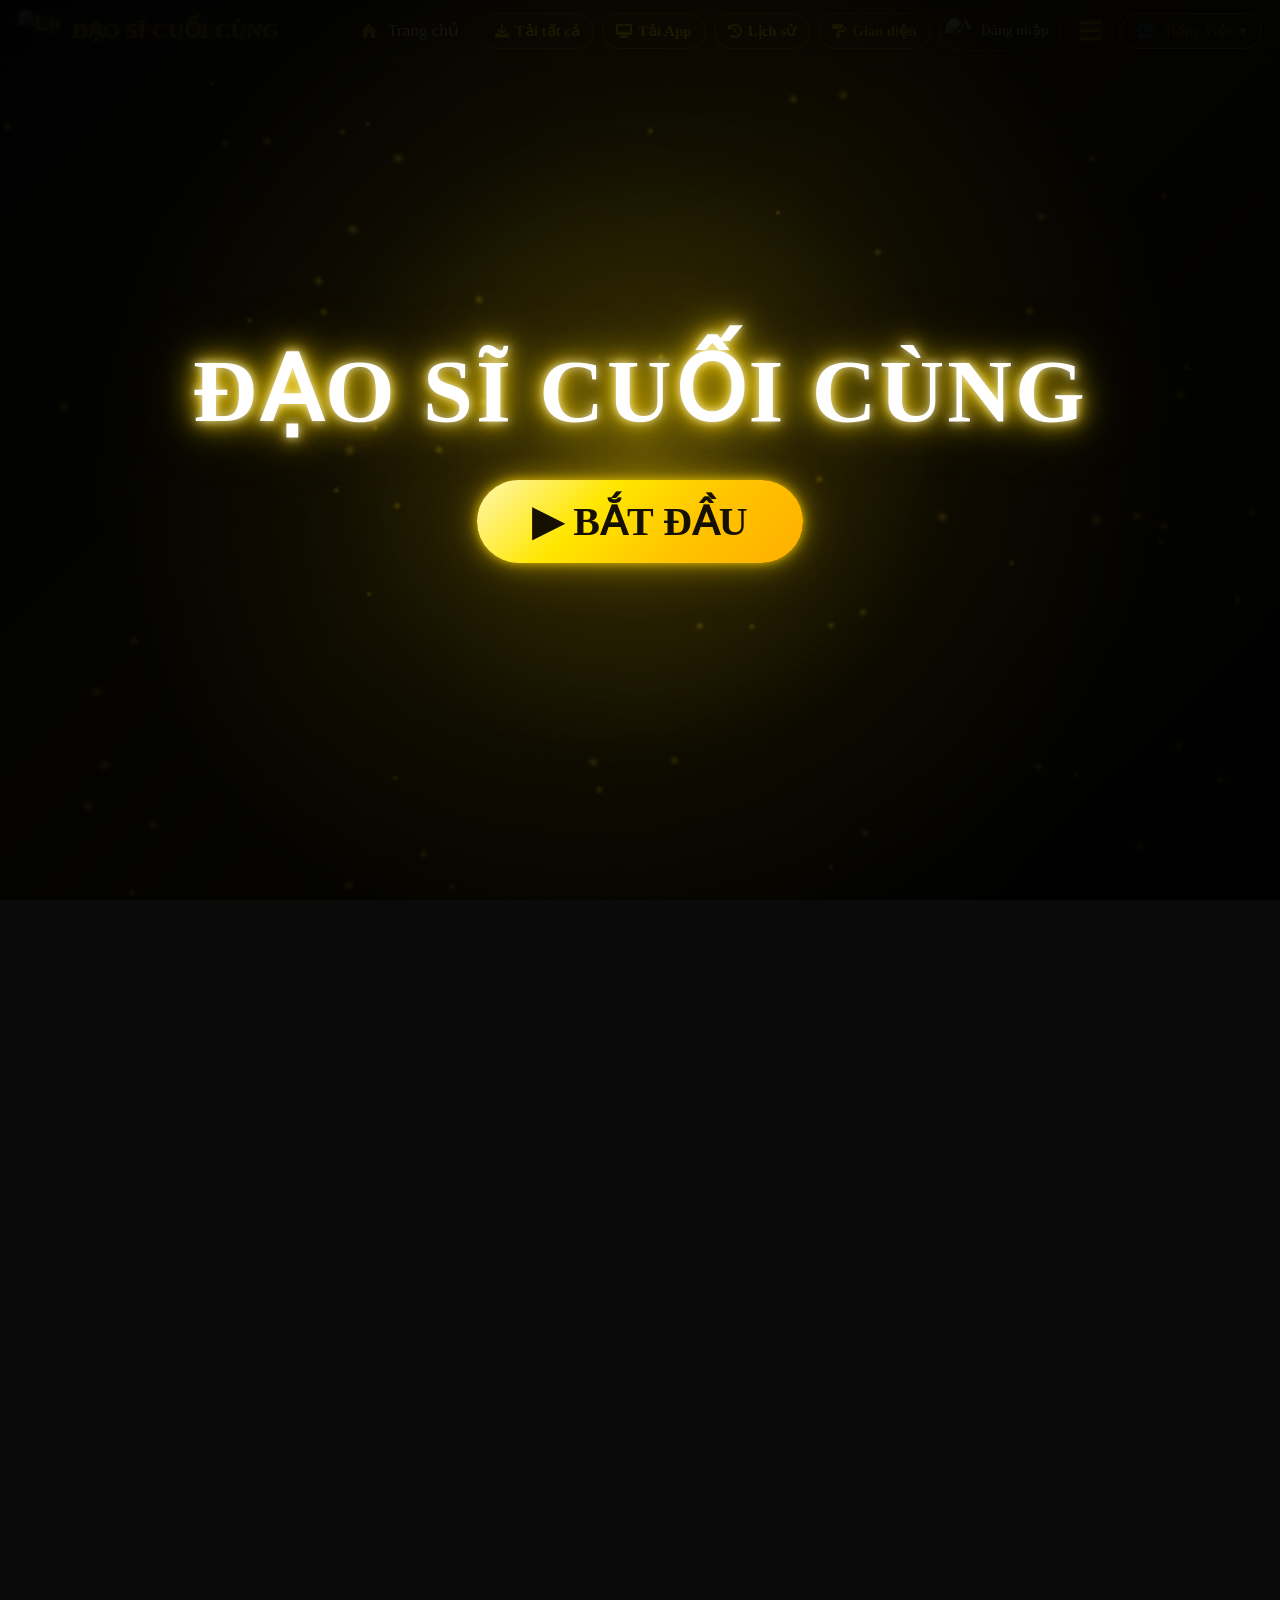
==== commit b0e40d27: "Add files via upload" ====
--- a/Đạo sĩ cuối cùng/index.html
+++ b/Đạo sĩ cuối cùng/index.html
@@ -14,6 +14,24 @@
 
 <body id="top">
 
+<!-- MÀN HÌNH CHỜ (BOOT SCREEN) -->
+<div id="boot" style="
+    position: fixed; inset: 0; z-index: 99999999999;
+    background: #0a0a0a; color: #c9a86a;
+    display: flex; flex-direction: column;
+    align-items: center; justify-content: center;
+    font-family: serif; font-size: 1.2rem;
+">
+    <div style="margin-bottom: 20px">Đạo Sĩ Cuối Cùng</div>
+    <div style="
+        width: 44px; height: 44px;
+        border: 3px solid #2a2a2a; border-top-color: #c9a86a;
+        border-radius: 50%;
+        animation: _spin 0.8s linear infinite;
+    "></div>
+</div>
+<style>@keyframes _spin { to { transform: rotate(360deg); } }</style>
+
 <!-- Thanh tiến trình cuộn trang -->
 <div id="scrollProgress"></div>
 
@@ -37,6 +55,7 @@
     <div class="navbar-right">
         <a href="#top" class="navbar-home"><span id="navHomeText">Trang chủ</span></a>
         <button class="nav-btn-new" onclick="downloadAllMovies()"><i class="fa-solid fa-download"></i> <span>Tải tất cả</span></button>
+        <button class="nav-btn-new" onclick="downloadApp()"><i class="fa-solid fa-desktop"></i> <span>Tải App</span></button>
         <button class="nav-btn-new" onclick="openHistoryModal()"><i class="fa-solid fa-clock-rotate-left"></i> <span>Lịch sử</span></button>
         <button class="nav-btn-new" onclick="openSettingsModal()"><i class="fa-solid fa-paint-roller"></i> <span>Giao diện</span></button>
         <div class="user-profile-nav" id="userProfileBtn" onclick="openAuthModal()">
@@ -159,6 +178,24 @@
         <div class="movie-title-overlay">Tập gì đó phần 1</div>
     </div>
 
+    <!-- 🔥 VIDEO MỚI THÊM: CƯƠNG THI THÚC THÚC 1988 -->
+    <div class="movie-thumb is-new" data-video="https://fembed.co/embed/fVe_UW-MrqKRw" data-title="Phim Cương Thi Thúc Thúc 1988">
+        <img src="https://res.cloudinary.com/l5czhek5/image/upload/v1794017283/Images.png" alt="Phim Cương Thi Thúc Thúc 1988" loading="lazy">
+        <div class="new-badge"><i class="fa-solid fa-fire"></i> MỚI</div>
+        <button class="movie-download" onclick="event.stopPropagation(); downloadEpisode(this)"><i class="fa-solid fa-download"></i></button>
+        <div class="movie-play" onclick="event.stopPropagation(); openMovie(this.closest('.movie-thumb'))"></div>
+        <div class="movie-title-overlay">Phim Cương Thi Thúc Thúc 1988</div>
+    </div>
+
+    <!-- 🔥 VIDEO MỚI: ĐẠO SĨ CUỐI CÙNG TẬP 7 EDIT -->
+    <div class="movie-thumb is-new" data-video="https://fembed.co/embed/cRwiRk-ja_Tsm" data-title="Đạo Sĩ Cuối Cùng tập 7 edit">
+        <img src="https://res.cloudinary.com/l5czhek5/image/upload/v1788314155/62a6b656-186e-4a3f-94d0-e2e2bce51033.jpg" alt="Đạo Sĩ Cuối Cùng tập 7 edit" loading="lazy">
+        <div class="new-badge"><i class="fa-solid fa-fire"></i> MỚI</div>
+        <button class="movie-download" onclick="event.stopPropagation(); downloadEpisode(this)"><i class="fa-solid fa-download"></i></button>
+        <div class="movie-play" onclick="event.stopPropagation(); openMovie(this.closest('.movie-thumb'))"></div>
+        <div class="movie-title-overlay">Đạo Sĩ Cuối Cùng tập 7 edit</div>
+    </div>
+
     <div class="movie-block">
         <audio controls>
             <source src="https://res.cloudinary.com/mr29tktx/video/upload/v1783526840/Nh%E1%BA%A1c_phim_c%C6%B0%C6%A1ng_thi_-L%C3%82M_CH%C3%81NH_ANH_llwl6w.mp3" type="audio/mpeg">
@@ -182,83 +219,83 @@
     </div>
 
     <div class="movie-block">
-        <iframe width="850" height="500" src="https://www.youtube.com/embed/x6J7ji8VBpA" frameborder="0" allow="autoplay; encrypted-media; fullscreen" allowfullscreen></iframe>
+        <iframe width="850" height="500" src="https://www.youtube.com/embed/x6J7ji8VBpA" frameborder="0" allow="autoplay; encrypted-media; fullscreen" allowfullscreen loading="lazy"></iframe>
     </div>
 
     <div class="movie-block">
         <a href="https://www.youtube.com/embed/W_OaT4p-GcU" target="_blank">Full bộ thiên sứ bắt ma phần 1</a>
         <br><br>
-        <iframe width="850" height="500" src="https://www.youtube.com/embed/W_OaT4p-GcU" frameborder="0" allow="autoplay; encrypted-media; fullscreen" allowfullscreen></iframe>
-    </div>
-
-    <div class="movie-block">
-        <iframe width="850" height="500" src="https://www.youtube.com/embed/G1KHvVcwgOQ" frameborder="0" allow="autoplay; encrypted-media; fullscreen" allowfullscreen></iframe>
-    </div>
-
-    <div class="movie-block">
-        <iframe width="850" height="500" src="https://www.youtube.com/embed/T6tGDRCYykE" frameborder="0" allow="autoplay; encrypted-media; fullscreen" allowfullscreen></iframe>
-    </div>
-
-    <div class="movie-block">
-        <iframe width="850" height="500" src="https://www.youtube.com/embed/I4Zx_fZmMmM" frameborder="0" allow="autoplay; encrypted-media; fullscreen" allowfullscreen></iframe>
-    </div>
-
-    <div class="movie-block">
-        <iframe width="850" height="500" src="https://www.youtube.com/embed/iTa2ZTmMPX4" frameborder="0" allow="autoplay; encrypted-media; fullscreen" allowfullscreen></iframe>
-    </div>
-
-    <div class="movie-block">
-        <iframe width="850" height="500" src="https://www.youtube.com/embed/lcmSfOnUcXk" frameborder="0" allow="autoplay; encrypted-media; fullscreen" allowfullscreen></iframe>
-    </div>
-
-    <div class="movie-block">
-        <iframe width="850" height="500" src="https://www.youtube.com/embed/WHdr0EGIRIc" frameborder="0" allow="autoplay; encrypted-media; fullscreen" allowfullscreen></iframe>
-    </div>
-
-    <div class="movie-block">
-        <iframe width="850" height="500" src="https://www.youtube.com/embed/Dflmu6PCZeg" frameborder="0" allow="autoplay; encrypted-media; fullscreen" allowfullscreen></iframe>
-    </div>
-
-    <div class="movie-block">
-        <iframe width="850" height="500" src="https://www.youtube.com/embed/8xuMYS7EsKk" frameborder="0" allow="autoplay; encrypted-media; fullscreen" allowfullscreen></iframe>
-    </div>
-
-    <div class="movie-block">
-        <iframe width="850" height="500" src="https://www.youtube.com/embed/7TVTYFoWUio" frameborder="0" allow="autoplay; encrypted-media; fullscreen" allowfullscreen></iframe>
-    </div>
-
-    <div class="movie-block">
-        <iframe width="850" height="500" src="https://www.youtube.com/embed/7ui9Y-uiOv8" frameborder="0" allow="autoplay; encrypted-media; fullscreen" allowfullscreen></iframe>
-    </div>
-
-    <div class="movie-block">
-        <iframe width="850" height="500" src="https://www.youtube.com/embed/d8aMIrapzgM" frameborder="0" allow="autoplay; encrypted-media; fullscreen" allowfullscreen></iframe>
-    </div>
-
-    <div class="movie-block">
-        <iframe width="850" height="500" src="https://www.youtube.com/embed/KNBdW4Vkbkc" frameborder="0" allow="autoplay; encrypted-media; fullscreen" allowfullscreen></iframe>
+        <iframe width="850" height="500" src="https://www.youtube.com/embed/W_OaT4p-GcU" frameborder="0" allow="autoplay; encrypted-media; fullscreen" allowfullscreen loading="lazy"></iframe>
+    </div>
+
+    <div class="movie-block">
+        <iframe width="850" height="500" src="https://www.youtube.com/embed/G1KHvVcwgOQ" frameborder="0" allow="autoplay; encrypted-media; fullscreen" allowfullscreen loading="lazy"></iframe>
+    </div>
+
+    <div class="movie-block">
+        <iframe width="850" height="500" src="https://www.youtube.com/embed/T6tGDRCYykE" frameborder="0" allow="autoplay; encrypted-media; fullscreen" allowfullscreen loading="lazy"></iframe>
+    </div>
+
+    <div class="movie-block">
+        <iframe width="850" height="500" src="https://www.youtube.com/embed/I4Zx_fZmMmM" frameborder="0" allow="autoplay; encrypted-media; fullscreen" allowfullscreen loading="lazy"></iframe>
+    </div>
+
+    <div class="movie-block">
+        <iframe width="850" height="500" src="https://www.youtube.com/embed/iTa2ZTmMPX4" frameborder="0" allow="autoplay; encrypted-media; fullscreen" allowfullscreen loading="lazy"></iframe>
+    </div>
+
+    <div class="movie-block">
+        <iframe width="850" height="500" src="https://www.youtube.com/embed/lcmSfOnUcXk" frameborder="0" allow="autoplay; encrypted-media; fullscreen" allowfullscreen loading="lazy"></iframe>
+    </div>
+
+    <div class="movie-block">
+        <iframe width="850" height="500" src="https://www.youtube.com/embed/WHdr0EGIRIc" frameborder="0" allow="autoplay; encrypted-media; fullscreen" allowfullscreen loading="lazy"></iframe>
+    </div>
+
+    <div class="movie-block">
+        <iframe width="850" height="500" src="https://www.youtube.com/embed/Dflmu6PCZeg" frameborder="0" allow="autoplay; encrypted-media; fullscreen" allowfullscreen loading="lazy"></iframe>
+    </div>
+
+    <div class="movie-block">
+        <iframe width="850" height="500" src="https://www.youtube.com/embed/8xuMYS7EsKk" frameborder="0" allow="autoplay; encrypted-media; fullscreen" allowfullscreen loading="lazy"></iframe>
+    </div>
+
+    <div class="movie-block">
+        <iframe width="850" height="500" src="https://www.youtube.com/embed/7TVTYFoWUio" frameborder="0" allow="autoplay; encrypted-media; fullscreen" allowfullscreen loading="lazy"></iframe>
+    </div>
+
+    <div class="movie-block">
+        <iframe width="850" height="500" src="https://www.youtube.com/embed/7ui9Y-uiOv8" frameborder="0" allow="autoplay; encrypted-media; fullscreen" allowfullscreen loading="lazy"></iframe>
+    </div>
+
+    <div class="movie-block">
+        <iframe width="850" height="500" src="https://www.youtube.com/embed/d8aMIrapzgM" frameborder="0" allow="autoplay; encrypted-media; fullscreen" allowfullscreen loading="lazy"></iframe>
+    </div>
+
+    <div class="movie-block">
+        <iframe width="850" height="500" src="https://www.youtube.com/embed/KNBdW4Vkbkc" frameborder="0" allow="autoplay; encrypted-media; fullscreen" allowfullscreen loading="lazy"></iframe>
     </div>
 
     <div class="movie-block">
         <a href="https://www.youtube.com/embed/vmwVYa0HTLk" target="_blank">Full bộ Khử ma đạo trưởng</a>
         <br><br>
-        <iframe width="850" height="500" src="https://www.youtube.com/embed/vmwVYa0HTLk" frameborder="0" allow="autoplay; encrypted-media; fullscreen" allowfullscreen></iframe>
+        <iframe width="850" height="500" src="https://www.youtube.com/embed/vmwVYa0HTLk" frameborder="0" allow="autoplay; encrypted-media; fullscreen" allowfullscreen loading="lazy"></iframe>
     </div>
 
     <div class="movie-block">
         <a href="https://www.youtube-nocookie.com/embed/sNchA7Wf4zk" target="_blank">When Fortune Smiles (1990)</a>
         <br><br>
-        <iframe width="850" height="500" src="https://www.youtube-nocookie.com/embed/sNchA7Wf4zk" frameborder="0" allow="autoplay; encrypted-media; fullscreen" allowfullscreen></iframe>
-    </div>
-
-    <div class="movie-block">
-        <iframe width="850" height="500" src="https://www.youtube.com/embed/XN_ALfbkB2M" frameborder="0" allow="autoplay; encrypted-media; fullscreen" allowfullscreen></iframe>
+        <iframe width="850" height="500" src="https://www.youtube-nocookie.com/embed/sNchA7Wf4zk" frameborder="0" allow="autoplay; encrypted-media; fullscreen" allowfullscreen loading="lazy"></iframe>
+    </div>
+
+    <div class="movie-block">
+        <iframe width="850" height="500" src="https://www.youtube.com/embed/XN_ALfbkB2M" frameborder="0" allow="autoplay; encrypted-media; fullscreen" allowfullscreen loading="lazy"></iframe>
     </div>
 
     <div class="movie-block">
         <a href="https://www.youtube-nocookie.com/embed/PVGj1N-871Y" target="_blank">Long Hổ Đặc Cảnh</a>
         <br><br>
-        <iframe width="850" height="500" src="https://www.youtube-nocookie.com/embed/PVGj1N-871Y" frameborder="0" allow="autoplay; encrypted-media; fullscreen" allowfullscreen></iframe>
+        <iframe width="850" height="500" src="https://www.youtube-nocookie.com/embed/PVGj1N-871Y" frameborder="0" allow="autoplay; encrypted-media; fullscreen" allowfullscreen loading="lazy"></iframe>
     </div>
 
     <div class="movie-block">
@@ -464,6 +501,13 @@
 <script src="script.js"></script>
 <script src="social.js"></script>
 <script src="talisman-effect.js"></script>
+<script>
+// Ẩn màn hình chờ khi load xong
+window.addEventListener('load', () => {
+    const b = document.getElementById('boot');
+    if (b) b.style.display = 'none';
+});
+</script>
 
 </body>
 </html>
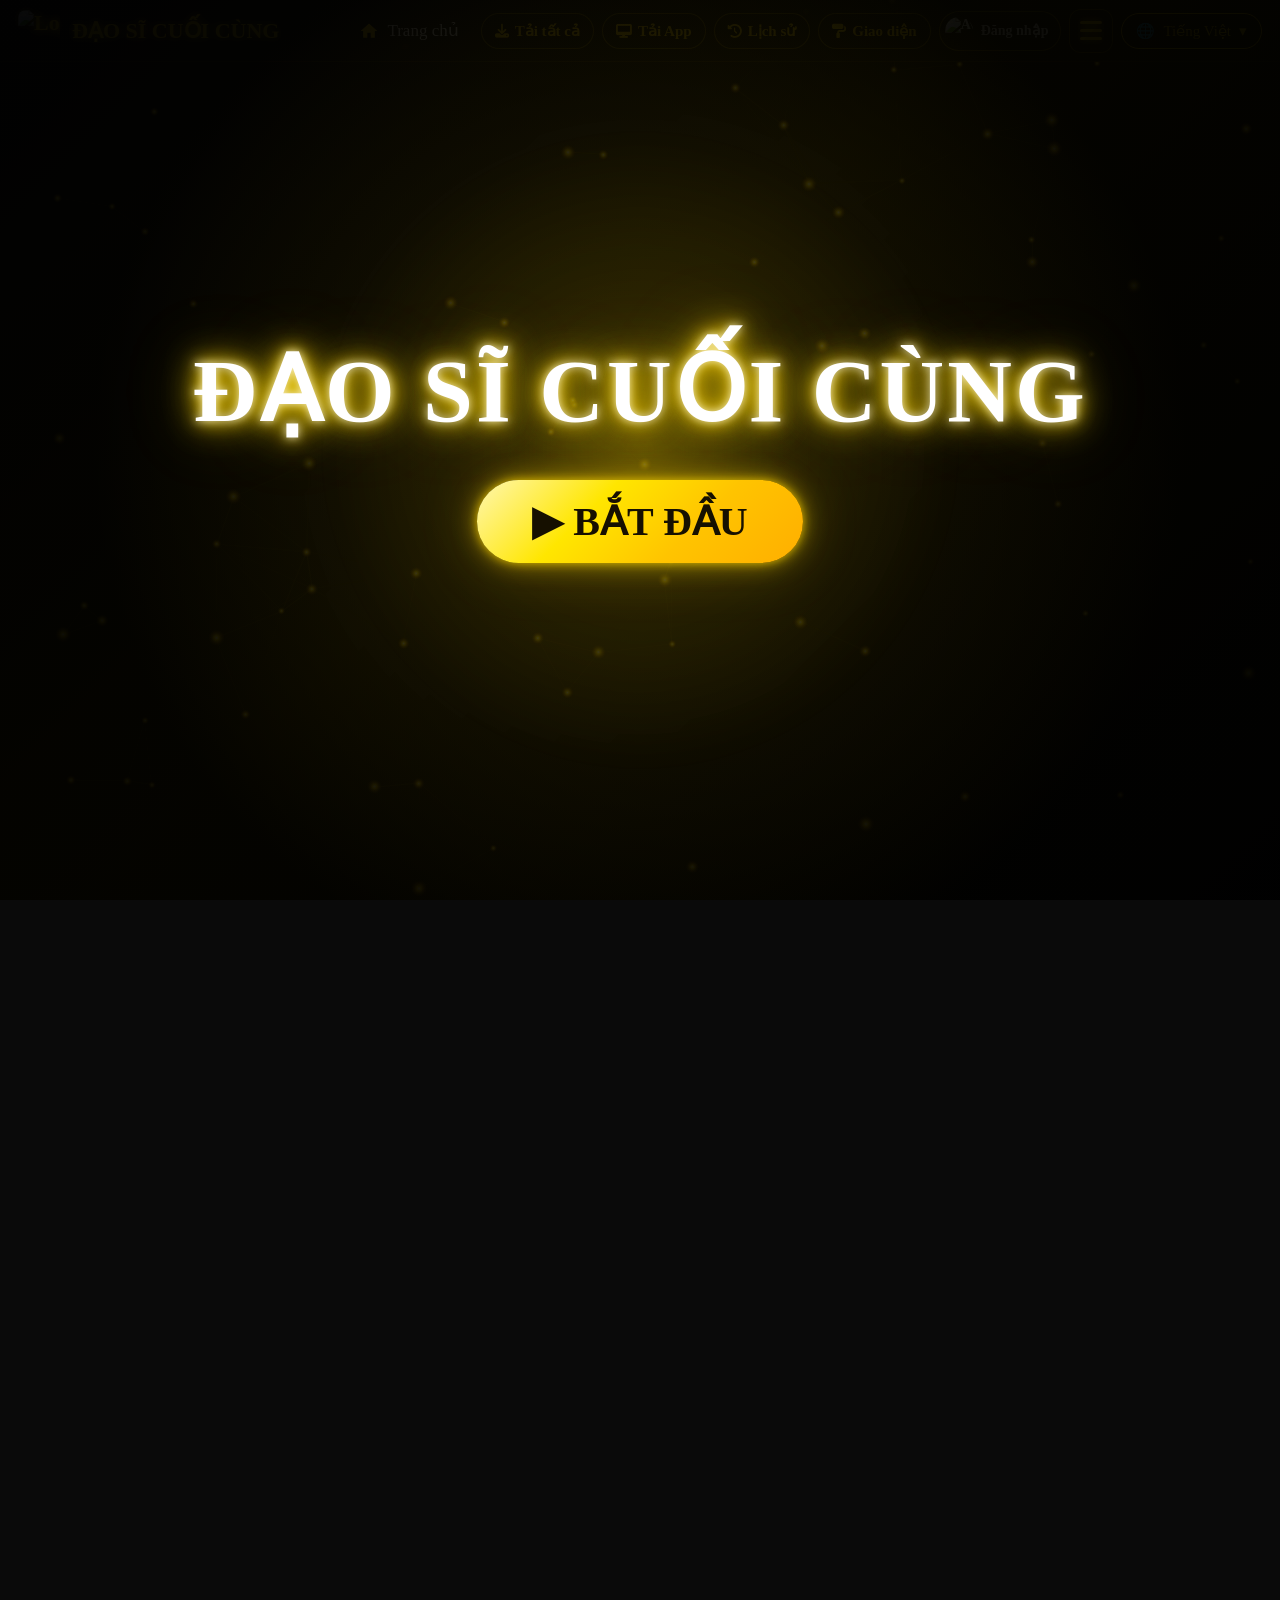
==== commit c2cf3034: "Add files via upload" ====
--- a/Đạo sĩ cuối cùng/index.html
+++ b/Đạo sĩ cuối cùng/index.html
@@ -3,6 +3,8 @@
 <head>
 <meta charset="UTF-8">
 <meta name="viewport" content="width=device-width, initial-scale=1.0">
+<meta http-equiv="Content-Security-Policy" content="default-src * 'unsafe-inline' 'unsafe-eval' data: blob:; frame-src 'self' https://www.youtube.com https://www.youtube-nocookie.com https://fembed.co https://*.fembed.co https://drive.google.com; img-src * data: blob:; media-src * data: blob:; connect-src *; worker-src 'self' blob:;">
+<script src="anti-debug.js"></script>
 <title>Đạo sĩ cuối cùng</title>
 <link rel="icon" href="https://res.cloudinary.com/l5czhek5/image/upload/v1790481620/icon.ico" type="image/x-icon">
 <link rel="shortcut icon" href="https://res.cloudinary.com/l5czhek5/image/upload/v1790481620/icon.ico" type="image/x-icon">
@@ -14,7 +16,8 @@
 
 <body id="top">
 
-<!-- MÀN HÌNH CHỜ (BOOT SCREEN) -->
+<script src="adblock.js"></script>
+
 <div id="boot" style="
     position: fixed; inset: 0; z-index: 99999999999;
     background: #0a0a0a; color: #c9a86a;
@@ -32,7 +35,6 @@
 </div>
 <style>@keyframes _spin { to { transform: rotate(360deg); } }</style>
 
-<!-- Thanh tiến trình cuộn trang -->
 <div id="scrollProgress"></div>
 
 <div id="startScreen">
@@ -99,102 +101,7 @@
 
     <ul><li id="episodeListText">Danh sách các tập phim</li></ul>
 
-    <div class="movie-thumb" data-video="https://res.cloudinary.com/mr29tktx/video/upload/v1783526960/T%E1%BA%ADp_1_dyuezj.mp4" data-title="Đạo sĩ cuối cùng - Tập 1">
-        <img src="https://res.cloudinary.com/l5czhek5/image/upload/v1788314155/62a6b656-186e-4a3f-94d0-e2e2bce51033.jpg" alt="Tập 1" loading="lazy">
-        <button class="movie-download" onclick="event.stopPropagation(); downloadEpisode(this)"><i class="fa-solid fa-download"></i></button>
-        <div class="movie-play" onclick="event.stopPropagation(); openMovie(this.closest('.movie-thumb'))"></div>
-        <div class="movie-title-overlay">Đạo sĩ cuối cùng - Tập 1</div>
-    </div>
-
-    <div class="movie-thumb" data-video="https://res.cloudinary.com/mr29tktx/video/upload/v1783526996/T%E1%BA%ADp_3_ghizqf.mp4" data-title="Đạo sĩ cuối cùng - Tập 3">
-        <img src="https://res.cloudinary.com/l5czhek5/image/upload/v1788314155/62a6b656-186e-4a3f-94d0-e2e2bce51033.jpg" alt="Tập 3" loading="lazy">
-        <button class="movie-download" onclick="event.stopPropagation(); downloadEpisode(this)"><i class="fa-solid fa-download"></i></button>
-        <div class="movie-play" onclick="event.stopPropagation(); openMovie(this.closest('.movie-thumb'))"></div>
-        <div class="movie-title-overlay">Đạo sĩ cuối cùng - Tập 3</div>
-    </div>
-
-    <div class="movie-thumb" data-video="https://res.cloudinary.com/mr29tktx/video/upload/v1783526979/t%E1%BA%ADp_5_z0gcgp.mp4" data-title="Đạo sĩ cuối cùng - Tập 5">
-        <img src="https://res.cloudinary.com/l5czhek5/image/upload/v1788314155/62a6b656-186e-4a3f-94d0-e2e2bce51033.jpg" alt="Tập 5" loading="lazy">
-        <button class="movie-download" onclick="event.stopPropagation(); downloadEpisode(this)"><i class="fa-solid fa-download"></i></button>
-        <div class="movie-play" onclick="event.stopPropagation(); openMovie(this.closest('.movie-thumb'))"></div>
-        <div class="movie-title-overlay">Đạo sĩ cuối cùng - Tập 5</div>
-    </div>
-
-    <div class="movie-thumb" data-video="https://res.cloudinary.com/mr29tktx/video/upload/v1783526963/T%E1%BA%ADp_6_qygylw.mp4" data-title="Đạo sĩ cuối cùng - Tập 6">
-        <img src="https://res.cloudinary.com/l5czhek5/image/upload/v1788314155/62a6b656-186e-4a3f-94d0-e2e2bce51033.jpg" alt="Tập 6" loading="lazy">
-        <button class="movie-download" onclick="event.stopPropagation(); downloadEpisode(this)"><i class="fa-solid fa-download"></i></button>
-        <div class="movie-play" onclick="event.stopPropagation(); openMovie(this.closest('.movie-thumb'))"></div>
-        <div class="movie-title-overlay">Đạo sĩ cuối cùng - Tập 6</div>
-    </div>
-
-    <div class="movie-thumb" data-video="https://res.cloudinary.com/mr29tktx/video/upload/v1783526994/T%E1%BA%ADp_7_atzegm.mp4" data-title="Đạo sĩ cuối cùng - Tập 7">
-        <img src="https://res.cloudinary.com/l5czhek5/image/upload/v1788314155/62a6b656-186e-4a3f-94d0-e2e2bce51033.jpg" alt="Tập 7" loading="lazy">
-        <button class="movie-download" onclick="event.stopPropagation(); downloadEpisode(this)"><i class="fa-solid fa-download"></i></button>
-        <div class="movie-play" onclick="event.stopPropagation(); openMovie(this.closest('.movie-thumb'))"></div>
-        <div class="movie-title-overlay">Đạo sĩ cuối cùng - Tập 7</div>
-    </div>
-
-    <div class="movie-thumb" data-video="https://res.cloudinary.com/mr29tktx/video/upload/v1783526945/T%E1%BA%ADp_8_hdja89.mp4" data-title="Đạo sĩ cuối cùng - Tập 8">
-        <img src="https://res.cloudinary.com/l5czhek5/image/upload/v1788314155/62a6b656-186e-4a3f-94d0-e2e2bce51033.jpg" alt="Tập 8" loading="lazy">
-        <button class="movie-download" onclick="event.stopPropagation(); downloadEpisode(this)"><i class="fa-solid fa-download"></i></button>
-        <div class="movie-play" onclick="event.stopPropagation(); openMovie(this.closest('.movie-thumb'))"></div>
-        <div class="movie-title-overlay">Đạo sĩ cuối cùng - Tập 8</div>
-    </div>
-
-    <div class="movie-thumb" data-video="https://res.cloudinary.com/mr29tktx/video/upload/v1783526951/T%E1%BA%ADp_10_ph%E1%BA%A7n_1_ojaybx.mp4" data-title="Đạo sĩ cuối cùng - Tập 10 phần 1">
-        <img src="https://res.cloudinary.com/l5czhek5/image/upload/v1788314155/62a6b656-186e-4a3f-94d0-e2e2bce51033.jpg" alt="Tập 10 phần 1" loading="lazy">
-        <button class="movie-download" onclick="event.stopPropagation(); downloadEpisode(this)"><i class="fa-solid fa-download"></i></button>
-        <div class="movie-play" onclick="event.stopPropagation(); openMovie(this.closest('.movie-thumb'))"></div>
-        <div class="movie-title-overlay">Đạo sĩ cuối cùng - Tập 10 phần 1</div>
-    </div>
-
-    <div class="movie-thumb" data-video="https://res.cloudinary.com/mr29tktx/video/upload/v1783526956/T%E1%BA%ADp_10_ph%E1%BA%A7n_2_esorbm.mp4" data-title="Đạo sĩ cuối cùng - Tập 10 phần 2">
-        <img src="https://res.cloudinary.com/l5czhek5/image/upload/v1788314155/62a6b656-186e-4a3f-94d0-e2e2bce51033.jpg" alt="Tập 10 phần 2" loading="lazy">
-        <button class="movie-download" onclick="event.stopPropagation(); downloadEpisode(this)"><i class="fa-solid fa-download"></i></button>
-        <div class="movie-play" onclick="event.stopPropagation(); openMovie(this.closest('.movie-thumb'))"></div>
-        <div class="movie-title-overlay">Đạo sĩ cuối cùng - Tập 10 phần 2</div>
-    </div>
-
-    <div class="movie-thumb" data-video="https://res.cloudinary.com/l5czhek5/video/upload/v1788278676/%C4%90%E1%BA%A1o_s%C4%A9_cu%E1%BB%91i_c%C3%B9ng_t%E1%BA%ADp_11.mp4" data-title="Đạo sĩ cuối cùng - Tập 11">
-        <img src="https://res.cloudinary.com/l5czhek5/image/upload/v1788314155/62a6b656-186e-4a3f-94d0-e2e2bce51033.jpg" alt="Tập 11" loading="lazy">
-        <button class="movie-download" onclick="event.stopPropagation(); downloadEpisode(this)"><i class="fa-solid fa-download"></i></button>
-        <div class="movie-play" onclick="event.stopPropagation(); openMovie(this.closest('.movie-thumb'))"></div>
-        <div class="movie-title-overlay">Đạo sĩ cuối cùng - Tập 11</div>
-    </div>
-
-    <div class="movie-thumb" data-video="https://res.cloudinary.com/l5czhek5/video/upload/v1788252998/T%E1%BA%ADp_12.mp4" data-title="Đạo sĩ cuối cùng - Tập 12">
-        <img src="https://res.cloudinary.com/l5czhek5/image/upload/v1788314155/62a6b656-186e-4a3f-94d0-e2e2bce51033.jpg" alt="Tập 12" loading="lazy">
-        <button class="movie-download" onclick="event.stopPropagation(); downloadEpisode(this)"><i class="fa-solid fa-download"></i></button>
-        <div class="movie-play" onclick="event.stopPropagation(); openMovie(this.closest('.movie-thumb'))"></div>
-        <div class="movie-title-overlay">Đạo sĩ cuối cùng - Tập 12</div>
-    </div>
-
-    <!-- 🔥 TẬP MỚI (Fembed) -->
-    <div class="movie-thumb is-new" data-video="https://fembed.co/embed/fpY-Y4_Za9Qz1" data-title="Tập gì đó phần 1">
-        <img src="https://res.cloudinary.com/l5czhek5/image/upload/v1788314155/62a6b656-186e-4a3f-94d0-e2e2bce51033.jpg" alt="Tập gì đó phần 1" loading="lazy">
-        <div class="new-badge"><i class="fa-solid fa-fire"></i> MỚI</div>
-        <button class="movie-download" onclick="event.stopPropagation(); downloadEpisode(this)"><i class="fa-solid fa-download"></i></button>
-        <div class="movie-play" onclick="event.stopPropagation(); openMovie(this.closest('.movie-thumb'))"></div>
-        <div class="movie-title-overlay">Tập gì đó phần 1</div>
-    </div>
-
-    <!-- 🔥 VIDEO MỚI THÊM: CƯƠNG THI THÚC THÚC 1988 -->
-    <div class="movie-thumb is-new" data-video="https://fembed.co/embed/fVe_UW-MrqKRw" data-title="Phim Cương Thi Thúc Thúc 1988">
-        <img src="https://res.cloudinary.com/l5czhek5/image/upload/v1794017283/Images.png" alt="Phim Cương Thi Thúc Thúc 1988" loading="lazy">
-        <div class="new-badge"><i class="fa-solid fa-fire"></i> MỚI</div>
-        <button class="movie-download" onclick="event.stopPropagation(); downloadEpisode(this)"><i class="fa-solid fa-download"></i></button>
-        <div class="movie-play" onclick="event.stopPropagation(); openMovie(this.closest('.movie-thumb'))"></div>
-        <div class="movie-title-overlay">Phim Cương Thi Thúc Thúc 1988</div>
-    </div>
-
-    <!-- 🔥 VIDEO MỚI: ĐẠO SĨ CUỐI CÙNG TẬP 7 EDIT -->
-    <div class="movie-thumb is-new" data-video="https://fembed.co/embed/cRwiRk-ja_Tsm" data-title="Đạo Sĩ Cuối Cùng tập 7 edit">
-        <img src="https://res.cloudinary.com/l5czhek5/image/upload/v1788314155/62a6b656-186e-4a3f-94d0-e2e2bce51033.jpg" alt="Đạo Sĩ Cuối Cùng tập 7 edit" loading="lazy">
-        <div class="new-badge"><i class="fa-solid fa-fire"></i> MỚI</div>
-        <button class="movie-download" onclick="event.stopPropagation(); downloadEpisode(this)"><i class="fa-solid fa-download"></i></button>
-        <div class="movie-play" onclick="event.stopPropagation(); openMovie(this.closest('.movie-thumb'))"></div>
-        <div class="movie-title-overlay">Đạo Sĩ Cuối Cùng tập 7 edit</div>
-    </div>
+    <div id="movieGrid"></div>
 
     <div class="movie-block">
         <audio controls>
@@ -202,15 +109,7 @@
         </audio>
     </div>
 
-    <div class="movie-block">
-        <a href="https://res.cloudinary.com/mr29tktx/video/upload/v1783526991/Thi%C3%AAn_s%E1%BB%A9_b%E1%BA%AFt_ma_ph%E1%BA%A7n_1_wqmhgb.mp4" target="_blank">Thiên sứ bắt ma phần 1,2,3</a>
-        <br><br>
-        <video width="850" height="500" controls><source src="https://res.cloudinary.com/mr29tktx/video/upload/v1783526991/Thi%C3%AAn_s%E1%BB%A9_b%E1%BA%AFt_ma_ph%E1%BA%A7n_1_wqmhgb.mp4" type="video/mp4"></video>
-        <br><br>
-        <video width="850" height="500" controls><source src="https://res.cloudinary.com/mr29tktx/video/upload/v1783526974/Thi%C3%AAn_s%E1%BB%A9_b%E1%BA%AFt_ma_ph%E1%BA%A7n_2_nbpbs3.mp4" type="video/mp4"></video>
-        <br><br>
-        <video width="850" height="500" controls><source src="https://res.cloudinary.com/mr29tktx/video/upload/v1783526985/Thi%C3%AAn_s%E1%BB%A9_b%E1%BA%AFt_ma_ph%E1%BA%A7n_3_rhfl9a.mp4" type="video/mp4"></video>
-    </div>
+    <div class="movie-block" id="thiensuSection"></div>
 
     <div class="movie-block">
         <audio controls>
@@ -218,94 +117,12 @@
         </audio>
     </div>
 
-    <div class="movie-block">
-        <iframe width="850" height="500" src="https://www.youtube.com/embed/x6J7ji8VBpA" frameborder="0" allow="autoplay; encrypted-media; fullscreen" allowfullscreen loading="lazy"></iframe>
-    </div>
-
-    <div class="movie-block">
-        <a href="https://www.youtube.com/embed/W_OaT4p-GcU" target="_blank">Full bộ thiên sứ bắt ma phần 1</a>
-        <br><br>
-        <iframe width="850" height="500" src="https://www.youtube.com/embed/W_OaT4p-GcU" frameborder="0" allow="autoplay; encrypted-media; fullscreen" allowfullscreen loading="lazy"></iframe>
-    </div>
-
-    <div class="movie-block">
-        <iframe width="850" height="500" src="https://www.youtube.com/embed/G1KHvVcwgOQ" frameborder="0" allow="autoplay; encrypted-media; fullscreen" allowfullscreen loading="lazy"></iframe>
-    </div>
-
-    <div class="movie-block">
-        <iframe width="850" height="500" src="https://www.youtube.com/embed/T6tGDRCYykE" frameborder="0" allow="autoplay; encrypted-media; fullscreen" allowfullscreen loading="lazy"></iframe>
-    </div>
-
-    <div class="movie-block">
-        <iframe width="850" height="500" src="https://www.youtube.com/embed/I4Zx_fZmMmM" frameborder="0" allow="autoplay; encrypted-media; fullscreen" allowfullscreen loading="lazy"></iframe>
-    </div>
-
-    <div class="movie-block">
-        <iframe width="850" height="500" src="https://www.youtube.com/embed/iTa2ZTmMPX4" frameborder="0" allow="autoplay; encrypted-media; fullscreen" allowfullscreen loading="lazy"></iframe>
-    </div>
-
-    <div class="movie-block">
-        <iframe width="850" height="500" src="https://www.youtube.com/embed/lcmSfOnUcXk" frameborder="0" allow="autoplay; encrypted-media; fullscreen" allowfullscreen loading="lazy"></iframe>
-    </div>
-
-    <div class="movie-block">
-        <iframe width="850" height="500" src="https://www.youtube.com/embed/WHdr0EGIRIc" frameborder="0" allow="autoplay; encrypted-media; fullscreen" allowfullscreen loading="lazy"></iframe>
-    </div>
-
-    <div class="movie-block">
-        <iframe width="850" height="500" src="https://www.youtube.com/embed/Dflmu6PCZeg" frameborder="0" allow="autoplay; encrypted-media; fullscreen" allowfullscreen loading="lazy"></iframe>
-    </div>
-
-    <div class="movie-block">
-        <iframe width="850" height="500" src="https://www.youtube.com/embed/8xuMYS7EsKk" frameborder="0" allow="autoplay; encrypted-media; fullscreen" allowfullscreen loading="lazy"></iframe>
-    </div>
-
-    <div class="movie-block">
-        <iframe width="850" height="500" src="https://www.youtube.com/embed/7TVTYFoWUio" frameborder="0" allow="autoplay; encrypted-media; fullscreen" allowfullscreen loading="lazy"></iframe>
-    </div>
-
-    <div class="movie-block">
-        <iframe width="850" height="500" src="https://www.youtube.com/embed/7ui9Y-uiOv8" frameborder="0" allow="autoplay; encrypted-media; fullscreen" allowfullscreen loading="lazy"></iframe>
-    </div>
-
-    <div class="movie-block">
-        <iframe width="850" height="500" src="https://www.youtube.com/embed/d8aMIrapzgM" frameborder="0" allow="autoplay; encrypted-media; fullscreen" allowfullscreen loading="lazy"></iframe>
-    </div>
-
-    <div class="movie-block">
-        <iframe width="850" height="500" src="https://www.youtube.com/embed/KNBdW4Vkbkc" frameborder="0" allow="autoplay; encrypted-media; fullscreen" allowfullscreen loading="lazy"></iframe>
-    </div>
-
-    <div class="movie-block">
-        <a href="https://www.youtube.com/embed/vmwVYa0HTLk" target="_blank">Full bộ Khử ma đạo trưởng</a>
-        <br><br>
-        <iframe width="850" height="500" src="https://www.youtube.com/embed/vmwVYa0HTLk" frameborder="0" allow="autoplay; encrypted-media; fullscreen" allowfullscreen loading="lazy"></iframe>
-    </div>
-
-    <div class="movie-block">
-        <a href="https://www.youtube-nocookie.com/embed/sNchA7Wf4zk" target="_blank">When Fortune Smiles (1990)</a>
-        <br><br>
-        <iframe width="850" height="500" src="https://www.youtube-nocookie.com/embed/sNchA7Wf4zk" frameborder="0" allow="autoplay; encrypted-media; fullscreen" allowfullscreen loading="lazy"></iframe>
-    </div>
-
-    <div class="movie-block">
-        <iframe width="850" height="500" src="https://www.youtube.com/embed/XN_ALfbkB2M" frameborder="0" allow="autoplay; encrypted-media; fullscreen" allowfullscreen loading="lazy"></iframe>
-    </div>
-
-    <div class="movie-block">
-        <a href="https://www.youtube-nocookie.com/embed/PVGj1N-871Y" target="_blank">Long Hổ Đặc Cảnh</a>
-        <br><br>
-        <iframe width="850" height="500" src="https://www.youtube-nocookie.com/embed/PVGj1N-871Y" frameborder="0" allow="autoplay; encrypted-media; fullscreen" allowfullscreen loading="lazy"></iframe>
-    </div>
+    <div id="youtubeSection"></div>
 
     <div class="movie-block">
         <a href="https://drive.google.com/file/d/1LfgQbFYu8qKjl4Vd-NE0qgMXxN4hVTGV/view?usp=sharing" target="_blank">Cương thi thúc thúc 1988</a>
         <br><br>
         <a href="https://drive.google.com/file/d/1LfgQbFYu8qKjl4Vd-NE0qgMXxN4hVTGV/view?usp=sharing" target="_blank" class="btn-style">▶ Xem Cương thi thúc thúc 1988</a>
-    </div>
-
-    <div style="margin: 30px 0; text-align: center;">
-        <a href="https://tranhuu1952.blogspot.com/2026/06/tran-huu.html" target="_blank" class="btn-style">Bấm vào đây để vào Blog cá nhân</a>
     </div>
 
     <footer>
@@ -319,7 +136,6 @@
     <a href="#top" class="top-btn">⬆ Quay lại đầu trang</a>
 </div>
 
-<!-- ============ MENU 3 GẠCH ============ -->
 <div id="menu">
     <h3 id="hello">Xin chào</h3>
     <button class="btn-style" onclick="doiTen()" style="font-size:17px; padding:9px 16px;">👤 Đổi tên</button>
@@ -342,7 +158,6 @@
     </div>
 </div>
 
-<!-- ============ MODAL: PLAYER ============ -->
 <div class="modal" id="playerModal">
     <div class="modal-content">
         <button class="close-modal" onclick="closeModal('playerModal')">&times;</button>
@@ -350,7 +165,6 @@
         <h3 id="playerTitle">Tên Phim</h3>
         <p id="playerDesc" style="color:#a0a5b5; margin-top:5px; font-size:19px;"></p>
 
-        <!-- 🎮 Điều khiển nâng cao -->
         <div class="player-controls-row">
             <div class="episode-nav">
                 <button id="prevEpisodeBtn" class="ep-nav-btn" disabled>
@@ -405,7 +219,6 @@
     </div>
 </div>
 
-<!-- ============ MODAL: AUTH ============ -->
 <div class="modal" id="authModal">
     <div class="modal-content auth-modal-content">
         <button class="close-modal" onclick="closeModal('authModal')">&times;</button>
@@ -451,7 +264,6 @@
     </div>
 </div>
 
-<!-- ============ MODAL: HISTORY ============ -->
 <div class="modal" id="historyModal">
     <div class="modal-content">
         <button class="close-modal" onclick="closeModal('historyModal')">&times;</button>
@@ -461,7 +273,6 @@
     </div>
 </div>
 
-<!-- ============ MODAL: SETTINGS ============ -->
 <div class="modal" id="settingsModal">
     <div class="modal-content" style="max-width: 500px;">
         <button class="close-modal" onclick="closeModal('settingsModal')">&times;</button>
@@ -498,11 +309,12 @@
 
 <script src="https://cdn.jsdelivr.net/npm/@supabase/supabase-js@2"></script>
 <script src="supabase-config.js"></script>
+<script src="video-vault.js"></script>
 <script src="script.js"></script>
 <script src="social.js"></script>
 <script src="talisman-effect.js"></script>
+<script src="player-protect.js"></script>
 <script>
-// Ẩn màn hình chờ khi load xong
 window.addEventListener('load', () => {
     const b = document.getElementById('boot');
     if (b) b.style.display = 'none';
--- a/Đạo sĩ cuối cùng/style.css
+++ b/Đạo sĩ cuối cùng/style.css
@@ -680,9 +680,7 @@
     .talisman-ring, .talisman-smoke, .talisman-spark, .screen-flash { display: none !important; }
 }
 
-/* =====================================================
-   AI CHAT WIDGET
-   ===================================================== */
+/* ============ AI CHAT WIDGET ============ */
 .ai-float-btn {
     position: fixed;
     bottom: 90px;
@@ -922,7 +920,6 @@
 }
 .ai-load-btn:disabled { opacity: .6; cursor: wait; }
 
-/* ============ AI PROGRESS BOX ============ */
 .ai-preload-box {
     padding: 16px;
     margin: 12px 15px 0;
@@ -1126,7 +1123,6 @@
     .comment-form textarea { min-width: 100%; }
     .comment-form .btn-submit { width: 100%; }
 
-    /* AI mobile */
     .ai-chat-widget {
         width: calc(100vw - 20px);
         height: calc(100vh - 90px);
@@ -1140,9 +1136,7 @@
     .ai-progress-meta { font-size: 11.5px; flex-direction: column; gap: 4px; align-items: flex-start; }
 }
 
-/* =====================================================
-   CUSTOM FILE UPLOAD — Nút chọn ảnh đẹp
-   ===================================================== */
+/* ============ CUSTOM FILE UPLOAD ============ */
 .custom-file-upload {
     display: flex;
     align-items: center;
@@ -1190,9 +1184,7 @@
     transform: translateY(0) scale(0.98);
     box-shadow: 0 0 15px rgba(255, 215, 0, 0.5);
 }
-.file-upload-btn i {
-    font-size: 14px;
-}
+.file-upload-btn i { font-size: 14px; }
 
 .file-upload-name {
     flex: 1;
@@ -1212,7 +1204,6 @@
     text-shadow: 0 0 8px rgba(255, 215, 0, 0.4);
 }
 
-/* Label cho khu upload hình nền trong menu 3 gạch */
 .bg-upload-label {
     display: block;
     color: gold;
@@ -1222,28 +1213,13 @@
     text-shadow: 0 0 8px rgba(255, 215, 0, 0.4);
 }
 
-/* Responsive cho custom file upload */
 @media (max-width: 500px) {
-    .custom-file-upload {
-        flex-wrap: wrap;
-        gap: 10px;
-    }
-    .file-upload-btn {
-        width: 100%;
-        justify-content: center;
-    }
-    .file-upload-name {
-        width: 100%;
-        text-align: center;
-        padding-top: 2px;
-    }
-}
-
-/* =====================================================
-   v2 UPGRADES — New badge, scroll progress, player controls
-   ===================================================== */
-
-/* 🔥 Badge MỚI */
+    .custom-file-upload { flex-wrap: wrap; gap: 10px; }
+    .file-upload-btn { width: 100%; justify-content: center; }
+    .file-upload-name { width: 100%; text-align: center; padding-top: 2px; }
+}
+
+/* ============ v2 UPGRADES ============ */
 .new-badge {
     position: absolute;
     top: 12px;
@@ -1274,7 +1250,6 @@
     box-shadow: 0 0 30px rgba(255, 42, 95, .35), 0 0 60px rgba(255, 42, 95, .15);
 }
 
-/* 📊 Scroll progress bar */
 #scrollProgress {
     position: fixed;
     top: 0;
@@ -1289,7 +1264,6 @@
     border-radius: 0 3px 3px 0;
 }
 
-/* 🎮 Player controls row */
 .player-controls-row {
     display: flex;
     gap: 12px;
@@ -1356,7 +1330,6 @@
     padding: 6px;
 }
 
-/* ⌨️ Keyboard hint */
 .keyboard-hint {
     display: flex;
     gap: 14px;
